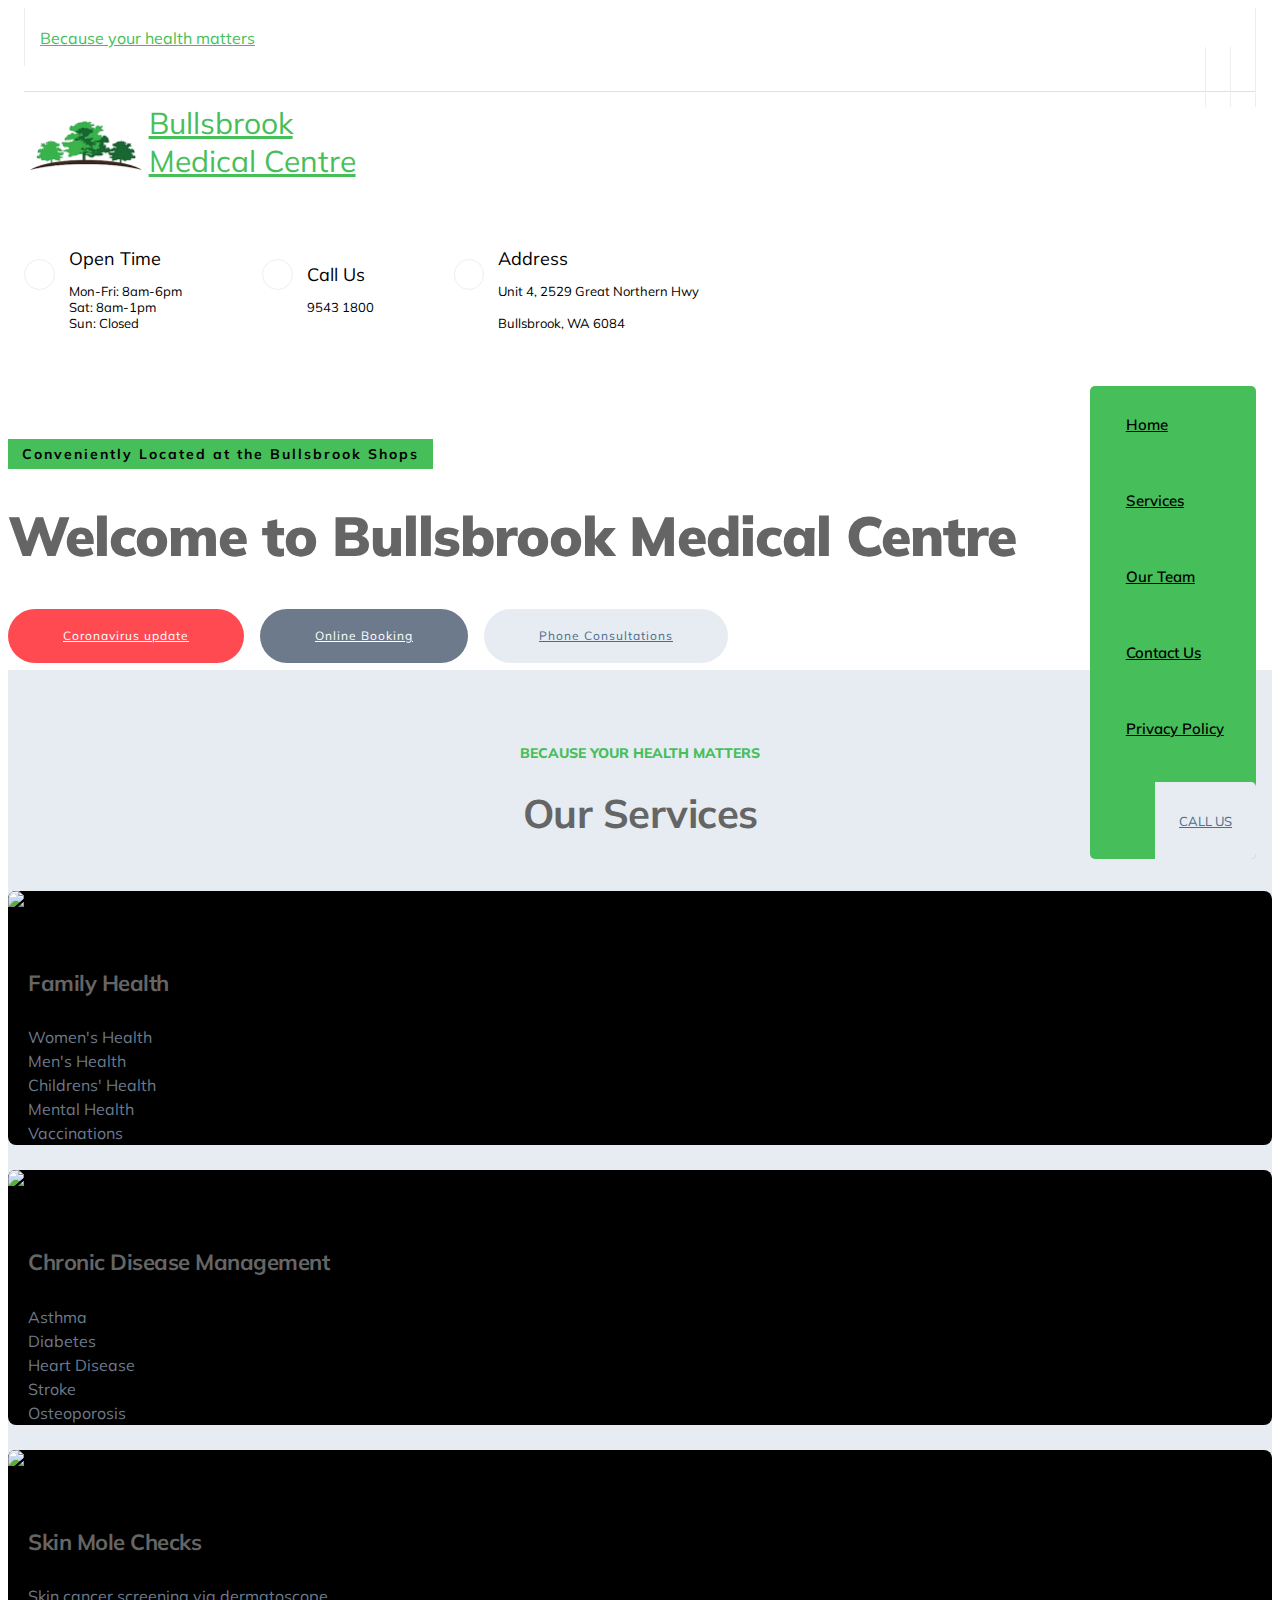
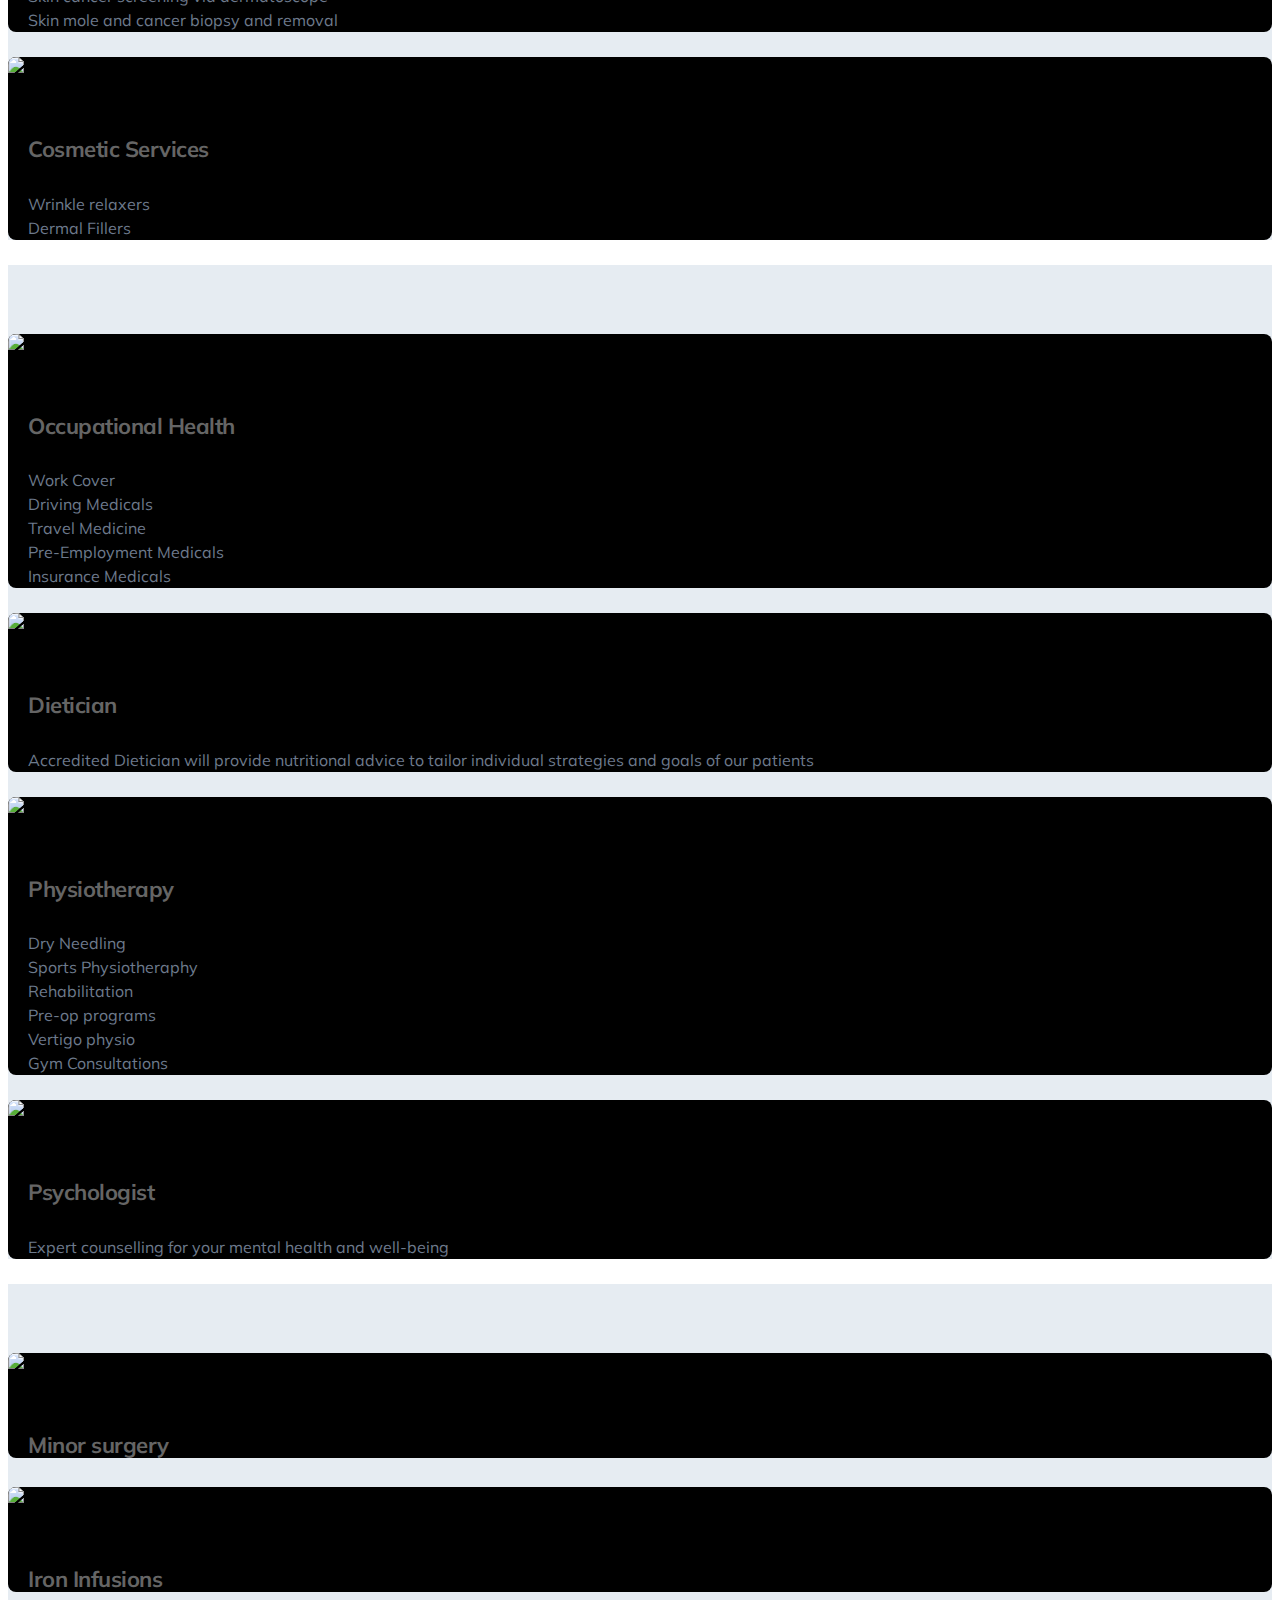
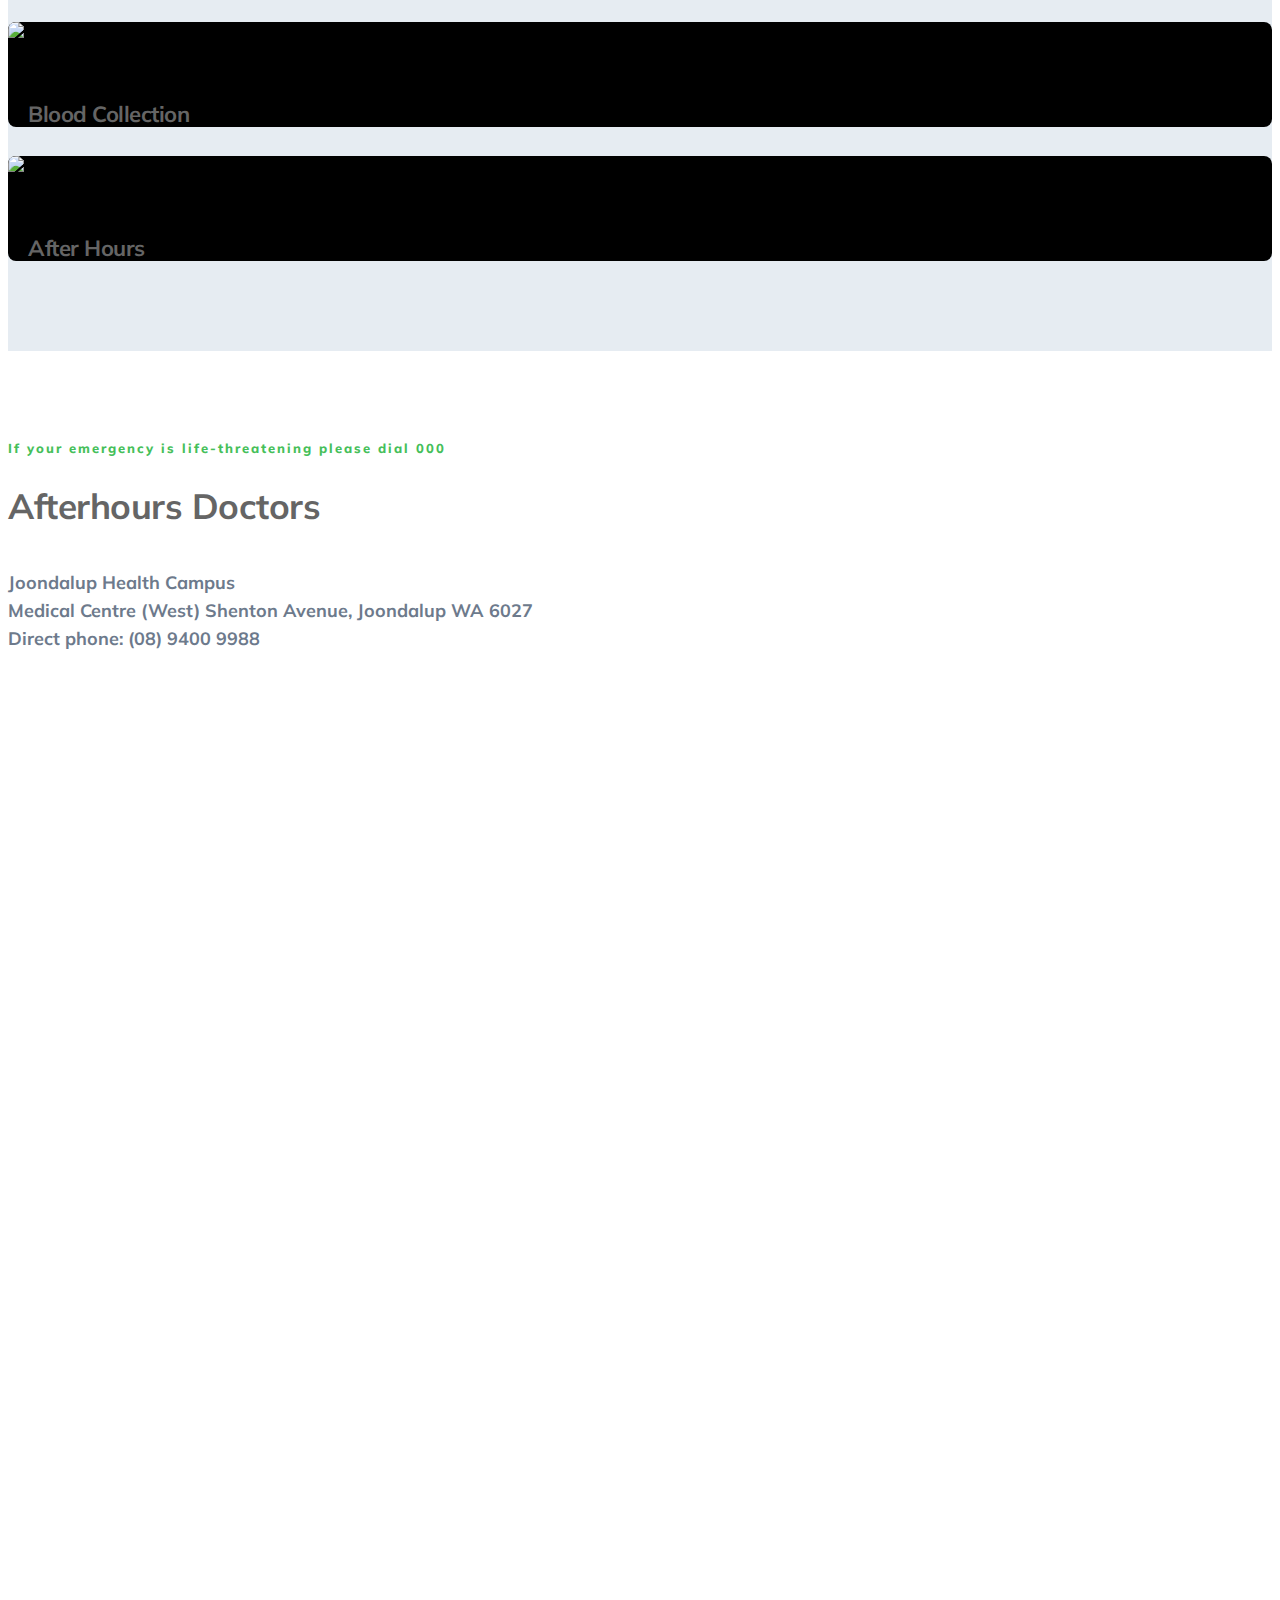
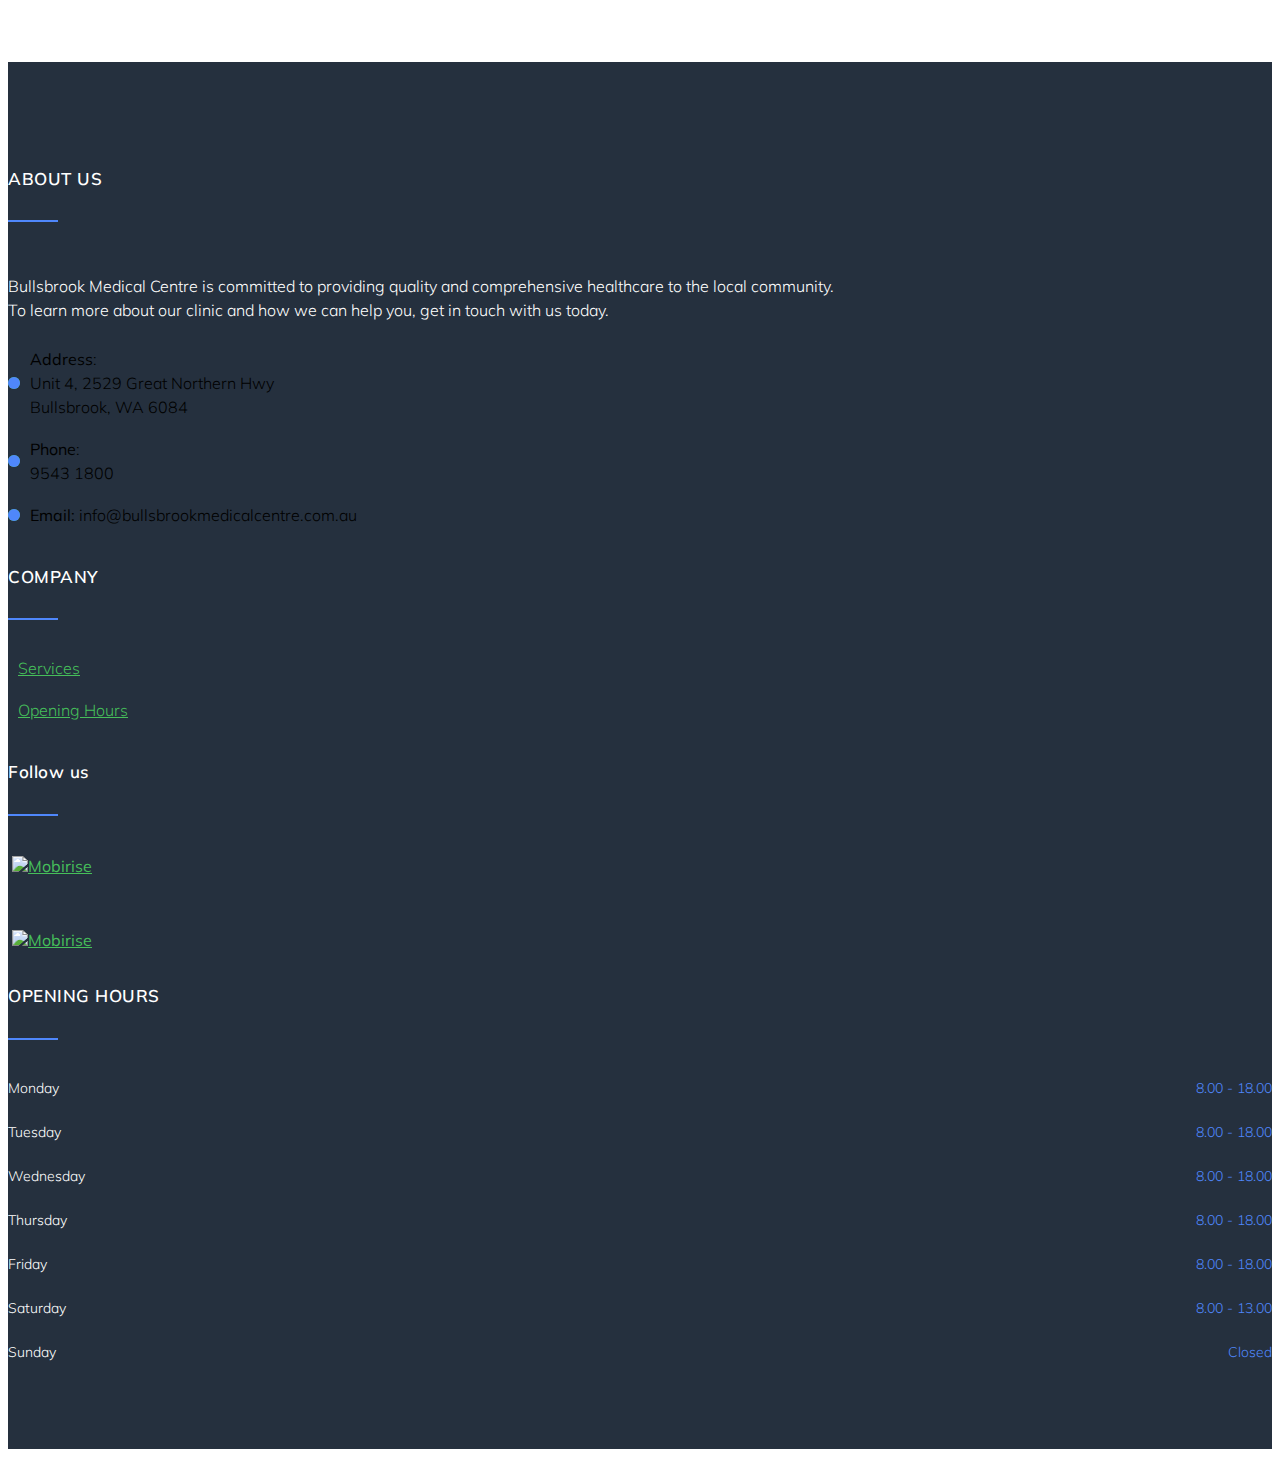
==== index.html @ 88a75a03 "create github pages" ====
<!DOCTYPE html>
<html  >
<head>
  <!-- Site made with Mobirise Website Builder v4.10.10, https://mobirise.com -->
  <meta charset="UTF-8">
  <meta http-equiv="X-UA-Compatible" content="IE=edge">
  <meta name="generator" content="Mobirise v4.10.10, mobirise.com">
  <meta name="viewport" content="width=device-width, initial-scale=1, minimum-scale=1">
  <link rel="shortcut icon" href="assets/images/imageedit-4-9015350032-252x123.png" type="image/x-icon">
  <meta name="description" content="">
  
  <title>Home</title>
  <link rel="preload" as="style" href="assets/web/assets/mobirise-icons2/mobirise2.css">
<link rel="stylesheet" href="assets/web/assets/mobirise-icons2/mobirise2.css">
  <link rel="preload" as="style" href="assets/web/assets/mobirise-icons/mobirise-icons.css">
<link rel="stylesheet" href="assets/web/assets/mobirise-icons/mobirise-icons.css">
  <link rel="preload" as="style" href="assets/bootstrap-material-design-font/css/material.css">
<link rel="stylesheet" href="assets/bootstrap-material-design-font/css/material.css">
  <link rel="preload" as="style" href="assets/font-awesome/css/font-awesome.css">
<link rel="stylesheet" href="assets/font-awesome/css/font-awesome.css">
  <link rel="preload" as="style" href="assets/tether/tether.min.css">
<link rel="stylesheet" href="assets/tether/tether.min.css">
  <link rel="preload" as="style" href="assets/bootstrap/css/bootstrap.min.css">
<link rel="stylesheet" href="assets/bootstrap/css/bootstrap.min.css">
  <link rel="preload" as="style" href="assets/bootstrap/css/bootstrap-grid.min.css">
<link rel="stylesheet" href="assets/bootstrap/css/bootstrap-grid.min.css">
  <link rel="preload" as="style" href="assets/bootstrap/css/bootstrap-reboot.min.css">
<link rel="stylesheet" href="assets/bootstrap/css/bootstrap-reboot.min.css">
  <link rel="stylesheet" href="assets/dropdown/css/style.css">
  <link rel="stylesheet" href="assets/theme/css/style.css">
  <link rel="preload" as="style" href="assets/mobirise/css/mbr-additional.css"><link rel="stylesheet" href="assets/mobirise/css/mbr-additional.css" type="text/css">
  
  
  
</head>
<body>
  <section class="menu02 cid-rWGqf2PyCt" once="menu" id="menu2-0">

    

    <nav class="navbar navbar-dropdown beta-menu align-items-center navbar-fixed-top navbar-toggleable-sm">
        <div class="collapse menu-content-top">
            <div class="container">
                <div class="d-flex justify-content-between">
                    <div class="pre-header-left">
                        <div class="content-left-side" data-app-modern-menu="true"><a class="content-link link mbr-black display-4" href="index.html">Because your health matters</a></div>
                    </div>
                    <div class="pre-header-right">
                        <div class="content-right-side" data-app-modern-menu="true"><div class="icons-block">
                                <a class="content-link link mbr-black display-4" href="https://www.facebook.com/bullsbrookmedicalcentre/?modal=suggested_action&notif_id=1538579217267409&notif_t=page_fan">
                                    <span class="fa fa-facebook-square mbr-iconfont mbr-iconfont-btn"></span>
                                </a>
                                
                                
                                <a class="content-link link mbr-black display-4" href="https://www.instagram.com/bullsbrook.medical.centre/">
                                    <span class="fa fa-instagram mbr-iconfont mbr-iconfont-btn"></span>
                                </a>
                            </div></div>
                    </div>
                </div>
            </div>
        </div>
        <div class="menu-content-middle">
            <div class="container">
                <div class="d-flex align-items-center">
                    <div class="menu-logo">
                        <div class="navbar-brand">
                            <span class="navbar-logo">
                                <a href="index.html">
                                    <img src="assets/images/imageedit-4-9015350032-252x123.png" alt="Mobirise" title="" style="height: 3.8rem;">
                                </a>
                            </span>
                            <span class="navbar-caption-wrap"><a href="index.html" class="brand-link mbr-black mbr-bold display-5">
                                    Bullsbrook <br>Medical Centre</a></span>
                        </div>
                        <button class="navbar-toggler" type="button" data-toggle="collapse" data-target="#navbarSupportedContent, #topLine" aria-controls="navbarSupportedContent" aria-expanded="false" aria-label="Toggle navigation">
                            <div class="hamburger">
                                <span></span>
                                <span></span>
                                <span></span>
                                <span></span>
                            </div>
                        </button>
                    </div>
                    <div class="menu-content-right">
                        <div class="info-widget">
                            <span class="widget-icon mbr-iconfont mdi-action-alarm-on"></span>
                            <div class="widget-content display-4">
                                <p class="widget-title mbr-fonts-style mbr-bold display-7">Open
                                    Time</p>
                                <p class="widget-text mbr-fonts-style display-4">Mon-Fri: 8am-6pm<br>Sat: 8am-1pm<br>Sun: Closed</p>
                            </div>
                        </div>
                        <div class="info-widget">
                            <span class="widget-icon mbr-iconfont mdi-action-perm-phone-msg"></span>
                            <div class="widget-content display-4">
                                <p class="widget-title mbr-fonts-style mbr-bold display-7">Call Us
                                </p>
                                <p class="widget-text mbr-fonts-style display-4">9543 1800</p>
                            </div>
                        </div>
                        <div class="info-widget">
                            <span class="widget-icon mbr-iconfont mdi-maps-navigation"></span>
                            <div class="widget-content">
                                <p class="widget-title mbr-fonts-style mbr-bold display-7">Address</p>
                                <p class="widget-text mbr-fonts-style display-4">Unit 4, 2529 Great Northern Hwy
<br>
<br>Bullsbrook, WA 6084&nbsp;</p>
                            </div>
                        </div>
                    </div>
                </div>
            </div>
        </div>
        <div class="menu-content-bottom order-1 order-lg-0 collapse navbar-collapse" id="navbarSupportedContent">
            <div class="container">
                <div class="menu-area-wrapper">
                    <div class="menu-area">
                        <div class="d-flex align-items-center justify-content-between">
                            <div class="navigation-top">
                                <div class="wrap">
                                    <ul class="navbar-nav nav-dropdown js-float-line align-items-center" data-app-modern-menu="true"><li class="nav-item">
                                            <a class="nav-link link display-4" href="#top">
                                                Home
                                            </a>
                                        </li>
                                        <li class="nav-item">
                                            <a class="nav-link link display-4" href="index.html#features6-16">
                                                Services</a>
                                        </li>
                                        
                                        <li class="nav-item dropdown">
                                            <a class="nav-link link dropdown-toggle display-4" href=" " data-toggle="dropdown-submenu" aria-expanded="false">
                                                Our Team</a><div class="dropdown-menu"><a class="dropdown-item display-4" href="page1.html">Dr Ben Banwait</a><a class="dropdown-item display-4" href="page2.html">Dr Yvette Bruce</a><a class="dropdown-item display-4" href="page3.html">Dr Rafal Francikiewicz</a><a class="dropdown-item display-4" href="page4.html">Dr Tariq Mian</a><a class="dropdown-item display-4" href="page5.html">Dr Ghazala Minhaj</a><a class="dropdown-item display-4" href="page6.html">Dr Carly Penfound</a><a class="dropdown-item display-4" href="page7.html">Mr Vijay Sourinathan</a></div>
                                        </li>
                                        
                                        <li class="nav-item">
                                            <a class="nav-link link display-4" href="index.html#footer1-1c">
                                                Contact Us
                                            </a>
                                        </li><li class="nav-item"><a class="nav-link link display-4" href="https://7eb3a200-0f75-4726-9796-7ee8ec0218b4.filesusr.com/ugd/131cdb_af0357d889624691bd035442ec44d85b.pdf">
                                                Privacy Policy</a></li></ul>
                                </div>
                            </div>
                            <div class="right-box">
                                <div class="ml-auto">
                                    <div class="navbar-buttons mbr-section-btn"><a class="content-link link display-4" href="https://mobirise.com">
                                            
                                        </a>
                                        <a class="content-link link display-4" href="https://mobirise.com">
                                            
                                        </a>
                                        <a class="btn btn-sm btn-warning display-4" href="tel:9543 1800">
                                            CALL US</a></div>
                                </div>
                            </div>
                        </div>
                    </div>
                </div>
            </div>
        </div>
    </nav>
</section>

<section class="header5 cid-rWGrDKCTkN mbr-fullscreen" id="header5-1">

    

    <div class="mbr-overlay" style="opacity: 0.5; background-color: rgb(255, 255, 255);">
    </div>

    <div class="container align-center">
        <div class="row">
            <div class="col-lg-12 col-md-12">
                <div class="wrap d-flex flex-column align-items-center">
                    <div class="w-100">
                        <p class="mbr-section-subtitle mbr-bold align-center pb-1 mbr-fonts-style display-4">
                            Conveniently Located at the Bullsbrook Shops</p>
                    </div>

                    <h1 class="mbr-section-title align-center mbr-fonts-style display-1">Welcome to Bullsbrook Medical Centre</h1>
                    
                    <div class="buttons-wrap d-flex mt-4">
                        <div class="mbr-section-btn align-center"><a class="btn btn-lg btn-danger display-4" href="https://healthywa.wa.gov.au/Articles/A_E/COVID-clinics">
                                Coronavirus update</a> <a class="btn btn-lg btn-info display-4" href="https://www.hotdoc.com.au/medical-centres/bullsbrook-WA-6084/bullsbrook-medical-centre/doctors">
                                Online Booking</a> <a class="btn btn-lg btn-warning display-4" href="https://www.hotdoc.com.au/medical-centres/bullsbrook-WA-6084/bullsbrook-medical-centre/doctors">
                                Phone Consultations</a></div>
                        
                    </div>
                </div>
            </div>
        </div>
    </div>
    
    <div>
        <div class="modalWindow" style="display: none;">
            <div class="modalWindow-container">
                <div class="modalWindow-video-container">
                    <div class="modalWindow-video">
                        <iframe width="100%" height="100%" frameborder="0" allowfullscreen="1" data-src="https://www.youtube.com/watch?v=J21qu_vspfg"></iframe>
                    </div>
                    <a class="close" role="button" data-dismiss="modal">
                        <span aria-hidden="true" class="mbri-close mbr-iconfont closeModal"></span>
                        <span class="sr-only">Close</span>
                    </a>
                </div>
            </div>
        </div>
    </div>
</section>

<section class="features6 cid-rWGBt5qxTJ" id="features6-16">

    

    

    <div class="container">
        <div class="contents">
            <h3 class="mbr-subtitle mbr-fonts-style mbr-bold display-4">BECAUSE YOUR HEALTH MATTERS</h3>
            <h1 class="mbr-section-title mbr-fonts-style mbr-bold display-2">Our Services</h1>
            
        </div>
        <div class="row justify-content-center">
            <div class="card col-12 col-md-6 col-lg-3">
                <div class="card-wrapper">
                    <div class="card-img">
                        <img src="assets/images/walking-1081723-1921-510x340.jpeg" alt="Mobirise" title="">
                        
                    </div>
                    <div class="card-box align-left">
                        <h4 class="card-title align-left pb-3 mbr-fonts-style mbr-bold display-5">Family Health</h4>
                        <p class="mbr-text align-left mbr-fonts-style mbr-regular display-4">Women's Health<br>Men's Health<br>Childrens' Health<br>Mental Health<br>Vaccinations</p>
                    </div>
                    
                </div>
            </div>

            <div class="card col-12 col-md-6 col-lg-3">
                <div class="card-wrapper">
                    <div class="card-img">
                        <img src="assets/images/inhaler-2520471-1920-510x338.jpeg" alt="Mobirise" title="">
                        
                    </div>
                    <div class="card-box align-left">
                        <h4 class="card-title pb-3 align-left mbr-fonts-style mbr-bold display-5">Chronic Disease Management</h4>
                        <p class="mbr-text align-left mbr-fonts-style mbr-regular display-4">Asthma<br>Diabetes<br>Heart Disease<br>Stroke<br>Osteoporosis</p>
                    </div>
                    
                </div>
            </div>

            <div class="card col-12 col-md-6 col-lg-3">
                <div class="card-wrapper">
                    <div class="card-img">
                        <img src="assets/images/molecheck-640w.webp" alt="Mobirise" title="">
                        
                    </div>
                    <div class="card-box align-left">
                        <h4 class="card-title align-left pb-3 mbr-fonts-style mbr-bold display-5">
                            Skin Mole Checks</h4>
                        <p class="mbr-text align-left mbr-fonts-style mbr-regular display-4">Skin cancer screening via dermatoscope<br>Skin mole and cancer biopsy and removal</p>
                    </div>
                    
                </div>
            </div>

            <div class="card col-12 col-md-6 col-lg-3">
                <div class="card-wrapper">
                    <div class="card-img">
                        <img src="assets/images/makeup-brush-1761648-1920-510x340.jpeg" alt="Mobirise" title="">
                        
                    </div>
                    <div class="card-box align-left">
                        <h4 class="card-title align-left pb-3 mbr-fonts-style mbr-bold display-5">Cosmetic Services</h4>
                        <p class="mbr-text align-left mbr-fonts-style mbr-regular display-4">Wrinkle relaxers<br>Dermal Fillers</p>
                    </div>
                    
                </div>
            </div>
        </div>
    </div>
</section>

<section class="features6 cid-rWGCpcVakw" id="features6-18">

    

    

    <div class="container">
        <div class="contents">
            
            
            
        </div>
        <div class="row justify-content-center">
            <div class="card col-12 col-md-6 col-lg-3">
                <div class="card-wrapper">
                    <div class="card-img">
                        <img src="assets/images/men-827301-1920-510x340.jpeg" alt="Mobirise" title="">
                        
                    </div>
                    <div class="card-box align-left">
                        <h4 class="card-title align-left pb-3 mbr-fonts-style mbr-bold display-5">Occupational Health</h4>
                        <p class="mbr-text align-left mbr-fonts-style mbr-regular display-4">Work Cover<br>Driving Medicals<br>Travel Medicine<br>Pre-Employment Medicals<br>Insurance Medicals</p>
                    </div>
                    
                </div>
            </div>

            <div class="card col-12 col-md-6 col-lg-3">
                <div class="card-wrapper">
                    <div class="card-img">
                        <img src="assets/images/background-2277-1920-510x340.jpeg" alt="Mobirise" title="">
                        
                    </div>
                    <div class="card-box align-left">
                        <h4 class="card-title pb-3 align-left mbr-fonts-style mbr-bold display-5">Dietician</h4>
                        <p class="mbr-text align-left mbr-fonts-style mbr-regular display-4">Accredited Dietician will provide nutritional advice to tailor individual strategies and goals of our patients</p>
                    </div>
                    
                </div>
            </div>

            <div class="card col-12 col-md-6 col-lg-3">
                <div class="card-wrapper">
                    <div class="card-img">
                        <img src="assets/images/dumbbells-2465478-1920-510x340.jpeg" alt="Mobirise" title="">
                        
                    </div>
                    <div class="card-box align-left">
                        <h4 class="card-title align-left pb-3 mbr-fonts-style mbr-bold display-5">
                            Physiotherapy</h4>
                        <p class="mbr-text align-left mbr-fonts-style mbr-regular display-4">Dry Needling<br>Sports Physiotheraphy<br>Rehabilitation<br>Pre-op programs<br>Vertigo physio<br>Gym Consultations</p>
                    </div>
                    
                </div>
            </div>

            <div class="card col-12 col-md-6 col-lg-3">
                <div class="card-wrapper">
                    <div class="card-img">
                        <img src="assets/images/hands-1885310-1920-510x340.jpeg" alt="Mobirise" title="">
                        
                    </div>
                    <div class="card-box align-left">
                        <h4 class="card-title align-left pb-3 mbr-fonts-style mbr-bold display-5">Psychologist</h4>
                        <p class="mbr-text align-left mbr-fonts-style mbr-regular display-4">Expert counselling for your mental health and well-being</p>
                    </div>
                    
                </div>
            </div>
        </div>
    </div>
</section>

<section class="features6 cid-rWGCf45N3o" id="features6-17">

    

    

    <div class="container">
        <div class="contents">
            
            
            
        </div>
        <div class="row justify-content-center">
            <div class="card col-12 col-md-6 col-lg-3">
                <div class="card-wrapper">
                    <div class="card-img">
                        <img src="assets/images/tweezers-510x340.jpeg" alt="Mobirise" title="">
                        
                    </div>
                    <div class="card-box align-left">
                        <h4 class="card-title align-left pb-3 mbr-fonts-style mbr-bold display-5">Minor surgery</h4>
                        
                    </div>
                    
                </div>
            </div>

            <div class="card col-12 col-md-6 col-lg-3">
                <div class="card-wrapper">
                    <div class="card-img">
                        <img src="assets/images/0-200x200.png" alt="Mobirise" title="">
                        
                    </div>
                    <div class="card-box align-left">
                        <h4 class="card-title pb-3 align-left mbr-fonts-style mbr-bold display-5">Iron Infusions</h4>
                        
                    </div>
                    
                </div>
            </div>

            <div class="card col-12 col-md-6 col-lg-3">
                <div class="card-wrapper">
                    <div class="card-img">
                        <img src="assets/images/analysis-2030265-1920-510x340.jpeg" alt="Mobirise" title="">
                        
                    </div>
                    <div class="card-box align-left">
                        <h4 class="card-title align-left pb-3 mbr-fonts-style mbr-bold display-5">
                            Blood Collection</h4>
                        
                    </div>
                    
                </div>
            </div>

            <div class="card col-12 col-md-6 col-lg-3">
                <div class="card-wrapper">
                    <div class="card-img">
                        <img src="assets/images/doctor-1015624-1920-510x299.jpeg" alt="Mobirise" title="">
                        
                    </div>
                    <div class="card-box align-left">
                        <h4 class="card-title align-left pb-3 mbr-fonts-style mbr-bold display-5">After Hours</h4>
                        
                    </div>
                    
                </div>
            </div>
        </div>
    </div>
</section>

<section class="content1 cid-rWGGWb4vdy" id="content1-1b">

    

    
    <div class="container">
        <div class="row align-items-center content-row">
            <div class="col-lg-5 wrap-block">
                <div class="contents">
                    <h2 class="mbr-subtitle mbr-fonts-style mbr-bold display-4">If your emergency is life-threatening please dial 000</h2>
                    <h1 class="mbr-section-title mbr-fonts-style mbr-bold display-2">Afterhours Doctors</h1>
                </div>
                
            </div>
            <div class="col-lg-7">
                
                <h4 class="mbr-section-text mbr-fonts-style mbr-light display-7">Joondalup Health Campus
<div>Medical Centre (West) Shenton Avenue, Joondalup WA 6027
</div><div>Direct phone: (08) 9400 9988</div></h4>
                <div class="outer-wrap">
                    <div class="widget-wrap d-inline-block">
                        
                    </div>
                </div>
            </div>
        </div>
    </div>
</section>

<section class="map1 cid-rWGGDpHfFn" id="map1-19">

    
    <div class="row mbr-justify-content-center">
        <div class="map-title col-sm-12 col-md-12 align-center">
            
        </div>
    </div>
    <div class="google-map"><iframe frameborder="0" style="border:0" src="https://www.google.com/maps/embed/v1/place?key=AIzaSyCy9r70T3NYf3PhvVflTo0_zdif2_IoIYs&amp;q=place_id:Ejg0LzI1MjkgR3JlYXQgTm9ydGhlcm4gSHd5LCBCdWxsc2Jyb29rIFdBIDYwODQsIEF1c3RyYWxpYSIdGhsKFgoUChIJA3GqFoVKzSsRf0Ui-ix-Yi0SATQ" allowfullscreen=""></iframe></div>
</section>

<section class="extClients cid-rWGGPSFMWp" id="clients1-1a">
    <!-- Block parameters controls (Blue "Gear" panel) -->
    
    <!-- End block parameters -->
    <div class="container-fluid">
        <div class="row justify-content-space-between">
            <div class="col-md-12">
                
            </div>
            <div class="col-lg-1 col-md-3 card">
                <img src="assets/images/gp-landscape-v2-chevron.webp" alt="" title="">
            </div>
            <div class="col-lg-1 col-md-3 card">
                <img src="assets/images/agpal-accredited-symbol-general-prac.webp" alt="" title="">
            </div>
            <div class="col-lg-1 col-md-3 card">
                <img src="assets/images/cropped-amawa-logo-250x131.jpg" alt="" title="">
            </div>
            <div class="col-lg-1 col-md-3 card">
                <img src="assets/images/logo-darkv2-250x98.png" alt="" title="">
            </div>
            <div class="col-lg-1 col-md-3 card">
                <img src="assets/images/wapha-250x131.jpg" alt="" title="">
            </div>
            
            
            
        </div>
    </div>
</section>

<section class="footer1 cid-rWGHs471q7" id="footer1-1c">

    

    
    <div class="container">
        <div class="media-container-row content text-white">

            <div class="col-12 col-md-6 col-lg-3">
                <h5 class="align-left widget-title mbr-semibold mbr-fonts-style display-7">
                    ABOUT US</h5>
                <div class="line-wrap align-left">
                    <div class="line"></div>
                </div>
                <p class="mbr-text mbr-normal mbr-fonts-style display-4">Bullsbrook Medical Centre is committed to providing quality and comprehensive healthcare to the local community.
<br>To learn more about our clinic and how we can help you,         get in touch with us today.</p>
                <div class="item">
                    <div class="card-img"><span class="mbr-iconfont img1 mobi-mbri-map-pin mobi-mbri"></span>
                    </div>
                    <div class="card-box">
                        <h4 class="item-title align-left mbr-fonts-style display-4"><strong>Address</strong>: <br>Unit 4, 2529 Great Northern Hwy
<div>Bullsbrook, WA 6084&nbsp;</div></h4>
                    </div>
                </div>
                <div class="item">
                    <div class="card-img"><span class="mbr-iconfont img1 mdi-communication-phone"></span></div>
                    <div class="card-box">
                        <h4 class="item-title align-left mbr-fonts-style display-4"><strong>Phone</strong>: <br>9543 1800</h4>
                    </div>
                </div>
                <div class="item">
                    <div class="card-img"><span class="mbr-iconfont img1 mobi-mbri-letter mobi-mbri"></span>
                    </div>
                    <div class="card-box">
                        <h4 class="item-title align-left mbr-fonts-style display-4"><strong>
                            Email: </strong>info@bullsbrookmedicalcentre.com.au</h4>
                    </div>
                </div>
                
                
            </div>
            <div class="col-12 col-md-6 col-lg-3">
                <h5 class="align-left widget-title mbr-semibold mbr-fonts-style display-7">
                    COMPANY</h5>
                <div class="line-wrap align-left">
                    <div class="line"></div>
                </div>

                <div class="link">
                    <div class="card-img"><span class="mbr-iconfont img2 mobi-mbri-arrow-next mobi-mbri"></span>
                    </div>
                    <div class="card-box">
                        <h4 class="link-title align-left mbr-fonts-style display-4"><a href="index.html#features6-16">Services</a></h4>
                    </div>
                </div>
                <div class="link">
                    <div class="card-img"><span class="mbr-iconfont img2 mobi-mbri-arrow-next mobi-mbri"></span></div>
                    <div class="card-box">
                        <h4 class="link-title align-left mbr-fonts-style display-4"><a href="index.html#footer1-1c">Opening Hours</a></h4>
                    </div>
                </div>
                

                

                
            </div>
            <div class="col-12 col-md-6 col-lg-3">
                <h5 class="align-left widget-title mbr-semibold mbr-fonts-style display-7">Follow us</h5>
                <div class="line-wrap align-left">
                    <div class="line"></div>
                </div>
                <div class="list">
                    <div class="list-item d-flex">
                        <a href="https://www.facebook.com/bullsbrookmedicalcentre/?modal=suggested_action&notif_id=1538579217267409&notif_t=page_fan"><img class="tips" src="assets/images/download-2-124x124.png" alt="Mobirise" title=""></a>
                        <div class="content d-flex flex-column justify-content-center">
                            <h4 class="link-wrap mbr-fonts-style display-4"></h4>
                            <h4 class="date-wrap mbr-fonts-style display-4"></h4>
                        </div>
                    </div>
                    <div class="list-item d-flex">
                        <a href="https://www.instagram.com/bullsbrook.medical.centre/"><img class="tips" src="assets/images/instagram-appicon-aug2017-124x124.png" alt="Mobirise" title=""></a>
                        <div class="content d-flex flex-column justify-content-center">
                            <h4 class="link-wrap mbr-fonts-style display-4"></h4><h4 class="date-wrap mbr-fonts-style display-4"></h4>
                        </div>
                    </div>
                </div>
            </div>
            <div class="col-12 col-md-6 col-lg-3">
                <h5 class="align-left widget-title mbr-semibold mbr-fonts-style display-7">
                    OPENING HOURS</h5>
                <div class="line-wrap align-left">
                    <div class="line"></div>
                </div>
                <div class="box-list mbr-fonts-style display-4">
                    
                    
                    
                    
                    
                    
                    
                    
                <li class="clearfix">Monday<span>8.00 - 18.00</span></li><li class="clearfix">Tuesday<span>8.00 - 18.00</span></li><li class="clearfix">Wednesday<span>8.00 - 18.00</span></li><li class="clearfix">Thursday<span>8.00 - 18.00</span></li><li class="clearfix">Friday<span>8.00 - 18.00</span></li><li class="clearfix">Saturday<span>8.00 - 13.00</span></li><li class="clearfix">Sunday<span>Closed</span></li></div>
            </div>
        </div>
    </div>
</section>


  <script src="assets/web/assets/jquery/jquery.min.js"></script>
  <script src="assets/tether/tether.min.js"></script>
  <script src="assets/popper/popper.min.js"></script>
  <script src="assets/bootstrap/js/bootstrap.min.js"></script>
  <script async src="assets/smoothscroll/smooth-scroll.js"></script>
  <script async src="assets/touchswipe/jquery.touch-swipe.min.js"></script>
  <script async src="assets/viewportchecker/jquery.viewportchecker.js"></script>
  <script async src="assets/dropdown/js/nav-dropdown.js"></script>
  <script async src="assets/dropdown/js/navbar-dropdown.js"></script>
  <script async src="assets/theme/js/script.js"></script>
  
  
</body>
</html>
---- assets/mobirise/css/mbr-additional.css ----
@import url(https://fonts.googleapis.com/css?family=Muli:200,200i,300,300i,400,400i,500,500i,600,600i,700,700i,800,800i,900,900i&display=swap);





body {
  font-family: Muli;
}
.display-1 {
  font-family: 'Muli', sans-serif;
  font-size: 3.4375rem;
}
.display-1 > .mbr-iconfont {
  font-size: 3.4375rem;
}
.display-2 {
  font-family: 'Muli', sans-serif;
  font-size: 2.5rem;
}
.display-2 > .mbr-iconfont {
  font-size: 2.5rem;
}
.display-4 {
  font-family: 'Muli', sans-serif;
  font-size: 0.875rem;
}
.display-4 > .mbr-iconfont {
  font-size: 0.875rem;
}
.display-5 {
  font-family: 'Muli', sans-serif;
  font-size: 1.875rem;
}
.display-5 > .mbr-iconfont {
  font-size: 1.875rem;
}
.display-7 {
  font-family: 'Muli', sans-serif;
  font-size: 1.125rem;
}
.display-7 > .mbr-iconfont {
  font-size: 1.125rem;
}
/* ---- Fluid typography for mobile devices ---- */
/* 1.4 - font scale ratio ( bootstrap == 1.42857 ) */
/* 100vw - current viewport width */
/* (48 - 20)  48 == 48rem == 768px, 20 == 20rem == 320px(minimal supported viewport) */
/* 0.65 - min scale variable, may vary */
@media (max-width: 768px) {
  .display-1 {
    font-size: 2.75rem;
    font-size: calc( 1.853125rem + (3.4375 - 1.853125) * ((100vw - 20rem) / (48 - 20)));
    line-height: calc( 1.4 * (1.853125rem + (3.4375 - 1.853125) * ((100vw - 20rem) / (48 - 20))));
  }
  .display-2 {
    font-size: 2rem;
    font-size: calc( 1.525rem + (2.5 - 1.525) * ((100vw - 20rem) / (48 - 20)));
    line-height: calc( 1.4 * (1.525rem + (2.5 - 1.525) * ((100vw - 20rem) / (48 - 20))));
  }
  .display-4 {
    font-size: 0.7rem;
    font-size: calc( 0.95625rem + (0.875 - 0.95625) * ((100vw - 20rem) / (48 - 20)));
    line-height: calc( 1.4 * (0.95625rem + (0.875 - 0.95625) * ((100vw - 20rem) / (48 - 20))));
  }
  .display-5 {
    font-size: 1.5rem;
    font-size: calc( 1.30625rem + (1.875 - 1.30625) * ((100vw - 20rem) / (48 - 20)));
    line-height: calc( 1.4 * (1.30625rem + (1.875 - 1.30625) * ((100vw - 20rem) / (48 - 20))));
  }
}
/* Buttons */
.btn {
  padding: 10px 15px;
  border-radius: 6px;
}
.btn-sm {
  padding: 5px 10px;
  border-radius: 6px;
}
.btn-md {
  padding: 15px 20px;
  border-radius: 6px;
}
.btn-lg {
  padding: 20px 25px;
  border-radius: 6px;
}
.bg-primary {
  background-color: #46bf5a !important;
}
.bg-success {
  background-color: #000000 !important;
}
.bg-info {
  background-color: #6d7a8c !important;
}
.bg-warning {
  background-color: #e6ecf2 !important;
}
.bg-danger {
  background-color: #ff4a52 !important;
}
.btn-primary,
.btn-primary:active,
.btn-primary.active {
  background-color: #46bf5a !important;
  border-color: #46bf5a !important;
  color: #ffffff !important;
}
.btn-primary:hover,
.btn-primary:focus,
.btn-primary.focus {
  color: #ffffff !important;
  background-color: #2f893e !important;
  border-color: #2f893e !important;
}
.btn-primary.disabled,
.btn-primary:disabled {
  color: #ffffff !important;
  background-color: #2f893e !important;
  border-color: #2f893e !important;
}
.btn-secondary,
.btn-secondary:active,
.btn-secondary.active {
  background-color: #656565 !important;
  border-color: #656565 !important;
  color: #ffffff !important;
}
.btn-secondary:hover,
.btn-secondary:focus,
.btn-secondary.focus {
  color: #ffffff !important;
  background-color: #3f3f3f !important;
  border-color: #3f3f3f !important;
}
.btn-secondary.disabled,
.btn-secondary:disabled {
  color: #ffffff !important;
  background-color: #3f3f3f !important;
  border-color: #3f3f3f !important;
}
.btn-info,
.btn-info:active,
.btn-info.active {
  background-color: #6d7a8c !important;
  border-color: #6d7a8c !important;
  color: #ffffff !important;
}
.btn-info:hover,
.btn-info:focus,
.btn-info.focus {
  color: #ffffff !important;
  background-color: #4c5561 !important;
  border-color: #4c5561 !important;
}
.btn-info.disabled,
.btn-info:disabled {
  color: #ffffff !important;
  background-color: #4c5561 !important;
  border-color: #4c5561 !important;
}
.btn-success,
.btn-success:active,
.btn-success.active {
  background-color: #000000 !important;
  border-color: #000000 !important;
  color: #ffffff !important;
}
.btn-success:hover,
.btn-success:focus,
.btn-success.focus {
  color: #ffffff !important;
  background-color: #000000 !important;
  border-color: #000000 !important;
}
.btn-success.disabled,
.btn-success:disabled {
  color: #ffffff !important;
  background-color: #000000 !important;
  border-color: #000000 !important;
}
.btn-warning,
.btn-warning:active,
.btn-warning.active {
  background-color: #e6ecf2 !important;
  border-color: #e6ecf2 !important;
  color: #4a6d8f !important;
}
.btn-warning:hover,
.btn-warning:focus,
.btn-warning.focus {
  color: #4a6d8f !important;
  background-color: #b4c6d8 !important;
  border-color: #b4c6d8 !important;
}
.btn-warning.disabled,
.btn-warning:disabled {
  color: #4a6d8f !important;
  background-color: #b4c6d8 !important;
  border-color: #b4c6d8 !important;
}
.btn-danger,
.btn-danger:active,
.btn-danger.active {
  background-color: #ff4a52 !important;
  border-color: #ff4a52 !important;
  color: #ffffff !important;
}
.btn-danger:hover,
.btn-danger:focus,
.btn-danger.focus {
  color: #ffffff !important;
  background-color: #fd000b !important;
  border-color: #fd000b !important;
}
.btn-danger.disabled,
.btn-danger:disabled {
  color: #ffffff !important;
  background-color: #fd000b !important;
  border-color: #fd000b !important;
}
.btn-white {
  color: #333333 !important;
}
.btn-white,
.btn-white:active,
.btn-white.active {
  background-color: #ffffff !important;
  border-color: #ffffff !important;
  color: #808080 !important;
}
.btn-white:hover,
.btn-white:focus,
.btn-white.focus {
  color: #808080 !important;
  background-color: #d9d9d9 !important;
  border-color: #d9d9d9 !important;
}
.btn-white.disabled,
.btn-white:disabled {
  color: #808080 !important;
  background-color: #d9d9d9 !important;
  border-color: #d9d9d9 !important;
}
.btn-black,
.btn-black:active,
.btn-black.active {
  background-color: #333333 !important;
  border-color: #333333 !important;
  color: #ffffff !important;
}
.btn-black:hover,
.btn-black:focus,
.btn-black.focus {
  color: #ffffff !important;
  background-color: #0d0d0d !important;
  border-color: #0d0d0d !important;
}
.btn-black.disabled,
.btn-black:disabled {
  color: #ffffff !important;
  background-color: #0d0d0d !important;
  border-color: #0d0d0d !important;
}
.btn-primary-outline,
.btn-primary-outline:active,
.btn-primary-outline.active {
  background: none;
  border-color: #297636;
  color: #297636;
}
.btn-primary-outline:hover,
.btn-primary-outline:focus,
.btn-primary-outline.focus {
  color: #ffffff;
  background-color: #46bf5a;
  border-color: #46bf5a;
}
.btn-primary-outline.disabled,
.btn-primary-outline:disabled {
  color: #ffffff !important;
  background-color: #46bf5a !important;
  border-color: #46bf5a !important;
}
.btn-secondary-outline,
.btn-secondary-outline:active,
.btn-secondary-outline.active {
  background: none;
  border-color: #323232;
  color: #323232;
}
.btn-secondary-outline:hover,
.btn-secondary-outline:focus,
.btn-secondary-outline.focus {
  color: #ffffff;
  background-color: #656565;
  border-color: #656565;
}
.btn-secondary-outline.disabled,
.btn-secondary-outline:disabled {
  color: #ffffff !important;
  background-color: #656565 !important;
  border-color: #656565 !important;
}
.btn-info-outline,
.btn-info-outline:active,
.btn-info-outline.active {
  background: none;
  border-color: #404853;
  color: #404853;
}
.btn-info-outline:hover,
.btn-info-outline:focus,
.btn-info-outline.focus {
  color: #ffffff;
  background-color: #6d7a8c;
  border-color: #6d7a8c;
}
.btn-info-outline.disabled,
.btn-info-outline:disabled {
  color: #ffffff !important;
  background-color: #6d7a8c !important;
  border-color: #6d7a8c !important;
}
.btn-success-outline,
.btn-success-outline:active,
.btn-success-outline.active {
  background: none;
  border-color: #000000;
  color: #000000;
}
.btn-success-outline:hover,
.btn-success-outline:focus,
.btn-success-outline.focus {
  color: #ffffff;
  background-color: #000000;
  border-color: #000000;
}
.btn-success-outline.disabled,
.btn-success-outline:disabled {
  color: #ffffff !important;
  background-color: #000000 !important;
  border-color: #000000 !important;
}
.btn-warning-outline,
.btn-warning-outline:active,
.btn-warning-outline.active {
  background: none;
  border-color: #a3b9cf;
  color: #a3b9cf;
}
.btn-warning-outline:hover,
.btn-warning-outline:focus,
.btn-warning-outline.focus {
  color: #4a6d8f;
  background-color: #e6ecf2;
  border-color: #e6ecf2;
}
.btn-warning-outline.disabled,
.btn-warning-outline:disabled {
  color: #4a6d8f !important;
  background-color: #e6ecf2 !important;
  border-color: #e6ecf2 !important;
}
.btn-danger-outline,
.btn-danger-outline:active,
.btn-danger-outline.active {
  background: none;
  border-color: #e3000a;
  color: #e3000a;
}
.btn-danger-outline:hover,
.btn-danger-outline:focus,
.btn-danger-outline.focus {
  color: #ffffff;
  background-color: #ff4a52;
  border-color: #ff4a52;
}
.btn-danger-outline.disabled,
.btn-danger-outline:disabled {
  color: #ffffff !important;
  background-color: #ff4a52 !important;
  border-color: #ff4a52 !important;
}
.btn-black-outline,
.btn-black-outline:active,
.btn-black-outline.active {
  background: none;
  border-color: #000000;
  color: #000000;
}
.btn-black-outline:hover,
.btn-black-outline:focus,
.btn-black-outline.focus {
  color: #ffffff;
  background-color: #333333;
  border-color: #333333;
}
.btn-black-outline.disabled,
.btn-black-outline:disabled {
  color: #ffffff !important;
  background-color: #333333 !important;
  border-color: #333333 !important;
}
.btn-white-outline,
.btn-white-outline:active,
.btn-white-outline.active {
  background: none;
  border-color: #ffffff;
  color: #ffffff;
}
.btn-white-outline:hover,
.btn-white-outline:focus,
.btn-white-outline.focus {
  color: #333333;
  background-color: #ffffff;
  border-color: #ffffff;
}
.text-primary {
  color: #46bf5a !important;
}
.text-secondary {
  color: #656565 !important;
}
.text-success {
  color: #000000 !important;
}
.text-info {
  color: #6d7a8c !important;
}
.text-warning {
  color: #e6ecf2 !important;
}
.text-danger {
  color: #ff4a52 !important;
}
.text-white {
  color: #ffffff !important;
}
.text-black {
  color: #000000 !important;
}
a.text-primary:hover,
a.text-primary:focus {
  color: #297636 !important;
}
a.text-secondary:hover,
a.text-secondary:focus {
  color: #323232 !important;
}
a.text-success:hover,
a.text-success:focus {
  color: #000000 !important;
}
a.text-info:hover,
a.text-info:focus {
  color: #404853 !important;
}
a.text-warning:hover,
a.text-warning:focus {
  color: #a3b9cf !important;
}
a.text-danger:hover,
a.text-danger:focus {
  color: #e3000a !important;
}
a.text-white:hover,
a.text-white:focus {
  color: #b3b3b3 !important;
}
a.text-black:hover,
a.text-black:focus {
  color: #4d4d4d !important;
}
.alert-success {
  background-color: #70c770;
}
.alert-info {
  background-color: #6d7a8c;
}
.alert-warning {
  background-color: #e6ecf2;
}
.alert-danger {
  background-color: #ff4a52;
}
.mbr-section-btn a.btn:not(.btn-form) {
  border-radius: 100px;
}
.mbr-section-btn a.btn:not(.btn-form):hover,
.mbr-section-btn a.btn:not(.btn-form):focus {
  box-shadow: none !important;
}
.mbr-gallery-filter li a {
  border-radius: 100px !important;
}
.mbr-gallery-filter li.active .btn {
  background-color: #46bf5a;
  border-color: #46bf5a;
  color: #ffffff;
}
.mbr-gallery-filter li.active .btn:focus {
  box-shadow: none;
}
.nav-tabs .nav-link {
  border-radius: 100px !important;
}
a,
a:hover {
  color: #46bf5a;
}
.mbr-plan-header.bg-primary .mbr-plan-subtitle,
.mbr-plan-header.bg-primary .mbr-plan-price-desc {
  color: #a5e0ae;
}
.mbr-plan-header.bg-success .mbr-plan-subtitle,
.mbr-plan-header.bg-success .mbr-plan-price-desc {
  color: #b3b3b3;
}
.mbr-plan-header.bg-info .mbr-plan-subtitle,
.mbr-plan-header.bg-info .mbr-plan-price-desc {
  color: #b4bbc5;
}
.mbr-plan-header.bg-warning .mbr-plan-subtitle,
.mbr-plan-header.bg-warning .mbr-plan-price-desc {
  color: #ffffff;
}
.mbr-plan-header.bg-danger .mbr-plan-subtitle,
.mbr-plan-header.bg-danger .mbr-plan-price-desc {
  color: #ffffff;
}
.scrollToTop_wraper {
  opacity: 0 !important;
}
.form-control {
  font-family: 'Muli', sans-serif;
  font-size: 1.125rem;
}
.form-control > .mbr-iconfont {
  font-size: 1.125rem;
}
blockquote {
  border-color: #46bf5a;
}
/* Forms */
.mbr-form .btn {
  margin: 0.4rem 0;
}
.mbr-form .input-group-btn a.btn {
  border-radius: 100px !important;
}
.mbr-form .input-group-btn button[type="submit"] {
  border-radius: 100px !important;
}
.btn-primary:hover {
  color: #46bf5a !important;
  background: white !important;
  border-color: white !important;
}
.form-control,
.jq-number__spin {
  background-color: #ffffff;
}
.jq-selectbox li:hover,
.jq-selectbox li.selected {
  background-color: #46bf5a;
  color: #ffffff;
}
.jq-selectbox .jq-selectbox__trigger-arrow,
.jq-number__spin.minus:after,
.jq-number__spin.plus:after {
  transition: 0.4s;
  border-top-color: currentColor;
  border-bottom-color: currentColor;
}
.jq-selectbox:hover .jq-selectbox__trigger-arrow,
.jq-number__spin.minus:hover:after,
.jq-number__spin.plus:hover:after {
  border-top-color: #46bf5a;
  border-bottom-color: #46bf5a;
}
.xdsoft_datetimepicker .xdsoft_calendar td.xdsoft_default,
.xdsoft_datetimepicker .xdsoft_calendar td.xdsoft_current,
.xdsoft_datetimepicker .xdsoft_timepicker .xdsoft_time_box > div > div.xdsoft_current {
  color: #000000 !important;
  background-color: #46bf5a !important;
  box-shadow: none !important;
}
.xdsoft_datetimepicker .xdsoft_calendar td:hover,
.xdsoft_datetimepicker .xdsoft_timepicker .xdsoft_time_box > div > div:hover {
  color: #ffffff !important;
  background: #656565 !important;
  box-shadow: none !important;
}
.lazy-bg {
  background-image: none !important;
}
.lazy-placeholder:not(section),
.lazy-none {
  display: block;
  position: relative;
  padding-bottom: 56.25%;
}
iframe.lazy-placeholder,
.lazy-placeholder:after {
  content: '';
  position: absolute;
  width: 200px;
  height: 200px;
  background: transparent no-repeat center;
  background-size: contain;
  top: 50%;
  left: 50%;
  transform: translateX(-50%) translateY(-50%);
  background-image: url("data:image/svg+xml;charset=UTF-8,%3csvg width='32' height='32' viewBox='0 0 64 64' xmlns='http://www.w3.org/2000/svg' stroke='%2346bf5a' %3e%3cg fill='none' fill-rule='evenodd'%3e%3cg transform='translate(16 16)' stroke-width='2'%3e%3ccircle stroke-opacity='.5' cx='16' cy='16' r='16'/%3e%3cpath d='M32 16c0-9.94-8.06-16-16-16'%3e%3canimateTransform attributeName='transform' type='rotate' from='0 16 16' to='360 16 16' dur='1s' repeatCount='indefinite'/%3e%3c/path%3e%3c/g%3e%3c/g%3e%3c/svg%3e");
}
section.lazy-placeholder:after {
  opacity: 0.5;
}
.cid-rWGqf2PyCt .navbar {
  background: #ffffff;
  -webkit-transition: all 0.3s;
  transition: all 0.3s;
  min-height: 77px;
}
@media (min-width: 1200px) {
  .cid-rWGqf2PyCt .navbar .dropdown .dropdown-menu .dropdown-item {
    padding: 0.835em 2.5385em 0.835em 3.5385em !important;
    margin: 0 !important;
  }
  .cid-rWGqf2PyCt .navbar .dropdown .dropdown-menu .dropdown-item:hover {
    padding: 0.835em 2.5385em 0.835em 3.8385em !important;
  }
}
.cid-rWGqf2PyCt .menu-logo {
  display: flex;
  position: relative;
  -webkit-box-align: center;
  align-items: center;
  margin-right: auto;
}
.cid-rWGqf2PyCt .menu-logo .navbar-brand {
  display: flex;
  padding: 0.5rem 0;
  -webkit-transition: padding 0.2s;
  transition: padding 0.2s;
  min-height: 3.8rem;
  -webkit-box-align: center;
  align-items: center;
}
.cid-rWGqf2PyCt .menu-logo .navbar-brand .navbar-caption-wrap {
  display: flex;
  -webkit-box-align: center;
  align-items: center;
  word-break: break-word;
  min-width: 7rem;
  margin: 0.3rem 0;
}
.cid-rWGqf2PyCt .menu-logo .navbar-brand .navbar-caption-wrap .navbar-caption {
  line-height: 1.2rem !important;
  padding-right: 2rem;
}
@media (max-width: 1200px) {
  .cid-rWGqf2PyCt .menu-logo .navbar-brand .navbar-caption-wrap a {
    color: #000000;
  }
}
.cid-rWGqf2PyCt .menu-logo .navbar-brand .navbar-logo {
  font-size: 4rem;
  -webkit-transition: font-size 0.25s;
  transition: font-size 0.25s;
}
.cid-rWGqf2PyCt .menu-logo .navbar-brand .navbar-logo img {
  display: flex;
}
.cid-rWGqf2PyCt .menu-logo .navbar-brand .navbar-logo .mbr-iconfont {
  -webkit-transition: font-size 0.25s;
  transition: font-size 0.25s;
}
.cid-rWGqf2PyCt .navbar-dropdown.bg-color.transparent.opened {
  background: #ffffff;
}
.cid-rWGqf2PyCt .navbar.opened {
  text-align: center;
  -webkit-box-orient: vertical;
  -webkit-box-direction: normal;
  flex-direction: column;
  margin-left: auto;
  max-width: 20rem;
  height: 100vh;
  -webkit-box-pack: start;
  justify-content: flex-start;
  -webkit-transition: all 0.4s;
  transition: all 0.4s;
  background: #232323 !important;
}
.cid-rWGqf2PyCt .navbar.opened .collapse .dropdown-item {
  color: #000000;
}
.cid-rWGqf2PyCt a {
  font-style: normal;
}
.cid-rWGqf2PyCt .nav-item span {
  padding-right: 0.4em;
  line-height: 0.5em;
  vertical-align: middle;
  position: relative;
  text-decoration: none;
}
.cid-rWGqf2PyCt .nav-item a {
  padding: 0.4rem 0 !important;
}
.cid-rWGqf2PyCt .nav-item .nav-link {
  color: #000000;
}
.cid-rWGqf2PyCt .nav-item .nav-link.display-4 {
  font-size: 15px;
}
.cid-rWGqf2PyCt .widget-icon {
  display: inline-block;
  padding: 0.9rem;
  font-size: 1.25rem;
  margin-right: 10px;
  color: #46bf5a;
  border-radius: 50%;
  border: 1px solid #eee;
}
.cid-rWGqf2PyCt .info-widget {
  padding-left: 2rem;
  padding-top: 0.5rem;
  padding-right: 3rem;
}
.cid-rWGqf2PyCt .menu-content-right {
  display: flex;
  padding: 28px 0;
  -webkit-box-align: center;
  align-items: center;
}
.cid-rWGqf2PyCt .menu-content-right .info-widget:last-child {
  padding-right: 0;
}
.cid-rWGqf2PyCt .menu-content-right .info-widget:first-child {
  padding-left: 0;
}
@media (max-width: 1200px) {
  .cid-rWGqf2PyCt .menu-content-right {
    display: none;
  }
}
.cid-rWGqf2PyCt .widget-content {
  display: inline-block;
  vertical-align: middle;
  text-align: left;
  padding-bottom: 0.7rem;
}
.cid-rWGqf2PyCt .widget-content .widget-title {
  margin-bottom: 7px;
}
.cid-rWGqf2PyCt .widget-content .widget-text {
  margin-bottom: 0;
}
.cid-rWGqf2PyCt .widget-content .widget-text.display-4 {
  font-size: 13px;
}
.cid-rWGqf2PyCt .right-box .navbar-buttons .content-link {
  color: #000000;
  border-left: 1px solid #000000;
}
.cid-rWGqf2PyCt .right-box .navbar-buttons .content-link:first-child {
  border-left: none !important;
}
.cid-rWGqf2PyCt .right-box .navbar-buttons .btn {
  margin: 0;
  padding: 1.89rem 1.5rem !important;
  border-radius: 0 5px 5px 0 !important;
}
.cid-rWGqf2PyCt .right-box .navbar-buttons .btn.display-4 {
  font-size: 13px;
}
@media (max-width: 1200px) {
  .cid-rWGqf2PyCt .right-box {
    display: none;
  }
}
.cid-rWGqf2PyCt .dropdown-item:before {
  color: #000000;
  font-family: Material-Design-Icons !important;
  content: "\e716";
  display: inline-block;
  width: 0;
  position: absolute;
  left: 1.125rem;
  top: 1.1rem;
  margin-right: 0.5rem;
  line-height: 1;
  font-size: inherit;
  vertical-align: middle;
  text-align: center;
  overflow: hidden;
  -webkit-transform: scale(0, 1);
  transform: scale(0, 1);
  -webkit-transition: all 0.25s ease-in-out;
  transition: all 0.25s ease-in-out;
}
.cid-rWGqf2PyCt .dropdown-item:hover:before {
  -webkit-transform: scale(1, 1);
  transform: scale(1, 1);
  width: 16px;
}
.cid-rWGqf2PyCt .content-text {
  margin-bottom: 0;
}
.cid-rWGqf2PyCt .navbar-nav {
  padding-left: 15px;
  position: relative;
  min-height: 60px;
  color: #000000;
  -webkit-box-orient: horizontal;
  -webkit-box-direction: normal;
  flex-direction: row;
}
@media (min-width: 1200px) {
  .cid-rWGqf2PyCt .navbar-nav .main-menu-animated-line {
    position: absolute;
    left: 0;
    width: 0;
    height: 0;
    z-index: 100;
    border-top: 4px solid #46bf5a;
    -webkit-transition: width 0.4s, left 0.6s cubic-bezier(0.19, 0.65, 0.02, 0.93);
    transition: width 0.4s, left 0.6s cubic-bezier(0.19, 0.65, 0.02, 0.93);
  }
  .cid-rWGqf2PyCt .navbar-nav .main-menu-animated-line.bottom {
    bottom: 0;
  }
  .cid-rWGqf2PyCt .navbar-nav .nav-item a {
    margin: 0 1.3rem !important;
  }
}
@media (max-width: 1200px) {
  .cid-rWGqf2PyCt .navbar-nav .nav-item a {
    margin: 0 !important;
  }
}
.cid-rWGqf2PyCt .navbar-nav .nav-item span {
  padding-right: 0.1rem;
}
.cid-rWGqf2PyCt .display-4 > .mbr-iconfont {
  font-size: 1.8em;
}
.cid-rWGqf2PyCt .display-4 > .btn > .mbr-iconfont {
  font-size: 1.43em;
}
.cid-rWGqf2PyCt .nav-dropdown .dropdown-item {
  font-weight: 400;
}
.cid-rWGqf2PyCt .navbar-buttons.mbr-section-btn {
  display: flex;
  -webkit-box-align: center;
  align-items: center;
  -webkit-box-pack: center;
  justify-content: center;
}
.cid-rWGqf2PyCt .navbar-buttons.mbr-section-btn > .mbr-iconfont {
  font-size: 17px !important;
  margin-right: 13px;
}
.cid-rWGqf2PyCt .navbar-buttons.mbr-section-btn .content-link {
  padding-left: 1rem;
  padding-right: 1rem;
}
.cid-rWGqf2PyCt .nav-dropdown .link {
  font-weight: 600;
}
.cid-rWGqf2PyCt .menu .navbar-brand .logo-text-part {
  vertical-align: top;
}
.cid-rWGqf2PyCt .content-left-side {
  text-align: center;
  padding-top: 3px;
  border-left: 1px solid #eee;
  border-right: 1px solid #eee;
  padding-left: 15px;
  padding-right: 15px;
}
@media (max-width: 575px) {
  .cid-rWGqf2PyCt .content-left-side {
    display: flex;
    -webkit-box-orient: vertical;
    -webkit-box-direction: normal;
    flex-direction: column;
    padding: 0.5rem 0;
  }
  .cid-rWGqf2PyCt .content-left-side .content-link {
    font-size: 0.8rem;
    margin: 0;
    padding-bottom: 1rem;
    display: flex;
    -webkit-box-pack: justify;
    justify-content: space-between;
  }
}
.cid-rWGqf2PyCt .content-left-side .content-link.display-4 {
  font-size: 16px !important;
}
.cid-rWGqf2PyCt .content-left-side .content-link {
  line-height: 55px;
}
.cid-rWGqf2PyCt .content-right-side {
  text-align: center;
}
@media (max-width: 575px) {
  .cid-rWGqf2PyCt .content-right-side {
    display: flex;
    -webkit-box-orient: vertical;
    -webkit-box-direction: normal;
    flex-direction: column;
    padding: 0.5rem 0;
  }
  .cid-rWGqf2PyCt .content-right-side .content-link {
    font-size: 0.8rem;
    margin: 0;
    padding-bottom: 1rem;
    display: flex;
    -webkit-box-pack: justify;
    justify-content: space-between;
  }
}
.cid-rWGqf2PyCt .menu-content-top {
  -webkit-transition: height 0.3s ease-in-out;
  transition: height 0.3s ease-in-out;
  padding-top: 0px;
}
.cid-rWGqf2PyCt .menu-content-bottom {
  padding-bottom: 0px;
}
.cid-rWGqf2PyCt .menu-content-top.show {
  display: block;
}
.cid-rWGqf2PyCt .pre-header-right {
  align-self: center;
}
.cid-rWGqf2PyCt .pre-header-right .content-right-side .content-link {
  border-right: 1px solid #eee;
  -webkit-transition: 0.3s all;
  transition: 0.3s all;
  padding: 21px 12px;
}
.cid-rWGqf2PyCt .pre-header-right .content-right-side .content-link:hover {
  -webkit-transition: 0.3s all;
  transition: 0.3s all;
  background-color: #46bf5a;
}
.cid-rWGqf2PyCt .pre-header-right .content-right-side .content-link:hover span {
  color: #000000;
}
.cid-rWGqf2PyCt .pre-header-right .content-right-side .content-link span {
  vertical-align: middle;
  font-size: 1.2rem;
  color: #777;
}
.cid-rWGqf2PyCt .pre-header-right .content-right-side .content-link:first-child {
  border-left: 1px solid #eee;
}
.cid-rWGqf2PyCt .pre-header-right .content-right-side .content-link:last-child {
  border-right: 1px solid #eee;
}
.cid-rWGqf2PyCt .navbar .menu-content-top {
  display: block;
  width: 100%;
}
@media (max-width: 1200px) {
  .cid-rWGqf2PyCt .content-left-side {
    text-align: center;
    padding-bottom: 1rem;
  }
  .cid-rWGqf2PyCt .navbar .menu-content-top {
    display: none;
  }
  .cid-rWGqf2PyCt .dropdown-item {
    padding: 0.235em 0 !important;
    margin: 0 !important;
    -webkit-transition: all 0.25s ease-in-out;
    -moz-transition: all 0.25s ease-in-out;
  }
  .cid-rWGqf2PyCt .dropdown-item:before {
    display: none;
  }
  .cid-rWGqf2PyCt .menu-logo {
    width: 100%;
    display: flex;
    -webkit-box-align: center;
    align-items: center;
    -webkit-box-pack: justify;
    justify-content: space-between;
  }
  .cid-rWGqf2PyCt img {
    height: 3.8rem !important;
  }
  .cid-rWGqf2PyCt .btn {
    display: flex;
  }
  .cid-rWGqf2PyCt button.navbar-toggler {
    display: block;
  }
  .cid-rWGqf2PyCt .navbar-brand {
    margin-left: 1rem !important;
    margin-top: 0.5rem;
  }
  .cid-rWGqf2PyCt .navbar-toggleable-sm {
    -webkit-box-orient: vertical;
    -webkit-box-direction: normal;
    flex-direction: column;
  }
  .cid-rWGqf2PyCt .navbar-collapse {
    display: none !important;
    padding-right: 0 !important;
  }
  .cid-rWGqf2PyCt .navbar-collapse.collapsing,
  .cid-rWGqf2PyCt .navbar-collapse.show {
    display: block !important;
  }
  .cid-rWGqf2PyCt .navbar-collapse.collapsing .navbar-nav,
  .cid-rWGqf2PyCt .navbar-collapse.show .navbar-nav {
    display: block;
    text-align: left;
  }
  .cid-rWGqf2PyCt .navbar-collapse.collapsing .navbar-nav .nav-item,
  .cid-rWGqf2PyCt .navbar-collapse.show .navbar-nav .nav-item {
    clear: both;
    padding: 0.5rem 0;
  }
  .cid-rWGqf2PyCt .navbar-collapse.collapsing .navbar-buttons,
  .cid-rWGqf2PyCt .navbar-collapse.show .navbar-buttons {
    text-align: center;
  }
  .cid-rWGqf2PyCt .navbar-collapse.collapsing .navbar-buttons:last-child,
  .cid-rWGqf2PyCt .navbar-collapse.show .navbar-buttons:last-child {
    margin-bottom: 1rem;
  }
  .cid-rWGqf2PyCt .dropdown .dropdown-menu {
    width: 100%;
    text-align: center;
    position: relative;
    opacity: 0;
    display: block;
    height: 0;
    visibility: hidden;
    padding: 0;
    -webkit-transition-duration: 0.5s;
    transition-duration: 0.5s;
    -webkit-transition-property: opacity, padding, height;
    transition-property: opacity, padding, height;
  }
  .cid-rWGqf2PyCt .dropdown.open > .dropdown-menu {
    position: relative;
    opacity: 1;
    height: auto;
    padding: 1.4rem 0;
    visibility: visible;
  }
  .cid-rWGqf2PyCt .dropdown .dropdown-submenu {
    left: 0;
    text-align: center;
    width: 100%;
  }
  .cid-rWGqf2PyCt .dropdown .dropdown-toggle[data-toggle="dropdown-submenu"]::after {
    margin-top: 0;
    position: inherit;
    right: 0;
    top: 50%;
    display: inline-block;
    width: 0;
    height: 0;
    margin-left: 0.3em;
    vertical-align: middle;
    content: "";
    border-top: 0.3em solid;
    border-right: 0.3em solid transparent;
    border-left: 0.3em solid transparent;
  }
  .cid-rWGqf2PyCt .menu-content-middle {
    width: 100%;
  }
}
@media (min-width: 1200px) {
  .cid-rWGqf2PyCt .menu-content-top .row {
    -webkit-box-pack: justify;
    justify-content: space-between;
    flex-wrap: nowrap;
  }
  .cid-rWGqf2PyCt .content-right-side {
    display: flex;
    -webkit-box-align: center;
    align-items: center;
    -webkit-box-pack: end;
    justify-content: flex-end;
    flex-basis: 70%;
    flex-shrink: 0;
    flex-wrap: wrap;
    text-align: right;
  }
  .cid-rWGqf2PyCt .content-left-side {
    display: flex;
    -webkit-box-align: center;
    align-items: center;
    -webkit-box-pack: start;
    justify-content: flex-start;
    flex-basis: 70%;
    flex-shrink: 0;
    flex-wrap: wrap;
    text-align: right;
  }
  .cid-rWGqf2PyCt .menu-content-top {
    border-bottom: 1px solid rgba(0, 0, 0, 0.12);
  }
  .cid-rWGqf2PyCt .navbar {
    display: block;
    padding: 0;
  }
  .cid-rWGqf2PyCt .navbar .menu-logo {
    margin-right: auto;
    display: flex;
    -webkit-box-align: center;
    align-items: center;
  }
  .cid-rWGqf2PyCt .navbar.navbar-toggleable-sm .navbar-collapse .navbar-nav .nav-item {
    -webkit-align-self: initial;
    align-self: auto;
    display: flex;
    -webkit-box-align: center;
    align-items: center;
    z-index: 101;
    min-height: 76px;
  }
  .cid-rWGqf2PyCt .navbar-toggler {
    display: none;
  }
}
.cid-rWGqf2PyCt .menu-area-wrapper {
  height: 39px;
  width: 100%;
}
.cid-rWGqf2PyCt .menu-area-wrapper .menu-area {
  background-color: #46bf5a;
  position: relative;
  z-index: 9;
  border-radius: 5px;
  line-height: normal !important;
}
@media (max-width: 1200px) {
  .cid-rWGqf2PyCt .menu-area-wrapper .menu-area {
    background: transparent;
  }
}
@media (max-width: 1200px) {
  .cid-rWGqf2PyCt .menu-area-wrapper {
    height: 100%;
  }
}
.cid-rWGqf2PyCt .navbar-short {
  background: transparent;
}
.cid-rWGqf2PyCt .navbar-short .menu-content-top,
.cid-rWGqf2PyCt .navbar-short .menu-content-middle {
  display: none;
}
@media (max-width: 1200px) {
  .cid-rWGqf2PyCt .navbar-short .menu-area-wrapper {
    margin-top: 5rem;
  }
}
.cid-rWGqf2PyCt .btn {
  padding: 0.7rem 1.5rem;
  display: inline-flex;
  -webkit-box-align: center;
  align-items: center;
}
.cid-rWGqf2PyCt .btn .mbr-iconfont {
  font-size: 1.2em;
}
.cid-rWGqf2PyCt .navbar-toggleable-sm .navbar-collapse {
  -webkit-box-pack: end;
  justify-content: flex-end;
}
@media (max-width: 1200px) {
  .cid-rWGqf2PyCt .navbar-toggleable-sm .navbar-collapse {
    width: 300px;
    height: 100%;
    margin-left: 1rem;
    margin-top: 1rem;
  }
}
.cid-rWGqf2PyCt .navbar-toggleable-sm .navbar-collapse .navbar-nav {
  flex-wrap: wrap;
  padding-left: 15px;
}
.cid-rWGqf2PyCt .navbar-toggleable-sm .navbar-collapse .navbar-nav .nav-item {
  -webkit-align-self: center;
  align-self: center;
}
.cid-rWGqf2PyCt .navbar-toggleable-sm .navbar-collapse .navbar-buttons {
  padding-left: 0;
  padding-bottom: 0;
}
.cid-rWGqf2PyCt .dropdown {
  color: #000000 !important;
}
.cid-rWGqf2PyCt .dropdown .dropdown-menu {
  background: #ffffff;
  display: none;
  position: absolute;
  border-top: 3px solid #46bf5a;
  min-width: 16.875rem;
  text-align: left;
  padding-top: 0;
  padding-bottom: 0;
  color: #000000 !important;
}
@media (max-width: 1200px) {
  .cid-rWGqf2PyCt .dropdown .dropdown-menu {
    overflow: hidden;
    border-top: none;
    background: #232323 !important;
  }
}
.cid-rWGqf2PyCt .dropdown .dropdown-menu .dropdown-item {
  -webkit-transition: all 0.25s ease-in-out;
  transition: all 0.25s ease-in-out;
  padding-left: 10px !important;
}
.cid-rWGqf2PyCt .dropdown .dropdown-menu .dropdown-item::after {
  right: 1rem;
}
.cid-rWGqf2PyCt .dropdown .dropdown-menu .dropdown-item:hover {
  background-color: #ffffff;
  color: #000000;
}
.cid-rWGqf2PyCt .dropdown .dropdown-menu .dropdown-item:hover .mbr-iconfont:before {
  -webkit-transform: scale(0, 1);
  transform: scale(0, 1);
}
@media (max-width: 1200px) {
  .cid-rWGqf2PyCt .dropdown .dropdown-menu .dropdown-item:hover {
    background-color: #232323;
  }
}
.cid-rWGqf2PyCt .dropdown .dropdown-menu .dropdown-item .mbr-iconfont {
  margin-left: -1.8rem;
  padding-right: 1rem;
  font-size: inherit;
}
.cid-rWGqf2PyCt .dropdown .dropdown-menu .dropdown-item .mbr-iconfont:before {
  color: #000000;
  display: inline-block;
  -webkit-transform: scale(1, 1);
  transform: scale(1, 1);
  -webkit-transition: all 0.25s ease-in-out;
  transition: all 0.25s ease-in-out;
}
.cid-rWGqf2PyCt .dropdown .dropdown-menu .dropdown-submenu {
  margin: 0;
}
.cid-rWGqf2PyCt .dropdown.open > .dropdown-menu {
  display: block;
}
.cid-rWGqf2PyCt .navbar-toggleable-sm.opened:after {
  position: absolute;
  width: 100vw;
  height: 100vh;
  content: "";
  background-color: rgba(0, 0, 0, 0.1);
  left: 0;
  bottom: 0;
  -webkit-transform: translateY(100%);
  transform: translateY(100%);
  z-index: 1000;
}
.cid-rWGqf2PyCt .navbar.navbar-short {
  min-height: 50px;
  -webkit-transition: all 0.3s;
  transition: all 0.3s;
}
.cid-rWGqf2PyCt .navbar.navbar-short .navbar-logo a {
  font-size: 2.5rem !important;
  line-height: 2.5rem;
  -webkit-transition: font-size 0.3s;
  transition: font-size 0.3s;
}
.cid-rWGqf2PyCt .navbar.navbar-short .navbar-logo a .mbr-iconfont {
  font-size: 2.5rem !important;
}
.cid-rWGqf2PyCt .navbar.navbar-short .navbar-logo a img {
  height: 3rem !important;
}
.cid-rWGqf2PyCt .navbar.navbar-short .navbar-brand {
  min-height: 3rem;
}
.cid-rWGqf2PyCt button.navbar-toggler.collapsed .hamburger span {
  height: 2px;
}
.cid-rWGqf2PyCt button.navbar-toggler {
  width: 31px;
  height: 18px;
  cursor: pointer;
  -webkit-transition: all 0.2s;
  transition: all 0.2s;
}
.cid-rWGqf2PyCt button.navbar-toggler:focus {
  outline: none;
}
.cid-rWGqf2PyCt button.navbar-toggler .hamburger span {
  position: absolute;
  right: 0;
  width: 30px;
  height: 2px;
  border-radius: 20px;
  border-right: 5px;
  background-color: #000000;
}
.cid-rWGqf2PyCt button.navbar-toggler .hamburger span:nth-child(1) {
  top: 0;
  -webkit-transition: all 0.2s;
  transition: all 0.2s;
}
.cid-rWGqf2PyCt button.navbar-toggler .hamburger span:nth-child(2) {
  top: 8px;
  -webkit-transition: all 0.15s;
  transition: all 0.15s;
}
.cid-rWGqf2PyCt button.navbar-toggler .hamburger span:nth-child(3) {
  top: 8px;
  -webkit-transition: all 0.15s;
  transition: all 0.15s;
}
.cid-rWGqf2PyCt button.navbar-toggler .hamburger span:nth-child(4) {
  top: 16px;
  -webkit-transition: all 0.2s;
  transition: all 0.2s;
}
.cid-rWGqf2PyCt nav.opened .hamburger span {
  height: 4px;
  background-color: #ffffff;
}
.cid-rWGqf2PyCt nav.opened .hamburger span:nth-child(1) {
  top: 8px;
  width: 0;
  opacity: 0;
  right: 50%;
  -webkit-transition: all 0.4s;
  transition: all 0.4s;
}
.cid-rWGqf2PyCt nav.opened .hamburger span:nth-child(2) {
  -webkit-transform: rotate(45deg);
  transform: rotate(45deg);
  -webkit-transition: all 0.25s;
  transition: all 0.25s;
}
.cid-rWGqf2PyCt nav.opened .hamburger span:nth-child(3) {
  -webkit-transform: rotate(-45deg);
  transform: rotate(-45deg);
  -webkit-transition: all 0.25s;
  transition: all 0.25s;
}
.cid-rWGqf2PyCt nav.opened .hamburger span:nth-child(4) {
  top: 8px;
  width: 0;
  opacity: 0;
  right: 50%;
  -webkit-transition: all 0.2s;
  transition: all 0.2s;
}
.cid-rWGqf2PyCt .collapsed.navbar {
  -webkit-box-orient: vertical;
  -webkit-box-direction: normal;
  flex-direction: column;
}
.cid-rWGqf2PyCt .collapsed .menu-logo {
  margin-right: 0;
}
.cid-rWGqf2PyCt .collapsed .btn {
  display: flex;
}
.cid-rWGqf2PyCt .collapsed .navbar-collapse {
  display: none !important;
  padding-right: 0 !important;
}
.cid-rWGqf2PyCt .collapsed .navbar-collapse.collapsing,
.cid-rWGqf2PyCt .collapsed .navbar-collapse.show {
  display: block !important;
  width: 100%;
}
.cid-rWGqf2PyCt .collapsed .navbar-collapse.collapsing .navbar-nav,
.cid-rWGqf2PyCt .collapsed .navbar-collapse.show .navbar-nav {
  display: block;
  text-align: left;
}
.cid-rWGqf2PyCt .collapsed .navbar-collapse.collapsing .navbar-nav .nav-item,
.cid-rWGqf2PyCt .collapsed .navbar-collapse.show .navbar-nav .nav-item {
  clear: both;
}
.cid-rWGqf2PyCt .collapsed .navbar-collapse.collapsing .navbar-buttons,
.cid-rWGqf2PyCt .collapsed .navbar-collapse.show .navbar-buttons {
  text-align: center;
}
.cid-rWGqf2PyCt .collapsed .navbar-collapse.collapsing .navbar-buttons:last-child,
.cid-rWGqf2PyCt .collapsed .navbar-collapse.show .navbar-buttons:last-child {
  margin-bottom: 1rem;
}
@media (min-width: 1200px) {
  .cid-rWGqf2PyCt .collapsed:not(.navbar-short) .navbar-collapse {
    max-height: calc(100vh - 3.8rem  - 3.5rem);
  }
  .cid-rWGqf2PyCt .collapsed .dropdown .dropdown-menu {
    overflow: hidden;
  }
}
.cid-rWGqf2PyCt .collapsed button.navbar-toggler {
  display: block;
  -webkit-align-self: center;
  align-self: center;
}
.cid-rWGqf2PyCt .collapsed .navbar-brand {
  margin-left: 1rem !important;
  margin-top: 0.5rem;
}
.cid-rWGqf2PyCt .collapsed .navbar-toggleable-sm {
  -webkit-box-orient: vertical;
  -webkit-box-direction: normal;
  flex-direction: column;
}
.cid-rWGqf2PyCt .collapsed .dropdown .dropdown-menu {
  width: 100%;
  text-align: center;
  position: relative;
  opacity: 0;
  display: block;
  height: 0;
  visibility: hidden;
  padding: 0;
  -webkit-transition-duration: 0.25s;
  transition-duration: 0.25s;
  -webkit-transition-property: opacity, padding, height;
  transition-property: opacity, padding, height;
}
.cid-rWGqf2PyCt .collapsed .dropdown.open > .dropdown-menu {
  position: relative;
  opacity: 1;
  height: auto;
  padding: 1.4rem 0;
  visibility: visible;
}
.cid-rWGqf2PyCt .collapsed .dropdown .dropdown-submenu {
  left: 0;
  text-align: center;
  width: 100%;
}
.cid-rWGqf2PyCt .collapsed .dropdown .dropdown-toggle[data-toggle="dropdown-submenu"]::after {
  margin-top: 0;
  position: inherit;
  right: 0;
  top: 50%;
  display: inline-block;
  width: 0;
  height: 0;
  margin-left: 0.3em;
  vertical-align: middle;
  content: "";
  border-top: 0.3em solid;
  border-right: 0.3em solid transparent;
  border-left: 0.3em solid transparent;
}
.cid-rWGqf2PyCt .collapsed .dropdown-item:before {
  display: none;
}
.cid-rWGqf2PyCt .navbar-dropdown {
  padding: 0rem 1rem;
  flex-wrap: nowrap;
}
.cid-rWGqf2PyCt .navbar-collapse {
  flex-basis: auto;
  display: flex;
}
.cid-rWGqf2PyCt .nav-link:focus {
  outline: none;
}
.cid-rWGqf2PyCt .navbar-toggler {
  position: relative;
}
.cid-rWGqf2PyCt .dropdown-item.active,
.cid-rWGqf2PyCt .dropdown-item:active {
  background-color: #ffffff;
  color: auto;
}
.cid-rWGqf2PyCt .dropdown-item:hover {
  color: #ffffff;
}
.cid-rWGrDKCTkN {
  background-image: url("../../../assets/images/medical-563427-1920-1920x1280.jpeg");
}
.cid-rWGrDKCTkN .mbr-section-subtitle {
  color: #46bf5a;
  font-weight: 700;
  line-height: 20px;
  letter-spacing: 2px;
  background-color: #46bf5a;
  padding: 5px 14px;
  color: #000000;
  display: table;
}
.cid-rWGrDKCTkN .mbr-section-title {
  color: #656565;
  font-weight: 900;
  line-height: 60px;
  letter-spacing: -1px;
}
.cid-rWGrDKCTkN .mbr-section-title .accent-word {
  color: #46bf5a;
}
.cid-rWGrDKCTkN .mbr-text {
  color: #6d7a8c;
}
.cid-rWGrDKCTkN .content-link {
  display: flex;
  -webkit-box-pack: justify;
  justify-content: space-between;
  -webkit-box-align: center;
  align-items: center;
  color: #656565;
  margin-left: 0.6rem;
}
.cid-rWGrDKCTkN .content-link span {
  margin-right: 15px;
  margin-left: 20px;
  padding: 10px;
  border-radius: 100%;
  color: #46bf5a;
  background-color: #ffffff;
  font-size: 2.475rem;
}
.cid-rWGrDKCTkN .mbr-section-btn {
  display: flex;
}
.cid-rWGrDKCTkN .mbr-section-btn .btn {
  border-radius: 4px;
  line-height: 24px;
  letter-spacing: 1px;
  margin: 0.4rem 1rem 0.4rem 0rem !important;
  padding: 15px 55px !important;
}
.cid-rWGrDKCTkN .mbr-section-btn .btn-primary:hover {
  background-color: #656565 !important;
  border-color: #656565 !important;
  color: #000000 !important;
}
.cid-rWGrDKCTkN .mbr-section-btn.display-4,
.cid-rWGrDKCTkN .btn.display-4 {
  font-size: 12px !important;
}
.cid-rWGrDKCTkN .video-wrap {
  cursor: pointer;
  margin-left: 14px;
}
.cid-rWGrDKCTkN .video-wrap .mbr-media {
  z-index: 70;
  height: 100%;
  -o-object-fit: cover;
  object-fit: cover;
  background-repeat: no-repeat;
  background-size: cover;
  cursor: pointer;
}
.cid-rWGrDKCTkN .video-wrap .mbr-media span {
  font-size: 20px;
  cursor: pointer;
  display: inline-block;
  -webkit-transition: all 0.25s;
  transition: all 0.25s;
  color: #46bf5a;
  position: absolute;
  top: 50%;
  left: 50%;
  -webkit-transform: translate(-50%, -50%);
  transform: translate(-50%, -50%);
}
.cid-rWGrDKCTkN .video-wrap .mbr-media span.mbri-play:before {
  position: absolute;
  left: 50%;
  -webkit-transform: translateX(-35%);
  transform: translateX(-35%);
}
.cid-rWGrDKCTkN .video-wrap .icon-wrap {
  background-color: #ffffff;
  width: 3.7em;
  height: 3.7em;
  border-radius: 50%;
  max-width: 100% !important;
  line-height: 1.6em !important;
  text-align: center;
  display: inline-block;
  border: 2px solid transparent;
  box-sizing: content-box;
  position: relative;
}
.cid-rWGrDKCTkN .video-wrap .mbr-text {
  line-height: 22px;
  font-weight: 800;
  letter-spacing: 0px;
  color: #656565;
}
.cid-rWGrDKCTkN .video-wrap .mbr-text.display-4 {
  font-size: 13px;
}
.cid-rWGrDKCTkN .modalWindow {
  position: fixed;
  z-index: 5000;
  left: 0;
  top: 0;
  background-color: rgba(61, 61, 61, 0.65);
  width: 100%;
  height: 100%;
}
.cid-rWGrDKCTkN .modalWindow .modalWindow-container {
  display: table-cell;
  vertical-align: middle;
}
.cid-rWGrDKCTkN .modalWindow .modalWindow-video {
  height: calc(44.9943757vw);
  width: 80vw;
  margin: 0 auto;
}
.cid-rWGrDKCTkN a.close {
  position: absolute;
  right: 4vw;
  top: 4vh;
  color: #000000;
  z-index: 5000000;
  font-size: 37px;
  background: #000;
  padding: 20px;
  border-radius: 50%;
}
.cid-rWGrDKCTkN a.close:hover {
  color: #000000;
}
@media (max-width: 991px) {
  .cid-rWGrDKCTkN .separator,
  .cid-rWGrDKCTkN .sep-holder,
  .cid-rWGrDKCTkN .sep-line {
    display: none !important;
  }
}
@media (max-width: 768px) {
  .cid-rWGrDKCTkN .mbr-section-subtitle {
    margin-left: auto;
    margin-right: auto;
  }
  .cid-rWGrDKCTkN .buttons-wrap {
    -webkit-box-orient: vertical;
    -webkit-box-direction: normal;
    flex-direction: column;
  }
  .cid-rWGrDKCTkN .buttons-wrap .video-wrap {
    margin-left: 0;
    margin-top: 15px;
  }
}
.cid-rWGBt5qxTJ {
  padding-top: 60px;
  padding-bottom: 0px;
  background-color: #e6ecf2;
}
.cid-rWGBt5qxTJ .contents {
  text-align: center;
  margin-bottom: 54px;
}
.cid-rWGBt5qxTJ .contents .mbr-subtitle {
  color: #46bf5a;
  margin-bottom: 10px;
  font-weight: 800;
}
.cid-rWGBt5qxTJ .contents .mbfr-subtitle.display-4 {
  font-size: 13px;
  line-height: 24px;
  letter-spacing: 2px;
}
.cid-rWGBt5qxTJ .contents .mbr-section-title {
  margin-bottom: 20px;
  color: #656565;
  font-weight: 700;
}
.cid-rWGBt5qxTJ .contents .mbr-section-title.display-2 {
  line-height: 48px;
  letter-spacing: -0.5px;
}
.cid-rWGBt5qxTJ .contents .mbr-section-text {
  line-height: 1.5;
  margin-top: 20px;
  color: #6d7a8c;
}
.cid-rWGBt5qxTJ .contents .mbr-section-text.display-7 {
  line-height: 28px;
  letter-spacing: 0;
  font-weight: 400;
}
.cid-rWGBt5qxTJ .card-wrapper {
  height: 100%;
  background-color: #000000;
  border-radius: 8px;
}
.cid-rWGBt5qxTJ .card-wrapper .card-box {
  padding-top: 30px;
  padding-left: 20px;
  padding-right: 20px;
}
.cid-rWGBt5qxTJ .card-wrapper .card-box .card-title {
  color: #656565;
  -webkit-transition: 0.3s all;
  transition: 0.3s all;
  font-weight: 700;
}
.cid-rWGBt5qxTJ .card-wrapper .card-box .card-title:hover {
  color: #46bf5a;
  -webkit-transition: 0.3s all;
  transition: 0.3s all;
}
.cid-rWGBt5qxTJ .card-wrapper .card-box .card-title.display-5 {
  font-size: 22px;
  line-height: 26px;
  letter-spacing: -0.5px;
}
.cid-rWGBt5qxTJ .card-wrapper .card-box .mbr-text {
  margin-bottom: 25px;
  line-height: 1.5;
  color: #6d7a8c;
  font-weight: 400;
}
.cid-rWGBt5qxTJ .card-wrapper .card-box .mbr-text.display-4 {
  font-size: 16px;
}
.cid-rWGBt5qxTJ .card-wrapper .card-box .mbr-iconfont {
  padding-left: 0.2rem;
}
.cid-rWGBt5qxTJ .card-wrapper .card-img img {
  -webkit-transition: all 0.3s;
  transition: all 0.3s;
  border-radius: 8px 8px 0 0;
}
.cid-rWGBt5qxTJ .card-wrapper .card-img .meta-category {
  background-color: #4f87fb;
  display: inline-block;
  padding: 6px 25px;
  color: #fff;
  position: absolute;
  top: 20px;
  right: 35px;
  text-transform: uppercase;
  font-size: 12px;
  font-weight: 700;
  letter-spacing: 0.5px;
  z-index: 9;
  border-radius: 15px;
}
.cid-rWGBt5qxTJ .card-wrapper .card-img .meta-category .btn:hover {
  color: currentColor !important;
}
.cid-rWGBt5qxTJ .btn[class*="-outline"] {
  border: none;
  padding: 0;
  margin: 0 !important;
  box-shadow: none !important;
}
.cid-rWGBt5qxTJ .btn[class*="-outline"] span {
  -webkit-box-ordinal-group: 3;
  order: 2;
  font-size: 0.8rem;
  font-weight: 900;
  -webkit-transition: padding 0.3s !important;
  transition: padding 0.3s !important;
}
.cid-rWGBt5qxTJ .btn[class*="-outline"]:hover span {
  padding-left: 10px;
}
.cid-rWGBt5qxTJ .btn[class*="-outline"]:hover {
  background-color: transparent !important;
  color: #46bf5a !important;
  box-shadow: none !important;
}
.cid-rWGBt5qxTJ .btn[class*="-outline"]:active,
.cid-rWGBt5qxTJ .btn[class*="-outline"]:focus {
  background-color: transparent !important;
  box-shadow: none !important;
}
.cid-rWGBt5qxTJ .ico-wrap {
  display: flex;
  -webkit-box-pack: justify;
  justify-content: space-between;
  padding: 35px 20px 30px 20px;
  border-radius: 10px;
}
.cid-rWGBt5qxTJ .ico-wrap .ico-box {
  display: flex;
  -webkit-box-align: center;
  align-items: center;
  padding: 0px;
}
.cid-rWGBt5qxTJ .ico-wrap .ico-box span {
  color: #46bf5a;
}
.cid-rWGBt5qxTJ .ico-wrap .ico-box p {
  margin: 0;
  color: #a0a9b6;
  line-height: 1.5;
  font-weight: 400;
}
.cid-rWGBt5qxTJ .ico-wrap .ico-box p.display-4 {
  font-size: 13px;
}
@media (max-width: 1200px) {
  .cid-rWGBt5qxTJ .ico-wrap {
    -webkit-box-orient: vertical;
    -webkit-box-direction: normal;
    flex-direction: column;
    -webkit-box-align: center;
    align-items: center;
  }
  .cid-rWGBt5qxTJ .ico-wrap .ico-box {
    margin-bottom: 10px;
  }
}
@media (max-width: 991px) {
  .cid-rWGBt5qxTJ .card {
    margin-bottom: 15px;
  }
}
.cid-rWGCpcVakw {
  padding-top: 15px;
  padding-bottom: 0px;
  background-color: #e6ecf2;
}
.cid-rWGCpcVakw .contents {
  text-align: center;
  margin-bottom: 54px;
}
.cid-rWGCpcVakw .contents .mbr-subtitle {
  color: #46bf5a;
  margin-bottom: 10px;
  font-weight: 800;
}
.cid-rWGCpcVakw .contents .mbfr-subtitle.display-4 {
  font-size: 13px;
  line-height: 24px;
  letter-spacing: 2px;
}
.cid-rWGCpcVakw .contents .mbr-section-title {
  margin-bottom: 20px;
  color: #656565;
  font-weight: 700;
}
.cid-rWGCpcVakw .contents .mbr-section-title.display-2 {
  line-height: 48px;
  letter-spacing: -0.5px;
}
.cid-rWGCpcVakw .contents .mbr-section-text {
  line-height: 1.5;
  margin-top: 20px;
  color: #6d7a8c;
}
.cid-rWGCpcVakw .contents .mbr-section-text.display-7 {
  line-height: 28px;
  letter-spacing: 0;
  font-weight: 400;
}
.cid-rWGCpcVakw .card-wrapper {
  height: 100%;
  background-color: #000000;
  border-radius: 8px;
}
.cid-rWGCpcVakw .card-wrapper .card-box {
  padding-top: 30px;
  padding-left: 20px;
  padding-right: 20px;
}
.cid-rWGCpcVakw .card-wrapper .card-box .card-title {
  color: #656565;
  -webkit-transition: 0.3s all;
  transition: 0.3s all;
  font-weight: 700;
}
.cid-rWGCpcVakw .card-wrapper .card-box .card-title:hover {
  color: #46bf5a;
  -webkit-transition: 0.3s all;
  transition: 0.3s all;
}
.cid-rWGCpcVakw .card-wrapper .card-box .card-title.display-5 {
  font-size: 22px;
  line-height: 26px;
  letter-spacing: -0.5px;
}
.cid-rWGCpcVakw .card-wrapper .card-box .mbr-text {
  margin-bottom: 25px;
  line-height: 1.5;
  color: #6d7a8c;
  font-weight: 400;
}
.cid-rWGCpcVakw .card-wrapper .card-box .mbr-text.display-4 {
  font-size: 16px;
}
.cid-rWGCpcVakw .card-wrapper .card-box .mbr-iconfont {
  padding-left: 0.2rem;
}
.cid-rWGCpcVakw .card-wrapper .card-img img {
  -webkit-transition: all 0.3s;
  transition: all 0.3s;
  border-radius: 8px 8px 0 0;
}
.cid-rWGCpcVakw .card-wrapper .card-img .meta-category {
  background-color: #4f87fb;
  display: inline-block;
  padding: 6px 25px;
  color: #fff;
  position: absolute;
  top: 20px;
  right: 35px;
  text-transform: uppercase;
  font-size: 12px;
  font-weight: 700;
  letter-spacing: 0.5px;
  z-index: 9;
  border-radius: 15px;
}
.cid-rWGCpcVakw .card-wrapper .card-img .meta-category .btn:hover {
  color: currentColor !important;
}
.cid-rWGCpcVakw .btn[class*="-outline"] {
  border: none;
  padding: 0;
  margin: 0 !important;
  box-shadow: none !important;
}
.cid-rWGCpcVakw .btn[class*="-outline"] span {
  -webkit-box-ordinal-group: 3;
  order: 2;
  font-size: 0.8rem;
  font-weight: 900;
  -webkit-transition: padding 0.3s !important;
  transition: padding 0.3s !important;
}
.cid-rWGCpcVakw .btn[class*="-outline"]:hover span {
  padding-left: 10px;
}
.cid-rWGCpcVakw .btn[class*="-outline"]:hover {
  background-color: transparent !important;
  color: #46bf5a !important;
  box-shadow: none !important;
}
.cid-rWGCpcVakw .btn[class*="-outline"]:active,
.cid-rWGCpcVakw .btn[class*="-outline"]:focus {
  background-color: transparent !important;
  box-shadow: none !important;
}
.cid-rWGCpcVakw .ico-wrap {
  display: flex;
  -webkit-box-pack: justify;
  justify-content: space-between;
  padding: 35px 20px 30px 20px;
  border-radius: 10px;
}
.cid-rWGCpcVakw .ico-wrap .ico-box {
  display: flex;
  -webkit-box-align: center;
  align-items: center;
  padding: 0px;
}
.cid-rWGCpcVakw .ico-wrap .ico-box span {
  color: #46bf5a;
}
.cid-rWGCpcVakw .ico-wrap .ico-box p {
  margin: 0;
  color: #a0a9b6;
  line-height: 1.5;
  font-weight: 400;
}
.cid-rWGCpcVakw .ico-wrap .ico-box p.display-4 {
  font-size: 13px;
}
@media (max-width: 1200px) {
  .cid-rWGCpcVakw .ico-wrap {
    -webkit-box-orient: vertical;
    -webkit-box-direction: normal;
    flex-direction: column;
    -webkit-box-align: center;
    align-items: center;
  }
  .cid-rWGCpcVakw .ico-wrap .ico-box {
    margin-bottom: 10px;
  }
}
@media (max-width: 991px) {
  .cid-rWGCpcVakw .card {
    margin-bottom: 15px;
  }
}
.cid-rWGCf45N3o {
  padding-top: 15px;
  padding-bottom: 60px;
  background-color: #e6ecf2;
}
.cid-rWGCf45N3o .contents {
  text-align: center;
  margin-bottom: 54px;
}
.cid-rWGCf45N3o .contents .mbr-subtitle {
  color: #46bf5a;
  margin-bottom: 10px;
  font-weight: 800;
}
.cid-rWGCf45N3o .contents .mbfr-subtitle.display-4 {
  font-size: 13px;
  line-height: 24px;
  letter-spacing: 2px;
}
.cid-rWGCf45N3o .contents .mbr-section-title {
  margin-bottom: 20px;
  color: #656565;
  font-weight: 700;
}
.cid-rWGCf45N3o .contents .mbr-section-title.display-2 {
  line-height: 48px;
  letter-spacing: -0.5px;
}
.cid-rWGCf45N3o .contents .mbr-section-text {
  line-height: 1.5;
  margin-top: 20px;
  color: #6d7a8c;
}
.cid-rWGCf45N3o .contents .mbr-section-text.display-7 {
  line-height: 28px;
  letter-spacing: 0;
  font-weight: 400;
}
.cid-rWGCf45N3o .card-wrapper {
  height: 100%;
  background-color: #000000;
  border-radius: 8px;
}
.cid-rWGCf45N3o .card-wrapper .card-box {
  padding-top: 30px;
  padding-left: 20px;
  padding-right: 20px;
}
.cid-rWGCf45N3o .card-wrapper .card-box .card-title {
  color: #656565;
  -webkit-transition: 0.3s all;
  transition: 0.3s all;
  font-weight: 700;
}
.cid-rWGCf45N3o .card-wrapper .card-box .card-title:hover {
  color: #46bf5a;
  -webkit-transition: 0.3s all;
  transition: 0.3s all;
}
.cid-rWGCf45N3o .card-wrapper .card-box .card-title.display-5 {
  font-size: 22px;
  line-height: 26px;
  letter-spacing: -0.5px;
}
.cid-rWGCf45N3o .card-wrapper .card-box .mbr-text {
  margin-bottom: 25px;
  line-height: 1.5;
  color: #6d7a8c;
  font-weight: 400;
}
.cid-rWGCf45N3o .card-wrapper .card-box .mbr-text.display-4 {
  font-size: 16px;
}
.cid-rWGCf45N3o .card-wrapper .card-box .mbr-iconfont {
  padding-left: 0.2rem;
}
.cid-rWGCf45N3o .card-wrapper .card-img img {
  -webkit-transition: all 0.3s;
  transition: all 0.3s;
  border-radius: 8px 8px 0 0;
}
.cid-rWGCf45N3o .card-wrapper .card-img .meta-category {
  background-color: #4f87fb;
  display: inline-block;
  padding: 6px 25px;
  color: #fff;
  position: absolute;
  top: 20px;
  right: 35px;
  text-transform: uppercase;
  font-size: 12px;
  font-weight: 700;
  letter-spacing: 0.5px;
  z-index: 9;
  border-radius: 15px;
}
.cid-rWGCf45N3o .card-wrapper .card-img .meta-category .btn:hover {
  color: currentColor !important;
}
.cid-rWGCf45N3o .btn[class*="-outline"] {
  border: none;
  padding: 0;
  margin: 0 !important;
  box-shadow: none !important;
}
.cid-rWGCf45N3o .btn[class*="-outline"] span {
  -webkit-box-ordinal-group: 3;
  order: 2;
  font-size: 0.8rem;
  font-weight: 900;
  -webkit-transition: padding 0.3s !important;
  transition: padding 0.3s !important;
}
.cid-rWGCf45N3o .btn[class*="-outline"]:hover span {
  padding-left: 10px;
}
.cid-rWGCf45N3o .btn[class*="-outline"]:hover {
  background-color: transparent !important;
  color: #46bf5a !important;
  box-shadow: none !important;
}
.cid-rWGCf45N3o .btn[class*="-outline"]:active,
.cid-rWGCf45N3o .btn[class*="-outline"]:focus {
  background-color: transparent !important;
  box-shadow: none !important;
}
.cid-rWGCf45N3o .ico-wrap {
  display: flex;
  -webkit-box-pack: justify;
  justify-content: space-between;
  padding: 35px 20px 30px 20px;
  border-radius: 10px;
}
.cid-rWGCf45N3o .ico-wrap .ico-box {
  display: flex;
  -webkit-box-align: center;
  align-items: center;
  padding: 0px;
}
.cid-rWGCf45N3o .ico-wrap .ico-box span {
  color: #46bf5a;
}
.cid-rWGCf45N3o .ico-wrap .ico-box p {
  margin: 0;
  color: #a0a9b6;
  line-height: 1.5;
  font-weight: 400;
}
.cid-rWGCf45N3o .ico-wrap .ico-box p.display-4 {
  font-size: 13px;
}
@media (max-width: 1200px) {
  .cid-rWGCf45N3o .ico-wrap {
    -webkit-box-orient: vertical;
    -webkit-box-direction: normal;
    flex-direction: column;
    -webkit-box-align: center;
    align-items: center;
  }
  .cid-rWGCf45N3o .ico-wrap .ico-box {
    margin-bottom: 10px;
  }
}
@media (max-width: 991px) {
  .cid-rWGCf45N3o .card {
    margin-bottom: 15px;
  }
}
.cid-rWGGWb4vdy {
  padding-top: 75px;
  padding-bottom: 75px;
  background-color: #ffffff;
}
.cid-rWGGWb4vdy .icon-transition span {
  padding: 0.1rem 0.9rem;
  border-radius: 50%;
  color: #ffffff;
  display: block;
  height: 3em;
  line-height: 3em;
  width: 3em;
  background: #ffffff none repeat scroll 0 0;
  -webkit-transition: all 0.3s ease-out 0s;
  transition: all 0.3s ease-out 0s;
  font-size: 14px;
}
.cid-rWGGWb4vdy .wrap-block .contents {
  margin-bottom: 40px;
}
.cid-rWGGWb4vdy .mbr-subtitle {
  color: #46bf5a;
  margin-bottom: 10px;
  font-weight: 800;
}
.cid-rWGGWb4vdy .mbr-subtitle.display-4 {
  font-size: 13px;
  line-height: 24px;
  letter-spacing: 2px;
}
.cid-rWGGWb4vdy .mbr-section-title {
  margin-bottom: 10px;
  color: #656565;
  font-weight: 700;
}
.cid-rWGGWb4vdy .mbr-section-title.display-2 {
  font-size: 35px;
  line-height: 45px;
  letter-spacing: -0.5px;
}
.cid-rWGGWb4vdy .mbr-section-text {
  color: #6d7a8c;
  line-height: 28px;
  margin-top: 10px;
}
.cid-rWGGWb4vdy .boldSubtitle {
  color: #656565;
}
.cid-rWGGWb4vdy .info-widget {
  padding-top: 0.5rem;
}
.cid-rWGGWb4vdy .info-widget .widget-icon {
  display: inline-block;
  font-size: 1.75rem;
  color: #46bf5a;
  margin-right: 15px;
}
.cid-rWGGWb4vdy .info-widget .signature {
  width: 35%;
  height: 75px;
  display: inline-block;
  margin-right: 15px;
  object-fit: contain;
}
.cid-rWGGWb4vdy .info-widget .widget-content {
  vertical-align: middle;
  display: inline-block;
}
.cid-rWGGWb4vdy .info-widget .widget-content .widget-title {
  color: #656565;
  margin-bottom: 0;
  font-weight: 700;
}
.cid-rWGGWb4vdy .info-widget .widget-content .widget-title.display-7 {
  font-size: 16px;
  line-height: 26px;
  letter-spacing: -0.5px;
}
.cid-rWGGWb4vdy .info-widget .widget-content .widget-text {
  margin-bottom: 0;
  color: #7e7e7e;
  font-weight: 700;
}
.cid-rWGGWb4vdy .info-widget .widget-content .widget-text.display-4 {
  line-height: 24px;
  letter-spacing: -0.5px;
}
.cid-rWGGWb4vdy .info-widget--right {
  margin-top: 30px;
  padding-top: 0;
}
.cid-rWGGWb4vdy .info-widget--right .widget-content .widget-title {
  margin-bottom: 0 !important;
  color: #656565;
  font-weight: 700;
}
.cid-rWGGWb4vdy .info-widget--right .widget-content .widget-title.display-7 {
  font-size: 18px;
  line-height: 28px;
  letter-spacing: -0.5px;
}
@media (max-width: 500px) {
  .cid-rWGGWb4vdy .wrap-block {
    padding: 3rem 1rem;
  }
}
@media (max-width: 767px) {
  .cid-rWGGWb4vdy .mbr-section-title,
  .cid-rWGGWb4vdy .mbr-section-subtitle,
  .cid-rWGGWb4vdy .mbr-text {
    text-align: left !important;
  }
  .cid-rWGGWb4vdy .social-list {
    text-align: left !important;
  }
}
.cid-rWGGDpHfFn {
  padding-top: 0px;
  padding-bottom: 0px;
  background-color: #ffffff;
}
.cid-rWGGDpHfFn .mbr-section-title {
  margin-bottom: 30px;
  color: #656565;
}
.cid-rWGGDpHfFn .mbr-section-title.display-2 {
  line-height: 48px;
  letter-spacing: -0.5px;
}
.cid-rWGGDpHfFn .google-map {
  height: 30rem;
  position: relative;
  width: 100%;
}
.cid-rWGGDpHfFn .google-map iframe {
  height: 100%;
  width: 100%;
}
.cid-rWGGDpHfFn .google-map [data-state-details] {
  color: #6b6763;
  font-family: Montserrat;
  height: 1.5em;
  margin-top: -0.75em;
  padding-left: 1.25rem;
  padding-right: 1.25rem;
  position: absolute;
  text-align: center;
  top: 50%;
  width: 100%;
}
.cid-rWGGDpHfFn .google-map[data-state] {
  background: #e9e5dc;
}
.cid-rWGGDpHfFn .google-map[data-state="loading"] [data-state-details] {
  display: none;
}
.cid-rWGGDpHfFn .map-placeholder {
  display: none;
}
.cid-rWGGDpHfFn h4 {
  padding-top: 5rem;
  color: #767676;
  text-align: center;
}
.cid-rWGGPSFMWp {
  padding-top: 45px;
  padding-bottom: 45px;
  background: #ffffff;
}
.cid-rWGGPSFMWp img {
  width: 125px;
  margin: auto;
}
.cid-rWGGPSFMWp .card {
  -webkit-transition: opacity 0.3s;
  transition: opacity 0.3s;
  height: fit-content;
  padding: 1rem 0rem;
  margin-bottom: 1rem;
}
.cid-rWGGPSFMWp .mbr-section-title {
  color: #656565;
  margin-bottom: 10px;
}
.cid-rWGGPSFMWp .mbr-section-title.display-2 {
  line-height: 48px;
  letter-spacing: -0.5px;
}
.cid-rWGGPSFMWp .row {
  -webkit-box-pack: justify;
  justify-content: space-between;
}
@media (min-width: 992px) {
  .cid-rWGGPSFMWp .col-lg-1 {
    -webkit-box-flex: 0;
    flex: 0 0 12.5%;
    max-width: 12.5%;
  }
}
.cid-rWGGPSFMWp .row {
  -webkit-box-pack: center !important;
  justify-content: center !important;
}
@media (max-width: 768px) {
  .cid-rWGGPSFMWp .mbr-section-title {
    text-align: center;
  }
}
.cid-rWGHs471q7 {
  padding-top: 75px;
  padding-bottom: 75px;
  background-color: #25303e;
}
.cid-rWGHs471q7 section {
  position: relative;
}
.cid-rWGHs471q7 .widget-title {
  font-weight: 600;
}
.cid-rWGHs471q7 .widget-title.display-7 {
  font-size: 17px;
  line-height: 27px;
  letter-spacing: 0.5px;
}
.cid-rWGHs471q7 .mbr-text.display-4 {
  font-size: 16px;
  line-height: 1.5;
  font-weight: 300;
}
.cid-rWGHs471q7 .item .card-box .item-title {
  font-weight: 300;
}
.cid-rWGHs471q7 .item .card-box .item-title.display-4 {
  font-size: 16px;
  line-height: 1.5;
}
.cid-rWGHs471q7 .item .card-img {
  width: auto;
  background-color: #46bf5a;
  border-radius: 100%;
}
.cid-rWGHs471q7 .item .card-img .img1 {
  display: block;
  padding: 6px;
  font-size: 13px;
}
.cid-rWGHs471q7 img {
  height: 100px;
  padding-right: 8px;
}
.cid-rWGHs471q7 .img1 {
  color: #ffffff;
  background-color: #4f87fb;
  border-radius: 50%;
}
.cid-rWGHs471q7 .img2 {
  color: #ffffff;
  font-size: 10px;
}
.cid-rWGHs471q7 .line {
  width: 50px;
  height: 2px;
  display: inline-block;
  background: #4f87fb;
  -webkit-transition: background 0.3s;
  transition: background 0.3s;
  margin-bottom: 2rem;
}
@media (max-width: 992px) {
  .cid-rWGHs471q7 .content > div:not(:last-child) {
    margin-bottom: 2rem;
  }
}
.cid-rWGHs471q7 .content .link-wrap {
  font-weight: 300;
  color: #fff;
}
.cid-rWGHs471q7 .content .link-wrap.display-4 {
  font-size: 16px;
  line-height: 1.5;
}
.cid-rWGHs471q7 .content .date-wrap {
  color: #46bf5a;
  font-weight: 500;
}
.cid-rWGHs471q7 .content .date-wrap.display-4 {
  font-size: 13px;
  line-height: 17px;
}
.cid-rWGHs471q7 .item,
.cid-rWGHs471q7 .link {
  display: flex;
  -webkit-box-align: center;
  align-items: center;
  padding-bottom: 0.5rem;
  margin-bottom: 0.6rem;
}
.cid-rWGHs471q7 .item h4,
.cid-rWGHs471q7 .link h4 {
  padding-left: 10px;
  margin: 0;
}
.cid-rWGHs471q7 .link .card-img {
  padding-bottom: 3px;
}
.cid-rWGHs471q7 .link .card-box .link-title {
  font-weight: 300;
}
.cid-rWGHs471q7 .link .card-box .link-title a:hover {
  -webkit-transition: all 0.3s;
  transition: all 0.3s;
  color: #46bf5a !important;
}
.cid-rWGHs471q7 .link .card-box .link-title.display-4 {
  font-size: 16px;
  line-height: 1.5;
}
.cid-rWGHs471q7 .card-img {
  width: auto;
}
@media (max-width: 767px) {
  .cid-rWGHs471q7 h5 {
    text-align: left !important;
  }
  .cid-rWGHs471q7 .line-wrap {
    text-align: left !important;
  }
}
.cid-rWGHs471q7 .item-title {
  color: #000000;
}
.cid-rWGHs471q7 .tips {
  height: 70px;
  width: 70px;
  margin: 4px;
  -o-object-fit: cover;
  object-fit: cover;
}
.cid-rWGHs471q7 .btn[class*="-outline"] {
  border: none;
  padding: 0;
  margin: 0 !important;
  box-shadow: none !important;
  text-align: left;
  line-height: 1.5;
}
.cid-rWGHs471q7 .btn[class*="-outline"] span {
  -webkit-box-ordinal-group: 3;
  order: 2;
  font-size: 0.8rem;
  font-weight: 900;
  -webkit-transition: padding 0.3s !important;
  transition: padding 0.3s !important;
}
.cid-rWGHs471q7 .btn[class*="-outline"]:hover {
  background-color: transparent !important;
  color: #46bf5a !important;
  box-shadow: none !important;
}
.cid-rWGHs471q7 .btn[class*="-outline"]:active,
.cid-rWGHs471q7 .btn[class*="-outline"]:focus {
  background-color: transparent !important;
  box-shadow: none !important;
}
.cid-rWGHs471q7 .list .list-item:first-child {
  padding-bottom: 15px;
}
.cid-rWGHs471q7 .list .list-item:last-child {
  margin-top: 10px;
}
.cid-rWGHs471q7 .box-list {
  padding-left: 0;
  list-style: none;
  margin-bottom: 0;
  font-weight: 300;
}
.cid-rWGHs471q7 .box-list li {
  padding: 10px 0 10px;
  color: #ffffff;
}
.cid-rWGHs471q7 .box-list li:first-child {
  padding-top: 0;
}
.cid-rWGHs471q7 .box-list li:last-child {
  border-bottom: none;
}
.cid-rWGHs471q7 .box-list li span {
  float: right;
  text-align: right;
  padding-left: 0.5rem;
  color: #4f87fb;
}
.cid-rWGHs471q7 .box-list.display-4 {
  line-height: 24px;
}
.cid-rWGHs471q7 .mbr-text {
  line-height: 1.5;
  margin-bottom: 25px;
}
.cid-rWGqf2PyCt .navbar {
  background: #ffffff;
  -webkit-transition: all 0.3s;
  transition: all 0.3s;
  min-height: 77px;
}
@media (min-width: 1200px) {
  .cid-rWGqf2PyCt .navbar .dropdown .dropdown-menu .dropdown-item {
    padding: 0.835em 2.5385em 0.835em 3.5385em !important;
    margin: 0 !important;
  }
  .cid-rWGqf2PyCt .navbar .dropdown .dropdown-menu .dropdown-item:hover {
    padding: 0.835em 2.5385em 0.835em 3.8385em !important;
  }
}
.cid-rWGqf2PyCt .menu-logo {
  display: flex;
  position: relative;
  -webkit-box-align: center;
  align-items: center;
  margin-right: auto;
}
.cid-rWGqf2PyCt .menu-logo .navbar-brand {
  display: flex;
  padding: 0.5rem 0;
  -webkit-transition: padding 0.2s;
  transition: padding 0.2s;
  min-height: 3.8rem;
  -webkit-box-align: center;
  align-items: center;
}
.cid-rWGqf2PyCt .menu-logo .navbar-brand .navbar-caption-wrap {
  display: flex;
  -webkit-box-align: center;
  align-items: center;
  word-break: break-word;
  min-width: 7rem;
  margin: 0.3rem 0;
}
.cid-rWGqf2PyCt .menu-logo .navbar-brand .navbar-caption-wrap .navbar-caption {
  line-height: 1.2rem !important;
  padding-right: 2rem;
}
@media (max-width: 1200px) {
  .cid-rWGqf2PyCt .menu-logo .navbar-brand .navbar-caption-wrap a {
    color: #000000;
  }
}
.cid-rWGqf2PyCt .menu-logo .navbar-brand .navbar-logo {
  font-size: 4rem;
  -webkit-transition: font-size 0.25s;
  transition: font-size 0.25s;
}
.cid-rWGqf2PyCt .menu-logo .navbar-brand .navbar-logo img {
  display: flex;
}
.cid-rWGqf2PyCt .menu-logo .navbar-brand .navbar-logo .mbr-iconfont {
  -webkit-transition: font-size 0.25s;
  transition: font-size 0.25s;
}
.cid-rWGqf2PyCt .navbar-dropdown.bg-color.transparent.opened {
  background: #ffffff;
}
.cid-rWGqf2PyCt .navbar.opened {
  text-align: center;
  -webkit-box-orient: vertical;
  -webkit-box-direction: normal;
  flex-direction: column;
  margin-left: auto;
  max-width: 20rem;
  height: 100vh;
  -webkit-box-pack: start;
  justify-content: flex-start;
  -webkit-transition: all 0.4s;
  transition: all 0.4s;
  background: #232323 !important;
}
.cid-rWGqf2PyCt .navbar.opened .collapse .dropdown-item {
  color: #000000;
}
.cid-rWGqf2PyCt a {
  font-style: normal;
}
.cid-rWGqf2PyCt .nav-item span {
  padding-right: 0.4em;
  line-height: 0.5em;
  vertical-align: middle;
  position: relative;
  text-decoration: none;
}
.cid-rWGqf2PyCt .nav-item a {
  padding: 0.4rem 0 !important;
}
.cid-rWGqf2PyCt .nav-item .nav-link {
  color: #000000;
}
.cid-rWGqf2PyCt .nav-item .nav-link.display-4 {
  font-size: 15px;
}
.cid-rWGqf2PyCt .widget-icon {
  display: inline-block;
  padding: 0.9rem;
  font-size: 1.25rem;
  margin-right: 10px;
  color: #46bf5a;
  border-radius: 50%;
  border: 1px solid #eee;
}
.cid-rWGqf2PyCt .info-widget {
  padding-left: 2rem;
  padding-top: 0.5rem;
  padding-right: 3rem;
}
.cid-rWGqf2PyCt .menu-content-right {
  display: flex;
  padding: 28px 0;
  -webkit-box-align: center;
  align-items: center;
}
.cid-rWGqf2PyCt .menu-content-right .info-widget:last-child {
  padding-right: 0;
}
.cid-rWGqf2PyCt .menu-content-right .info-widget:first-child {
  padding-left: 0;
}
@media (max-width: 1200px) {
  .cid-rWGqf2PyCt .menu-content-right {
    display: none;
  }
}
.cid-rWGqf2PyCt .widget-content {
  display: inline-block;
  vertical-align: middle;
  text-align: left;
  padding-bottom: 0.7rem;
}
.cid-rWGqf2PyCt .widget-content .widget-title {
  margin-bottom: 7px;
}
.cid-rWGqf2PyCt .widget-content .widget-text {
  margin-bottom: 0;
}
.cid-rWGqf2PyCt .widget-content .widget-text.display-4 {
  font-size: 13px;
}
.cid-rWGqf2PyCt .right-box .navbar-buttons .content-link {
  color: #000000;
  border-left: 1px solid #000000;
}
.cid-rWGqf2PyCt .right-box .navbar-buttons .content-link:first-child {
  border-left: none !important;
}
.cid-rWGqf2PyCt .right-box .navbar-buttons .btn {
  margin: 0;
  padding: 1.89rem 1.5rem !important;
  border-radius: 0 5px 5px 0 !important;
}
.cid-rWGqf2PyCt .right-box .navbar-buttons .btn.display-4 {
  font-size: 13px;
}
@media (max-width: 1200px) {
  .cid-rWGqf2PyCt .right-box {
    display: none;
  }
}
.cid-rWGqf2PyCt .dropdown-item:before {
  color: #000000;
  font-family: Material-Design-Icons !important;
  content: "\e716";
  display: inline-block;
  width: 0;
  position: absolute;
  left: 1.125rem;
  top: 1.1rem;
  margin-right: 0.5rem;
  line-height: 1;
  font-size: inherit;
  vertical-align: middle;
  text-align: center;
  overflow: hidden;
  -webkit-transform: scale(0, 1);
  transform: scale(0, 1);
  -webkit-transition: all 0.25s ease-in-out;
  transition: all 0.25s ease-in-out;
}
.cid-rWGqf2PyCt .dropdown-item:hover:before {
  -webkit-transform: scale(1, 1);
  transform: scale(1, 1);
  width: 16px;
}
.cid-rWGqf2PyCt .content-text {
  margin-bottom: 0;
}
.cid-rWGqf2PyCt .navbar-nav {
  padding-left: 15px;
  position: relative;
  min-height: 60px;
  color: #000000;
  -webkit-box-orient: horizontal;
  -webkit-box-direction: normal;
  flex-direction: row;
}
@media (min-width: 1200px) {
  .cid-rWGqf2PyCt .navbar-nav .main-menu-animated-line {
    position: absolute;
    left: 0;
    width: 0;
    height: 0;
    z-index: 100;
    border-top: 4px solid #46bf5a;
    -webkit-transition: width 0.4s, left 0.6s cubic-bezier(0.19, 0.65, 0.02, 0.93);
    transition: width 0.4s, left 0.6s cubic-bezier(0.19, 0.65, 0.02, 0.93);
  }
  .cid-rWGqf2PyCt .navbar-nav .main-menu-animated-line.bottom {
    bottom: 0;
  }
  .cid-rWGqf2PyCt .navbar-nav .nav-item a {
    margin: 0 1.3rem !important;
  }
}
@media (max-width: 1200px) {
  .cid-rWGqf2PyCt .navbar-nav .nav-item a {
    margin: 0 !important;
  }
}
.cid-rWGqf2PyCt .navbar-nav .nav-item span {
  padding-right: 0.1rem;
}
.cid-rWGqf2PyCt .display-4 > .mbr-iconfont {
  font-size: 1.8em;
}
.cid-rWGqf2PyCt .display-4 > .btn > .mbr-iconfont {
  font-size: 1.43em;
}
.cid-rWGqf2PyCt .nav-dropdown .dropdown-item {
  font-weight: 400;
}
.cid-rWGqf2PyCt .navbar-buttons.mbr-section-btn {
  display: flex;
  -webkit-box-align: center;
  align-items: center;
  -webkit-box-pack: center;
  justify-content: center;
}
.cid-rWGqf2PyCt .navbar-buttons.mbr-section-btn > .mbr-iconfont {
  font-size: 17px !important;
  margin-right: 13px;
}
.cid-rWGqf2PyCt .navbar-buttons.mbr-section-btn .content-link {
  padding-left: 1rem;
  padding-right: 1rem;
}
.cid-rWGqf2PyCt .nav-dropdown .link {
  font-weight: 600;
}
.cid-rWGqf2PyCt .menu .navbar-brand .logo-text-part {
  vertical-align: top;
}
.cid-rWGqf2PyCt .content-left-side {
  text-align: center;
  padding-top: 3px;
  border-left: 1px solid #eee;
  border-right: 1px solid #eee;
  padding-left: 15px;
  padding-right: 15px;
}
@media (max-width: 575px) {
  .cid-rWGqf2PyCt .content-left-side {
    display: flex;
    -webkit-box-orient: vertical;
    -webkit-box-direction: normal;
    flex-direction: column;
    padding: 0.5rem 0;
  }
  .cid-rWGqf2PyCt .content-left-side .content-link {
    font-size: 0.8rem;
    margin: 0;
    padding-bottom: 1rem;
    display: flex;
    -webkit-box-pack: justify;
    justify-content: space-between;
  }
}
.cid-rWGqf2PyCt .content-left-side .content-link.display-4 {
  font-size: 16px !important;
}
.cid-rWGqf2PyCt .content-left-side .content-link {
  line-height: 55px;
}
.cid-rWGqf2PyCt .content-right-side {
  text-align: center;
}
@media (max-width: 575px) {
  .cid-rWGqf2PyCt .content-right-side {
    display: flex;
    -webkit-box-orient: vertical;
    -webkit-box-direction: normal;
    flex-direction: column;
    padding: 0.5rem 0;
  }
  .cid-rWGqf2PyCt .content-right-side .content-link {
    font-size: 0.8rem;
    margin: 0;
    padding-bottom: 1rem;
    display: flex;
    -webkit-box-pack: justify;
    justify-content: space-between;
  }
}
.cid-rWGqf2PyCt .menu-content-top {
  -webkit-transition: height 0.3s ease-in-out;
  transition: height 0.3s ease-in-out;
  padding-top: 0px;
}
.cid-rWGqf2PyCt .menu-content-bottom {
  padding-bottom: 0px;
}
.cid-rWGqf2PyCt .menu-content-top.show {
  display: block;
}
.cid-rWGqf2PyCt .pre-header-right {
  align-self: center;
}
.cid-rWGqf2PyCt .pre-header-right .content-right-side .content-link {
  border-right: 1px solid #eee;
  -webkit-transition: 0.3s all;
  transition: 0.3s all;
  padding: 21px 12px;
}
.cid-rWGqf2PyCt .pre-header-right .content-right-side .content-link:hover {
  -webkit-transition: 0.3s all;
  transition: 0.3s all;
  background-color: #46bf5a;
}
.cid-rWGqf2PyCt .pre-header-right .content-right-side .content-link:hover span {
  color: #000000;
}
.cid-rWGqf2PyCt .pre-header-right .content-right-side .content-link span {
  vertical-align: middle;
  font-size: 1.2rem;
  color: #777;
}
.cid-rWGqf2PyCt .pre-header-right .content-right-side .content-link:first-child {
  border-left: 1px solid #eee;
}
.cid-rWGqf2PyCt .pre-header-right .content-right-side .content-link:last-child {
  border-right: 1px solid #eee;
}
.cid-rWGqf2PyCt .navbar .menu-content-top {
  display: block;
  width: 100%;
}
@media (max-width: 1200px) {
  .cid-rWGqf2PyCt .content-left-side {
    text-align: center;
    padding-bottom: 1rem;
  }
  .cid-rWGqf2PyCt .navbar .menu-content-top {
    display: none;
  }
  .cid-rWGqf2PyCt .dropdown-item {
    padding: 0.235em 0 !important;
    margin: 0 !important;
    -webkit-transition: all 0.25s ease-in-out;
    -moz-transition: all 0.25s ease-in-out;
  }
  .cid-rWGqf2PyCt .dropdown-item:before {
    display: none;
  }
  .cid-rWGqf2PyCt .menu-logo {
    width: 100%;
    display: flex;
    -webkit-box-align: center;
    align-items: center;
    -webkit-box-pack: justify;
    justify-content: space-between;
  }
  .cid-rWGqf2PyCt img {
    height: 3.8rem !important;
  }
  .cid-rWGqf2PyCt .btn {
    display: flex;
  }
  .cid-rWGqf2PyCt button.navbar-toggler {
    display: block;
  }
  .cid-rWGqf2PyCt .navbar-brand {
    margin-left: 1rem !important;
    margin-top: 0.5rem;
  }
  .cid-rWGqf2PyCt .navbar-toggleable-sm {
    -webkit-box-orient: vertical;
    -webkit-box-direction: normal;
    flex-direction: column;
  }
  .cid-rWGqf2PyCt .navbar-collapse {
    display: none !important;
    padding-right: 0 !important;
  }
  .cid-rWGqf2PyCt .navbar-collapse.collapsing,
  .cid-rWGqf2PyCt .navbar-collapse.show {
    display: block !important;
  }
  .cid-rWGqf2PyCt .navbar-collapse.collapsing .navbar-nav,
  .cid-rWGqf2PyCt .navbar-collapse.show .navbar-nav {
    display: block;
    text-align: left;
  }
  .cid-rWGqf2PyCt .navbar-collapse.collapsing .navbar-nav .nav-item,
  .cid-rWGqf2PyCt .navbar-collapse.show .navbar-nav .nav-item {
    clear: both;
    padding: 0.5rem 0;
  }
  .cid-rWGqf2PyCt .navbar-collapse.collapsing .navbar-buttons,
  .cid-rWGqf2PyCt .navbar-collapse.show .navbar-buttons {
    text-align: center;
  }
  .cid-rWGqf2PyCt .navbar-collapse.collapsing .navbar-buttons:last-child,
  .cid-rWGqf2PyCt .navbar-collapse.show .navbar-buttons:last-child {
    margin-bottom: 1rem;
  }
  .cid-rWGqf2PyCt .dropdown .dropdown-menu {
    width: 100%;
    text-align: center;
    position: relative;
    opacity: 0;
    display: block;
    height: 0;
    visibility: hidden;
    padding: 0;
    -webkit-transition-duration: 0.5s;
    transition-duration: 0.5s;
    -webkit-transition-property: opacity, padding, height;
    transition-property: opacity, padding, height;
  }
  .cid-rWGqf2PyCt .dropdown.open > .dropdown-menu {
    position: relative;
    opacity: 1;
    height: auto;
    padding: 1.4rem 0;
    visibility: visible;
  }
  .cid-rWGqf2PyCt .dropdown .dropdown-submenu {
    left: 0;
    text-align: center;
    width: 100%;
  }
  .cid-rWGqf2PyCt .dropdown .dropdown-toggle[data-toggle="dropdown-submenu"]::after {
    margin-top: 0;
    position: inherit;
    right: 0;
    top: 50%;
    display: inline-block;
    width: 0;
    height: 0;
    margin-left: 0.3em;
    vertical-align: middle;
    content: "";
    border-top: 0.3em solid;
    border-right: 0.3em solid transparent;
    border-left: 0.3em solid transparent;
  }
  .cid-rWGqf2PyCt .menu-content-middle {
    width: 100%;
  }
}
@media (min-width: 1200px) {
  .cid-rWGqf2PyCt .menu-content-top .row {
    -webkit-box-pack: justify;
    justify-content: space-between;
    flex-wrap: nowrap;
  }
  .cid-rWGqf2PyCt .content-right-side {
    display: flex;
    -webkit-box-align: center;
    align-items: center;
    -webkit-box-pack: end;
    justify-content: flex-end;
    flex-basis: 70%;
    flex-shrink: 0;
    flex-wrap: wrap;
    text-align: right;
  }
  .cid-rWGqf2PyCt .content-left-side {
    display: flex;
    -webkit-box-align: center;
    align-items: center;
    -webkit-box-pack: start;
    justify-content: flex-start;
    flex-basis: 70%;
    flex-shrink: 0;
    flex-wrap: wrap;
    text-align: right;
  }
  .cid-rWGqf2PyCt .menu-content-top {
    border-bottom: 1px solid rgba(0, 0, 0, 0.12);
  }
  .cid-rWGqf2PyCt .navbar {
    display: block;
    padding: 0;
  }
  .cid-rWGqf2PyCt .navbar .menu-logo {
    margin-right: auto;
    display: flex;
    -webkit-box-align: center;
    align-items: center;
  }
  .cid-rWGqf2PyCt .navbar.navbar-toggleable-sm .navbar-collapse .navbar-nav .nav-item {
    -webkit-align-self: initial;
    align-self: auto;
    display: flex;
    -webkit-box-align: center;
    align-items: center;
    z-index: 101;
    min-height: 76px;
  }
  .cid-rWGqf2PyCt .navbar-toggler {
    display: none;
  }
}
.cid-rWGqf2PyCt .menu-area-wrapper {
  height: 39px;
  width: 100%;
}
.cid-rWGqf2PyCt .menu-area-wrapper .menu-area {
  background-color: #46bf5a;
  position: relative;
  z-index: 9;
  border-radius: 5px;
  line-height: normal !important;
}
@media (max-width: 1200px) {
  .cid-rWGqf2PyCt .menu-area-wrapper .menu-area {
    background: transparent;
  }
}
@media (max-width: 1200px) {
  .cid-rWGqf2PyCt .menu-area-wrapper {
    height: 100%;
  }
}
.cid-rWGqf2PyCt .navbar-short {
  background: transparent;
}
.cid-rWGqf2PyCt .navbar-short .menu-content-top,
.cid-rWGqf2PyCt .navbar-short .menu-content-middle {
  display: none;
}
@media (max-width: 1200px) {
  .cid-rWGqf2PyCt .navbar-short .menu-area-wrapper {
    margin-top: 5rem;
  }
}
.cid-rWGqf2PyCt .btn {
  padding: 0.7rem 1.5rem;
  display: inline-flex;
  -webkit-box-align: center;
  align-items: center;
}
.cid-rWGqf2PyCt .btn .mbr-iconfont {
  font-size: 1.2em;
}
.cid-rWGqf2PyCt .navbar-toggleable-sm .navbar-collapse {
  -webkit-box-pack: end;
  justify-content: flex-end;
}
@media (max-width: 1200px) {
  .cid-rWGqf2PyCt .navbar-toggleable-sm .navbar-collapse {
    width: 300px;
    height: 100%;
    margin-left: 1rem;
    margin-top: 1rem;
  }
}
.cid-rWGqf2PyCt .navbar-toggleable-sm .navbar-collapse .navbar-nav {
  flex-wrap: wrap;
  padding-left: 15px;
}
.cid-rWGqf2PyCt .navbar-toggleable-sm .navbar-collapse .navbar-nav .nav-item {
  -webkit-align-self: center;
  align-self: center;
}
.cid-rWGqf2PyCt .navbar-toggleable-sm .navbar-collapse .navbar-buttons {
  padding-left: 0;
  padding-bottom: 0;
}
.cid-rWGqf2PyCt .dropdown {
  color: #000000 !important;
}
.cid-rWGqf2PyCt .dropdown .dropdown-menu {
  background: #ffffff;
  display: none;
  position: absolute;
  border-top: 3px solid #46bf5a;
  min-width: 16.875rem;
  text-align: left;
  padding-top: 0;
  padding-bottom: 0;
  color: #000000 !important;
}
@media (max-width: 1200px) {
  .cid-rWGqf2PyCt .dropdown .dropdown-menu {
    overflow: hidden;
    border-top: none;
    background: #232323 !important;
  }
}
.cid-rWGqf2PyCt .dropdown .dropdown-menu .dropdown-item {
  -webkit-transition: all 0.25s ease-in-out;
  transition: all 0.25s ease-in-out;
  padding-left: 10px !important;
}
.cid-rWGqf2PyCt .dropdown .dropdown-menu .dropdown-item::after {
  right: 1rem;
}
.cid-rWGqf2PyCt .dropdown .dropdown-menu .dropdown-item:hover {
  background-color: #ffffff;
  color: #000000;
}
.cid-rWGqf2PyCt .dropdown .dropdown-menu .dropdown-item:hover .mbr-iconfont:before {
  -webkit-transform: scale(0, 1);
  transform: scale(0, 1);
}
@media (max-width: 1200px) {
  .cid-rWGqf2PyCt .dropdown .dropdown-menu .dropdown-item:hover {
    background-color: #232323;
  }
}
.cid-rWGqf2PyCt .dropdown .dropdown-menu .dropdown-item .mbr-iconfont {
  margin-left: -1.8rem;
  padding-right: 1rem;
  font-size: inherit;
}
.cid-rWGqf2PyCt .dropdown .dropdown-menu .dropdown-item .mbr-iconfont:before {
  color: #000000;
  display: inline-block;
  -webkit-transform: scale(1, 1);
  transform: scale(1, 1);
  -webkit-transition: all 0.25s ease-in-out;
  transition: all 0.25s ease-in-out;
}
.cid-rWGqf2PyCt .dropdown .dropdown-menu .dropdown-submenu {
  margin: 0;
}
.cid-rWGqf2PyCt .dropdown.open > .dropdown-menu {
  display: block;
}
.cid-rWGqf2PyCt .navbar-toggleable-sm.opened:after {
  position: absolute;
  width: 100vw;
  height: 100vh;
  content: "";
  background-color: rgba(0, 0, 0, 0.1);
  left: 0;
  bottom: 0;
  -webkit-transform: translateY(100%);
  transform: translateY(100%);
  z-index: 1000;
}
.cid-rWGqf2PyCt .navbar.navbar-short {
  min-height: 50px;
  -webkit-transition: all 0.3s;
  transition: all 0.3s;
}
.cid-rWGqf2PyCt .navbar.navbar-short .navbar-logo a {
  font-size: 2.5rem !important;
  line-height: 2.5rem;
  -webkit-transition: font-size 0.3s;
  transition: font-size 0.3s;
}
.cid-rWGqf2PyCt .navbar.navbar-short .navbar-logo a .mbr-iconfont {
  font-size: 2.5rem !important;
}
.cid-rWGqf2PyCt .navbar.navbar-short .navbar-logo a img {
  height: 3rem !important;
}
.cid-rWGqf2PyCt .navbar.navbar-short .navbar-brand {
  min-height: 3rem;
}
.cid-rWGqf2PyCt button.navbar-toggler.collapsed .hamburger span {
  height: 2px;
}
.cid-rWGqf2PyCt button.navbar-toggler {
  width: 31px;
  height: 18px;
  cursor: pointer;
  -webkit-transition: all 0.2s;
  transition: all 0.2s;
}
.cid-rWGqf2PyCt button.navbar-toggler:focus {
  outline: none;
}
.cid-rWGqf2PyCt button.navbar-toggler .hamburger span {
  position: absolute;
  right: 0;
  width: 30px;
  height: 2px;
  border-radius: 20px;
  border-right: 5px;
  background-color: #000000;
}
.cid-rWGqf2PyCt button.navbar-toggler .hamburger span:nth-child(1) {
  top: 0;
  -webkit-transition: all 0.2s;
  transition: all 0.2s;
}
.cid-rWGqf2PyCt button.navbar-toggler .hamburger span:nth-child(2) {
  top: 8px;
  -webkit-transition: all 0.15s;
  transition: all 0.15s;
}
.cid-rWGqf2PyCt button.navbar-toggler .hamburger span:nth-child(3) {
  top: 8px;
  -webkit-transition: all 0.15s;
  transition: all 0.15s;
}
.cid-rWGqf2PyCt button.navbar-toggler .hamburger span:nth-child(4) {
  top: 16px;
  -webkit-transition: all 0.2s;
  transition: all 0.2s;
}
.cid-rWGqf2PyCt nav.opened .hamburger span {
  height: 4px;
  background-color: #ffffff;
}
.cid-rWGqf2PyCt nav.opened .hamburger span:nth-child(1) {
  top: 8px;
  width: 0;
  opacity: 0;
  right: 50%;
  -webkit-transition: all 0.4s;
  transition: all 0.4s;
}
.cid-rWGqf2PyCt nav.opened .hamburger span:nth-child(2) {
  -webkit-transform: rotate(45deg);
  transform: rotate(45deg);
  -webkit-transition: all 0.25s;
  transition: all 0.25s;
}
.cid-rWGqf2PyCt nav.opened .hamburger span:nth-child(3) {
  -webkit-transform: rotate(-45deg);
  transform: rotate(-45deg);
  -webkit-transition: all 0.25s;
  transition: all 0.25s;
}
.cid-rWGqf2PyCt nav.opened .hamburger span:nth-child(4) {
  top: 8px;
  width: 0;
  opacity: 0;
  right: 50%;
  -webkit-transition: all 0.2s;
  transition: all 0.2s;
}
.cid-rWGqf2PyCt .collapsed.navbar {
  -webkit-box-orient: vertical;
  -webkit-box-direction: normal;
  flex-direction: column;
}
.cid-rWGqf2PyCt .collapsed .menu-logo {
  margin-right: 0;
}
.cid-rWGqf2PyCt .collapsed .btn {
  display: flex;
}
.cid-rWGqf2PyCt .collapsed .navbar-collapse {
  display: none !important;
  padding-right: 0 !important;
}
.cid-rWGqf2PyCt .collapsed .navbar-collapse.collapsing,
.cid-rWGqf2PyCt .collapsed .navbar-collapse.show {
  display: block !important;
  width: 100%;
}
.cid-rWGqf2PyCt .collapsed .navbar-collapse.collapsing .navbar-nav,
.cid-rWGqf2PyCt .collapsed .navbar-collapse.show .navbar-nav {
  display: block;
  text-align: left;
}
.cid-rWGqf2PyCt .collapsed .navbar-collapse.collapsing .navbar-nav .nav-item,
.cid-rWGqf2PyCt .collapsed .navbar-collapse.show .navbar-nav .nav-item {
  clear: both;
}
.cid-rWGqf2PyCt .collapsed .navbar-collapse.collapsing .navbar-buttons,
.cid-rWGqf2PyCt .collapsed .navbar-collapse.show .navbar-buttons {
  text-align: center;
}
.cid-rWGqf2PyCt .collapsed .navbar-collapse.collapsing .navbar-buttons:last-child,
.cid-rWGqf2PyCt .collapsed .navbar-collapse.show .navbar-buttons:last-child {
  margin-bottom: 1rem;
}
@media (min-width: 1200px) {
  .cid-rWGqf2PyCt .collapsed:not(.navbar-short) .navbar-collapse {
    max-height: calc(100vh - 3.8rem  - 3.5rem);
  }
  .cid-rWGqf2PyCt .collapsed .dropdown .dropdown-menu {
    overflow: hidden;
  }
}
.cid-rWGqf2PyCt .collapsed button.navbar-toggler {
  display: block;
  -webkit-align-self: center;
  align-self: center;
}
.cid-rWGqf2PyCt .collapsed .navbar-brand {
  margin-left: 1rem !important;
  margin-top: 0.5rem;
}
.cid-rWGqf2PyCt .collapsed .navbar-toggleable-sm {
  -webkit-box-orient: vertical;
  -webkit-box-direction: normal;
  flex-direction: column;
}
.cid-rWGqf2PyCt .collapsed .dropdown .dropdown-menu {
  width: 100%;
  text-align: center;
  position: relative;
  opacity: 0;
  display: block;
  height: 0;
  visibility: hidden;
  padding: 0;
  -webkit-transition-duration: 0.25s;
  transition-duration: 0.25s;
  -webkit-transition-property: opacity, padding, height;
  transition-property: opacity, padding, height;
}
.cid-rWGqf2PyCt .collapsed .dropdown.open > .dropdown-menu {
  position: relative;
  opacity: 1;
  height: auto;
  padding: 1.4rem 0;
  visibility: visible;
}
.cid-rWGqf2PyCt .collapsed .dropdown .dropdown-submenu {
  left: 0;
  text-align: center;
  width: 100%;
}
.cid-rWGqf2PyCt .collapsed .dropdown .dropdown-toggle[data-toggle="dropdown-submenu"]::after {
  margin-top: 0;
  position: inherit;
  right: 0;
  top: 50%;
  display: inline-block;
  width: 0;
  height: 0;
  margin-left: 0.3em;
  vertical-align: middle;
  content: "";
  border-top: 0.3em solid;
  border-right: 0.3em solid transparent;
  border-left: 0.3em solid transparent;
}
.cid-rWGqf2PyCt .collapsed .dropdown-item:before {
  display: none;
}
.cid-rWGqf2PyCt .navbar-dropdown {
  padding: 0rem 1rem;
  flex-wrap: nowrap;
}
.cid-rWGqf2PyCt .navbar-collapse {
  flex-basis: auto;
  display: flex;
}
.cid-rWGqf2PyCt .nav-link:focus {
  outline: none;
}
.cid-rWGqf2PyCt .navbar-toggler {
  position: relative;
}
.cid-rWGqf2PyCt .dropdown-item.active,
.cid-rWGqf2PyCt .dropdown-item:active {
  background-color: #ffffff;
  color: auto;
}
.cid-rWGqf2PyCt .dropdown-item:hover {
  color: #ffffff;
}
.cid-rWGvs2PgHd {
  padding-top: 120px;
  padding-bottom: 120px;
  background-image: url("../../../assets/images/background1.jpg");
}
.cid-rWGvs2PgHd .mbr-text,
.cid-rWGvs2PgHd .mbr-section-title {
  letter-spacing: -0.5px;
}
.cid-rWGvs2PgHd .img span {
  font-size: 80px;
  color: #000000;
}
.cid-rWGvs2PgHd .mbr-text,
.cid-rWGvs2PgHd .mbr-section-btn,
.cid-rWGvs2PgHd .mbr-section-title {
  color: #000000;
}
.cid-rWGvs2PgHd .mbr-text {
  margin-bottom: 0;
  font-weight: 700;
}
.cid-rWGvs2PgHd .mbr-text.display-7 {
  line-height: 28px;
  letter-spacing: -0.5px;
}
.cid-rWGvs2PgHd .mbr-section-title {
  font-weight: 700;
}
.cid-rWGvs2PgHd .mbr-section-title.display-2 {
  line-height: 50px;
  letter-spacing: -0.5px;
}
.cid-rWGvs2PgHd .btn {
  border-radius: 4px;
  padding-top: 12px;
  padding-bottom: 12px;
  padding-left: 40px;
  padding-right: 40px;
  letter-spacing: 1px;
  line-height: 24px;
  border-width: 2px;
}
@media (max-width: 768px) {
  .cid-rWGvs2PgHd .mbr-section-title,
  .cid-rWGvs2PgHd .mbr-text,
  .cid-rWGvs2PgHd .mbr-section-btn {
    text-align: left;
  }
}
.cid-rWGxH1CPuF {
  padding-top: 75px;
  padding-bottom: 75px;
  background-color: #78e68a;
  background: linear-gradient(to bottom, #78e68a, #278637);
}
.cid-rWGxH1CPuF .mbr-section-subtitle {
  color: #ffffff;
  font-weight: 700;
  line-height: 20px;
  letter-spacing: 2px;
  width: 100%;
}
.cid-rWGxH1CPuF .mbr-section-title {
  color: #ffffff;
  font-weight: 700;
  width: 100%;
}
.cid-rWGxH1CPuF .mbr-section-title.display-2 {
  font-size: 48px;
  line-height: 55px;
  letter-spacing: -0.5px;
}
.cid-rWGxH1CPuF .mbr-text {
  color: #000000;
  font-weight: 400;
  width: 100;
}
.cid-rWGxH1CPuF .mbr-text.display-7 {
  font-size: 20px;
  line-height: 30px;
}
.cid-rWGxH1CPuF .content-link {
  display: flex;
  -webkit-box-pack: justify;
  justify-content: space-between;
  -webkit-box-align: center;
  align-items: center;
  color: #656565;
  margin-left: 0.6rem;
}
.cid-rWGxH1CPuF .content-link span {
  margin-right: 15px;
  margin-left: 20px;
  padding: 10px;
  border-radius: 100%;
  color: #ffffff;
  background-color: #ffffff;
  font-size: 2.475rem;
}
.cid-rWGxH1CPuF .mbr-section-btn .btn {
  border-radius: 3px;
  line-height: 24px;
  letter-spacing: 1px;
  padding: 12px 40px !important;
  margin-right: 20px;
}
.cid-rWGxH1CPuF .mbr-section-btn.display-4,
.cid-rWGxH1CPuF .btn.display-4 {
  font-size: 12px !important;
}
@media (max-width: 991px) {
  .cid-rWGxH1CPuF .separator,
  .cid-rWGxH1CPuF .sep-holder,
  .cid-rWGxH1CPuF .sep-line {
    display: none !important;
  }
}
@media (max-width: 768px) {
  .cid-rWGxH1CPuF .buttons-wrap {
    -webkit-box-orient: vertical;
    -webkit-box-direction: normal;
    flex-direction: column;
  }
}
.cid-rWGvlBPuYq {
  padding-top: 45px;
  padding-bottom: 60px;
  background-color: #ffffff;
}
.cid-rWGvlBPuYq .team-left-inner .featured-wrapper img {
  max-width: 100%;
  height: auto;
  box-shadow: 0 0 50px rgba(79, 110, 173, 0.1);
  border-radius: 4px;
}
.cid-rWGvlBPuYq .team-left-inner .team-info-block {
  padding: 30px;
  border-bottom: 1px solid #e5e8ef;
}
.cid-rWGvlBPuYq .team-left-inner .team-info-block .team-title {
  color: #656565;
  font-weight: 800;
  margin-bottom: 5px;
  letter-spacing: -0.5px;
  line-height: 30px;
}
.cid-rWGvlBPuYq .team-left-inner .team-info-block .team-designation {
  color: #46bf5a;
  line-height: 26px;
  margin-bottom: 20px;
  font-weight: 600;
  letter-spacing: 0;
}
.cid-rWGvlBPuYq .team-left-inner .team-info-block .short-description p {
  line-height: 1.5;
  font-weight: 400;
  color: #6d7a8c;
}
.cid-rWGvlBPuYq .team-left-inner .team-info-block .personal-title {
  color: #46bf5a;
  font-size: 22px !important;
}
.cid-rWGvlBPuYq .team-left-inner .team-info-block .single-team-info {
  position: relative;
  list-style: none;
  margin: 0;
  padding: 0;
  margin-top: 30px;
  line-height: 1.5;
}
.cid-rWGvlBPuYq .team-left-inner .team-info-block .single-team-info label {
  display: inline-block;
  width: 110px;
  font-weight: 700;
  margin-bottom: 1rem;
}
.cid-rWGvlBPuYq .team-left-inner .team-info-block .display-7 {
  font-size: 24px;
}
.cid-rWGvlBPuYq .team-left-inner .team-info-block .display-4 {
  font-size: 16px;
}
.cid-rWGvlBPuYq .team-left-inner .team-info-block .social span {
  font-size: 1.1rem;
  padding: 17px;
  -webkit-transition: 0.3s all;
  transition: 0.3s all;
  border-radius: 4px;
  color: #46bf5a;
  margin-right: 10px;
}
.cid-rWGvlBPuYq .team-left-inner .team-info-block .social span:hover {
  background-color: #46bf5a;
  color: #fff;
  -webkit-transition: 0.3s all;
  transition: 0.3s all;
}
.cid-rWGvlBPuYq .team-left-inner .team-info-block:last-child {
  border: none;
}
.cid-rWGvlBPuYq .entry-content .text-box {
  padding: 0rem;
}
.cid-rWGvlBPuYq .entry-content .text-box .display-4 {
  font-size: 16px;
}
.cid-rWGvlBPuYq .entry-content .text-box .card-title {
  color: #656565;
  margin-bottom: 30px;
  font-weight: 700;
}
.cid-rWGvlBPuYq .entry-content .text-box .card-title.display-5 {
  font-size: 30px;
  line-height: 40px;
  letter-spacing: -0.5px;
}
.cid-rWGvlBPuYq .entry-content .text-box .doc-descr {
  line-height: 1.5;
  margin-bottom: 35px;
  color: #6d7a8c;
}
.cid-rWGvlBPuYq .entry-content .capabilities {
  margin-bottom: 35px;
}
.cid-rWGvlBPuYq .entry-content .capabilities-title {
  color: #656565;
  line-height: 40px;
  letter-spacing: -0.5px;
  margin-bottom: 30px;
}
.cid-rWGvlBPuYq .entry-content .capabilities .list {
  list-style-type: none;
  line-height: 1.5;
  padding-left: 0;
  margin-bottom: 0;
}
.cid-rWGvlBPuYq .entry-content .capabilities .list li {
  margin-bottom: 15px;
  color: #6d7a8c;
}
.cid-rWGvlBPuYq .entry-content .capabilities .list li span {
  color: #4f87fb;
  margin-right: 10px;
}
.cid-rWGvlBPuYq .entry-content .capabilities-text {
  color: #6d7a8c;
  padding-top: 10px;
}
.cid-rWGvlBPuYq .entry-content .capabilities .display-4 {
  font-size: 16px;
  line-height: 1.5;
}
.cid-rWGvlBPuYq .entry-content .contact {
  margin-top: 30px;
}
.cid-rWGvlBPuYq .entry-content .contact-title {
  margin-bottom: 30px;
  color: #656565;
}
.cid-rWGvlBPuYq .entry-content .contact .mbr-form .btn {
  -webkit-box-pack: justify;
  justify-content: space-between;
  border-width: 2px;
  border-radius: 4px;
  border-color: #46bf5a;
  color: #46bf5a;
  padding: 13px 22px;
  font-weight: 500;
  line-height: 30px;
  letter-spacing: 1px;
}
.cid-rWGvlBPuYq .entry-content .contact .mbr-form .btn:hover {
  color: #000000;
}
.cid-rWGvlBPuYq .entry-content .contact .btn.display-4 {
  font-size: 13px;
}
.cid-rWGvlBPuYq .entry-content .contact .btn-black {
  background-color: #28303f !important;
  border-color: #28303f !important;
}
.cid-rWGvlBPuYq .entry-content .contact .btn-black:hover {
  background-color: #46bf5a !important;
  border-color: #46bf5a !important;
}
.cid-rWGvlBPuYq .progress_elements {
  margin: 0 auto;
  margin-top: 30px;
}
.cid-rWGvlBPuYq .progress_elements .title-wrap {
  display: flex;
  -webkit-box-pack: justify;
  justify-content: space-between;
  -webkit-justify-content: space-between;
}
.cid-rWGvlBPuYq .progress_elements .title-wrap .progressbar-title p {
  margin-bottom: 0.5rem;
}
.cid-rWGvlBPuYq .progress_elements .progress {
  width: 100%;
  height: 6px;
  position: relative;
  overflow: visible;
}
.cid-rWGvlBPuYq .progress_elements .progress::after {
  content: "";
  position: absolute;
  width: 15px;
  height: 15px;
  border-radius: 50%;
  background: #fff;
  top: -4px;
}
.cid-rWGvlBPuYq .progress_elements .progress-primary {
  background: rgba(206, 206, 206, 0.4);
  border: none;
  outline: none;
}
.cid-rWGvlBPuYq .progress_elements .progress1 progress::after {
  left: 81%;
  border: 3px solid #4f87fb;
}
.cid-rWGvlBPuYq .progress_elements .progress2 progress::after {
  left: 70%;
  border: 3px solid #4f87fb;
}
.cid-rWGvlBPuYq .progress_elements .progress3 progress::after {
  left: 78%;
  border: 3px solid #4f87fb;
}
.cid-rWGvlBPuYq .progress_elements .progress4 progress::after {
  left: 53%;
  border: 3px solid #4f87fb;
}
.cid-rWGvlBPuYq progress[value]::-webkit-progress-bar {
  background: rgba(255, 255, 255, 0.1);
}
.cid-rWGvlBPuYq .progress1 progress::-webkit-progress-value {
  background: #4f87fb;
}
.cid-rWGvlBPuYq .progress2 progress::-webkit-progress-value {
  background: #4f87fb;
}
.cid-rWGvlBPuYq .progress3 progress::-webkit-progress-value {
  background: #4f87fb;
}
.cid-rWGvlBPuYq .progress4 progress::-webkit-progress-value {
  background: #4f87fb;
}
.cid-rWGvlBPuYq .progress-primary::-webkit-progress-bar {
  background: rgba(206, 206, 206, 0.4);
}
.cid-rWGvlBPuYq .progressbar-title p {
  color: #6d7a8c;
}
.cid-rWGy4o7bUE .navbar {
  background: #ffffff;
  -webkit-transition: all 0.3s;
  transition: all 0.3s;
  min-height: 77px;
}
@media (min-width: 1200px) {
  .cid-rWGy4o7bUE .navbar .dropdown .dropdown-menu .dropdown-item {
    padding: 0.835em 2.5385em 0.835em 3.5385em !important;
    margin: 0 !important;
  }
  .cid-rWGy4o7bUE .navbar .dropdown .dropdown-menu .dropdown-item:hover {
    padding: 0.835em 2.5385em 0.835em 3.8385em !important;
  }
}
.cid-rWGy4o7bUE .menu-logo {
  display: flex;
  position: relative;
  -webkit-box-align: center;
  align-items: center;
  margin-right: auto;
}
.cid-rWGy4o7bUE .menu-logo .navbar-brand {
  display: flex;
  padding: 0.5rem 0;
  -webkit-transition: padding 0.2s;
  transition: padding 0.2s;
  min-height: 3.8rem;
  -webkit-box-align: center;
  align-items: center;
}
.cid-rWGy4o7bUE .menu-logo .navbar-brand .navbar-caption-wrap {
  display: flex;
  -webkit-box-align: center;
  align-items: center;
  word-break: break-word;
  min-width: 7rem;
  margin: 0.3rem 0;
}
.cid-rWGy4o7bUE .menu-logo .navbar-brand .navbar-caption-wrap .navbar-caption {
  line-height: 1.2rem !important;
  padding-right: 2rem;
}
@media (max-width: 1200px) {
  .cid-rWGy4o7bUE .menu-logo .navbar-brand .navbar-caption-wrap a {
    color: #000000;
  }
}
.cid-rWGy4o7bUE .menu-logo .navbar-brand .navbar-logo {
  font-size: 4rem;
  -webkit-transition: font-size 0.25s;
  transition: font-size 0.25s;
}
.cid-rWGy4o7bUE .menu-logo .navbar-brand .navbar-logo img {
  display: flex;
}
.cid-rWGy4o7bUE .menu-logo .navbar-brand .navbar-logo .mbr-iconfont {
  -webkit-transition: font-size 0.25s;
  transition: font-size 0.25s;
}
.cid-rWGy4o7bUE .navbar-dropdown.bg-color.transparent.opened {
  background: #ffffff;
}
.cid-rWGy4o7bUE .navbar.opened {
  text-align: center;
  -webkit-box-orient: vertical;
  -webkit-box-direction: normal;
  flex-direction: column;
  margin-left: auto;
  max-width: 20rem;
  height: 100vh;
  -webkit-box-pack: start;
  justify-content: flex-start;
  -webkit-transition: all 0.4s;
  transition: all 0.4s;
  background: #232323 !important;
}
.cid-rWGy4o7bUE .navbar.opened .collapse .dropdown-item {
  color: #000000;
}
.cid-rWGy4o7bUE a {
  font-style: normal;
}
.cid-rWGy4o7bUE .nav-item span {
  padding-right: 0.4em;
  line-height: 0.5em;
  vertical-align: middle;
  position: relative;
  text-decoration: none;
}
.cid-rWGy4o7bUE .nav-item a {
  padding: 0.4rem 0 !important;
}
.cid-rWGy4o7bUE .nav-item .nav-link {
  color: #000000;
}
.cid-rWGy4o7bUE .nav-item .nav-link.display-4 {
  font-size: 15px;
}
.cid-rWGy4o7bUE .widget-icon {
  display: inline-block;
  padding: 0.9rem;
  font-size: 1.25rem;
  margin-right: 10px;
  color: #46bf5a;
  border-radius: 50%;
  border: 1px solid #eee;
}
.cid-rWGy4o7bUE .info-widget {
  padding-left: 2rem;
  padding-top: 0.5rem;
  padding-right: 3rem;
}
.cid-rWGy4o7bUE .menu-content-right {
  display: flex;
  padding: 28px 0;
  -webkit-box-align: center;
  align-items: center;
}
.cid-rWGy4o7bUE .menu-content-right .info-widget:last-child {
  padding-right: 0;
}
.cid-rWGy4o7bUE .menu-content-right .info-widget:first-child {
  padding-left: 0;
}
@media (max-width: 1200px) {
  .cid-rWGy4o7bUE .menu-content-right {
    display: none;
  }
}
.cid-rWGy4o7bUE .widget-content {
  display: inline-block;
  vertical-align: middle;
  text-align: left;
  padding-bottom: 0.7rem;
}
.cid-rWGy4o7bUE .widget-content .widget-title {
  margin-bottom: 7px;
}
.cid-rWGy4o7bUE .widget-content .widget-text {
  margin-bottom: 0;
}
.cid-rWGy4o7bUE .widget-content .widget-text.display-4 {
  font-size: 13px;
}
.cid-rWGy4o7bUE .right-box .navbar-buttons .content-link {
  color: #000000;
  border-left: 1px solid #000000;
}
.cid-rWGy4o7bUE .right-box .navbar-buttons .content-link:first-child {
  border-left: none !important;
}
.cid-rWGy4o7bUE .right-box .navbar-buttons .btn {
  margin: 0;
  padding: 1.89rem 1.5rem !important;
  border-radius: 0 5px 5px 0 !important;
}
.cid-rWGy4o7bUE .right-box .navbar-buttons .btn.display-4 {
  font-size: 13px;
}
@media (max-width: 1200px) {
  .cid-rWGy4o7bUE .right-box {
    display: none;
  }
}
.cid-rWGy4o7bUE .dropdown-item:before {
  color: #000000;
  font-family: Material-Design-Icons !important;
  content: "\e716";
  display: inline-block;
  width: 0;
  position: absolute;
  left: 1.125rem;
  top: 1.1rem;
  margin-right: 0.5rem;
  line-height: 1;
  font-size: inherit;
  vertical-align: middle;
  text-align: center;
  overflow: hidden;
  -webkit-transform: scale(0, 1);
  transform: scale(0, 1);
  -webkit-transition: all 0.25s ease-in-out;
  transition: all 0.25s ease-in-out;
}
.cid-rWGy4o7bUE .dropdown-item:hover:before {
  -webkit-transform: scale(1, 1);
  transform: scale(1, 1);
  width: 16px;
}
.cid-rWGy4o7bUE .content-text {
  margin-bottom: 0;
}
.cid-rWGy4o7bUE .navbar-nav {
  padding-left: 15px;
  position: relative;
  min-height: 60px;
  color: #000000;
  -webkit-box-orient: horizontal;
  -webkit-box-direction: normal;
  flex-direction: row;
}
@media (min-width: 1200px) {
  .cid-rWGy4o7bUE .navbar-nav .main-menu-animated-line {
    position: absolute;
    left: 0;
    width: 0;
    height: 0;
    z-index: 100;
    border-top: 4px solid #46bf5a;
    -webkit-transition: width 0.4s, left 0.6s cubic-bezier(0.19, 0.65, 0.02, 0.93);
    transition: width 0.4s, left 0.6s cubic-bezier(0.19, 0.65, 0.02, 0.93);
  }
  .cid-rWGy4o7bUE .navbar-nav .main-menu-animated-line.bottom {
    bottom: 0;
  }
  .cid-rWGy4o7bUE .navbar-nav .nav-item a {
    margin: 0 1.3rem !important;
  }
}
@media (max-width: 1200px) {
  .cid-rWGy4o7bUE .navbar-nav .nav-item a {
    margin: 0 !important;
  }
}
.cid-rWGy4o7bUE .navbar-nav .nav-item span {
  padding-right: 0.1rem;
}
.cid-rWGy4o7bUE .display-4 > .mbr-iconfont {
  font-size: 1.8em;
}
.cid-rWGy4o7bUE .display-4 > .btn > .mbr-iconfont {
  font-size: 1.43em;
}
.cid-rWGy4o7bUE .nav-dropdown .dropdown-item {
  font-weight: 400;
}
.cid-rWGy4o7bUE .navbar-buttons.mbr-section-btn {
  display: flex;
  -webkit-box-align: center;
  align-items: center;
  -webkit-box-pack: center;
  justify-content: center;
}
.cid-rWGy4o7bUE .navbar-buttons.mbr-section-btn > .mbr-iconfont {
  font-size: 17px !important;
  margin-right: 13px;
}
.cid-rWGy4o7bUE .navbar-buttons.mbr-section-btn .content-link {
  padding-left: 1rem;
  padding-right: 1rem;
}
.cid-rWGy4o7bUE .nav-dropdown .link {
  font-weight: 600;
}
.cid-rWGy4o7bUE .menu .navbar-brand .logo-text-part {
  vertical-align: top;
}
.cid-rWGy4o7bUE .content-left-side {
  text-align: center;
  padding-top: 3px;
  border-left: 1px solid #eee;
  border-right: 1px solid #eee;
  padding-left: 15px;
  padding-right: 15px;
}
@media (max-width: 575px) {
  .cid-rWGy4o7bUE .content-left-side {
    display: flex;
    -webkit-box-orient: vertical;
    -webkit-box-direction: normal;
    flex-direction: column;
    padding: 0.5rem 0;
  }
  .cid-rWGy4o7bUE .content-left-side .content-link {
    font-size: 0.8rem;
    margin: 0;
    padding-bottom: 1rem;
    display: flex;
    -webkit-box-pack: justify;
    justify-content: space-between;
  }
}
.cid-rWGy4o7bUE .content-left-side .content-link.display-4 {
  font-size: 16px !important;
}
.cid-rWGy4o7bUE .content-left-side .content-link {
  line-height: 55px;
}
.cid-rWGy4o7bUE .content-right-side {
  text-align: center;
}
@media (max-width: 575px) {
  .cid-rWGy4o7bUE .content-right-side {
    display: flex;
    -webkit-box-orient: vertical;
    -webkit-box-direction: normal;
    flex-direction: column;
    padding: 0.5rem 0;
  }
  .cid-rWGy4o7bUE .content-right-side .content-link {
    font-size: 0.8rem;
    margin: 0;
    padding-bottom: 1rem;
    display: flex;
    -webkit-box-pack: justify;
    justify-content: space-between;
  }
}
.cid-rWGy4o7bUE .menu-content-top {
  -webkit-transition: height 0.3s ease-in-out;
  transition: height 0.3s ease-in-out;
  padding-top: 0px;
}
.cid-rWGy4o7bUE .menu-content-bottom {
  padding-bottom: 0px;
}
.cid-rWGy4o7bUE .menu-content-top.show {
  display: block;
}
.cid-rWGy4o7bUE .pre-header-right {
  align-self: center;
}
.cid-rWGy4o7bUE .pre-header-right .content-right-side .content-link {
  border-right: 1px solid #eee;
  -webkit-transition: 0.3s all;
  transition: 0.3s all;
  padding: 21px 12px;
}
.cid-rWGy4o7bUE .pre-header-right .content-right-side .content-link:hover {
  -webkit-transition: 0.3s all;
  transition: 0.3s all;
  background-color: #46bf5a;
}
.cid-rWGy4o7bUE .pre-header-right .content-right-side .content-link:hover span {
  color: #000000;
}
.cid-rWGy4o7bUE .pre-header-right .content-right-side .content-link span {
  vertical-align: middle;
  font-size: 1.2rem;
  color: #777;
}
.cid-rWGy4o7bUE .pre-header-right .content-right-side .content-link:first-child {
  border-left: 1px solid #eee;
}
.cid-rWGy4o7bUE .pre-header-right .content-right-side .content-link:last-child {
  border-right: 1px solid #eee;
}
.cid-rWGy4o7bUE .navbar .menu-content-top {
  display: block;
  width: 100%;
}
@media (max-width: 1200px) {
  .cid-rWGy4o7bUE .content-left-side {
    text-align: center;
    padding-bottom: 1rem;
  }
  .cid-rWGy4o7bUE .navbar .menu-content-top {
    display: none;
  }
  .cid-rWGy4o7bUE .dropdown-item {
    padding: 0.235em 0 !important;
    margin: 0 !important;
    -webkit-transition: all 0.25s ease-in-out;
    -moz-transition: all 0.25s ease-in-out;
  }
  .cid-rWGy4o7bUE .dropdown-item:before {
    display: none;
  }
  .cid-rWGy4o7bUE .menu-logo {
    width: 100%;
    display: flex;
    -webkit-box-align: center;
    align-items: center;
    -webkit-box-pack: justify;
    justify-content: space-between;
  }
  .cid-rWGy4o7bUE img {
    height: 3.8rem !important;
  }
  .cid-rWGy4o7bUE .btn {
    display: flex;
  }
  .cid-rWGy4o7bUE button.navbar-toggler {
    display: block;
  }
  .cid-rWGy4o7bUE .navbar-brand {
    margin-left: 1rem !important;
    margin-top: 0.5rem;
  }
  .cid-rWGy4o7bUE .navbar-toggleable-sm {
    -webkit-box-orient: vertical;
    -webkit-box-direction: normal;
    flex-direction: column;
  }
  .cid-rWGy4o7bUE .navbar-collapse {
    display: none !important;
    padding-right: 0 !important;
  }
  .cid-rWGy4o7bUE .navbar-collapse.collapsing,
  .cid-rWGy4o7bUE .navbar-collapse.show {
    display: block !important;
  }
  .cid-rWGy4o7bUE .navbar-collapse.collapsing .navbar-nav,
  .cid-rWGy4o7bUE .navbar-collapse.show .navbar-nav {
    display: block;
    text-align: left;
  }
  .cid-rWGy4o7bUE .navbar-collapse.collapsing .navbar-nav .nav-item,
  .cid-rWGy4o7bUE .navbar-collapse.show .navbar-nav .nav-item {
    clear: both;
    padding: 0.5rem 0;
  }
  .cid-rWGy4o7bUE .navbar-collapse.collapsing .navbar-buttons,
  .cid-rWGy4o7bUE .navbar-collapse.show .navbar-buttons {
    text-align: center;
  }
  .cid-rWGy4o7bUE .navbar-collapse.collapsing .navbar-buttons:last-child,
  .cid-rWGy4o7bUE .navbar-collapse.show .navbar-buttons:last-child {
    margin-bottom: 1rem;
  }
  .cid-rWGy4o7bUE .dropdown .dropdown-menu {
    width: 100%;
    text-align: center;
    position: relative;
    opacity: 0;
    display: block;
    height: 0;
    visibility: hidden;
    padding: 0;
    -webkit-transition-duration: 0.5s;
    transition-duration: 0.5s;
    -webkit-transition-property: opacity, padding, height;
    transition-property: opacity, padding, height;
  }
  .cid-rWGy4o7bUE .dropdown.open > .dropdown-menu {
    position: relative;
    opacity: 1;
    height: auto;
    padding: 1.4rem 0;
    visibility: visible;
  }
  .cid-rWGy4o7bUE .dropdown .dropdown-submenu {
    left: 0;
    text-align: center;
    width: 100%;
  }
  .cid-rWGy4o7bUE .dropdown .dropdown-toggle[data-toggle="dropdown-submenu"]::after {
    margin-top: 0;
    position: inherit;
    right: 0;
    top: 50%;
    display: inline-block;
    width: 0;
    height: 0;
    margin-left: 0.3em;
    vertical-align: middle;
    content: "";
    border-top: 0.3em solid;
    border-right: 0.3em solid transparent;
    border-left: 0.3em solid transparent;
  }
  .cid-rWGy4o7bUE .menu-content-middle {
    width: 100%;
  }
}
@media (min-width: 1200px) {
  .cid-rWGy4o7bUE .menu-content-top .row {
    -webkit-box-pack: justify;
    justify-content: space-between;
    flex-wrap: nowrap;
  }
  .cid-rWGy4o7bUE .content-right-side {
    display: flex;
    -webkit-box-align: center;
    align-items: center;
    -webkit-box-pack: end;
    justify-content: flex-end;
    flex-basis: 70%;
    flex-shrink: 0;
    flex-wrap: wrap;
    text-align: right;
  }
  .cid-rWGy4o7bUE .content-left-side {
    display: flex;
    -webkit-box-align: center;
    align-items: center;
    -webkit-box-pack: start;
    justify-content: flex-start;
    flex-basis: 70%;
    flex-shrink: 0;
    flex-wrap: wrap;
    text-align: right;
  }
  .cid-rWGy4o7bUE .menu-content-top {
    border-bottom: 1px solid rgba(0, 0, 0, 0.12);
  }
  .cid-rWGy4o7bUE .navbar {
    display: block;
    padding: 0;
  }
  .cid-rWGy4o7bUE .navbar .menu-logo {
    margin-right: auto;
    display: flex;
    -webkit-box-align: center;
    align-items: center;
  }
  .cid-rWGy4o7bUE .navbar.navbar-toggleable-sm .navbar-collapse .navbar-nav .nav-item {
    -webkit-align-self: initial;
    align-self: auto;
    display: flex;
    -webkit-box-align: center;
    align-items: center;
    z-index: 101;
    min-height: 76px;
  }
  .cid-rWGy4o7bUE .navbar-toggler {
    display: none;
  }
}
.cid-rWGy4o7bUE .menu-area-wrapper {
  height: 39px;
  width: 100%;
}
.cid-rWGy4o7bUE .menu-area-wrapper .menu-area {
  background-color: #46bf5a;
  position: relative;
  z-index: 9;
  border-radius: 5px;
  line-height: normal !important;
}
@media (max-width: 1200px) {
  .cid-rWGy4o7bUE .menu-area-wrapper .menu-area {
    background: transparent;
  }
}
@media (max-width: 1200px) {
  .cid-rWGy4o7bUE .menu-area-wrapper {
    height: 100%;
  }
}
.cid-rWGy4o7bUE .navbar-short {
  background: transparent;
}
.cid-rWGy4o7bUE .navbar-short .menu-content-top,
.cid-rWGy4o7bUE .navbar-short .menu-content-middle {
  display: none;
}
@media (max-width: 1200px) {
  .cid-rWGy4o7bUE .navbar-short .menu-area-wrapper {
    margin-top: 5rem;
  }
}
.cid-rWGy4o7bUE .btn {
  padding: 0.7rem 1.5rem;
  display: inline-flex;
  -webkit-box-align: center;
  align-items: center;
}
.cid-rWGy4o7bUE .btn .mbr-iconfont {
  font-size: 1.2em;
}
.cid-rWGy4o7bUE .navbar-toggleable-sm .navbar-collapse {
  -webkit-box-pack: end;
  justify-content: flex-end;
}
@media (max-width: 1200px) {
  .cid-rWGy4o7bUE .navbar-toggleable-sm .navbar-collapse {
    width: 300px;
    height: 100%;
    margin-left: 1rem;
    margin-top: 1rem;
  }
}
.cid-rWGy4o7bUE .navbar-toggleable-sm .navbar-collapse .navbar-nav {
  flex-wrap: wrap;
  padding-left: 15px;
}
.cid-rWGy4o7bUE .navbar-toggleable-sm .navbar-collapse .navbar-nav .nav-item {
  -webkit-align-self: center;
  align-self: center;
}
.cid-rWGy4o7bUE .navbar-toggleable-sm .navbar-collapse .navbar-buttons {
  padding-left: 0;
  padding-bottom: 0;
}
.cid-rWGy4o7bUE .dropdown {
  color: #000000 !important;
}
.cid-rWGy4o7bUE .dropdown .dropdown-menu {
  background: #ffffff;
  display: none;
  position: absolute;
  border-top: 3px solid #46bf5a;
  min-width: 16.875rem;
  text-align: left;
  padding-top: 0;
  padding-bottom: 0;
  color: #000000 !important;
}
@media (max-width: 1200px) {
  .cid-rWGy4o7bUE .dropdown .dropdown-menu {
    overflow: hidden;
    border-top: none;
    background: #232323 !important;
  }
}
.cid-rWGy4o7bUE .dropdown .dropdown-menu .dropdown-item {
  -webkit-transition: all 0.25s ease-in-out;
  transition: all 0.25s ease-in-out;
  padding-left: 10px !important;
}
.cid-rWGy4o7bUE .dropdown .dropdown-menu .dropdown-item::after {
  right: 1rem;
}
.cid-rWGy4o7bUE .dropdown .dropdown-menu .dropdown-item:hover {
  background-color: #ffffff;
  color: #000000;
}
.cid-rWGy4o7bUE .dropdown .dropdown-menu .dropdown-item:hover .mbr-iconfont:before {
  -webkit-transform: scale(0, 1);
  transform: scale(0, 1);
}
@media (max-width: 1200px) {
  .cid-rWGy4o7bUE .dropdown .dropdown-menu .dropdown-item:hover {
    background-color: #232323;
  }
}
.cid-rWGy4o7bUE .dropdown .dropdown-menu .dropdown-item .mbr-iconfont {
  margin-left: -1.8rem;
  padding-right: 1rem;
  font-size: inherit;
}
.cid-rWGy4o7bUE .dropdown .dropdown-menu .dropdown-item .mbr-iconfont:before {
  color: #000000;
  display: inline-block;
  -webkit-transform: scale(1, 1);
  transform: scale(1, 1);
  -webkit-transition: all 0.25s ease-in-out;
  transition: all 0.25s ease-in-out;
}
.cid-rWGy4o7bUE .dropdown .dropdown-menu .dropdown-submenu {
  margin: 0;
}
.cid-rWGy4o7bUE .dropdown.open > .dropdown-menu {
  display: block;
}
.cid-rWGy4o7bUE .navbar-toggleable-sm.opened:after {
  position: absolute;
  width: 100vw;
  height: 100vh;
  content: "";
  background-color: rgba(0, 0, 0, 0.1);
  left: 0;
  bottom: 0;
  -webkit-transform: translateY(100%);
  transform: translateY(100%);
  z-index: 1000;
}
.cid-rWGy4o7bUE .navbar.navbar-short {
  min-height: 50px;
  -webkit-transition: all 0.3s;
  transition: all 0.3s;
}
.cid-rWGy4o7bUE .navbar.navbar-short .navbar-logo a {
  font-size: 2.5rem !important;
  line-height: 2.5rem;
  -webkit-transition: font-size 0.3s;
  transition: font-size 0.3s;
}
.cid-rWGy4o7bUE .navbar.navbar-short .navbar-logo a .mbr-iconfont {
  font-size: 2.5rem !important;
}
.cid-rWGy4o7bUE .navbar.navbar-short .navbar-logo a img {
  height: 3rem !important;
}
.cid-rWGy4o7bUE .navbar.navbar-short .navbar-brand {
  min-height: 3rem;
}
.cid-rWGy4o7bUE button.navbar-toggler.collapsed .hamburger span {
  height: 2px;
}
.cid-rWGy4o7bUE button.navbar-toggler {
  width: 31px;
  height: 18px;
  cursor: pointer;
  -webkit-transition: all 0.2s;
  transition: all 0.2s;
}
.cid-rWGy4o7bUE button.navbar-toggler:focus {
  outline: none;
}
.cid-rWGy4o7bUE button.navbar-toggler .hamburger span {
  position: absolute;
  right: 0;
  width: 30px;
  height: 2px;
  border-radius: 20px;
  border-right: 5px;
  background-color: #000000;
}
.cid-rWGy4o7bUE button.navbar-toggler .hamburger span:nth-child(1) {
  top: 0;
  -webkit-transition: all 0.2s;
  transition: all 0.2s;
}
.cid-rWGy4o7bUE button.navbar-toggler .hamburger span:nth-child(2) {
  top: 8px;
  -webkit-transition: all 0.15s;
  transition: all 0.15s;
}
.cid-rWGy4o7bUE button.navbar-toggler .hamburger span:nth-child(3) {
  top: 8px;
  -webkit-transition: all 0.15s;
  transition: all 0.15s;
}
.cid-rWGy4o7bUE button.navbar-toggler .hamburger span:nth-child(4) {
  top: 16px;
  -webkit-transition: all 0.2s;
  transition: all 0.2s;
}
.cid-rWGy4o7bUE nav.opened .hamburger span {
  height: 4px;
  background-color: #ffffff;
}
.cid-rWGy4o7bUE nav.opened .hamburger span:nth-child(1) {
  top: 8px;
  width: 0;
  opacity: 0;
  right: 50%;
  -webkit-transition: all 0.4s;
  transition: all 0.4s;
}
.cid-rWGy4o7bUE nav.opened .hamburger span:nth-child(2) {
  -webkit-transform: rotate(45deg);
  transform: rotate(45deg);
  -webkit-transition: all 0.25s;
  transition: all 0.25s;
}
.cid-rWGy4o7bUE nav.opened .hamburger span:nth-child(3) {
  -webkit-transform: rotate(-45deg);
  transform: rotate(-45deg);
  -webkit-transition: all 0.25s;
  transition: all 0.25s;
}
.cid-rWGy4o7bUE nav.opened .hamburger span:nth-child(4) {
  top: 8px;
  width: 0;
  opacity: 0;
  right: 50%;
  -webkit-transition: all 0.2s;
  transition: all 0.2s;
}
.cid-rWGy4o7bUE .collapsed.navbar {
  -webkit-box-orient: vertical;
  -webkit-box-direction: normal;
  flex-direction: column;
}
.cid-rWGy4o7bUE .collapsed .menu-logo {
  margin-right: 0;
}
.cid-rWGy4o7bUE .collapsed .btn {
  display: flex;
}
.cid-rWGy4o7bUE .collapsed .navbar-collapse {
  display: none !important;
  padding-right: 0 !important;
}
.cid-rWGy4o7bUE .collapsed .navbar-collapse.collapsing,
.cid-rWGy4o7bUE .collapsed .navbar-collapse.show {
  display: block !important;
  width: 100%;
}
.cid-rWGy4o7bUE .collapsed .navbar-collapse.collapsing .navbar-nav,
.cid-rWGy4o7bUE .collapsed .navbar-collapse.show .navbar-nav {
  display: block;
  text-align: left;
}
.cid-rWGy4o7bUE .collapsed .navbar-collapse.collapsing .navbar-nav .nav-item,
.cid-rWGy4o7bUE .collapsed .navbar-collapse.show .navbar-nav .nav-item {
  clear: both;
}
.cid-rWGy4o7bUE .collapsed .navbar-collapse.collapsing .navbar-buttons,
.cid-rWGy4o7bUE .collapsed .navbar-collapse.show .navbar-buttons {
  text-align: center;
}
.cid-rWGy4o7bUE .collapsed .navbar-collapse.collapsing .navbar-buttons:last-child,
.cid-rWGy4o7bUE .collapsed .navbar-collapse.show .navbar-buttons:last-child {
  margin-bottom: 1rem;
}
@media (min-width: 1200px) {
  .cid-rWGy4o7bUE .collapsed:not(.navbar-short) .navbar-collapse {
    max-height: calc(100vh - 3.8rem  - 3.5rem);
  }
  .cid-rWGy4o7bUE .collapsed .dropdown .dropdown-menu {
    overflow: hidden;
  }
}
.cid-rWGy4o7bUE .collapsed button.navbar-toggler {
  display: block;
  -webkit-align-self: center;
  align-self: center;
}
.cid-rWGy4o7bUE .collapsed .navbar-brand {
  margin-left: 1rem !important;
  margin-top: 0.5rem;
}
.cid-rWGy4o7bUE .collapsed .navbar-toggleable-sm {
  -webkit-box-orient: vertical;
  -webkit-box-direction: normal;
  flex-direction: column;
}
.cid-rWGy4o7bUE .collapsed .dropdown .dropdown-menu {
  width: 100%;
  text-align: center;
  position: relative;
  opacity: 0;
  display: block;
  height: 0;
  visibility: hidden;
  padding: 0;
  -webkit-transition-duration: 0.25s;
  transition-duration: 0.25s;
  -webkit-transition-property: opacity, padding, height;
  transition-property: opacity, padding, height;
}
.cid-rWGy4o7bUE .collapsed .dropdown.open > .dropdown-menu {
  position: relative;
  opacity: 1;
  height: auto;
  padding: 1.4rem 0;
  visibility: visible;
}
.cid-rWGy4o7bUE .collapsed .dropdown .dropdown-submenu {
  left: 0;
  text-align: center;
  width: 100%;
}
.cid-rWGy4o7bUE .collapsed .dropdown .dropdown-toggle[data-toggle="dropdown-submenu"]::after {
  margin-top: 0;
  position: inherit;
  right: 0;
  top: 50%;
  display: inline-block;
  width: 0;
  height: 0;
  margin-left: 0.3em;
  vertical-align: middle;
  content: "";
  border-top: 0.3em solid;
  border-right: 0.3em solid transparent;
  border-left: 0.3em solid transparent;
}
.cid-rWGy4o7bUE .collapsed .dropdown-item:before {
  display: none;
}
.cid-rWGy4o7bUE .navbar-dropdown {
  padding: 0rem 1rem;
  flex-wrap: nowrap;
}
.cid-rWGy4o7bUE .navbar-collapse {
  flex-basis: auto;
  display: flex;
}
.cid-rWGy4o7bUE .nav-link:focus {
  outline: none;
}
.cid-rWGy4o7bUE .navbar-toggler {
  position: relative;
}
.cid-rWGy4o7bUE .dropdown-item.active,
.cid-rWGy4o7bUE .dropdown-item:active {
  background-color: #ffffff;
  color: auto;
}
.cid-rWGy4o7bUE .dropdown-item:hover {
  color: #ffffff;
}
.cid-rWGy4oSCzs {
  padding-top: 120px;
  padding-bottom: 120px;
  background-image: url("../../../assets/images/background1.jpg");
}
.cid-rWGy4oSCzs .mbr-text,
.cid-rWGy4oSCzs .mbr-section-title {
  letter-spacing: -0.5px;
}
.cid-rWGy4oSCzs .img span {
  font-size: 80px;
  color: #000000;
}
.cid-rWGy4oSCzs .mbr-text,
.cid-rWGy4oSCzs .mbr-section-btn,
.cid-rWGy4oSCzs .mbr-section-title {
  color: #000000;
}
.cid-rWGy4oSCzs .mbr-text {
  margin-bottom: 0;
  font-weight: 700;
}
.cid-rWGy4oSCzs .mbr-text.display-7 {
  line-height: 28px;
  letter-spacing: -0.5px;
}
.cid-rWGy4oSCzs .mbr-section-title {
  font-weight: 700;
}
.cid-rWGy4oSCzs .mbr-section-title.display-2 {
  line-height: 50px;
  letter-spacing: -0.5px;
}
.cid-rWGy4oSCzs .btn {
  border-radius: 4px;
  padding-top: 12px;
  padding-bottom: 12px;
  padding-left: 40px;
  padding-right: 40px;
  letter-spacing: 1px;
  line-height: 24px;
  border-width: 2px;
}
@media (max-width: 768px) {
  .cid-rWGy4oSCzs .mbr-section-title,
  .cid-rWGy4oSCzs .mbr-text,
  .cid-rWGy4oSCzs .mbr-section-btn {
    text-align: left;
  }
}
.cid-rWGy4pti6x {
  padding-top: 75px;
  padding-bottom: 75px;
  background-color: #78e68a;
  background: linear-gradient(to bottom, #78e68a, #278637);
}
.cid-rWGy4pti6x .mbr-section-subtitle {
  color: #ffffff;
  font-weight: 700;
  line-height: 20px;
  letter-spacing: 2px;
  width: 100%;
}
.cid-rWGy4pti6x .mbr-section-title {
  color: #ffffff;
  font-weight: 700;
  width: 100%;
}
.cid-rWGy4pti6x .mbr-section-title.display-2 {
  font-size: 48px;
  line-height: 55px;
  letter-spacing: -0.5px;
}
.cid-rWGy4pti6x .mbr-text {
  color: #000000;
  font-weight: 400;
  width: 100;
}
.cid-rWGy4pti6x .mbr-text.display-7 {
  font-size: 20px;
  line-height: 30px;
}
.cid-rWGy4pti6x .content-link {
  display: flex;
  -webkit-box-pack: justify;
  justify-content: space-between;
  -webkit-box-align: center;
  align-items: center;
  color: #656565;
  margin-left: 0.6rem;
}
.cid-rWGy4pti6x .content-link span {
  margin-right: 15px;
  margin-left: 20px;
  padding: 10px;
  border-radius: 100%;
  color: #ffffff;
  background-color: #ffffff;
  font-size: 2.475rem;
}
.cid-rWGy4pti6x .mbr-section-btn .btn {
  border-radius: 3px;
  line-height: 24px;
  letter-spacing: 1px;
  padding: 12px 40px !important;
  margin-right: 20px;
}
.cid-rWGy4pti6x .mbr-section-btn.display-4,
.cid-rWGy4pti6x .btn.display-4 {
  font-size: 12px !important;
}
@media (max-width: 991px) {
  .cid-rWGy4pti6x .separator,
  .cid-rWGy4pti6x .sep-holder,
  .cid-rWGy4pti6x .sep-line {
    display: none !important;
  }
}
@media (max-width: 768px) {
  .cid-rWGy4pti6x .buttons-wrap {
    -webkit-box-orient: vertical;
    -webkit-box-direction: normal;
    flex-direction: column;
  }
}
.cid-rWGy4pYt76 {
  padding-top: 45px;
  padding-bottom: 60px;
  background-color: #ffffff;
}
.cid-rWGy4pYt76 .team-left-inner .featured-wrapper img {
  max-width: 100%;
  height: auto;
  box-shadow: 0 0 50px rgba(79, 110, 173, 0.1);
  border-radius: 4px;
}
.cid-rWGy4pYt76 .team-left-inner .team-info-block {
  padding: 30px;
  border-bottom: 1px solid #e5e8ef;
}
.cid-rWGy4pYt76 .team-left-inner .team-info-block .team-title {
  color: #656565;
  font-weight: 800;
  margin-bottom: 5px;
  letter-spacing: -0.5px;
  line-height: 30px;
}
.cid-rWGy4pYt76 .team-left-inner .team-info-block .team-designation {
  color: #46bf5a;
  line-height: 26px;
  margin-bottom: 20px;
  font-weight: 600;
  letter-spacing: 0;
}
.cid-rWGy4pYt76 .team-left-inner .team-info-block .short-description p {
  line-height: 1.5;
  font-weight: 400;
  color: #6d7a8c;
}
.cid-rWGy4pYt76 .team-left-inner .team-info-block .personal-title {
  color: #46bf5a;
  font-size: 22px !important;
}
.cid-rWGy4pYt76 .team-left-inner .team-info-block .single-team-info {
  position: relative;
  list-style: none;
  margin: 0;
  padding: 0;
  margin-top: 30px;
  line-height: 1.5;
}
.cid-rWGy4pYt76 .team-left-inner .team-info-block .single-team-info label {
  display: inline-block;
  width: 110px;
  font-weight: 700;
  margin-bottom: 1rem;
}
.cid-rWGy4pYt76 .team-left-inner .team-info-block .display-7 {
  font-size: 24px;
}
.cid-rWGy4pYt76 .team-left-inner .team-info-block .display-4 {
  font-size: 16px;
}
.cid-rWGy4pYt76 .team-left-inner .team-info-block .social span {
  font-size: 1.1rem;
  padding: 17px;
  -webkit-transition: 0.3s all;
  transition: 0.3s all;
  border-radius: 4px;
  color: #46bf5a;
  margin-right: 10px;
}
.cid-rWGy4pYt76 .team-left-inner .team-info-block .social span:hover {
  background-color: #46bf5a;
  color: #fff;
  -webkit-transition: 0.3s all;
  transition: 0.3s all;
}
.cid-rWGy4pYt76 .team-left-inner .team-info-block:last-child {
  border: none;
}
.cid-rWGy4pYt76 .entry-content .text-box {
  padding: 0rem;
}
.cid-rWGy4pYt76 .entry-content .text-box .display-4 {
  font-size: 16px;
}
.cid-rWGy4pYt76 .entry-content .text-box .card-title {
  color: #656565;
  margin-bottom: 30px;
  font-weight: 700;
}
.cid-rWGy4pYt76 .entry-content .text-box .card-title.display-5 {
  font-size: 30px;
  line-height: 40px;
  letter-spacing: -0.5px;
}
.cid-rWGy4pYt76 .entry-content .text-box .doc-descr {
  line-height: 1.5;
  margin-bottom: 35px;
  color: #6d7a8c;
}
.cid-rWGy4pYt76 .entry-content .capabilities {
  margin-bottom: 35px;
}
.cid-rWGy4pYt76 .entry-content .capabilities-title {
  color: #656565;
  line-height: 40px;
  letter-spacing: -0.5px;
  margin-bottom: 30px;
}
.cid-rWGy4pYt76 .entry-content .capabilities .list {
  list-style-type: none;
  line-height: 1.5;
  padding-left: 0;
  margin-bottom: 0;
}
.cid-rWGy4pYt76 .entry-content .capabilities .list li {
  margin-bottom: 15px;
  color: #6d7a8c;
}
.cid-rWGy4pYt76 .entry-content .capabilities .list li span {
  color: #4f87fb;
  margin-right: 10px;
}
.cid-rWGy4pYt76 .entry-content .capabilities-text {
  color: #6d7a8c;
  padding-top: 10px;
}
.cid-rWGy4pYt76 .entry-content .capabilities .display-4 {
  font-size: 16px;
  line-height: 1.5;
}
.cid-rWGy4pYt76 .entry-content .contact {
  margin-top: 30px;
}
.cid-rWGy4pYt76 .entry-content .contact-title {
  margin-bottom: 30px;
  color: #656565;
}
.cid-rWGy4pYt76 .entry-content .contact .mbr-form .btn {
  -webkit-box-pack: justify;
  justify-content: space-between;
  border-width: 2px;
  border-radius: 4px;
  border-color: #46bf5a;
  color: #46bf5a;
  padding: 13px 22px;
  font-weight: 500;
  line-height: 30px;
  letter-spacing: 1px;
}
.cid-rWGy4pYt76 .entry-content .contact .mbr-form .btn:hover {
  color: #000000;
}
.cid-rWGy4pYt76 .entry-content .contact .btn.display-4 {
  font-size: 13px;
}
.cid-rWGy4pYt76 .entry-content .contact .btn-black {
  background-color: #28303f !important;
  border-color: #28303f !important;
}
.cid-rWGy4pYt76 .entry-content .contact .btn-black:hover {
  background-color: #46bf5a !important;
  border-color: #46bf5a !important;
}
.cid-rWGy4pYt76 .progress_elements {
  margin: 0 auto;
  margin-top: 30px;
}
.cid-rWGy4pYt76 .progress_elements .title-wrap {
  display: flex;
  -webkit-box-pack: justify;
  justify-content: space-between;
  -webkit-justify-content: space-between;
}
.cid-rWGy4pYt76 .progress_elements .title-wrap .progressbar-title p {
  margin-bottom: 0.5rem;
}
.cid-rWGy4pYt76 .progress_elements .progress {
  width: 100%;
  height: 6px;
  position: relative;
  overflow: visible;
}
.cid-rWGy4pYt76 .progress_elements .progress::after {
  content: "";
  position: absolute;
  width: 15px;
  height: 15px;
  border-radius: 50%;
  background: #fff;
  top: -4px;
}
.cid-rWGy4pYt76 .progress_elements .progress-primary {
  background: rgba(206, 206, 206, 0.4);
  border: none;
  outline: none;
}
.cid-rWGy4pYt76 .progress_elements .progress1 progress::after {
  left: 81%;
  border: 3px solid #4f87fb;
}
.cid-rWGy4pYt76 .progress_elements .progress2 progress::after {
  left: 70%;
  border: 3px solid #4f87fb;
}
.cid-rWGy4pYt76 .progress_elements .progress3 progress::after {
  left: 78%;
  border: 3px solid #4f87fb;
}
.cid-rWGy4pYt76 .progress_elements .progress4 progress::after {
  left: 53%;
  border: 3px solid #4f87fb;
}
.cid-rWGy4pYt76 progress[value]::-webkit-progress-bar {
  background: rgba(255, 255, 255, 0.1);
}
.cid-rWGy4pYt76 .progress1 progress::-webkit-progress-value {
  background: #4f87fb;
}
.cid-rWGy4pYt76 .progress2 progress::-webkit-progress-value {
  background: #4f87fb;
}
.cid-rWGy4pYt76 .progress3 progress::-webkit-progress-value {
  background: #4f87fb;
}
.cid-rWGy4pYt76 .progress4 progress::-webkit-progress-value {
  background: #4f87fb;
}
.cid-rWGy4pYt76 .progress-primary::-webkit-progress-bar {
  background: rgba(206, 206, 206, 0.4);
}
.cid-rWGy4pYt76 .progressbar-title p {
  color: #6d7a8c;
}
.cid-rWGyxUKj4f .navbar {
  background: #ffffff;
  -webkit-transition: all 0.3s;
  transition: all 0.3s;
  min-height: 77px;
}
@media (min-width: 1200px) {
  .cid-rWGyxUKj4f .navbar .dropdown .dropdown-menu .dropdown-item {
    padding: 0.835em 2.5385em 0.835em 3.5385em !important;
    margin: 0 !important;
  }
  .cid-rWGyxUKj4f .navbar .dropdown .dropdown-menu .dropdown-item:hover {
    padding: 0.835em 2.5385em 0.835em 3.8385em !important;
  }
}
.cid-rWGyxUKj4f .menu-logo {
  display: flex;
  position: relative;
  -webkit-box-align: center;
  align-items: center;
  margin-right: auto;
}
.cid-rWGyxUKj4f .menu-logo .navbar-brand {
  display: flex;
  padding: 0.5rem 0;
  -webkit-transition: padding 0.2s;
  transition: padding 0.2s;
  min-height: 3.8rem;
  -webkit-box-align: center;
  align-items: center;
}
.cid-rWGyxUKj4f .menu-logo .navbar-brand .navbar-caption-wrap {
  display: flex;
  -webkit-box-align: center;
  align-items: center;
  word-break: break-word;
  min-width: 7rem;
  margin: 0.3rem 0;
}
.cid-rWGyxUKj4f .menu-logo .navbar-brand .navbar-caption-wrap .navbar-caption {
  line-height: 1.2rem !important;
  padding-right: 2rem;
}
@media (max-width: 1200px) {
  .cid-rWGyxUKj4f .menu-logo .navbar-brand .navbar-caption-wrap a {
    color: #000000;
  }
}
.cid-rWGyxUKj4f .menu-logo .navbar-brand .navbar-logo {
  font-size: 4rem;
  -webkit-transition: font-size 0.25s;
  transition: font-size 0.25s;
}
.cid-rWGyxUKj4f .menu-logo .navbar-brand .navbar-logo img {
  display: flex;
}
.cid-rWGyxUKj4f .menu-logo .navbar-brand .navbar-logo .mbr-iconfont {
  -webkit-transition: font-size 0.25s;
  transition: font-size 0.25s;
}
.cid-rWGyxUKj4f .navbar-dropdown.bg-color.transparent.opened {
  background: #ffffff;
}
.cid-rWGyxUKj4f .navbar.opened {
  text-align: center;
  -webkit-box-orient: vertical;
  -webkit-box-direction: normal;
  flex-direction: column;
  margin-left: auto;
  max-width: 20rem;
  height: 100vh;
  -webkit-box-pack: start;
  justify-content: flex-start;
  -webkit-transition: all 0.4s;
  transition: all 0.4s;
  background: #232323 !important;
}
.cid-rWGyxUKj4f .navbar.opened .collapse .dropdown-item {
  color: #000000;
}
.cid-rWGyxUKj4f a {
  font-style: normal;
}
.cid-rWGyxUKj4f .nav-item span {
  padding-right: 0.4em;
  line-height: 0.5em;
  vertical-align: middle;
  position: relative;
  text-decoration: none;
}
.cid-rWGyxUKj4f .nav-item a {
  padding: 0.4rem 0 !important;
}
.cid-rWGyxUKj4f .nav-item .nav-link {
  color: #000000;
}
.cid-rWGyxUKj4f .nav-item .nav-link.display-4 {
  font-size: 15px;
}
.cid-rWGyxUKj4f .widget-icon {
  display: inline-block;
  padding: 0.9rem;
  font-size: 1.25rem;
  margin-right: 10px;
  color: #46bf5a;
  border-radius: 50%;
  border: 1px solid #eee;
}
.cid-rWGyxUKj4f .info-widget {
  padding-left: 2rem;
  padding-top: 0.5rem;
  padding-right: 3rem;
}
.cid-rWGyxUKj4f .menu-content-right {
  display: flex;
  padding: 28px 0;
  -webkit-box-align: center;
  align-items: center;
}
.cid-rWGyxUKj4f .menu-content-right .info-widget:last-child {
  padding-right: 0;
}
.cid-rWGyxUKj4f .menu-content-right .info-widget:first-child {
  padding-left: 0;
}
@media (max-width: 1200px) {
  .cid-rWGyxUKj4f .menu-content-right {
    display: none;
  }
}
.cid-rWGyxUKj4f .widget-content {
  display: inline-block;
  vertical-align: middle;
  text-align: left;
  padding-bottom: 0.7rem;
}
.cid-rWGyxUKj4f .widget-content .widget-title {
  margin-bottom: 7px;
}
.cid-rWGyxUKj4f .widget-content .widget-text {
  margin-bottom: 0;
}
.cid-rWGyxUKj4f .widget-content .widget-text.display-4 {
  font-size: 13px;
}
.cid-rWGyxUKj4f .right-box .navbar-buttons .content-link {
  color: #000000;
  border-left: 1px solid #000000;
}
.cid-rWGyxUKj4f .right-box .navbar-buttons .content-link:first-child {
  border-left: none !important;
}
.cid-rWGyxUKj4f .right-box .navbar-buttons .btn {
  margin: 0;
  padding: 1.89rem 1.5rem !important;
  border-radius: 0 5px 5px 0 !important;
}
.cid-rWGyxUKj4f .right-box .navbar-buttons .btn.display-4 {
  font-size: 13px;
}
@media (max-width: 1200px) {
  .cid-rWGyxUKj4f .right-box {
    display: none;
  }
}
.cid-rWGyxUKj4f .dropdown-item:before {
  color: #000000;
  font-family: Material-Design-Icons !important;
  content: "\e716";
  display: inline-block;
  width: 0;
  position: absolute;
  left: 1.125rem;
  top: 1.1rem;
  margin-right: 0.5rem;
  line-height: 1;
  font-size: inherit;
  vertical-align: middle;
  text-align: center;
  overflow: hidden;
  -webkit-transform: scale(0, 1);
  transform: scale(0, 1);
  -webkit-transition: all 0.25s ease-in-out;
  transition: all 0.25s ease-in-out;
}
.cid-rWGyxUKj4f .dropdown-item:hover:before {
  -webkit-transform: scale(1, 1);
  transform: scale(1, 1);
  width: 16px;
}
.cid-rWGyxUKj4f .content-text {
  margin-bottom: 0;
}
.cid-rWGyxUKj4f .navbar-nav {
  padding-left: 15px;
  position: relative;
  min-height: 60px;
  color: #000000;
  -webkit-box-orient: horizontal;
  -webkit-box-direction: normal;
  flex-direction: row;
}
@media (min-width: 1200px) {
  .cid-rWGyxUKj4f .navbar-nav .main-menu-animated-line {
    position: absolute;
    left: 0;
    width: 0;
    height: 0;
    z-index: 100;
    border-top: 4px solid #46bf5a;
    -webkit-transition: width 0.4s, left 0.6s cubic-bezier(0.19, 0.65, 0.02, 0.93);
    transition: width 0.4s, left 0.6s cubic-bezier(0.19, 0.65, 0.02, 0.93);
  }
  .cid-rWGyxUKj4f .navbar-nav .main-menu-animated-line.bottom {
    bottom: 0;
  }
  .cid-rWGyxUKj4f .navbar-nav .nav-item a {
    margin: 0 1.3rem !important;
  }
}
@media (max-width: 1200px) {
  .cid-rWGyxUKj4f .navbar-nav .nav-item a {
    margin: 0 !important;
  }
}
.cid-rWGyxUKj4f .navbar-nav .nav-item span {
  padding-right: 0.1rem;
}
.cid-rWGyxUKj4f .display-4 > .mbr-iconfont {
  font-size: 1.8em;
}
.cid-rWGyxUKj4f .display-4 > .btn > .mbr-iconfont {
  font-size: 1.43em;
}
.cid-rWGyxUKj4f .nav-dropdown .dropdown-item {
  font-weight: 400;
}
.cid-rWGyxUKj4f .navbar-buttons.mbr-section-btn {
  display: flex;
  -webkit-box-align: center;
  align-items: center;
  -webkit-box-pack: center;
  justify-content: center;
}
.cid-rWGyxUKj4f .navbar-buttons.mbr-section-btn > .mbr-iconfont {
  font-size: 17px !important;
  margin-right: 13px;
}
.cid-rWGyxUKj4f .navbar-buttons.mbr-section-btn .content-link {
  padding-left: 1rem;
  padding-right: 1rem;
}
.cid-rWGyxUKj4f .nav-dropdown .link {
  font-weight: 600;
}
.cid-rWGyxUKj4f .menu .navbar-brand .logo-text-part {
  vertical-align: top;
}
.cid-rWGyxUKj4f .content-left-side {
  text-align: center;
  padding-top: 3px;
  border-left: 1px solid #eee;
  border-right: 1px solid #eee;
  padding-left: 15px;
  padding-right: 15px;
}
@media (max-width: 575px) {
  .cid-rWGyxUKj4f .content-left-side {
    display: flex;
    -webkit-box-orient: vertical;
    -webkit-box-direction: normal;
    flex-direction: column;
    padding: 0.5rem 0;
  }
  .cid-rWGyxUKj4f .content-left-side .content-link {
    font-size: 0.8rem;
    margin: 0;
    padding-bottom: 1rem;
    display: flex;
    -webkit-box-pack: justify;
    justify-content: space-between;
  }
}
.cid-rWGyxUKj4f .content-left-side .content-link.display-4 {
  font-size: 16px !important;
}
.cid-rWGyxUKj4f .content-left-side .content-link {
  line-height: 55px;
}
.cid-rWGyxUKj4f .content-right-side {
  text-align: center;
}
@media (max-width: 575px) {
  .cid-rWGyxUKj4f .content-right-side {
    display: flex;
    -webkit-box-orient: vertical;
    -webkit-box-direction: normal;
    flex-direction: column;
    padding: 0.5rem 0;
  }
  .cid-rWGyxUKj4f .content-right-side .content-link {
    font-size: 0.8rem;
    margin: 0;
    padding-bottom: 1rem;
    display: flex;
    -webkit-box-pack: justify;
    justify-content: space-between;
  }
}
.cid-rWGyxUKj4f .menu-content-top {
  -webkit-transition: height 0.3s ease-in-out;
  transition: height 0.3s ease-in-out;
  padding-top: 0px;
}
.cid-rWGyxUKj4f .menu-content-bottom {
  padding-bottom: 0px;
}
.cid-rWGyxUKj4f .menu-content-top.show {
  display: block;
}
.cid-rWGyxUKj4f .pre-header-right {
  align-self: center;
}
.cid-rWGyxUKj4f .pre-header-right .content-right-side .content-link {
  border-right: 1px solid #eee;
  -webkit-transition: 0.3s all;
  transition: 0.3s all;
  padding: 21px 12px;
}
.cid-rWGyxUKj4f .pre-header-right .content-right-side .content-link:hover {
  -webkit-transition: 0.3s all;
  transition: 0.3s all;
  background-color: #46bf5a;
}
.cid-rWGyxUKj4f .pre-header-right .content-right-side .content-link:hover span {
  color: #000000;
}
.cid-rWGyxUKj4f .pre-header-right .content-right-side .content-link span {
  vertical-align: middle;
  font-size: 1.2rem;
  color: #777;
}
.cid-rWGyxUKj4f .pre-header-right .content-right-side .content-link:first-child {
  border-left: 1px solid #eee;
}
.cid-rWGyxUKj4f .pre-header-right .content-right-side .content-link:last-child {
  border-right: 1px solid #eee;
}
.cid-rWGyxUKj4f .navbar .menu-content-top {
  display: block;
  width: 100%;
}
@media (max-width: 1200px) {
  .cid-rWGyxUKj4f .content-left-side {
    text-align: center;
    padding-bottom: 1rem;
  }
  .cid-rWGyxUKj4f .navbar .menu-content-top {
    display: none;
  }
  .cid-rWGyxUKj4f .dropdown-item {
    padding: 0.235em 0 !important;
    margin: 0 !important;
    -webkit-transition: all 0.25s ease-in-out;
    -moz-transition: all 0.25s ease-in-out;
  }
  .cid-rWGyxUKj4f .dropdown-item:before {
    display: none;
  }
  .cid-rWGyxUKj4f .menu-logo {
    width: 100%;
    display: flex;
    -webkit-box-align: center;
    align-items: center;
    -webkit-box-pack: justify;
    justify-content: space-between;
  }
  .cid-rWGyxUKj4f img {
    height: 3.8rem !important;
  }
  .cid-rWGyxUKj4f .btn {
    display: flex;
  }
  .cid-rWGyxUKj4f button.navbar-toggler {
    display: block;
  }
  .cid-rWGyxUKj4f .navbar-brand {
    margin-left: 1rem !important;
    margin-top: 0.5rem;
  }
  .cid-rWGyxUKj4f .navbar-toggleable-sm {
    -webkit-box-orient: vertical;
    -webkit-box-direction: normal;
    flex-direction: column;
  }
  .cid-rWGyxUKj4f .navbar-collapse {
    display: none !important;
    padding-right: 0 !important;
  }
  .cid-rWGyxUKj4f .navbar-collapse.collapsing,
  .cid-rWGyxUKj4f .navbar-collapse.show {
    display: block !important;
  }
  .cid-rWGyxUKj4f .navbar-collapse.collapsing .navbar-nav,
  .cid-rWGyxUKj4f .navbar-collapse.show .navbar-nav {
    display: block;
    text-align: left;
  }
  .cid-rWGyxUKj4f .navbar-collapse.collapsing .navbar-nav .nav-item,
  .cid-rWGyxUKj4f .navbar-collapse.show .navbar-nav .nav-item {
    clear: both;
    padding: 0.5rem 0;
  }
  .cid-rWGyxUKj4f .navbar-collapse.collapsing .navbar-buttons,
  .cid-rWGyxUKj4f .navbar-collapse.show .navbar-buttons {
    text-align: center;
  }
  .cid-rWGyxUKj4f .navbar-collapse.collapsing .navbar-buttons:last-child,
  .cid-rWGyxUKj4f .navbar-collapse.show .navbar-buttons:last-child {
    margin-bottom: 1rem;
  }
  .cid-rWGyxUKj4f .dropdown .dropdown-menu {
    width: 100%;
    text-align: center;
    position: relative;
    opacity: 0;
    display: block;
    height: 0;
    visibility: hidden;
    padding: 0;
    -webkit-transition-duration: 0.5s;
    transition-duration: 0.5s;
    -webkit-transition-property: opacity, padding, height;
    transition-property: opacity, padding, height;
  }
  .cid-rWGyxUKj4f .dropdown.open > .dropdown-menu {
    position: relative;
    opacity: 1;
    height: auto;
    padding: 1.4rem 0;
    visibility: visible;
  }
  .cid-rWGyxUKj4f .dropdown .dropdown-submenu {
    left: 0;
    text-align: center;
    width: 100%;
  }
  .cid-rWGyxUKj4f .dropdown .dropdown-toggle[data-toggle="dropdown-submenu"]::after {
    margin-top: 0;
    position: inherit;
    right: 0;
    top: 50%;
    display: inline-block;
    width: 0;
    height: 0;
    margin-left: 0.3em;
    vertical-align: middle;
    content: "";
    border-top: 0.3em solid;
    border-right: 0.3em solid transparent;
    border-left: 0.3em solid transparent;
  }
  .cid-rWGyxUKj4f .menu-content-middle {
    width: 100%;
  }
}
@media (min-width: 1200px) {
  .cid-rWGyxUKj4f .menu-content-top .row {
    -webkit-box-pack: justify;
    justify-content: space-between;
    flex-wrap: nowrap;
  }
  .cid-rWGyxUKj4f .content-right-side {
    display: flex;
    -webkit-box-align: center;
    align-items: center;
    -webkit-box-pack: end;
    justify-content: flex-end;
    flex-basis: 70%;
    flex-shrink: 0;
    flex-wrap: wrap;
    text-align: right;
  }
  .cid-rWGyxUKj4f .content-left-side {
    display: flex;
    -webkit-box-align: center;
    align-items: center;
    -webkit-box-pack: start;
    justify-content: flex-start;
    flex-basis: 70%;
    flex-shrink: 0;
    flex-wrap: wrap;
    text-align: right;
  }
  .cid-rWGyxUKj4f .menu-content-top {
    border-bottom: 1px solid rgba(0, 0, 0, 0.12);
  }
  .cid-rWGyxUKj4f .navbar {
    display: block;
    padding: 0;
  }
  .cid-rWGyxUKj4f .navbar .menu-logo {
    margin-right: auto;
    display: flex;
    -webkit-box-align: center;
    align-items: center;
  }
  .cid-rWGyxUKj4f .navbar.navbar-toggleable-sm .navbar-collapse .navbar-nav .nav-item {
    -webkit-align-self: initial;
    align-self: auto;
    display: flex;
    -webkit-box-align: center;
    align-items: center;
    z-index: 101;
    min-height: 76px;
  }
  .cid-rWGyxUKj4f .navbar-toggler {
    display: none;
  }
}
.cid-rWGyxUKj4f .menu-area-wrapper {
  height: 39px;
  width: 100%;
}
.cid-rWGyxUKj4f .menu-area-wrapper .menu-area {
  background-color: #46bf5a;
  position: relative;
  z-index: 9;
  border-radius: 5px;
  line-height: normal !important;
}
@media (max-width: 1200px) {
  .cid-rWGyxUKj4f .menu-area-wrapper .menu-area {
    background: transparent;
  }
}
@media (max-width: 1200px) {
  .cid-rWGyxUKj4f .menu-area-wrapper {
    height: 100%;
  }
}
.cid-rWGyxUKj4f .navbar-short {
  background: transparent;
}
.cid-rWGyxUKj4f .navbar-short .menu-content-top,
.cid-rWGyxUKj4f .navbar-short .menu-content-middle {
  display: none;
}
@media (max-width: 1200px) {
  .cid-rWGyxUKj4f .navbar-short .menu-area-wrapper {
    margin-top: 5rem;
  }
}
.cid-rWGyxUKj4f .btn {
  padding: 0.7rem 1.5rem;
  display: inline-flex;
  -webkit-box-align: center;
  align-items: center;
}
.cid-rWGyxUKj4f .btn .mbr-iconfont {
  font-size: 1.2em;
}
.cid-rWGyxUKj4f .navbar-toggleable-sm .navbar-collapse {
  -webkit-box-pack: end;
  justify-content: flex-end;
}
@media (max-width: 1200px) {
  .cid-rWGyxUKj4f .navbar-toggleable-sm .navbar-collapse {
    width: 300px;
    height: 100%;
    margin-left: 1rem;
    margin-top: 1rem;
  }
}
.cid-rWGyxUKj4f .navbar-toggleable-sm .navbar-collapse .navbar-nav {
  flex-wrap: wrap;
  padding-left: 15px;
}
.cid-rWGyxUKj4f .navbar-toggleable-sm .navbar-collapse .navbar-nav .nav-item {
  -webkit-align-self: center;
  align-self: center;
}
.cid-rWGyxUKj4f .navbar-toggleable-sm .navbar-collapse .navbar-buttons {
  padding-left: 0;
  padding-bottom: 0;
}
.cid-rWGyxUKj4f .dropdown {
  color: #000000 !important;
}
.cid-rWGyxUKj4f .dropdown .dropdown-menu {
  background: #ffffff;
  display: none;
  position: absolute;
  border-top: 3px solid #46bf5a;
  min-width: 16.875rem;
  text-align: left;
  padding-top: 0;
  padding-bottom: 0;
  color: #000000 !important;
}
@media (max-width: 1200px) {
  .cid-rWGyxUKj4f .dropdown .dropdown-menu {
    overflow: hidden;
    border-top: none;
    background: #232323 !important;
  }
}
.cid-rWGyxUKj4f .dropdown .dropdown-menu .dropdown-item {
  -webkit-transition: all 0.25s ease-in-out;
  transition: all 0.25s ease-in-out;
  padding-left: 10px !important;
}
.cid-rWGyxUKj4f .dropdown .dropdown-menu .dropdown-item::after {
  right: 1rem;
}
.cid-rWGyxUKj4f .dropdown .dropdown-menu .dropdown-item:hover {
  background-color: #ffffff;
  color: #000000;
}
.cid-rWGyxUKj4f .dropdown .dropdown-menu .dropdown-item:hover .mbr-iconfont:before {
  -webkit-transform: scale(0, 1);
  transform: scale(0, 1);
}
@media (max-width: 1200px) {
  .cid-rWGyxUKj4f .dropdown .dropdown-menu .dropdown-item:hover {
    background-color: #232323;
  }
}
.cid-rWGyxUKj4f .dropdown .dropdown-menu .dropdown-item .mbr-iconfont {
  margin-left: -1.8rem;
  padding-right: 1rem;
  font-size: inherit;
}
.cid-rWGyxUKj4f .dropdown .dropdown-menu .dropdown-item .mbr-iconfont:before {
  color: #000000;
  display: inline-block;
  -webkit-transform: scale(1, 1);
  transform: scale(1, 1);
  -webkit-transition: all 0.25s ease-in-out;
  transition: all 0.25s ease-in-out;
}
.cid-rWGyxUKj4f .dropdown .dropdown-menu .dropdown-submenu {
  margin: 0;
}
.cid-rWGyxUKj4f .dropdown.open > .dropdown-menu {
  display: block;
}
.cid-rWGyxUKj4f .navbar-toggleable-sm.opened:after {
  position: absolute;
  width: 100vw;
  height: 100vh;
  content: "";
  background-color: rgba(0, 0, 0, 0.1);
  left: 0;
  bottom: 0;
  -webkit-transform: translateY(100%);
  transform: translateY(100%);
  z-index: 1000;
}
.cid-rWGyxUKj4f .navbar.navbar-short {
  min-height: 50px;
  -webkit-transition: all 0.3s;
  transition: all 0.3s;
}
.cid-rWGyxUKj4f .navbar.navbar-short .navbar-logo a {
  font-size: 2.5rem !important;
  line-height: 2.5rem;
  -webkit-transition: font-size 0.3s;
  transition: font-size 0.3s;
}
.cid-rWGyxUKj4f .navbar.navbar-short .navbar-logo a .mbr-iconfont {
  font-size: 2.5rem !important;
}
.cid-rWGyxUKj4f .navbar.navbar-short .navbar-logo a img {
  height: 3rem !important;
}
.cid-rWGyxUKj4f .navbar.navbar-short .navbar-brand {
  min-height: 3rem;
}
.cid-rWGyxUKj4f button.navbar-toggler.collapsed .hamburger span {
  height: 2px;
}
.cid-rWGyxUKj4f button.navbar-toggler {
  width: 31px;
  height: 18px;
  cursor: pointer;
  -webkit-transition: all 0.2s;
  transition: all 0.2s;
}
.cid-rWGyxUKj4f button.navbar-toggler:focus {
  outline: none;
}
.cid-rWGyxUKj4f button.navbar-toggler .hamburger span {
  position: absolute;
  right: 0;
  width: 30px;
  height: 2px;
  border-radius: 20px;
  border-right: 5px;
  background-color: #000000;
}
.cid-rWGyxUKj4f button.navbar-toggler .hamburger span:nth-child(1) {
  top: 0;
  -webkit-transition: all 0.2s;
  transition: all 0.2s;
}
.cid-rWGyxUKj4f button.navbar-toggler .hamburger span:nth-child(2) {
  top: 8px;
  -webkit-transition: all 0.15s;
  transition: all 0.15s;
}
.cid-rWGyxUKj4f button.navbar-toggler .hamburger span:nth-child(3) {
  top: 8px;
  -webkit-transition: all 0.15s;
  transition: all 0.15s;
}
.cid-rWGyxUKj4f button.navbar-toggler .hamburger span:nth-child(4) {
  top: 16px;
  -webkit-transition: all 0.2s;
  transition: all 0.2s;
}
.cid-rWGyxUKj4f nav.opened .hamburger span {
  height: 4px;
  background-color: #ffffff;
}
.cid-rWGyxUKj4f nav.opened .hamburger span:nth-child(1) {
  top: 8px;
  width: 0;
  opacity: 0;
  right: 50%;
  -webkit-transition: all 0.4s;
  transition: all 0.4s;
}
.cid-rWGyxUKj4f nav.opened .hamburger span:nth-child(2) {
  -webkit-transform: rotate(45deg);
  transform: rotate(45deg);
  -webkit-transition: all 0.25s;
  transition: all 0.25s;
}
.cid-rWGyxUKj4f nav.opened .hamburger span:nth-child(3) {
  -webkit-transform: rotate(-45deg);
  transform: rotate(-45deg);
  -webkit-transition: all 0.25s;
  transition: all 0.25s;
}
.cid-rWGyxUKj4f nav.opened .hamburger span:nth-child(4) {
  top: 8px;
  width: 0;
  opacity: 0;
  right: 50%;
  -webkit-transition: all 0.2s;
  transition: all 0.2s;
}
.cid-rWGyxUKj4f .collapsed.navbar {
  -webkit-box-orient: vertical;
  -webkit-box-direction: normal;
  flex-direction: column;
}
.cid-rWGyxUKj4f .collapsed .menu-logo {
  margin-right: 0;
}
.cid-rWGyxUKj4f .collapsed .btn {
  display: flex;
}
.cid-rWGyxUKj4f .collapsed .navbar-collapse {
  display: none !important;
  padding-right: 0 !important;
}
.cid-rWGyxUKj4f .collapsed .navbar-collapse.collapsing,
.cid-rWGyxUKj4f .collapsed .navbar-collapse.show {
  display: block !important;
  width: 100%;
}
.cid-rWGyxUKj4f .collapsed .navbar-collapse.collapsing .navbar-nav,
.cid-rWGyxUKj4f .collapsed .navbar-collapse.show .navbar-nav {
  display: block;
  text-align: left;
}
.cid-rWGyxUKj4f .collapsed .navbar-collapse.collapsing .navbar-nav .nav-item,
.cid-rWGyxUKj4f .collapsed .navbar-collapse.show .navbar-nav .nav-item {
  clear: both;
}
.cid-rWGyxUKj4f .collapsed .navbar-collapse.collapsing .navbar-buttons,
.cid-rWGyxUKj4f .collapsed .navbar-collapse.show .navbar-buttons {
  text-align: center;
}
.cid-rWGyxUKj4f .collapsed .navbar-collapse.collapsing .navbar-buttons:last-child,
.cid-rWGyxUKj4f .collapsed .navbar-collapse.show .navbar-buttons:last-child {
  margin-bottom: 1rem;
}
@media (min-width: 1200px) {
  .cid-rWGyxUKj4f .collapsed:not(.navbar-short) .navbar-collapse {
    max-height: calc(100vh - 3.8rem  - 3.5rem);
  }
  .cid-rWGyxUKj4f .collapsed .dropdown .dropdown-menu {
    overflow: hidden;
  }
}
.cid-rWGyxUKj4f .collapsed button.navbar-toggler {
  display: block;
  -webkit-align-self: center;
  align-self: center;
}
.cid-rWGyxUKj4f .collapsed .navbar-brand {
  margin-left: 1rem !important;
  margin-top: 0.5rem;
}
.cid-rWGyxUKj4f .collapsed .navbar-toggleable-sm {
  -webkit-box-orient: vertical;
  -webkit-box-direction: normal;
  flex-direction: column;
}
.cid-rWGyxUKj4f .collapsed .dropdown .dropdown-menu {
  width: 100%;
  text-align: center;
  position: relative;
  opacity: 0;
  display: block;
  height: 0;
  visibility: hidden;
  padding: 0;
  -webkit-transition-duration: 0.25s;
  transition-duration: 0.25s;
  -webkit-transition-property: opacity, padding, height;
  transition-property: opacity, padding, height;
}
.cid-rWGyxUKj4f .collapsed .dropdown.open > .dropdown-menu {
  position: relative;
  opacity: 1;
  height: auto;
  padding: 1.4rem 0;
  visibility: visible;
}
.cid-rWGyxUKj4f .collapsed .dropdown .dropdown-submenu {
  left: 0;
  text-align: center;
  width: 100%;
}
.cid-rWGyxUKj4f .collapsed .dropdown .dropdown-toggle[data-toggle="dropdown-submenu"]::after {
  margin-top: 0;
  position: inherit;
  right: 0;
  top: 50%;
  display: inline-block;
  width: 0;
  height: 0;
  margin-left: 0.3em;
  vertical-align: middle;
  content: "";
  border-top: 0.3em solid;
  border-right: 0.3em solid transparent;
  border-left: 0.3em solid transparent;
}
.cid-rWGyxUKj4f .collapsed .dropdown-item:before {
  display: none;
}
.cid-rWGyxUKj4f .navbar-dropdown {
  padding: 0rem 1rem;
  flex-wrap: nowrap;
}
.cid-rWGyxUKj4f .navbar-collapse {
  flex-basis: auto;
  display: flex;
}
.cid-rWGyxUKj4f .nav-link:focus {
  outline: none;
}
.cid-rWGyxUKj4f .navbar-toggler {
  position: relative;
}
.cid-rWGyxUKj4f .dropdown-item.active,
.cid-rWGyxUKj4f .dropdown-item:active {
  background-color: #ffffff;
  color: auto;
}
.cid-rWGyxUKj4f .dropdown-item:hover {
  color: #ffffff;
}
.cid-rWGyxVAKzU {
  padding-top: 120px;
  padding-bottom: 120px;
  background-image: url("../../../assets/images/background1.jpg");
}
.cid-rWGyxVAKzU .mbr-text,
.cid-rWGyxVAKzU .mbr-section-title {
  letter-spacing: -0.5px;
}
.cid-rWGyxVAKzU .img span {
  font-size: 80px;
  color: #000000;
}
.cid-rWGyxVAKzU .mbr-text,
.cid-rWGyxVAKzU .mbr-section-btn,
.cid-rWGyxVAKzU .mbr-section-title {
  color: #000000;
}
.cid-rWGyxVAKzU .mbr-text {
  margin-bottom: 0;
  font-weight: 700;
}
.cid-rWGyxVAKzU .mbr-text.display-7 {
  line-height: 28px;
  letter-spacing: -0.5px;
}
.cid-rWGyxVAKzU .mbr-section-title {
  font-weight: 700;
}
.cid-rWGyxVAKzU .mbr-section-title.display-2 {
  line-height: 50px;
  letter-spacing: -0.5px;
}
.cid-rWGyxVAKzU .btn {
  border-radius: 4px;
  padding-top: 12px;
  padding-bottom: 12px;
  padding-left: 40px;
  padding-right: 40px;
  letter-spacing: 1px;
  line-height: 24px;
  border-width: 2px;
}
@media (max-width: 768px) {
  .cid-rWGyxVAKzU .mbr-section-title,
  .cid-rWGyxVAKzU .mbr-text,
  .cid-rWGyxVAKzU .mbr-section-btn {
    text-align: left;
  }
}
.cid-rWGyxW4pbu {
  padding-top: 75px;
  padding-bottom: 75px;
  background-color: #78e68a;
  background: linear-gradient(to bottom, #78e68a, #278637);
}
.cid-rWGyxW4pbu .mbr-section-subtitle {
  color: #ffffff;
  font-weight: 700;
  line-height: 20px;
  letter-spacing: 2px;
  width: 100%;
}
.cid-rWGyxW4pbu .mbr-section-title {
  color: #ffffff;
  font-weight: 700;
  width: 100%;
}
.cid-rWGyxW4pbu .mbr-section-title.display-2 {
  font-size: 48px;
  line-height: 55px;
  letter-spacing: -0.5px;
}
.cid-rWGyxW4pbu .mbr-text {
  color: #000000;
  font-weight: 400;
  width: 100;
}
.cid-rWGyxW4pbu .mbr-text.display-7 {
  font-size: 20px;
  line-height: 30px;
}
.cid-rWGyxW4pbu .content-link {
  display: flex;
  -webkit-box-pack: justify;
  justify-content: space-between;
  -webkit-box-align: center;
  align-items: center;
  color: #656565;
  margin-left: 0.6rem;
}
.cid-rWGyxW4pbu .content-link span {
  margin-right: 15px;
  margin-left: 20px;
  padding: 10px;
  border-radius: 100%;
  color: #ffffff;
  background-color: #ffffff;
  font-size: 2.475rem;
}
.cid-rWGyxW4pbu .mbr-section-btn .btn {
  border-radius: 3px;
  line-height: 24px;
  letter-spacing: 1px;
  padding: 12px 40px !important;
  margin-right: 20px;
}
.cid-rWGyxW4pbu .mbr-section-btn.display-4,
.cid-rWGyxW4pbu .btn.display-4 {
  font-size: 12px !important;
}
@media (max-width: 991px) {
  .cid-rWGyxW4pbu .separator,
  .cid-rWGyxW4pbu .sep-holder,
  .cid-rWGyxW4pbu .sep-line {
    display: none !important;
  }
}
@media (max-width: 768px) {
  .cid-rWGyxW4pbu .buttons-wrap {
    -webkit-box-orient: vertical;
    -webkit-box-direction: normal;
    flex-direction: column;
  }
}
.cid-rWGyxWDg6Q {
  padding-top: 45px;
  padding-bottom: 60px;
  background-color: #ffffff;
}
.cid-rWGyxWDg6Q .team-left-inner .featured-wrapper img {
  max-width: 100%;
  height: auto;
  box-shadow: 0 0 50px rgba(79, 110, 173, 0.1);
  border-radius: 4px;
}
.cid-rWGyxWDg6Q .team-left-inner .team-info-block {
  padding: 30px;
  border-bottom: 1px solid #e5e8ef;
}
.cid-rWGyxWDg6Q .team-left-inner .team-info-block .team-title {
  color: #656565;
  font-weight: 800;
  margin-bottom: 5px;
  letter-spacing: -0.5px;
  line-height: 30px;
}
.cid-rWGyxWDg6Q .team-left-inner .team-info-block .team-designation {
  color: #46bf5a;
  line-height: 26px;
  margin-bottom: 20px;
  font-weight: 600;
  letter-spacing: 0;
}
.cid-rWGyxWDg6Q .team-left-inner .team-info-block .short-description p {
  line-height: 1.5;
  font-weight: 400;
  color: #6d7a8c;
}
.cid-rWGyxWDg6Q .team-left-inner .team-info-block .personal-title {
  color: #46bf5a;
  font-size: 22px !important;
}
.cid-rWGyxWDg6Q .team-left-inner .team-info-block .single-team-info {
  position: relative;
  list-style: none;
  margin: 0;
  padding: 0;
  margin-top: 30px;
  line-height: 1.5;
}
.cid-rWGyxWDg6Q .team-left-inner .team-info-block .single-team-info label {
  display: inline-block;
  width: 110px;
  font-weight: 700;
  margin-bottom: 1rem;
}
.cid-rWGyxWDg6Q .team-left-inner .team-info-block .display-7 {
  font-size: 24px;
}
.cid-rWGyxWDg6Q .team-left-inner .team-info-block .display-4 {
  font-size: 16px;
}
.cid-rWGyxWDg6Q .team-left-inner .team-info-block .social span {
  font-size: 1.1rem;
  padding: 17px;
  -webkit-transition: 0.3s all;
  transition: 0.3s all;
  border-radius: 4px;
  color: #46bf5a;
  margin-right: 10px;
}
.cid-rWGyxWDg6Q .team-left-inner .team-info-block .social span:hover {
  background-color: #46bf5a;
  color: #fff;
  -webkit-transition: 0.3s all;
  transition: 0.3s all;
}
.cid-rWGyxWDg6Q .team-left-inner .team-info-block:last-child {
  border: none;
}
.cid-rWGyxWDg6Q .entry-content .text-box {
  padding: 0rem;
}
.cid-rWGyxWDg6Q .entry-content .text-box .display-4 {
  font-size: 16px;
}
.cid-rWGyxWDg6Q .entry-content .text-box .card-title {
  color: #656565;
  margin-bottom: 30px;
  font-weight: 700;
}
.cid-rWGyxWDg6Q .entry-content .text-box .card-title.display-5 {
  font-size: 30px;
  line-height: 40px;
  letter-spacing: -0.5px;
}
.cid-rWGyxWDg6Q .entry-content .text-box .doc-descr {
  line-height: 1.5;
  margin-bottom: 35px;
  color: #6d7a8c;
}
.cid-rWGyxWDg6Q .entry-content .capabilities {
  margin-bottom: 35px;
}
.cid-rWGyxWDg6Q .entry-content .capabilities-title {
  color: #656565;
  line-height: 40px;
  letter-spacing: -0.5px;
  margin-bottom: 30px;
}
.cid-rWGyxWDg6Q .entry-content .capabilities .list {
  list-style-type: none;
  line-height: 1.5;
  padding-left: 0;
  margin-bottom: 0;
}
.cid-rWGyxWDg6Q .entry-content .capabilities .list li {
  margin-bottom: 15px;
  color: #6d7a8c;
}
.cid-rWGyxWDg6Q .entry-content .capabilities .list li span {
  color: #4f87fb;
  margin-right: 10px;
}
.cid-rWGyxWDg6Q .entry-content .capabilities-text {
  color: #6d7a8c;
  padding-top: 10px;
}
.cid-rWGyxWDg6Q .entry-content .capabilities .display-4 {
  font-size: 16px;
  line-height: 1.5;
}
.cid-rWGyxWDg6Q .entry-content .contact {
  margin-top: 30px;
}
.cid-rWGyxWDg6Q .entry-content .contact-title {
  margin-bottom: 30px;
  color: #656565;
}
.cid-rWGyxWDg6Q .entry-content .contact .mbr-form .btn {
  -webkit-box-pack: justify;
  justify-content: space-between;
  border-width: 2px;
  border-radius: 4px;
  border-color: #46bf5a;
  color: #46bf5a;
  padding: 13px 22px;
  font-weight: 500;
  line-height: 30px;
  letter-spacing: 1px;
}
.cid-rWGyxWDg6Q .entry-content .contact .mbr-form .btn:hover {
  color: #000000;
}
.cid-rWGyxWDg6Q .entry-content .contact .btn.display-4 {
  font-size: 13px;
}
.cid-rWGyxWDg6Q .entry-content .contact .btn-black {
  background-color: #28303f !important;
  border-color: #28303f !important;
}
.cid-rWGyxWDg6Q .entry-content .contact .btn-black:hover {
  background-color: #46bf5a !important;
  border-color: #46bf5a !important;
}
.cid-rWGyxWDg6Q .progress_elements {
  margin: 0 auto;
  margin-top: 30px;
}
.cid-rWGyxWDg6Q .progress_elements .title-wrap {
  display: flex;
  -webkit-box-pack: justify;
  justify-content: space-between;
  -webkit-justify-content: space-between;
}
.cid-rWGyxWDg6Q .progress_elements .title-wrap .progressbar-title p {
  margin-bottom: 0.5rem;
}
.cid-rWGyxWDg6Q .progress_elements .progress {
  width: 100%;
  height: 6px;
  position: relative;
  overflow: visible;
}
.cid-rWGyxWDg6Q .progress_elements .progress::after {
  content: "";
  position: absolute;
  width: 15px;
  height: 15px;
  border-radius: 50%;
  background: #fff;
  top: -4px;
}
.cid-rWGyxWDg6Q .progress_elements .progress-primary {
  background: rgba(206, 206, 206, 0.4);
  border: none;
  outline: none;
}
.cid-rWGyxWDg6Q .progress_elements .progress1 progress::after {
  left: 81%;
  border: 3px solid #4f87fb;
}
.cid-rWGyxWDg6Q .progress_elements .progress2 progress::after {
  left: 70%;
  border: 3px solid #4f87fb;
}
.cid-rWGyxWDg6Q .progress_elements .progress3 progress::after {
  left: 78%;
  border: 3px solid #4f87fb;
}
.cid-rWGyxWDg6Q .progress_elements .progress4 progress::after {
  left: 53%;
  border: 3px solid #4f87fb;
}
.cid-rWGyxWDg6Q progress[value]::-webkit-progress-bar {
  background: rgba(255, 255, 255, 0.1);
}
.cid-rWGyxWDg6Q .progress1 progress::-webkit-progress-value {
  background: #4f87fb;
}
.cid-rWGyxWDg6Q .progress2 progress::-webkit-progress-value {
  background: #4f87fb;
}
.cid-rWGyxWDg6Q .progress3 progress::-webkit-progress-value {
  background: #4f87fb;
}
.cid-rWGyxWDg6Q .progress4 progress::-webkit-progress-value {
  background: #4f87fb;
}
.cid-rWGyxWDg6Q .progress-primary::-webkit-progress-bar {
  background: rgba(206, 206, 206, 0.4);
}
.cid-rWGyxWDg6Q .progressbar-title p {
  color: #6d7a8c;
}
.cid-rWGyMFfK8w .navbar {
  background: #ffffff;
  -webkit-transition: all 0.3s;
  transition: all 0.3s;
  min-height: 77px;
}
@media (min-width: 1200px) {
  .cid-rWGyMFfK8w .navbar .dropdown .dropdown-menu .dropdown-item {
    padding: 0.835em 2.5385em 0.835em 3.5385em !important;
    margin: 0 !important;
  }
  .cid-rWGyMFfK8w .navbar .dropdown .dropdown-menu .dropdown-item:hover {
    padding: 0.835em 2.5385em 0.835em 3.8385em !important;
  }
}
.cid-rWGyMFfK8w .menu-logo {
  display: flex;
  position: relative;
  -webkit-box-align: center;
  align-items: center;
  margin-right: auto;
}
.cid-rWGyMFfK8w .menu-logo .navbar-brand {
  display: flex;
  padding: 0.5rem 0;
  -webkit-transition: padding 0.2s;
  transition: padding 0.2s;
  min-height: 3.8rem;
  -webkit-box-align: center;
  align-items: center;
}
.cid-rWGyMFfK8w .menu-logo .navbar-brand .navbar-caption-wrap {
  display: flex;
  -webkit-box-align: center;
  align-items: center;
  word-break: break-word;
  min-width: 7rem;
  margin: 0.3rem 0;
}
.cid-rWGyMFfK8w .menu-logo .navbar-brand .navbar-caption-wrap .navbar-caption {
  line-height: 1.2rem !important;
  padding-right: 2rem;
}
@media (max-width: 1200px) {
  .cid-rWGyMFfK8w .menu-logo .navbar-brand .navbar-caption-wrap a {
    color: #000000;
  }
}
.cid-rWGyMFfK8w .menu-logo .navbar-brand .navbar-logo {
  font-size: 4rem;
  -webkit-transition: font-size 0.25s;
  transition: font-size 0.25s;
}
.cid-rWGyMFfK8w .menu-logo .navbar-brand .navbar-logo img {
  display: flex;
}
.cid-rWGyMFfK8w .menu-logo .navbar-brand .navbar-logo .mbr-iconfont {
  -webkit-transition: font-size 0.25s;
  transition: font-size 0.25s;
}
.cid-rWGyMFfK8w .navbar-dropdown.bg-color.transparent.opened {
  background: #ffffff;
}
.cid-rWGyMFfK8w .navbar.opened {
  text-align: center;
  -webkit-box-orient: vertical;
  -webkit-box-direction: normal;
  flex-direction: column;
  margin-left: auto;
  max-width: 20rem;
  height: 100vh;
  -webkit-box-pack: start;
  justify-content: flex-start;
  -webkit-transition: all 0.4s;
  transition: all 0.4s;
  background: #232323 !important;
}
.cid-rWGyMFfK8w .navbar.opened .collapse .dropdown-item {
  color: #000000;
}
.cid-rWGyMFfK8w a {
  font-style: normal;
}
.cid-rWGyMFfK8w .nav-item span {
  padding-right: 0.4em;
  line-height: 0.5em;
  vertical-align: middle;
  position: relative;
  text-decoration: none;
}
.cid-rWGyMFfK8w .nav-item a {
  padding: 0.4rem 0 !important;
}
.cid-rWGyMFfK8w .nav-item .nav-link {
  color: #000000;
}
.cid-rWGyMFfK8w .nav-item .nav-link.display-4 {
  font-size: 15px;
}
.cid-rWGyMFfK8w .widget-icon {
  display: inline-block;
  padding: 0.9rem;
  font-size: 1.25rem;
  margin-right: 10px;
  color: #46bf5a;
  border-radius: 50%;
  border: 1px solid #eee;
}
.cid-rWGyMFfK8w .info-widget {
  padding-left: 2rem;
  padding-top: 0.5rem;
  padding-right: 3rem;
}
.cid-rWGyMFfK8w .menu-content-right {
  display: flex;
  padding: 28px 0;
  -webkit-box-align: center;
  align-items: center;
}
.cid-rWGyMFfK8w .menu-content-right .info-widget:last-child {
  padding-right: 0;
}
.cid-rWGyMFfK8w .menu-content-right .info-widget:first-child {
  padding-left: 0;
}
@media (max-width: 1200px) {
  .cid-rWGyMFfK8w .menu-content-right {
    display: none;
  }
}
.cid-rWGyMFfK8w .widget-content {
  display: inline-block;
  vertical-align: middle;
  text-align: left;
  padding-bottom: 0.7rem;
}
.cid-rWGyMFfK8w .widget-content .widget-title {
  margin-bottom: 7px;
}
.cid-rWGyMFfK8w .widget-content .widget-text {
  margin-bottom: 0;
}
.cid-rWGyMFfK8w .widget-content .widget-text.display-4 {
  font-size: 13px;
}
.cid-rWGyMFfK8w .right-box .navbar-buttons .content-link {
  color: #000000;
  border-left: 1px solid #000000;
}
.cid-rWGyMFfK8w .right-box .navbar-buttons .content-link:first-child {
  border-left: none !important;
}
.cid-rWGyMFfK8w .right-box .navbar-buttons .btn {
  margin: 0;
  padding: 1.89rem 1.5rem !important;
  border-radius: 0 5px 5px 0 !important;
}
.cid-rWGyMFfK8w .right-box .navbar-buttons .btn.display-4 {
  font-size: 13px;
}
@media (max-width: 1200px) {
  .cid-rWGyMFfK8w .right-box {
    display: none;
  }
}
.cid-rWGyMFfK8w .dropdown-item:before {
  color: #000000;
  font-family: Material-Design-Icons !important;
  content: "\e716";
  display: inline-block;
  width: 0;
  position: absolute;
  left: 1.125rem;
  top: 1.1rem;
  margin-right: 0.5rem;
  line-height: 1;
  font-size: inherit;
  vertical-align: middle;
  text-align: center;
  overflow: hidden;
  -webkit-transform: scale(0, 1);
  transform: scale(0, 1);
  -webkit-transition: all 0.25s ease-in-out;
  transition: all 0.25s ease-in-out;
}
.cid-rWGyMFfK8w .dropdown-item:hover:before {
  -webkit-transform: scale(1, 1);
  transform: scale(1, 1);
  width: 16px;
}
.cid-rWGyMFfK8w .content-text {
  margin-bottom: 0;
}
.cid-rWGyMFfK8w .navbar-nav {
  padding-left: 15px;
  position: relative;
  min-height: 60px;
  color: #000000;
  -webkit-box-orient: horizontal;
  -webkit-box-direction: normal;
  flex-direction: row;
}
@media (min-width: 1200px) {
  .cid-rWGyMFfK8w .navbar-nav .main-menu-animated-line {
    position: absolute;
    left: 0;
    width: 0;
    height: 0;
    z-index: 100;
    border-top: 4px solid #46bf5a;
    -webkit-transition: width 0.4s, left 0.6s cubic-bezier(0.19, 0.65, 0.02, 0.93);
    transition: width 0.4s, left 0.6s cubic-bezier(0.19, 0.65, 0.02, 0.93);
  }
  .cid-rWGyMFfK8w .navbar-nav .main-menu-animated-line.bottom {
    bottom: 0;
  }
  .cid-rWGyMFfK8w .navbar-nav .nav-item a {
    margin: 0 1.3rem !important;
  }
}
@media (max-width: 1200px) {
  .cid-rWGyMFfK8w .navbar-nav .nav-item a {
    margin: 0 !important;
  }
}
.cid-rWGyMFfK8w .navbar-nav .nav-item span {
  padding-right: 0.1rem;
}
.cid-rWGyMFfK8w .display-4 > .mbr-iconfont {
  font-size: 1.8em;
}
.cid-rWGyMFfK8w .display-4 > .btn > .mbr-iconfont {
  font-size: 1.43em;
}
.cid-rWGyMFfK8w .nav-dropdown .dropdown-item {
  font-weight: 400;
}
.cid-rWGyMFfK8w .navbar-buttons.mbr-section-btn {
  display: flex;
  -webkit-box-align: center;
  align-items: center;
  -webkit-box-pack: center;
  justify-content: center;
}
.cid-rWGyMFfK8w .navbar-buttons.mbr-section-btn > .mbr-iconfont {
  font-size: 17px !important;
  margin-right: 13px;
}
.cid-rWGyMFfK8w .navbar-buttons.mbr-section-btn .content-link {
  padding-left: 1rem;
  padding-right: 1rem;
}
.cid-rWGyMFfK8w .nav-dropdown .link {
  font-weight: 600;
}
.cid-rWGyMFfK8w .menu .navbar-brand .logo-text-part {
  vertical-align: top;
}
.cid-rWGyMFfK8w .content-left-side {
  text-align: center;
  padding-top: 3px;
  border-left: 1px solid #eee;
  border-right: 1px solid #eee;
  padding-left: 15px;
  padding-right: 15px;
}
@media (max-width: 575px) {
  .cid-rWGyMFfK8w .content-left-side {
    display: flex;
    -webkit-box-orient: vertical;
    -webkit-box-direction: normal;
    flex-direction: column;
    padding: 0.5rem 0;
  }
  .cid-rWGyMFfK8w .content-left-side .content-link {
    font-size: 0.8rem;
    margin: 0;
    padding-bottom: 1rem;
    display: flex;
    -webkit-box-pack: justify;
    justify-content: space-between;
  }
}
.cid-rWGyMFfK8w .content-left-side .content-link.display-4 {
  font-size: 16px !important;
}
.cid-rWGyMFfK8w .content-left-side .content-link {
  line-height: 55px;
}
.cid-rWGyMFfK8w .content-right-side {
  text-align: center;
}
@media (max-width: 575px) {
  .cid-rWGyMFfK8w .content-right-side {
    display: flex;
    -webkit-box-orient: vertical;
    -webkit-box-direction: normal;
    flex-direction: column;
    padding: 0.5rem 0;
  }
  .cid-rWGyMFfK8w .content-right-side .content-link {
    font-size: 0.8rem;
    margin: 0;
    padding-bottom: 1rem;
    display: flex;
    -webkit-box-pack: justify;
    justify-content: space-between;
  }
}
.cid-rWGyMFfK8w .menu-content-top {
  -webkit-transition: height 0.3s ease-in-out;
  transition: height 0.3s ease-in-out;
  padding-top: 0px;
}
.cid-rWGyMFfK8w .menu-content-bottom {
  padding-bottom: 0px;
}
.cid-rWGyMFfK8w .menu-content-top.show {
  display: block;
}
.cid-rWGyMFfK8w .pre-header-right {
  align-self: center;
}
.cid-rWGyMFfK8w .pre-header-right .content-right-side .content-link {
  border-right: 1px solid #eee;
  -webkit-transition: 0.3s all;
  transition: 0.3s all;
  padding: 21px 12px;
}
.cid-rWGyMFfK8w .pre-header-right .content-right-side .content-link:hover {
  -webkit-transition: 0.3s all;
  transition: 0.3s all;
  background-color: #46bf5a;
}
.cid-rWGyMFfK8w .pre-header-right .content-right-side .content-link:hover span {
  color: #000000;
}
.cid-rWGyMFfK8w .pre-header-right .content-right-side .content-link span {
  vertical-align: middle;
  font-size: 1.2rem;
  color: #777;
}
.cid-rWGyMFfK8w .pre-header-right .content-right-side .content-link:first-child {
  border-left: 1px solid #eee;
}
.cid-rWGyMFfK8w .pre-header-right .content-right-side .content-link:last-child {
  border-right: 1px solid #eee;
}
.cid-rWGyMFfK8w .navbar .menu-content-top {
  display: block;
  width: 100%;
}
@media (max-width: 1200px) {
  .cid-rWGyMFfK8w .content-left-side {
    text-align: center;
    padding-bottom: 1rem;
  }
  .cid-rWGyMFfK8w .navbar .menu-content-top {
    display: none;
  }
  .cid-rWGyMFfK8w .dropdown-item {
    padding: 0.235em 0 !important;
    margin: 0 !important;
    -webkit-transition: all 0.25s ease-in-out;
    -moz-transition: all 0.25s ease-in-out;
  }
  .cid-rWGyMFfK8w .dropdown-item:before {
    display: none;
  }
  .cid-rWGyMFfK8w .menu-logo {
    width: 100%;
    display: flex;
    -webkit-box-align: center;
    align-items: center;
    -webkit-box-pack: justify;
    justify-content: space-between;
  }
  .cid-rWGyMFfK8w img {
    height: 3.8rem !important;
  }
  .cid-rWGyMFfK8w .btn {
    display: flex;
  }
  .cid-rWGyMFfK8w button.navbar-toggler {
    display: block;
  }
  .cid-rWGyMFfK8w .navbar-brand {
    margin-left: 1rem !important;
    margin-top: 0.5rem;
  }
  .cid-rWGyMFfK8w .navbar-toggleable-sm {
    -webkit-box-orient: vertical;
    -webkit-box-direction: normal;
    flex-direction: column;
  }
  .cid-rWGyMFfK8w .navbar-collapse {
    display: none !important;
    padding-right: 0 !important;
  }
  .cid-rWGyMFfK8w .navbar-collapse.collapsing,
  .cid-rWGyMFfK8w .navbar-collapse.show {
    display: block !important;
  }
  .cid-rWGyMFfK8w .navbar-collapse.collapsing .navbar-nav,
  .cid-rWGyMFfK8w .navbar-collapse.show .navbar-nav {
    display: block;
    text-align: left;
  }
  .cid-rWGyMFfK8w .navbar-collapse.collapsing .navbar-nav .nav-item,
  .cid-rWGyMFfK8w .navbar-collapse.show .navbar-nav .nav-item {
    clear: both;
    padding: 0.5rem 0;
  }
  .cid-rWGyMFfK8w .navbar-collapse.collapsing .navbar-buttons,
  .cid-rWGyMFfK8w .navbar-collapse.show .navbar-buttons {
    text-align: center;
  }
  .cid-rWGyMFfK8w .navbar-collapse.collapsing .navbar-buttons:last-child,
  .cid-rWGyMFfK8w .navbar-collapse.show .navbar-buttons:last-child {
    margin-bottom: 1rem;
  }
  .cid-rWGyMFfK8w .dropdown .dropdown-menu {
    width: 100%;
    text-align: center;
    position: relative;
    opacity: 0;
    display: block;
    height: 0;
    visibility: hidden;
    padding: 0;
    -webkit-transition-duration: 0.5s;
    transition-duration: 0.5s;
    -webkit-transition-property: opacity, padding, height;
    transition-property: opacity, padding, height;
  }
  .cid-rWGyMFfK8w .dropdown.open > .dropdown-menu {
    position: relative;
    opacity: 1;
    height: auto;
    padding: 1.4rem 0;
    visibility: visible;
  }
  .cid-rWGyMFfK8w .dropdown .dropdown-submenu {
    left: 0;
    text-align: center;
    width: 100%;
  }
  .cid-rWGyMFfK8w .dropdown .dropdown-toggle[data-toggle="dropdown-submenu"]::after {
    margin-top: 0;
    position: inherit;
    right: 0;
    top: 50%;
    display: inline-block;
    width: 0;
    height: 0;
    margin-left: 0.3em;
    vertical-align: middle;
    content: "";
    border-top: 0.3em solid;
    border-right: 0.3em solid transparent;
    border-left: 0.3em solid transparent;
  }
  .cid-rWGyMFfK8w .menu-content-middle {
    width: 100%;
  }
}
@media (min-width: 1200px) {
  .cid-rWGyMFfK8w .menu-content-top .row {
    -webkit-box-pack: justify;
    justify-content: space-between;
    flex-wrap: nowrap;
  }
  .cid-rWGyMFfK8w .content-right-side {
    display: flex;
    -webkit-box-align: center;
    align-items: center;
    -webkit-box-pack: end;
    justify-content: flex-end;
    flex-basis: 70%;
    flex-shrink: 0;
    flex-wrap: wrap;
    text-align: right;
  }
  .cid-rWGyMFfK8w .content-left-side {
    display: flex;
    -webkit-box-align: center;
    align-items: center;
    -webkit-box-pack: start;
    justify-content: flex-start;
    flex-basis: 70%;
    flex-shrink: 0;
    flex-wrap: wrap;
    text-align: right;
  }
  .cid-rWGyMFfK8w .menu-content-top {
    border-bottom: 1px solid rgba(0, 0, 0, 0.12);
  }
  .cid-rWGyMFfK8w .navbar {
    display: block;
    padding: 0;
  }
  .cid-rWGyMFfK8w .navbar .menu-logo {
    margin-right: auto;
    display: flex;
    -webkit-box-align: center;
    align-items: center;
  }
  .cid-rWGyMFfK8w .navbar.navbar-toggleable-sm .navbar-collapse .navbar-nav .nav-item {
    -webkit-align-self: initial;
    align-self: auto;
    display: flex;
    -webkit-box-align: center;
    align-items: center;
    z-index: 101;
    min-height: 76px;
  }
  .cid-rWGyMFfK8w .navbar-toggler {
    display: none;
  }
}
.cid-rWGyMFfK8w .menu-area-wrapper {
  height: 39px;
  width: 100%;
}
.cid-rWGyMFfK8w .menu-area-wrapper .menu-area {
  background-color: #46bf5a;
  position: relative;
  z-index: 9;
  border-radius: 5px;
  line-height: normal !important;
}
@media (max-width: 1200px) {
  .cid-rWGyMFfK8w .menu-area-wrapper .menu-area {
    background: transparent;
  }
}
@media (max-width: 1200px) {
  .cid-rWGyMFfK8w .menu-area-wrapper {
    height: 100%;
  }
}
.cid-rWGyMFfK8w .navbar-short {
  background: transparent;
}
.cid-rWGyMFfK8w .navbar-short .menu-content-top,
.cid-rWGyMFfK8w .navbar-short .menu-content-middle {
  display: none;
}
@media (max-width: 1200px) {
  .cid-rWGyMFfK8w .navbar-short .menu-area-wrapper {
    margin-top: 5rem;
  }
}
.cid-rWGyMFfK8w .btn {
  padding: 0.7rem 1.5rem;
  display: inline-flex;
  -webkit-box-align: center;
  align-items: center;
}
.cid-rWGyMFfK8w .btn .mbr-iconfont {
  font-size: 1.2em;
}
.cid-rWGyMFfK8w .navbar-toggleable-sm .navbar-collapse {
  -webkit-box-pack: end;
  justify-content: flex-end;
}
@media (max-width: 1200px) {
  .cid-rWGyMFfK8w .navbar-toggleable-sm .navbar-collapse {
    width: 300px;
    height: 100%;
    margin-left: 1rem;
    margin-top: 1rem;
  }
}
.cid-rWGyMFfK8w .navbar-toggleable-sm .navbar-collapse .navbar-nav {
  flex-wrap: wrap;
  padding-left: 15px;
}
.cid-rWGyMFfK8w .navbar-toggleable-sm .navbar-collapse .navbar-nav .nav-item {
  -webkit-align-self: center;
  align-self: center;
}
.cid-rWGyMFfK8w .navbar-toggleable-sm .navbar-collapse .navbar-buttons {
  padding-left: 0;
  padding-bottom: 0;
}
.cid-rWGyMFfK8w .dropdown {
  color: #000000 !important;
}
.cid-rWGyMFfK8w .dropdown .dropdown-menu {
  background: #ffffff;
  display: none;
  position: absolute;
  border-top: 3px solid #46bf5a;
  min-width: 16.875rem;
  text-align: left;
  padding-top: 0;
  padding-bottom: 0;
  color: #000000 !important;
}
@media (max-width: 1200px) {
  .cid-rWGyMFfK8w .dropdown .dropdown-menu {
    overflow: hidden;
    border-top: none;
    background: #232323 !important;
  }
}
.cid-rWGyMFfK8w .dropdown .dropdown-menu .dropdown-item {
  -webkit-transition: all 0.25s ease-in-out;
  transition: all 0.25s ease-in-out;
  padding-left: 10px !important;
}
.cid-rWGyMFfK8w .dropdown .dropdown-menu .dropdown-item::after {
  right: 1rem;
}
.cid-rWGyMFfK8w .dropdown .dropdown-menu .dropdown-item:hover {
  background-color: #ffffff;
  color: #000000;
}
.cid-rWGyMFfK8w .dropdown .dropdown-menu .dropdown-item:hover .mbr-iconfont:before {
  -webkit-transform: scale(0, 1);
  transform: scale(0, 1);
}
@media (max-width: 1200px) {
  .cid-rWGyMFfK8w .dropdown .dropdown-menu .dropdown-item:hover {
    background-color: #232323;
  }
}
.cid-rWGyMFfK8w .dropdown .dropdown-menu .dropdown-item .mbr-iconfont {
  margin-left: -1.8rem;
  padding-right: 1rem;
  font-size: inherit;
}
.cid-rWGyMFfK8w .dropdown .dropdown-menu .dropdown-item .mbr-iconfont:before {
  color: #000000;
  display: inline-block;
  -webkit-transform: scale(1, 1);
  transform: scale(1, 1);
  -webkit-transition: all 0.25s ease-in-out;
  transition: all 0.25s ease-in-out;
}
.cid-rWGyMFfK8w .dropdown .dropdown-menu .dropdown-submenu {
  margin: 0;
}
.cid-rWGyMFfK8w .dropdown.open > .dropdown-menu {
  display: block;
}
.cid-rWGyMFfK8w .navbar-toggleable-sm.opened:after {
  position: absolute;
  width: 100vw;
  height: 100vh;
  content: "";
  background-color: rgba(0, 0, 0, 0.1);
  left: 0;
  bottom: 0;
  -webkit-transform: translateY(100%);
  transform: translateY(100%);
  z-index: 1000;
}
.cid-rWGyMFfK8w .navbar.navbar-short {
  min-height: 50px;
  -webkit-transition: all 0.3s;
  transition: all 0.3s;
}
.cid-rWGyMFfK8w .navbar.navbar-short .navbar-logo a {
  font-size: 2.5rem !important;
  line-height: 2.5rem;
  -webkit-transition: font-size 0.3s;
  transition: font-size 0.3s;
}
.cid-rWGyMFfK8w .navbar.navbar-short .navbar-logo a .mbr-iconfont {
  font-size: 2.5rem !important;
}
.cid-rWGyMFfK8w .navbar.navbar-short .navbar-logo a img {
  height: 3rem !important;
}
.cid-rWGyMFfK8w .navbar.navbar-short .navbar-brand {
  min-height: 3rem;
}
.cid-rWGyMFfK8w button.navbar-toggler.collapsed .hamburger span {
  height: 2px;
}
.cid-rWGyMFfK8w button.navbar-toggler {
  width: 31px;
  height: 18px;
  cursor: pointer;
  -webkit-transition: all 0.2s;
  transition: all 0.2s;
}
.cid-rWGyMFfK8w button.navbar-toggler:focus {
  outline: none;
}
.cid-rWGyMFfK8w button.navbar-toggler .hamburger span {
  position: absolute;
  right: 0;
  width: 30px;
  height: 2px;
  border-radius: 20px;
  border-right: 5px;
  background-color: #000000;
}
.cid-rWGyMFfK8w button.navbar-toggler .hamburger span:nth-child(1) {
  top: 0;
  -webkit-transition: all 0.2s;
  transition: all 0.2s;
}
.cid-rWGyMFfK8w button.navbar-toggler .hamburger span:nth-child(2) {
  top: 8px;
  -webkit-transition: all 0.15s;
  transition: all 0.15s;
}
.cid-rWGyMFfK8w button.navbar-toggler .hamburger span:nth-child(3) {
  top: 8px;
  -webkit-transition: all 0.15s;
  transition: all 0.15s;
}
.cid-rWGyMFfK8w button.navbar-toggler .hamburger span:nth-child(4) {
  top: 16px;
  -webkit-transition: all 0.2s;
  transition: all 0.2s;
}
.cid-rWGyMFfK8w nav.opened .hamburger span {
  height: 4px;
  background-color: #ffffff;
}
.cid-rWGyMFfK8w nav.opened .hamburger span:nth-child(1) {
  top: 8px;
  width: 0;
  opacity: 0;
  right: 50%;
  -webkit-transition: all 0.4s;
  transition: all 0.4s;
}
.cid-rWGyMFfK8w nav.opened .hamburger span:nth-child(2) {
  -webkit-transform: rotate(45deg);
  transform: rotate(45deg);
  -webkit-transition: all 0.25s;
  transition: all 0.25s;
}
.cid-rWGyMFfK8w nav.opened .hamburger span:nth-child(3) {
  -webkit-transform: rotate(-45deg);
  transform: rotate(-45deg);
  -webkit-transition: all 0.25s;
  transition: all 0.25s;
}
.cid-rWGyMFfK8w nav.opened .hamburger span:nth-child(4) {
  top: 8px;
  width: 0;
  opacity: 0;
  right: 50%;
  -webkit-transition: all 0.2s;
  transition: all 0.2s;
}
.cid-rWGyMFfK8w .collapsed.navbar {
  -webkit-box-orient: vertical;
  -webkit-box-direction: normal;
  flex-direction: column;
}
.cid-rWGyMFfK8w .collapsed .menu-logo {
  margin-right: 0;
}
.cid-rWGyMFfK8w .collapsed .btn {
  display: flex;
}
.cid-rWGyMFfK8w .collapsed .navbar-collapse {
  display: none !important;
  padding-right: 0 !important;
}
.cid-rWGyMFfK8w .collapsed .navbar-collapse.collapsing,
.cid-rWGyMFfK8w .collapsed .navbar-collapse.show {
  display: block !important;
  width: 100%;
}
.cid-rWGyMFfK8w .collapsed .navbar-collapse.collapsing .navbar-nav,
.cid-rWGyMFfK8w .collapsed .navbar-collapse.show .navbar-nav {
  display: block;
  text-align: left;
}
.cid-rWGyMFfK8w .collapsed .navbar-collapse.collapsing .navbar-nav .nav-item,
.cid-rWGyMFfK8w .collapsed .navbar-collapse.show .navbar-nav .nav-item {
  clear: both;
}
.cid-rWGyMFfK8w .collapsed .navbar-collapse.collapsing .navbar-buttons,
.cid-rWGyMFfK8w .collapsed .navbar-collapse.show .navbar-buttons {
  text-align: center;
}
.cid-rWGyMFfK8w .collapsed .navbar-collapse.collapsing .navbar-buttons:last-child,
.cid-rWGyMFfK8w .collapsed .navbar-collapse.show .navbar-buttons:last-child {
  margin-bottom: 1rem;
}
@media (min-width: 1200px) {
  .cid-rWGyMFfK8w .collapsed:not(.navbar-short) .navbar-collapse {
    max-height: calc(100vh - 3.8rem  - 3.5rem);
  }
  .cid-rWGyMFfK8w .collapsed .dropdown .dropdown-menu {
    overflow: hidden;
  }
}
.cid-rWGyMFfK8w .collapsed button.navbar-toggler {
  display: block;
  -webkit-align-self: center;
  align-self: center;
}
.cid-rWGyMFfK8w .collapsed .navbar-brand {
  margin-left: 1rem !important;
  margin-top: 0.5rem;
}
.cid-rWGyMFfK8w .collapsed .navbar-toggleable-sm {
  -webkit-box-orient: vertical;
  -webkit-box-direction: normal;
  flex-direction: column;
}
.cid-rWGyMFfK8w .collapsed .dropdown .dropdown-menu {
  width: 100%;
  text-align: center;
  position: relative;
  opacity: 0;
  display: block;
  height: 0;
  visibility: hidden;
  padding: 0;
  -webkit-transition-duration: 0.25s;
  transition-duration: 0.25s;
  -webkit-transition-property: opacity, padding, height;
  transition-property: opacity, padding, height;
}
.cid-rWGyMFfK8w .collapsed .dropdown.open > .dropdown-menu {
  position: relative;
  opacity: 1;
  height: auto;
  padding: 1.4rem 0;
  visibility: visible;
}
.cid-rWGyMFfK8w .collapsed .dropdown .dropdown-submenu {
  left: 0;
  text-align: center;
  width: 100%;
}
.cid-rWGyMFfK8w .collapsed .dropdown .dropdown-toggle[data-toggle="dropdown-submenu"]::after {
  margin-top: 0;
  position: inherit;
  right: 0;
  top: 50%;
  display: inline-block;
  width: 0;
  height: 0;
  margin-left: 0.3em;
  vertical-align: middle;
  content: "";
  border-top: 0.3em solid;
  border-right: 0.3em solid transparent;
  border-left: 0.3em solid transparent;
}
.cid-rWGyMFfK8w .collapsed .dropdown-item:before {
  display: none;
}
.cid-rWGyMFfK8w .navbar-dropdown {
  padding: 0rem 1rem;
  flex-wrap: nowrap;
}
.cid-rWGyMFfK8w .navbar-collapse {
  flex-basis: auto;
  display: flex;
}
.cid-rWGyMFfK8w .nav-link:focus {
  outline: none;
}
.cid-rWGyMFfK8w .navbar-toggler {
  position: relative;
}
.cid-rWGyMFfK8w .dropdown-item.active,
.cid-rWGyMFfK8w .dropdown-item:active {
  background-color: #ffffff;
  color: auto;
}
.cid-rWGyMFfK8w .dropdown-item:hover {
  color: #ffffff;
}
.cid-rWGyMFJcXK {
  padding-top: 120px;
  padding-bottom: 120px;
  background-image: url("../../../assets/images/background1.jpg");
}
.cid-rWGyMFJcXK .mbr-text,
.cid-rWGyMFJcXK .mbr-section-title {
  letter-spacing: -0.5px;
}
.cid-rWGyMFJcXK .img span {
  font-size: 80px;
  color: #000000;
}
.cid-rWGyMFJcXK .mbr-text,
.cid-rWGyMFJcXK .mbr-section-btn,
.cid-rWGyMFJcXK .mbr-section-title {
  color: #000000;
}
.cid-rWGyMFJcXK .mbr-text {
  margin-bottom: 0;
  font-weight: 700;
}
.cid-rWGyMFJcXK .mbr-text.display-7 {
  line-height: 28px;
  letter-spacing: -0.5px;
}
.cid-rWGyMFJcXK .mbr-section-title {
  font-weight: 700;
}
.cid-rWGyMFJcXK .mbr-section-title.display-2 {
  line-height: 50px;
  letter-spacing: -0.5px;
}
.cid-rWGyMFJcXK .btn {
  border-radius: 4px;
  padding-top: 12px;
  padding-bottom: 12px;
  padding-left: 40px;
  padding-right: 40px;
  letter-spacing: 1px;
  line-height: 24px;
  border-width: 2px;
}
@media (max-width: 768px) {
  .cid-rWGyMFJcXK .mbr-section-title,
  .cid-rWGyMFJcXK .mbr-text,
  .cid-rWGyMFJcXK .mbr-section-btn {
    text-align: left;
  }
}
.cid-rWGyMGbia5 {
  padding-top: 75px;
  padding-bottom: 75px;
  background-color: #78e68a;
  background: linear-gradient(to bottom, #78e68a, #278637);
}
.cid-rWGyMGbia5 .mbr-section-subtitle {
  color: #ffffff;
  font-weight: 700;
  line-height: 20px;
  letter-spacing: 2px;
  width: 100%;
}
.cid-rWGyMGbia5 .mbr-section-title {
  color: #ffffff;
  font-weight: 700;
  width: 100%;
}
.cid-rWGyMGbia5 .mbr-section-title.display-2 {
  font-size: 48px;
  line-height: 55px;
  letter-spacing: -0.5px;
}
.cid-rWGyMGbia5 .mbr-text {
  color: #000000;
  font-weight: 400;
  width: 100;
}
.cid-rWGyMGbia5 .mbr-text.display-7 {
  font-size: 20px;
  line-height: 30px;
}
.cid-rWGyMGbia5 .content-link {
  display: flex;
  -webkit-box-pack: justify;
  justify-content: space-between;
  -webkit-box-align: center;
  align-items: center;
  color: #656565;
  margin-left: 0.6rem;
}
.cid-rWGyMGbia5 .content-link span {
  margin-right: 15px;
  margin-left: 20px;
  padding: 10px;
  border-radius: 100%;
  color: #ffffff;
  background-color: #ffffff;
  font-size: 2.475rem;
}
.cid-rWGyMGbia5 .mbr-section-btn .btn {
  border-radius: 3px;
  line-height: 24px;
  letter-spacing: 1px;
  padding: 12px 40px !important;
  margin-right: 20px;
}
.cid-rWGyMGbia5 .mbr-section-btn.display-4,
.cid-rWGyMGbia5 .btn.display-4 {
  font-size: 12px !important;
}
@media (max-width: 991px) {
  .cid-rWGyMGbia5 .separator,
  .cid-rWGyMGbia5 .sep-holder,
  .cid-rWGyMGbia5 .sep-line {
    display: none !important;
  }
}
@media (max-width: 768px) {
  .cid-rWGyMGbia5 .buttons-wrap {
    -webkit-box-orient: vertical;
    -webkit-box-direction: normal;
    flex-direction: column;
  }
}
.cid-rWGyMGIMMI {
  padding-top: 45px;
  padding-bottom: 60px;
  background-color: #ffffff;
}
.cid-rWGyMGIMMI .team-left-inner .featured-wrapper img {
  max-width: 100%;
  height: auto;
  box-shadow: 0 0 50px rgba(79, 110, 173, 0.1);
  border-radius: 4px;
}
.cid-rWGyMGIMMI .team-left-inner .team-info-block {
  padding: 30px;
  border-bottom: 1px solid #e5e8ef;
}
.cid-rWGyMGIMMI .team-left-inner .team-info-block .team-title {
  color: #656565;
  font-weight: 800;
  margin-bottom: 5px;
  letter-spacing: -0.5px;
  line-height: 30px;
}
.cid-rWGyMGIMMI .team-left-inner .team-info-block .team-designation {
  color: #46bf5a;
  line-height: 26px;
  margin-bottom: 20px;
  font-weight: 600;
  letter-spacing: 0;
}
.cid-rWGyMGIMMI .team-left-inner .team-info-block .short-description p {
  line-height: 1.5;
  font-weight: 400;
  color: #6d7a8c;
}
.cid-rWGyMGIMMI .team-left-inner .team-info-block .personal-title {
  color: #46bf5a;
  font-size: 22px !important;
}
.cid-rWGyMGIMMI .team-left-inner .team-info-block .single-team-info {
  position: relative;
  list-style: none;
  margin: 0;
  padding: 0;
  margin-top: 30px;
  line-height: 1.5;
}
.cid-rWGyMGIMMI .team-left-inner .team-info-block .single-team-info label {
  display: inline-block;
  width: 110px;
  font-weight: 700;
  margin-bottom: 1rem;
}
.cid-rWGyMGIMMI .team-left-inner .team-info-block .display-7 {
  font-size: 24px;
}
.cid-rWGyMGIMMI .team-left-inner .team-info-block .display-4 {
  font-size: 16px;
}
.cid-rWGyMGIMMI .team-left-inner .team-info-block .social span {
  font-size: 1.1rem;
  padding: 17px;
  -webkit-transition: 0.3s all;
  transition: 0.3s all;
  border-radius: 4px;
  color: #46bf5a;
  margin-right: 10px;
}
.cid-rWGyMGIMMI .team-left-inner .team-info-block .social span:hover {
  background-color: #46bf5a;
  color: #fff;
  -webkit-transition: 0.3s all;
  transition: 0.3s all;
}
.cid-rWGyMGIMMI .team-left-inner .team-info-block:last-child {
  border: none;
}
.cid-rWGyMGIMMI .entry-content .text-box {
  padding: 0rem;
}
.cid-rWGyMGIMMI .entry-content .text-box .display-4 {
  font-size: 16px;
}
.cid-rWGyMGIMMI .entry-content .text-box .card-title {
  color: #656565;
  margin-bottom: 30px;
  font-weight: 700;
}
.cid-rWGyMGIMMI .entry-content .text-box .card-title.display-5 {
  font-size: 30px;
  line-height: 40px;
  letter-spacing: -0.5px;
}
.cid-rWGyMGIMMI .entry-content .text-box .doc-descr {
  line-height: 1.5;
  margin-bottom: 35px;
  color: #6d7a8c;
}
.cid-rWGyMGIMMI .entry-content .capabilities {
  margin-bottom: 35px;
}
.cid-rWGyMGIMMI .entry-content .capabilities-title {
  color: #656565;
  line-height: 40px;
  letter-spacing: -0.5px;
  margin-bottom: 30px;
}
.cid-rWGyMGIMMI .entry-content .capabilities .list {
  list-style-type: none;
  line-height: 1.5;
  padding-left: 0;
  margin-bottom: 0;
}
.cid-rWGyMGIMMI .entry-content .capabilities .list li {
  margin-bottom: 15px;
  color: #6d7a8c;
}
.cid-rWGyMGIMMI .entry-content .capabilities .list li span {
  color: #4f87fb;
  margin-right: 10px;
}
.cid-rWGyMGIMMI .entry-content .capabilities-text {
  color: #6d7a8c;
  padding-top: 10px;
}
.cid-rWGyMGIMMI .entry-content .capabilities .display-4 {
  font-size: 16px;
  line-height: 1.5;
}
.cid-rWGyMGIMMI .entry-content .contact {
  margin-top: 30px;
}
.cid-rWGyMGIMMI .entry-content .contact-title {
  margin-bottom: 30px;
  color: #656565;
}
.cid-rWGyMGIMMI .entry-content .contact .mbr-form .btn {
  -webkit-box-pack: justify;
  justify-content: space-between;
  border-width: 2px;
  border-radius: 4px;
  border-color: #46bf5a;
  color: #46bf5a;
  padding: 13px 22px;
  font-weight: 500;
  line-height: 30px;
  letter-spacing: 1px;
}
.cid-rWGyMGIMMI .entry-content .contact .mbr-form .btn:hover {
  color: #000000;
}
.cid-rWGyMGIMMI .entry-content .contact .btn.display-4 {
  font-size: 13px;
}
.cid-rWGyMGIMMI .entry-content .contact .btn-black {
  background-color: #28303f !important;
  border-color: #28303f !important;
}
.cid-rWGyMGIMMI .entry-content .contact .btn-black:hover {
  background-color: #46bf5a !important;
  border-color: #46bf5a !important;
}
.cid-rWGyMGIMMI .progress_elements {
  margin: 0 auto;
  margin-top: 30px;
}
.cid-rWGyMGIMMI .progress_elements .title-wrap {
  display: flex;
  -webkit-box-pack: justify;
  justify-content: space-between;
  -webkit-justify-content: space-between;
}
.cid-rWGyMGIMMI .progress_elements .title-wrap .progressbar-title p {
  margin-bottom: 0.5rem;
}
.cid-rWGyMGIMMI .progress_elements .progress {
  width: 100%;
  height: 6px;
  position: relative;
  overflow: visible;
}
.cid-rWGyMGIMMI .progress_elements .progress::after {
  content: "";
  position: absolute;
  width: 15px;
  height: 15px;
  border-radius: 50%;
  background: #fff;
  top: -4px;
}
.cid-rWGyMGIMMI .progress_elements .progress-primary {
  background: rgba(206, 206, 206, 0.4);
  border: none;
  outline: none;
}
.cid-rWGyMGIMMI .progress_elements .progress1 progress::after {
  left: 81%;
  border: 3px solid #4f87fb;
}
.cid-rWGyMGIMMI .progress_elements .progress2 progress::after {
  left: 70%;
  border: 3px solid #4f87fb;
}
.cid-rWGyMGIMMI .progress_elements .progress3 progress::after {
  left: 78%;
  border: 3px solid #4f87fb;
}
.cid-rWGyMGIMMI .progress_elements .progress4 progress::after {
  left: 53%;
  border: 3px solid #4f87fb;
}
.cid-rWGyMGIMMI progress[value]::-webkit-progress-bar {
  background: rgba(255, 255, 255, 0.1);
}
.cid-rWGyMGIMMI .progress1 progress::-webkit-progress-value {
  background: #4f87fb;
}
.cid-rWGyMGIMMI .progress2 progress::-webkit-progress-value {
  background: #4f87fb;
}
.cid-rWGyMGIMMI .progress3 progress::-webkit-progress-value {
  background: #4f87fb;
}
.cid-rWGyMGIMMI .progress4 progress::-webkit-progress-value {
  background: #4f87fb;
}
.cid-rWGyMGIMMI .progress-primary::-webkit-progress-bar {
  background: rgba(206, 206, 206, 0.4);
}
.cid-rWGyMGIMMI .progressbar-title p {
  color: #6d7a8c;
}
.cid-rWGz4QtHtG .navbar {
  background: #ffffff;
  -webkit-transition: all 0.3s;
  transition: all 0.3s;
  min-height: 77px;
}
@media (min-width: 1200px) {
  .cid-rWGz4QtHtG .navbar .dropdown .dropdown-menu .dropdown-item {
    padding: 0.835em 2.5385em 0.835em 3.5385em !important;
    margin: 0 !important;
  }
  .cid-rWGz4QtHtG .navbar .dropdown .dropdown-menu .dropdown-item:hover {
    padding: 0.835em 2.5385em 0.835em 3.8385em !important;
  }
}
.cid-rWGz4QtHtG .menu-logo {
  display: flex;
  position: relative;
  -webkit-box-align: center;
  align-items: center;
  margin-right: auto;
}
.cid-rWGz4QtHtG .menu-logo .navbar-brand {
  display: flex;
  padding: 0.5rem 0;
  -webkit-transition: padding 0.2s;
  transition: padding 0.2s;
  min-height: 3.8rem;
  -webkit-box-align: center;
  align-items: center;
}
.cid-rWGz4QtHtG .menu-logo .navbar-brand .navbar-caption-wrap {
  display: flex;
  -webkit-box-align: center;
  align-items: center;
  word-break: break-word;
  min-width: 7rem;
  margin: 0.3rem 0;
}
.cid-rWGz4QtHtG .menu-logo .navbar-brand .navbar-caption-wrap .navbar-caption {
  line-height: 1.2rem !important;
  padding-right: 2rem;
}
@media (max-width: 1200px) {
  .cid-rWGz4QtHtG .menu-logo .navbar-brand .navbar-caption-wrap a {
    color: #000000;
  }
}
.cid-rWGz4QtHtG .menu-logo .navbar-brand .navbar-logo {
  font-size: 4rem;
  -webkit-transition: font-size 0.25s;
  transition: font-size 0.25s;
}
.cid-rWGz4QtHtG .menu-logo .navbar-brand .navbar-logo img {
  display: flex;
}
.cid-rWGz4QtHtG .menu-logo .navbar-brand .navbar-logo .mbr-iconfont {
  -webkit-transition: font-size 0.25s;
  transition: font-size 0.25s;
}
.cid-rWGz4QtHtG .navbar-dropdown.bg-color.transparent.opened {
  background: #ffffff;
}
.cid-rWGz4QtHtG .navbar.opened {
  text-align: center;
  -webkit-box-orient: vertical;
  -webkit-box-direction: normal;
  flex-direction: column;
  margin-left: auto;
  max-width: 20rem;
  height: 100vh;
  -webkit-box-pack: start;
  justify-content: flex-start;
  -webkit-transition: all 0.4s;
  transition: all 0.4s;
  background: #232323 !important;
}
.cid-rWGz4QtHtG .navbar.opened .collapse .dropdown-item {
  color: #000000;
}
.cid-rWGz4QtHtG a {
  font-style: normal;
}
.cid-rWGz4QtHtG .nav-item span {
  padding-right: 0.4em;
  line-height: 0.5em;
  vertical-align: middle;
  position: relative;
  text-decoration: none;
}
.cid-rWGz4QtHtG .nav-item a {
  padding: 0.4rem 0 !important;
}
.cid-rWGz4QtHtG .nav-item .nav-link {
  color: #000000;
}
.cid-rWGz4QtHtG .nav-item .nav-link.display-4 {
  font-size: 15px;
}
.cid-rWGz4QtHtG .widget-icon {
  display: inline-block;
  padding: 0.9rem;
  font-size: 1.25rem;
  margin-right: 10px;
  color: #46bf5a;
  border-radius: 50%;
  border: 1px solid #eee;
}
.cid-rWGz4QtHtG .info-widget {
  padding-left: 2rem;
  padding-top: 0.5rem;
  padding-right: 3rem;
}
.cid-rWGz4QtHtG .menu-content-right {
  display: flex;
  padding: 28px 0;
  -webkit-box-align: center;
  align-items: center;
}
.cid-rWGz4QtHtG .menu-content-right .info-widget:last-child {
  padding-right: 0;
}
.cid-rWGz4QtHtG .menu-content-right .info-widget:first-child {
  padding-left: 0;
}
@media (max-width: 1200px) {
  .cid-rWGz4QtHtG .menu-content-right {
    display: none;
  }
}
.cid-rWGz4QtHtG .widget-content {
  display: inline-block;
  vertical-align: middle;
  text-align: left;
  padding-bottom: 0.7rem;
}
.cid-rWGz4QtHtG .widget-content .widget-title {
  margin-bottom: 7px;
}
.cid-rWGz4QtHtG .widget-content .widget-text {
  margin-bottom: 0;
}
.cid-rWGz4QtHtG .widget-content .widget-text.display-4 {
  font-size: 13px;
}
.cid-rWGz4QtHtG .right-box .navbar-buttons .content-link {
  color: #000000;
  border-left: 1px solid #000000;
}
.cid-rWGz4QtHtG .right-box .navbar-buttons .content-link:first-child {
  border-left: none !important;
}
.cid-rWGz4QtHtG .right-box .navbar-buttons .btn {
  margin: 0;
  padding: 1.89rem 1.5rem !important;
  border-radius: 0 5px 5px 0 !important;
}
.cid-rWGz4QtHtG .right-box .navbar-buttons .btn.display-4 {
  font-size: 13px;
}
@media (max-width: 1200px) {
  .cid-rWGz4QtHtG .right-box {
    display: none;
  }
}
.cid-rWGz4QtHtG .dropdown-item:before {
  color: #000000;
  font-family: Material-Design-Icons !important;
  content: "\e716";
  display: inline-block;
  width: 0;
  position: absolute;
  left: 1.125rem;
  top: 1.1rem;
  margin-right: 0.5rem;
  line-height: 1;
  font-size: inherit;
  vertical-align: middle;
  text-align: center;
  overflow: hidden;
  -webkit-transform: scale(0, 1);
  transform: scale(0, 1);
  -webkit-transition: all 0.25s ease-in-out;
  transition: all 0.25s ease-in-out;
}
.cid-rWGz4QtHtG .dropdown-item:hover:before {
  -webkit-transform: scale(1, 1);
  transform: scale(1, 1);
  width: 16px;
}
.cid-rWGz4QtHtG .content-text {
  margin-bottom: 0;
}
.cid-rWGz4QtHtG .navbar-nav {
  padding-left: 15px;
  position: relative;
  min-height: 60px;
  color: #000000;
  -webkit-box-orient: horizontal;
  -webkit-box-direction: normal;
  flex-direction: row;
}
@media (min-width: 1200px) {
  .cid-rWGz4QtHtG .navbar-nav .main-menu-animated-line {
    position: absolute;
    left: 0;
    width: 0;
    height: 0;
    z-index: 100;
    border-top: 4px solid #46bf5a;
    -webkit-transition: width 0.4s, left 0.6s cubic-bezier(0.19, 0.65, 0.02, 0.93);
    transition: width 0.4s, left 0.6s cubic-bezier(0.19, 0.65, 0.02, 0.93);
  }
  .cid-rWGz4QtHtG .navbar-nav .main-menu-animated-line.bottom {
    bottom: 0;
  }
  .cid-rWGz4QtHtG .navbar-nav .nav-item a {
    margin: 0 1.3rem !important;
  }
}
@media (max-width: 1200px) {
  .cid-rWGz4QtHtG .navbar-nav .nav-item a {
    margin: 0 !important;
  }
}
.cid-rWGz4QtHtG .navbar-nav .nav-item span {
  padding-right: 0.1rem;
}
.cid-rWGz4QtHtG .display-4 > .mbr-iconfont {
  font-size: 1.8em;
}
.cid-rWGz4QtHtG .display-4 > .btn > .mbr-iconfont {
  font-size: 1.43em;
}
.cid-rWGz4QtHtG .nav-dropdown .dropdown-item {
  font-weight: 400;
}
.cid-rWGz4QtHtG .navbar-buttons.mbr-section-btn {
  display: flex;
  -webkit-box-align: center;
  align-items: center;
  -webkit-box-pack: center;
  justify-content: center;
}
.cid-rWGz4QtHtG .navbar-buttons.mbr-section-btn > .mbr-iconfont {
  font-size: 17px !important;
  margin-right: 13px;
}
.cid-rWGz4QtHtG .navbar-buttons.mbr-section-btn .content-link {
  padding-left: 1rem;
  padding-right: 1rem;
}
.cid-rWGz4QtHtG .nav-dropdown .link {
  font-weight: 600;
}
.cid-rWGz4QtHtG .menu .navbar-brand .logo-text-part {
  vertical-align: top;
}
.cid-rWGz4QtHtG .content-left-side {
  text-align: center;
  padding-top: 3px;
  border-left: 1px solid #eee;
  border-right: 1px solid #eee;
  padding-left: 15px;
  padding-right: 15px;
}
@media (max-width: 575px) {
  .cid-rWGz4QtHtG .content-left-side {
    display: flex;
    -webkit-box-orient: vertical;
    -webkit-box-direction: normal;
    flex-direction: column;
    padding: 0.5rem 0;
  }
  .cid-rWGz4QtHtG .content-left-side .content-link {
    font-size: 0.8rem;
    margin: 0;
    padding-bottom: 1rem;
    display: flex;
    -webkit-box-pack: justify;
    justify-content: space-between;
  }
}
.cid-rWGz4QtHtG .content-left-side .content-link.display-4 {
  font-size: 16px !important;
}
.cid-rWGz4QtHtG .content-left-side .content-link {
  line-height: 55px;
}
.cid-rWGz4QtHtG .content-right-side {
  text-align: center;
}
@media (max-width: 575px) {
  .cid-rWGz4QtHtG .content-right-side {
    display: flex;
    -webkit-box-orient: vertical;
    -webkit-box-direction: normal;
    flex-direction: column;
    padding: 0.5rem 0;
  }
  .cid-rWGz4QtHtG .content-right-side .content-link {
    font-size: 0.8rem;
    margin: 0;
    padding-bottom: 1rem;
    display: flex;
    -webkit-box-pack: justify;
    justify-content: space-between;
  }
}
.cid-rWGz4QtHtG .menu-content-top {
  -webkit-transition: height 0.3s ease-in-out;
  transition: height 0.3s ease-in-out;
  padding-top: 0px;
}
.cid-rWGz4QtHtG .menu-content-bottom {
  padding-bottom: 0px;
}
.cid-rWGz4QtHtG .menu-content-top.show {
  display: block;
}
.cid-rWGz4QtHtG .pre-header-right {
  align-self: center;
}
.cid-rWGz4QtHtG .pre-header-right .content-right-side .content-link {
  border-right: 1px solid #eee;
  -webkit-transition: 0.3s all;
  transition: 0.3s all;
  padding: 21px 12px;
}
.cid-rWGz4QtHtG .pre-header-right .content-right-side .content-link:hover {
  -webkit-transition: 0.3s all;
  transition: 0.3s all;
  background-color: #46bf5a;
}
.cid-rWGz4QtHtG .pre-header-right .content-right-side .content-link:hover span {
  color: #000000;
}
.cid-rWGz4QtHtG .pre-header-right .content-right-side .content-link span {
  vertical-align: middle;
  font-size: 1.2rem;
  color: #777;
}
.cid-rWGz4QtHtG .pre-header-right .content-right-side .content-link:first-child {
  border-left: 1px solid #eee;
}
.cid-rWGz4QtHtG .pre-header-right .content-right-side .content-link:last-child {
  border-right: 1px solid #eee;
}
.cid-rWGz4QtHtG .navbar .menu-content-top {
  display: block;
  width: 100%;
}
@media (max-width: 1200px) {
  .cid-rWGz4QtHtG .content-left-side {
    text-align: center;
    padding-bottom: 1rem;
  }
  .cid-rWGz4QtHtG .navbar .menu-content-top {
    display: none;
  }
  .cid-rWGz4QtHtG .dropdown-item {
    padding: 0.235em 0 !important;
    margin: 0 !important;
    -webkit-transition: all 0.25s ease-in-out;
    -moz-transition: all 0.25s ease-in-out;
  }
  .cid-rWGz4QtHtG .dropdown-item:before {
    display: none;
  }
  .cid-rWGz4QtHtG .menu-logo {
    width: 100%;
    display: flex;
    -webkit-box-align: center;
    align-items: center;
    -webkit-box-pack: justify;
    justify-content: space-between;
  }
  .cid-rWGz4QtHtG img {
    height: 3.8rem !important;
  }
  .cid-rWGz4QtHtG .btn {
    display: flex;
  }
  .cid-rWGz4QtHtG button.navbar-toggler {
    display: block;
  }
  .cid-rWGz4QtHtG .navbar-brand {
    margin-left: 1rem !important;
    margin-top: 0.5rem;
  }
  .cid-rWGz4QtHtG .navbar-toggleable-sm {
    -webkit-box-orient: vertical;
    -webkit-box-direction: normal;
    flex-direction: column;
  }
  .cid-rWGz4QtHtG .navbar-collapse {
    display: none !important;
    padding-right: 0 !important;
  }
  .cid-rWGz4QtHtG .navbar-collapse.collapsing,
  .cid-rWGz4QtHtG .navbar-collapse.show {
    display: block !important;
  }
  .cid-rWGz4QtHtG .navbar-collapse.collapsing .navbar-nav,
  .cid-rWGz4QtHtG .navbar-collapse.show .navbar-nav {
    display: block;
    text-align: left;
  }
  .cid-rWGz4QtHtG .navbar-collapse.collapsing .navbar-nav .nav-item,
  .cid-rWGz4QtHtG .navbar-collapse.show .navbar-nav .nav-item {
    clear: both;
    padding: 0.5rem 0;
  }
  .cid-rWGz4QtHtG .navbar-collapse.collapsing .navbar-buttons,
  .cid-rWGz4QtHtG .navbar-collapse.show .navbar-buttons {
    text-align: center;
  }
  .cid-rWGz4QtHtG .navbar-collapse.collapsing .navbar-buttons:last-child,
  .cid-rWGz4QtHtG .navbar-collapse.show .navbar-buttons:last-child {
    margin-bottom: 1rem;
  }
  .cid-rWGz4QtHtG .dropdown .dropdown-menu {
    width: 100%;
    text-align: center;
    position: relative;
    opacity: 0;
    display: block;
    height: 0;
    visibility: hidden;
    padding: 0;
    -webkit-transition-duration: 0.5s;
    transition-duration: 0.5s;
    -webkit-transition-property: opacity, padding, height;
    transition-property: opacity, padding, height;
  }
  .cid-rWGz4QtHtG .dropdown.open > .dropdown-menu {
    position: relative;
    opacity: 1;
    height: auto;
    padding: 1.4rem 0;
    visibility: visible;
  }
  .cid-rWGz4QtHtG .dropdown .dropdown-submenu {
    left: 0;
    text-align: center;
    width: 100%;
  }
  .cid-rWGz4QtHtG .dropdown .dropdown-toggle[data-toggle="dropdown-submenu"]::after {
    margin-top: 0;
    position: inherit;
    right: 0;
    top: 50%;
    display: inline-block;
    width: 0;
    height: 0;
    margin-left: 0.3em;
    vertical-align: middle;
    content: "";
    border-top: 0.3em solid;
    border-right: 0.3em solid transparent;
    border-left: 0.3em solid transparent;
  }
  .cid-rWGz4QtHtG .menu-content-middle {
    width: 100%;
  }
}
@media (min-width: 1200px) {
  .cid-rWGz4QtHtG .menu-content-top .row {
    -webkit-box-pack: justify;
    justify-content: space-between;
    flex-wrap: nowrap;
  }
  .cid-rWGz4QtHtG .content-right-side {
    display: flex;
    -webkit-box-align: center;
    align-items: center;
    -webkit-box-pack: end;
    justify-content: flex-end;
    flex-basis: 70%;
    flex-shrink: 0;
    flex-wrap: wrap;
    text-align: right;
  }
  .cid-rWGz4QtHtG .content-left-side {
    display: flex;
    -webkit-box-align: center;
    align-items: center;
    -webkit-box-pack: start;
    justify-content: flex-start;
    flex-basis: 70%;
    flex-shrink: 0;
    flex-wrap: wrap;
    text-align: right;
  }
  .cid-rWGz4QtHtG .menu-content-top {
    border-bottom: 1px solid rgba(0, 0, 0, 0.12);
  }
  .cid-rWGz4QtHtG .navbar {
    display: block;
    padding: 0;
  }
  .cid-rWGz4QtHtG .navbar .menu-logo {
    margin-right: auto;
    display: flex;
    -webkit-box-align: center;
    align-items: center;
  }
  .cid-rWGz4QtHtG .navbar.navbar-toggleable-sm .navbar-collapse .navbar-nav .nav-item {
    -webkit-align-self: initial;
    align-self: auto;
    display: flex;
    -webkit-box-align: center;
    align-items: center;
    z-index: 101;
    min-height: 76px;
  }
  .cid-rWGz4QtHtG .navbar-toggler {
    display: none;
  }
}
.cid-rWGz4QtHtG .menu-area-wrapper {
  height: 39px;
  width: 100%;
}
.cid-rWGz4QtHtG .menu-area-wrapper .menu-area {
  background-color: #46bf5a;
  position: relative;
  z-index: 9;
  border-radius: 5px;
  line-height: normal !important;
}
@media (max-width: 1200px) {
  .cid-rWGz4QtHtG .menu-area-wrapper .menu-area {
    background: transparent;
  }
}
@media (max-width: 1200px) {
  .cid-rWGz4QtHtG .menu-area-wrapper {
    height: 100%;
  }
}
.cid-rWGz4QtHtG .navbar-short {
  background: transparent;
}
.cid-rWGz4QtHtG .navbar-short .menu-content-top,
.cid-rWGz4QtHtG .navbar-short .menu-content-middle {
  display: none;
}
@media (max-width: 1200px) {
  .cid-rWGz4QtHtG .navbar-short .menu-area-wrapper {
    margin-top: 5rem;
  }
}
.cid-rWGz4QtHtG .btn {
  padding: 0.7rem 1.5rem;
  display: inline-flex;
  -webkit-box-align: center;
  align-items: center;
}
.cid-rWGz4QtHtG .btn .mbr-iconfont {
  font-size: 1.2em;
}
.cid-rWGz4QtHtG .navbar-toggleable-sm .navbar-collapse {
  -webkit-box-pack: end;
  justify-content: flex-end;
}
@media (max-width: 1200px) {
  .cid-rWGz4QtHtG .navbar-toggleable-sm .navbar-collapse {
    width: 300px;
    height: 100%;
    margin-left: 1rem;
    margin-top: 1rem;
  }
}
.cid-rWGz4QtHtG .navbar-toggleable-sm .navbar-collapse .navbar-nav {
  flex-wrap: wrap;
  padding-left: 15px;
}
.cid-rWGz4QtHtG .navbar-toggleable-sm .navbar-collapse .navbar-nav .nav-item {
  -webkit-align-self: center;
  align-self: center;
}
.cid-rWGz4QtHtG .navbar-toggleable-sm .navbar-collapse .navbar-buttons {
  padding-left: 0;
  padding-bottom: 0;
}
.cid-rWGz4QtHtG .dropdown {
  color: #000000 !important;
}
.cid-rWGz4QtHtG .dropdown .dropdown-menu {
  background: #ffffff;
  display: none;
  position: absolute;
  border-top: 3px solid #46bf5a;
  min-width: 16.875rem;
  text-align: left;
  padding-top: 0;
  padding-bottom: 0;
  color: #000000 !important;
}
@media (max-width: 1200px) {
  .cid-rWGz4QtHtG .dropdown .dropdown-menu {
    overflow: hidden;
    border-top: none;
    background: #232323 !important;
  }
}
.cid-rWGz4QtHtG .dropdown .dropdown-menu .dropdown-item {
  -webkit-transition: all 0.25s ease-in-out;
  transition: all 0.25s ease-in-out;
  padding-left: 10px !important;
}
.cid-rWGz4QtHtG .dropdown .dropdown-menu .dropdown-item::after {
  right: 1rem;
}
.cid-rWGz4QtHtG .dropdown .dropdown-menu .dropdown-item:hover {
  background-color: #ffffff;
  color: #000000;
}
.cid-rWGz4QtHtG .dropdown .dropdown-menu .dropdown-item:hover .mbr-iconfont:before {
  -webkit-transform: scale(0, 1);
  transform: scale(0, 1);
}
@media (max-width: 1200px) {
  .cid-rWGz4QtHtG .dropdown .dropdown-menu .dropdown-item:hover {
    background-color: #232323;
  }
}
.cid-rWGz4QtHtG .dropdown .dropdown-menu .dropdown-item .mbr-iconfont {
  margin-left: -1.8rem;
  padding-right: 1rem;
  font-size: inherit;
}
.cid-rWGz4QtHtG .dropdown .dropdown-menu .dropdown-item .mbr-iconfont:before {
  color: #000000;
  display: inline-block;
  -webkit-transform: scale(1, 1);
  transform: scale(1, 1);
  -webkit-transition: all 0.25s ease-in-out;
  transition: all 0.25s ease-in-out;
}
.cid-rWGz4QtHtG .dropdown .dropdown-menu .dropdown-submenu {
  margin: 0;
}
.cid-rWGz4QtHtG .dropdown.open > .dropdown-menu {
  display: block;
}
.cid-rWGz4QtHtG .navbar-toggleable-sm.opened:after {
  position: absolute;
  width: 100vw;
  height: 100vh;
  content: "";
  background-color: rgba(0, 0, 0, 0.1);
  left: 0;
  bottom: 0;
  -webkit-transform: translateY(100%);
  transform: translateY(100%);
  z-index: 1000;
}
.cid-rWGz4QtHtG .navbar.navbar-short {
  min-height: 50px;
  -webkit-transition: all 0.3s;
  transition: all 0.3s;
}
.cid-rWGz4QtHtG .navbar.navbar-short .navbar-logo a {
  font-size: 2.5rem !important;
  line-height: 2.5rem;
  -webkit-transition: font-size 0.3s;
  transition: font-size 0.3s;
}
.cid-rWGz4QtHtG .navbar.navbar-short .navbar-logo a .mbr-iconfont {
  font-size: 2.5rem !important;
}
.cid-rWGz4QtHtG .navbar.navbar-short .navbar-logo a img {
  height: 3rem !important;
}
.cid-rWGz4QtHtG .navbar.navbar-short .navbar-brand {
  min-height: 3rem;
}
.cid-rWGz4QtHtG button.navbar-toggler.collapsed .hamburger span {
  height: 2px;
}
.cid-rWGz4QtHtG button.navbar-toggler {
  width: 31px;
  height: 18px;
  cursor: pointer;
  -webkit-transition: all 0.2s;
  transition: all 0.2s;
}
.cid-rWGz4QtHtG button.navbar-toggler:focus {
  outline: none;
}
.cid-rWGz4QtHtG button.navbar-toggler .hamburger span {
  position: absolute;
  right: 0;
  width: 30px;
  height: 2px;
  border-radius: 20px;
  border-right: 5px;
  background-color: #000000;
}
.cid-rWGz4QtHtG button.navbar-toggler .hamburger span:nth-child(1) {
  top: 0;
  -webkit-transition: all 0.2s;
  transition: all 0.2s;
}
.cid-rWGz4QtHtG button.navbar-toggler .hamburger span:nth-child(2) {
  top: 8px;
  -webkit-transition: all 0.15s;
  transition: all 0.15s;
}
.cid-rWGz4QtHtG button.navbar-toggler .hamburger span:nth-child(3) {
  top: 8px;
  -webkit-transition: all 0.15s;
  transition: all 0.15s;
}
.cid-rWGz4QtHtG button.navbar-toggler .hamburger span:nth-child(4) {
  top: 16px;
  -webkit-transition: all 0.2s;
  transition: all 0.2s;
}
.cid-rWGz4QtHtG nav.opened .hamburger span {
  height: 4px;
  background-color: #ffffff;
}
.cid-rWGz4QtHtG nav.opened .hamburger span:nth-child(1) {
  top: 8px;
  width: 0;
  opacity: 0;
  right: 50%;
  -webkit-transition: all 0.4s;
  transition: all 0.4s;
}
.cid-rWGz4QtHtG nav.opened .hamburger span:nth-child(2) {
  -webkit-transform: rotate(45deg);
  transform: rotate(45deg);
  -webkit-transition: all 0.25s;
  transition: all 0.25s;
}
.cid-rWGz4QtHtG nav.opened .hamburger span:nth-child(3) {
  -webkit-transform: rotate(-45deg);
  transform: rotate(-45deg);
  -webkit-transition: all 0.25s;
  transition: all 0.25s;
}
.cid-rWGz4QtHtG nav.opened .hamburger span:nth-child(4) {
  top: 8px;
  width: 0;
  opacity: 0;
  right: 50%;
  -webkit-transition: all 0.2s;
  transition: all 0.2s;
}
.cid-rWGz4QtHtG .collapsed.navbar {
  -webkit-box-orient: vertical;
  -webkit-box-direction: normal;
  flex-direction: column;
}
.cid-rWGz4QtHtG .collapsed .menu-logo {
  margin-right: 0;
}
.cid-rWGz4QtHtG .collapsed .btn {
  display: flex;
}
.cid-rWGz4QtHtG .collapsed .navbar-collapse {
  display: none !important;
  padding-right: 0 !important;
}
.cid-rWGz4QtHtG .collapsed .navbar-collapse.collapsing,
.cid-rWGz4QtHtG .collapsed .navbar-collapse.show {
  display: block !important;
  width: 100%;
}
.cid-rWGz4QtHtG .collapsed .navbar-collapse.collapsing .navbar-nav,
.cid-rWGz4QtHtG .collapsed .navbar-collapse.show .navbar-nav {
  display: block;
  text-align: left;
}
.cid-rWGz4QtHtG .collapsed .navbar-collapse.collapsing .navbar-nav .nav-item,
.cid-rWGz4QtHtG .collapsed .navbar-collapse.show .navbar-nav .nav-item {
  clear: both;
}
.cid-rWGz4QtHtG .collapsed .navbar-collapse.collapsing .navbar-buttons,
.cid-rWGz4QtHtG .collapsed .navbar-collapse.show .navbar-buttons {
  text-align: center;
}
.cid-rWGz4QtHtG .collapsed .navbar-collapse.collapsing .navbar-buttons:last-child,
.cid-rWGz4QtHtG .collapsed .navbar-collapse.show .navbar-buttons:last-child {
  margin-bottom: 1rem;
}
@media (min-width: 1200px) {
  .cid-rWGz4QtHtG .collapsed:not(.navbar-short) .navbar-collapse {
    max-height: calc(100vh - 3.8rem  - 3.5rem);
  }
  .cid-rWGz4QtHtG .collapsed .dropdown .dropdown-menu {
    overflow: hidden;
  }
}
.cid-rWGz4QtHtG .collapsed button.navbar-toggler {
  display: block;
  -webkit-align-self: center;
  align-self: center;
}
.cid-rWGz4QtHtG .collapsed .navbar-brand {
  margin-left: 1rem !important;
  margin-top: 0.5rem;
}
.cid-rWGz4QtHtG .collapsed .navbar-toggleable-sm {
  -webkit-box-orient: vertical;
  -webkit-box-direction: normal;
  flex-direction: column;
}
.cid-rWGz4QtHtG .collapsed .dropdown .dropdown-menu {
  width: 100%;
  text-align: center;
  position: relative;
  opacity: 0;
  display: block;
  height: 0;
  visibility: hidden;
  padding: 0;
  -webkit-transition-duration: 0.25s;
  transition-duration: 0.25s;
  -webkit-transition-property: opacity, padding, height;
  transition-property: opacity, padding, height;
}
.cid-rWGz4QtHtG .collapsed .dropdown.open > .dropdown-menu {
  position: relative;
  opacity: 1;
  height: auto;
  padding: 1.4rem 0;
  visibility: visible;
}
.cid-rWGz4QtHtG .collapsed .dropdown .dropdown-submenu {
  left: 0;
  text-align: center;
  width: 100%;
}
.cid-rWGz4QtHtG .collapsed .dropdown .dropdown-toggle[data-toggle="dropdown-submenu"]::after {
  margin-top: 0;
  position: inherit;
  right: 0;
  top: 50%;
  display: inline-block;
  width: 0;
  height: 0;
  margin-left: 0.3em;
  vertical-align: middle;
  content: "";
  border-top: 0.3em solid;
  border-right: 0.3em solid transparent;
  border-left: 0.3em solid transparent;
}
.cid-rWGz4QtHtG .collapsed .dropdown-item:before {
  display: none;
}
.cid-rWGz4QtHtG .navbar-dropdown {
  padding: 0rem 1rem;
  flex-wrap: nowrap;
}
.cid-rWGz4QtHtG .navbar-collapse {
  flex-basis: auto;
  display: flex;
}
.cid-rWGz4QtHtG .nav-link:focus {
  outline: none;
}
.cid-rWGz4QtHtG .navbar-toggler {
  position: relative;
}
.cid-rWGz4QtHtG .dropdown-item.active,
.cid-rWGz4QtHtG .dropdown-item:active {
  background-color: #ffffff;
  color: auto;
}
.cid-rWGz4QtHtG .dropdown-item:hover {
  color: #ffffff;
}
.cid-rWGz4R9DPh {
  padding-top: 120px;
  padding-bottom: 120px;
  background-image: url("../../../assets/images/background1.jpg");
}
.cid-rWGz4R9DPh .mbr-text,
.cid-rWGz4R9DPh .mbr-section-title {
  letter-spacing: -0.5px;
}
.cid-rWGz4R9DPh .img span {
  font-size: 80px;
  color: #000000;
}
.cid-rWGz4R9DPh .mbr-text,
.cid-rWGz4R9DPh .mbr-section-btn,
.cid-rWGz4R9DPh .mbr-section-title {
  color: #000000;
}
.cid-rWGz4R9DPh .mbr-text {
  margin-bottom: 0;
  font-weight: 700;
}
.cid-rWGz4R9DPh .mbr-text.display-7 {
  line-height: 28px;
  letter-spacing: -0.5px;
}
.cid-rWGz4R9DPh .mbr-section-title {
  font-weight: 700;
}
.cid-rWGz4R9DPh .mbr-section-title.display-2 {
  line-height: 50px;
  letter-spacing: -0.5px;
}
.cid-rWGz4R9DPh .btn {
  border-radius: 4px;
  padding-top: 12px;
  padding-bottom: 12px;
  padding-left: 40px;
  padding-right: 40px;
  letter-spacing: 1px;
  line-height: 24px;
  border-width: 2px;
}
@media (max-width: 768px) {
  .cid-rWGz4R9DPh .mbr-section-title,
  .cid-rWGz4R9DPh .mbr-text,
  .cid-rWGz4R9DPh .mbr-section-btn {
    text-align: left;
  }
}
.cid-rWGz4Rz1sc {
  padding-top: 75px;
  padding-bottom: 75px;
  background-color: #78e68a;
  background: linear-gradient(to bottom, #78e68a, #278637);
}
.cid-rWGz4Rz1sc .mbr-section-subtitle {
  color: #ffffff;
  font-weight: 700;
  line-height: 20px;
  letter-spacing: 2px;
  width: 100%;
}
.cid-rWGz4Rz1sc .mbr-section-title {
  color: #ffffff;
  font-weight: 700;
  width: 100%;
}
.cid-rWGz4Rz1sc .mbr-section-title.display-2 {
  font-size: 48px;
  line-height: 55px;
  letter-spacing: -0.5px;
}
.cid-rWGz4Rz1sc .mbr-text {
  color: #000000;
  font-weight: 400;
  width: 100;
}
.cid-rWGz4Rz1sc .mbr-text.display-7 {
  font-size: 20px;
  line-height: 30px;
}
.cid-rWGz4Rz1sc .content-link {
  display: flex;
  -webkit-box-pack: justify;
  justify-content: space-between;
  -webkit-box-align: center;
  align-items: center;
  color: #656565;
  margin-left: 0.6rem;
}
.cid-rWGz4Rz1sc .content-link span {
  margin-right: 15px;
  margin-left: 20px;
  padding: 10px;
  border-radius: 100%;
  color: #ffffff;
  background-color: #ffffff;
  font-size: 2.475rem;
}
.cid-rWGz4Rz1sc .mbr-section-btn .btn {
  border-radius: 3px;
  line-height: 24px;
  letter-spacing: 1px;
  padding: 12px 40px !important;
  margin-right: 20px;
}
.cid-rWGz4Rz1sc .mbr-section-btn.display-4,
.cid-rWGz4Rz1sc .btn.display-4 {
  font-size: 12px !important;
}
@media (max-width: 991px) {
  .cid-rWGz4Rz1sc .separator,
  .cid-rWGz4Rz1sc .sep-holder,
  .cid-rWGz4Rz1sc .sep-line {
    display: none !important;
  }
}
@media (max-width: 768px) {
  .cid-rWGz4Rz1sc .buttons-wrap {
    -webkit-box-orient: vertical;
    -webkit-box-direction: normal;
    flex-direction: column;
  }
}
.cid-rWGz4S1AJ1 {
  padding-top: 45px;
  padding-bottom: 60px;
  background-color: #ffffff;
}
.cid-rWGz4S1AJ1 .team-left-inner .featured-wrapper img {
  max-width: 100%;
  height: auto;
  box-shadow: 0 0 50px rgba(79, 110, 173, 0.1);
  border-radius: 4px;
}
.cid-rWGz4S1AJ1 .team-left-inner .team-info-block {
  padding: 30px;
  border-bottom: 1px solid #e5e8ef;
}
.cid-rWGz4S1AJ1 .team-left-inner .team-info-block .team-title {
  color: #656565;
  font-weight: 800;
  margin-bottom: 5px;
  letter-spacing: -0.5px;
  line-height: 30px;
}
.cid-rWGz4S1AJ1 .team-left-inner .team-info-block .team-designation {
  color: #46bf5a;
  line-height: 26px;
  margin-bottom: 20px;
  font-weight: 600;
  letter-spacing: 0;
}
.cid-rWGz4S1AJ1 .team-left-inner .team-info-block .short-description p {
  line-height: 1.5;
  font-weight: 400;
  color: #6d7a8c;
}
.cid-rWGz4S1AJ1 .team-left-inner .team-info-block .personal-title {
  color: #46bf5a;
  font-size: 22px !important;
}
.cid-rWGz4S1AJ1 .team-left-inner .team-info-block .single-team-info {
  position: relative;
  list-style: none;
  margin: 0;
  padding: 0;
  margin-top: 30px;
  line-height: 1.5;
}
.cid-rWGz4S1AJ1 .team-left-inner .team-info-block .single-team-info label {
  display: inline-block;
  width: 110px;
  font-weight: 700;
  margin-bottom: 1rem;
}
.cid-rWGz4S1AJ1 .team-left-inner .team-info-block .display-7 {
  font-size: 24px;
}
.cid-rWGz4S1AJ1 .team-left-inner .team-info-block .display-4 {
  font-size: 16px;
}
.cid-rWGz4S1AJ1 .team-left-inner .team-info-block .social span {
  font-size: 1.1rem;
  padding: 17px;
  -webkit-transition: 0.3s all;
  transition: 0.3s all;
  border-radius: 4px;
  color: #46bf5a;
  margin-right: 10px;
}
.cid-rWGz4S1AJ1 .team-left-inner .team-info-block .social span:hover {
  background-color: #46bf5a;
  color: #fff;
  -webkit-transition: 0.3s all;
  transition: 0.3s all;
}
.cid-rWGz4S1AJ1 .team-left-inner .team-info-block:last-child {
  border: none;
}
.cid-rWGz4S1AJ1 .entry-content .text-box {
  padding: 0rem;
}
.cid-rWGz4S1AJ1 .entry-content .text-box .display-4 {
  font-size: 16px;
}
.cid-rWGz4S1AJ1 .entry-content .text-box .card-title {
  color: #656565;
  margin-bottom: 30px;
  font-weight: 700;
}
.cid-rWGz4S1AJ1 .entry-content .text-box .card-title.display-5 {
  font-size: 30px;
  line-height: 40px;
  letter-spacing: -0.5px;
}
.cid-rWGz4S1AJ1 .entry-content .text-box .doc-descr {
  line-height: 1.5;
  margin-bottom: 35px;
  color: #6d7a8c;
}
.cid-rWGz4S1AJ1 .entry-content .capabilities {
  margin-bottom: 35px;
}
.cid-rWGz4S1AJ1 .entry-content .capabilities-title {
  color: #656565;
  line-height: 40px;
  letter-spacing: -0.5px;
  margin-bottom: 30px;
}
.cid-rWGz4S1AJ1 .entry-content .capabilities .list {
  list-style-type: none;
  line-height: 1.5;
  padding-left: 0;
  margin-bottom: 0;
}
.cid-rWGz4S1AJ1 .entry-content .capabilities .list li {
  margin-bottom: 15px;
  color: #6d7a8c;
}
.cid-rWGz4S1AJ1 .entry-content .capabilities .list li span {
  color: #4f87fb;
  margin-right: 10px;
}
.cid-rWGz4S1AJ1 .entry-content .capabilities-text {
  color: #6d7a8c;
  padding-top: 10px;
}
.cid-rWGz4S1AJ1 .entry-content .capabilities .display-4 {
  font-size: 16px;
  line-height: 1.5;
}
.cid-rWGz4S1AJ1 .entry-content .contact {
  margin-top: 30px;
}
.cid-rWGz4S1AJ1 .entry-content .contact-title {
  margin-bottom: 30px;
  color: #656565;
}
.cid-rWGz4S1AJ1 .entry-content .contact .mbr-form .btn {
  -webkit-box-pack: justify;
  justify-content: space-between;
  border-width: 2px;
  border-radius: 4px;
  border-color: #46bf5a;
  color: #46bf5a;
  padding: 13px 22px;
  font-weight: 500;
  line-height: 30px;
  letter-spacing: 1px;
}
.cid-rWGz4S1AJ1 .entry-content .contact .mbr-form .btn:hover {
  color: #000000;
}
.cid-rWGz4S1AJ1 .entry-content .contact .btn.display-4 {
  font-size: 13px;
}
.cid-rWGz4S1AJ1 .entry-content .contact .btn-black {
  background-color: #28303f !important;
  border-color: #28303f !important;
}
.cid-rWGz4S1AJ1 .entry-content .contact .btn-black:hover {
  background-color: #46bf5a !important;
  border-color: #46bf5a !important;
}
.cid-rWGz4S1AJ1 .progress_elements {
  margin: 0 auto;
  margin-top: 30px;
}
.cid-rWGz4S1AJ1 .progress_elements .title-wrap {
  display: flex;
  -webkit-box-pack: justify;
  justify-content: space-between;
  -webkit-justify-content: space-between;
}
.cid-rWGz4S1AJ1 .progress_elements .title-wrap .progressbar-title p {
  margin-bottom: 0.5rem;
}
.cid-rWGz4S1AJ1 .progress_elements .progress {
  width: 100%;
  height: 6px;
  position: relative;
  overflow: visible;
}
.cid-rWGz4S1AJ1 .progress_elements .progress::after {
  content: "";
  position: absolute;
  width: 15px;
  height: 15px;
  border-radius: 50%;
  background: #fff;
  top: -4px;
}
.cid-rWGz4S1AJ1 .progress_elements .progress-primary {
  background: rgba(206, 206, 206, 0.4);
  border: none;
  outline: none;
}
.cid-rWGz4S1AJ1 .progress_elements .progress1 progress::after {
  left: 81%;
  border: 3px solid #4f87fb;
}
.cid-rWGz4S1AJ1 .progress_elements .progress2 progress::after {
  left: 70%;
  border: 3px solid #4f87fb;
}
.cid-rWGz4S1AJ1 .progress_elements .progress3 progress::after {
  left: 78%;
  border: 3px solid #4f87fb;
}
.cid-rWGz4S1AJ1 .progress_elements .progress4 progress::after {
  left: 53%;
  border: 3px solid #4f87fb;
}
.cid-rWGz4S1AJ1 progress[value]::-webkit-progress-bar {
  background: rgba(255, 255, 255, 0.1);
}
.cid-rWGz4S1AJ1 .progress1 progress::-webkit-progress-value {
  background: #4f87fb;
}
.cid-rWGz4S1AJ1 .progress2 progress::-webkit-progress-value {
  background: #4f87fb;
}
.cid-rWGz4S1AJ1 .progress3 progress::-webkit-progress-value {
  background: #4f87fb;
}
.cid-rWGz4S1AJ1 .progress4 progress::-webkit-progress-value {
  background: #4f87fb;
}
.cid-rWGz4S1AJ1 .progress-primary::-webkit-progress-bar {
  background: rgba(206, 206, 206, 0.4);
}
.cid-rWGz4S1AJ1 .progressbar-title p {
  color: #6d7a8c;
}
.cid-rWGzEmEfgX .navbar {
  background: #ffffff;
  -webkit-transition: all 0.3s;
  transition: all 0.3s;
  min-height: 77px;
}
@media (min-width: 1200px) {
  .cid-rWGzEmEfgX .navbar .dropdown .dropdown-menu .dropdown-item {
    padding: 0.835em 2.5385em 0.835em 3.5385em !important;
    margin: 0 !important;
  }
  .cid-rWGzEmEfgX .navbar .dropdown .dropdown-menu .dropdown-item:hover {
    padding: 0.835em 2.5385em 0.835em 3.8385em !important;
  }
}
.cid-rWGzEmEfgX .menu-logo {
  display: flex;
  position: relative;
  -webkit-box-align: center;
  align-items: center;
  margin-right: auto;
}
.cid-rWGzEmEfgX .menu-logo .navbar-brand {
  display: flex;
  padding: 0.5rem 0;
  -webkit-transition: padding 0.2s;
  transition: padding 0.2s;
  min-height: 3.8rem;
  -webkit-box-align: center;
  align-items: center;
}
.cid-rWGzEmEfgX .menu-logo .navbar-brand .navbar-caption-wrap {
  display: flex;
  -webkit-box-align: center;
  align-items: center;
  word-break: break-word;
  min-width: 7rem;
  margin: 0.3rem 0;
}
.cid-rWGzEmEfgX .menu-logo .navbar-brand .navbar-caption-wrap .navbar-caption {
  line-height: 1.2rem !important;
  padding-right: 2rem;
}
@media (max-width: 1200px) {
  .cid-rWGzEmEfgX .menu-logo .navbar-brand .navbar-caption-wrap a {
    color: #000000;
  }
}
.cid-rWGzEmEfgX .menu-logo .navbar-brand .navbar-logo {
  font-size: 4rem;
  -webkit-transition: font-size 0.25s;
  transition: font-size 0.25s;
}
.cid-rWGzEmEfgX .menu-logo .navbar-brand .navbar-logo img {
  display: flex;
}
.cid-rWGzEmEfgX .menu-logo .navbar-brand .navbar-logo .mbr-iconfont {
  -webkit-transition: font-size 0.25s;
  transition: font-size 0.25s;
}
.cid-rWGzEmEfgX .navbar-dropdown.bg-color.transparent.opened {
  background: #ffffff;
}
.cid-rWGzEmEfgX .navbar.opened {
  text-align: center;
  -webkit-box-orient: vertical;
  -webkit-box-direction: normal;
  flex-direction: column;
  margin-left: auto;
  max-width: 20rem;
  height: 100vh;
  -webkit-box-pack: start;
  justify-content: flex-start;
  -webkit-transition: all 0.4s;
  transition: all 0.4s;
  background: #232323 !important;
}
.cid-rWGzEmEfgX .navbar.opened .collapse .dropdown-item {
  color: #000000;
}
.cid-rWGzEmEfgX a {
  font-style: normal;
}
.cid-rWGzEmEfgX .nav-item span {
  padding-right: 0.4em;
  line-height: 0.5em;
  vertical-align: middle;
  position: relative;
  text-decoration: none;
}
.cid-rWGzEmEfgX .nav-item a {
  padding: 0.4rem 0 !important;
}
.cid-rWGzEmEfgX .nav-item .nav-link {
  color: #000000;
}
.cid-rWGzEmEfgX .nav-item .nav-link.display-4 {
  font-size: 15px;
}
.cid-rWGzEmEfgX .widget-icon {
  display: inline-block;
  padding: 0.9rem;
  font-size: 1.25rem;
  margin-right: 10px;
  color: #46bf5a;
  border-radius: 50%;
  border: 1px solid #eee;
}
.cid-rWGzEmEfgX .info-widget {
  padding-left: 2rem;
  padding-top: 0.5rem;
  padding-right: 3rem;
}
.cid-rWGzEmEfgX .menu-content-right {
  display: flex;
  padding: 28px 0;
  -webkit-box-align: center;
  align-items: center;
}
.cid-rWGzEmEfgX .menu-content-right .info-widget:last-child {
  padding-right: 0;
}
.cid-rWGzEmEfgX .menu-content-right .info-widget:first-child {
  padding-left: 0;
}
@media (max-width: 1200px) {
  .cid-rWGzEmEfgX .menu-content-right {
    display: none;
  }
}
.cid-rWGzEmEfgX .widget-content {
  display: inline-block;
  vertical-align: middle;
  text-align: left;
  padding-bottom: 0.7rem;
}
.cid-rWGzEmEfgX .widget-content .widget-title {
  margin-bottom: 7px;
}
.cid-rWGzEmEfgX .widget-content .widget-text {
  margin-bottom: 0;
}
.cid-rWGzEmEfgX .widget-content .widget-text.display-4 {
  font-size: 13px;
}
.cid-rWGzEmEfgX .right-box .navbar-buttons .content-link {
  color: #000000;
  border-left: 1px solid #000000;
}
.cid-rWGzEmEfgX .right-box .navbar-buttons .content-link:first-child {
  border-left: none !important;
}
.cid-rWGzEmEfgX .right-box .navbar-buttons .btn {
  margin: 0;
  padding: 1.89rem 1.5rem !important;
  border-radius: 0 5px 5px 0 !important;
}
.cid-rWGzEmEfgX .right-box .navbar-buttons .btn.display-4 {
  font-size: 13px;
}
@media (max-width: 1200px) {
  .cid-rWGzEmEfgX .right-box {
    display: none;
  }
}
.cid-rWGzEmEfgX .dropdown-item:before {
  color: #000000;
  font-family: Material-Design-Icons !important;
  content: "\e716";
  display: inline-block;
  width: 0;
  position: absolute;
  left: 1.125rem;
  top: 1.1rem;
  margin-right: 0.5rem;
  line-height: 1;
  font-size: inherit;
  vertical-align: middle;
  text-align: center;
  overflow: hidden;
  -webkit-transform: scale(0, 1);
  transform: scale(0, 1);
  -webkit-transition: all 0.25s ease-in-out;
  transition: all 0.25s ease-in-out;
}
.cid-rWGzEmEfgX .dropdown-item:hover:before {
  -webkit-transform: scale(1, 1);
  transform: scale(1, 1);
  width: 16px;
}
.cid-rWGzEmEfgX .content-text {
  margin-bottom: 0;
}
.cid-rWGzEmEfgX .navbar-nav {
  padding-left: 15px;
  position: relative;
  min-height: 60px;
  color: #000000;
  -webkit-box-orient: horizontal;
  -webkit-box-direction: normal;
  flex-direction: row;
}
@media (min-width: 1200px) {
  .cid-rWGzEmEfgX .navbar-nav .main-menu-animated-line {
    position: absolute;
    left: 0;
    width: 0;
    height: 0;
    z-index: 100;
    border-top: 4px solid #46bf5a;
    -webkit-transition: width 0.4s, left 0.6s cubic-bezier(0.19, 0.65, 0.02, 0.93);
    transition: width 0.4s, left 0.6s cubic-bezier(0.19, 0.65, 0.02, 0.93);
  }
  .cid-rWGzEmEfgX .navbar-nav .main-menu-animated-line.bottom {
    bottom: 0;
  }
  .cid-rWGzEmEfgX .navbar-nav .nav-item a {
    margin: 0 1.3rem !important;
  }
}
@media (max-width: 1200px) {
  .cid-rWGzEmEfgX .navbar-nav .nav-item a {
    margin: 0 !important;
  }
}
.cid-rWGzEmEfgX .navbar-nav .nav-item span {
  padding-right: 0.1rem;
}
.cid-rWGzEmEfgX .display-4 > .mbr-iconfont {
  font-size: 1.8em;
}
.cid-rWGzEmEfgX .display-4 > .btn > .mbr-iconfont {
  font-size: 1.43em;
}
.cid-rWGzEmEfgX .nav-dropdown .dropdown-item {
  font-weight: 400;
}
.cid-rWGzEmEfgX .navbar-buttons.mbr-section-btn {
  display: flex;
  -webkit-box-align: center;
  align-items: center;
  -webkit-box-pack: center;
  justify-content: center;
}
.cid-rWGzEmEfgX .navbar-buttons.mbr-section-btn > .mbr-iconfont {
  font-size: 17px !important;
  margin-right: 13px;
}
.cid-rWGzEmEfgX .navbar-buttons.mbr-section-btn .content-link {
  padding-left: 1rem;
  padding-right: 1rem;
}
.cid-rWGzEmEfgX .nav-dropdown .link {
  font-weight: 600;
}
.cid-rWGzEmEfgX .menu .navbar-brand .logo-text-part {
  vertical-align: top;
}
.cid-rWGzEmEfgX .content-left-side {
  text-align: center;
  padding-top: 3px;
  border-left: 1px solid #eee;
  border-right: 1px solid #eee;
  padding-left: 15px;
  padding-right: 15px;
}
@media (max-width: 575px) {
  .cid-rWGzEmEfgX .content-left-side {
    display: flex;
    -webkit-box-orient: vertical;
    -webkit-box-direction: normal;
    flex-direction: column;
    padding: 0.5rem 0;
  }
  .cid-rWGzEmEfgX .content-left-side .content-link {
    font-size: 0.8rem;
    margin: 0;
    padding-bottom: 1rem;
    display: flex;
    -webkit-box-pack: justify;
    justify-content: space-between;
  }
}
.cid-rWGzEmEfgX .content-left-side .content-link.display-4 {
  font-size: 16px !important;
}
.cid-rWGzEmEfgX .content-left-side .content-link {
  line-height: 55px;
}
.cid-rWGzEmEfgX .content-right-side {
  text-align: center;
}
@media (max-width: 575px) {
  .cid-rWGzEmEfgX .content-right-side {
    display: flex;
    -webkit-box-orient: vertical;
    -webkit-box-direction: normal;
    flex-direction: column;
    padding: 0.5rem 0;
  }
  .cid-rWGzEmEfgX .content-right-side .content-link {
    font-size: 0.8rem;
    margin: 0;
    padding-bottom: 1rem;
    display: flex;
    -webkit-box-pack: justify;
    justify-content: space-between;
  }
}
.cid-rWGzEmEfgX .menu-content-top {
  -webkit-transition: height 0.3s ease-in-out;
  transition: height 0.3s ease-in-out;
  padding-top: 0px;
}
.cid-rWGzEmEfgX .menu-content-bottom {
  padding-bottom: 0px;
}
.cid-rWGzEmEfgX .menu-content-top.show {
  display: block;
}
.cid-rWGzEmEfgX .pre-header-right {
  align-self: center;
}
.cid-rWGzEmEfgX .pre-header-right .content-right-side .content-link {
  border-right: 1px solid #eee;
  -webkit-transition: 0.3s all;
  transition: 0.3s all;
  padding: 21px 12px;
}
.cid-rWGzEmEfgX .pre-header-right .content-right-side .content-link:hover {
  -webkit-transition: 0.3s all;
  transition: 0.3s all;
  background-color: #46bf5a;
}
.cid-rWGzEmEfgX .pre-header-right .content-right-side .content-link:hover span {
  color: #000000;
}
.cid-rWGzEmEfgX .pre-header-right .content-right-side .content-link span {
  vertical-align: middle;
  font-size: 1.2rem;
  color: #777;
}
.cid-rWGzEmEfgX .pre-header-right .content-right-side .content-link:first-child {
  border-left: 1px solid #eee;
}
.cid-rWGzEmEfgX .pre-header-right .content-right-side .content-link:last-child {
  border-right: 1px solid #eee;
}
.cid-rWGzEmEfgX .navbar .menu-content-top {
  display: block;
  width: 100%;
}
@media (max-width: 1200px) {
  .cid-rWGzEmEfgX .content-left-side {
    text-align: center;
    padding-bottom: 1rem;
  }
  .cid-rWGzEmEfgX .navbar .menu-content-top {
    display: none;
  }
  .cid-rWGzEmEfgX .dropdown-item {
    padding: 0.235em 0 !important;
    margin: 0 !important;
    -webkit-transition: all 0.25s ease-in-out;
    -moz-transition: all 0.25s ease-in-out;
  }
  .cid-rWGzEmEfgX .dropdown-item:before {
    display: none;
  }
  .cid-rWGzEmEfgX .menu-logo {
    width: 100%;
    display: flex;
    -webkit-box-align: center;
    align-items: center;
    -webkit-box-pack: justify;
    justify-content: space-between;
  }
  .cid-rWGzEmEfgX img {
    height: 3.8rem !important;
  }
  .cid-rWGzEmEfgX .btn {
    display: flex;
  }
  .cid-rWGzEmEfgX button.navbar-toggler {
    display: block;
  }
  .cid-rWGzEmEfgX .navbar-brand {
    margin-left: 1rem !important;
    margin-top: 0.5rem;
  }
  .cid-rWGzEmEfgX .navbar-toggleable-sm {
    -webkit-box-orient: vertical;
    -webkit-box-direction: normal;
    flex-direction: column;
  }
  .cid-rWGzEmEfgX .navbar-collapse {
    display: none !important;
    padding-right: 0 !important;
  }
  .cid-rWGzEmEfgX .navbar-collapse.collapsing,
  .cid-rWGzEmEfgX .navbar-collapse.show {
    display: block !important;
  }
  .cid-rWGzEmEfgX .navbar-collapse.collapsing .navbar-nav,
  .cid-rWGzEmEfgX .navbar-collapse.show .navbar-nav {
    display: block;
    text-align: left;
  }
  .cid-rWGzEmEfgX .navbar-collapse.collapsing .navbar-nav .nav-item,
  .cid-rWGzEmEfgX .navbar-collapse.show .navbar-nav .nav-item {
    clear: both;
    padding: 0.5rem 0;
  }
  .cid-rWGzEmEfgX .navbar-collapse.collapsing .navbar-buttons,
  .cid-rWGzEmEfgX .navbar-collapse.show .navbar-buttons {
    text-align: center;
  }
  .cid-rWGzEmEfgX .navbar-collapse.collapsing .navbar-buttons:last-child,
  .cid-rWGzEmEfgX .navbar-collapse.show .navbar-buttons:last-child {
    margin-bottom: 1rem;
  }
  .cid-rWGzEmEfgX .dropdown .dropdown-menu {
    width: 100%;
    text-align: center;
    position: relative;
    opacity: 0;
    display: block;
    height: 0;
    visibility: hidden;
    padding: 0;
    -webkit-transition-duration: 0.5s;
    transition-duration: 0.5s;
    -webkit-transition-property: opacity, padding, height;
    transition-property: opacity, padding, height;
  }
  .cid-rWGzEmEfgX .dropdown.open > .dropdown-menu {
    position: relative;
    opacity: 1;
    height: auto;
    padding: 1.4rem 0;
    visibility: visible;
  }
  .cid-rWGzEmEfgX .dropdown .dropdown-submenu {
    left: 0;
    text-align: center;
    width: 100%;
  }
  .cid-rWGzEmEfgX .dropdown .dropdown-toggle[data-toggle="dropdown-submenu"]::after {
    margin-top: 0;
    position: inherit;
    right: 0;
    top: 50%;
    display: inline-block;
    width: 0;
    height: 0;
    margin-left: 0.3em;
    vertical-align: middle;
    content: "";
    border-top: 0.3em solid;
    border-right: 0.3em solid transparent;
    border-left: 0.3em solid transparent;
  }
  .cid-rWGzEmEfgX .menu-content-middle {
    width: 100%;
  }
}
@media (min-width: 1200px) {
  .cid-rWGzEmEfgX .menu-content-top .row {
    -webkit-box-pack: justify;
    justify-content: space-between;
    flex-wrap: nowrap;
  }
  .cid-rWGzEmEfgX .content-right-side {
    display: flex;
    -webkit-box-align: center;
    align-items: center;
    -webkit-box-pack: end;
    justify-content: flex-end;
    flex-basis: 70%;
    flex-shrink: 0;
    flex-wrap: wrap;
    text-align: right;
  }
  .cid-rWGzEmEfgX .content-left-side {
    display: flex;
    -webkit-box-align: center;
    align-items: center;
    -webkit-box-pack: start;
    justify-content: flex-start;
    flex-basis: 70%;
    flex-shrink: 0;
    flex-wrap: wrap;
    text-align: right;
  }
  .cid-rWGzEmEfgX .menu-content-top {
    border-bottom: 1px solid rgba(0, 0, 0, 0.12);
  }
  .cid-rWGzEmEfgX .navbar {
    display: block;
    padding: 0;
  }
  .cid-rWGzEmEfgX .navbar .menu-logo {
    margin-right: auto;
    display: flex;
    -webkit-box-align: center;
    align-items: center;
  }
  .cid-rWGzEmEfgX .navbar.navbar-toggleable-sm .navbar-collapse .navbar-nav .nav-item {
    -webkit-align-self: initial;
    align-self: auto;
    display: flex;
    -webkit-box-align: center;
    align-items: center;
    z-index: 101;
    min-height: 76px;
  }
  .cid-rWGzEmEfgX .navbar-toggler {
    display: none;
  }
}
.cid-rWGzEmEfgX .menu-area-wrapper {
  height: 39px;
  width: 100%;
}
.cid-rWGzEmEfgX .menu-area-wrapper .menu-area {
  background-color: #46bf5a;
  position: relative;
  z-index: 9;
  border-radius: 5px;
  line-height: normal !important;
}
@media (max-width: 1200px) {
  .cid-rWGzEmEfgX .menu-area-wrapper .menu-area {
    background: transparent;
  }
}
@media (max-width: 1200px) {
  .cid-rWGzEmEfgX .menu-area-wrapper {
    height: 100%;
  }
}
.cid-rWGzEmEfgX .navbar-short {
  background: transparent;
}
.cid-rWGzEmEfgX .navbar-short .menu-content-top,
.cid-rWGzEmEfgX .navbar-short .menu-content-middle {
  display: none;
}
@media (max-width: 1200px) {
  .cid-rWGzEmEfgX .navbar-short .menu-area-wrapper {
    margin-top: 5rem;
  }
}
.cid-rWGzEmEfgX .btn {
  padding: 0.7rem 1.5rem;
  display: inline-flex;
  -webkit-box-align: center;
  align-items: center;
}
.cid-rWGzEmEfgX .btn .mbr-iconfont {
  font-size: 1.2em;
}
.cid-rWGzEmEfgX .navbar-toggleable-sm .navbar-collapse {
  -webkit-box-pack: end;
  justify-content: flex-end;
}
@media (max-width: 1200px) {
  .cid-rWGzEmEfgX .navbar-toggleable-sm .navbar-collapse {
    width: 300px;
    height: 100%;
    margin-left: 1rem;
    margin-top: 1rem;
  }
}
.cid-rWGzEmEfgX .navbar-toggleable-sm .navbar-collapse .navbar-nav {
  flex-wrap: wrap;
  padding-left: 15px;
}
.cid-rWGzEmEfgX .navbar-toggleable-sm .navbar-collapse .navbar-nav .nav-item {
  -webkit-align-self: center;
  align-self: center;
}
.cid-rWGzEmEfgX .navbar-toggleable-sm .navbar-collapse .navbar-buttons {
  padding-left: 0;
  padding-bottom: 0;
}
.cid-rWGzEmEfgX .dropdown {
  color: #000000 !important;
}
.cid-rWGzEmEfgX .dropdown .dropdown-menu {
  background: #ffffff;
  display: none;
  position: absolute;
  border-top: 3px solid #46bf5a;
  min-width: 16.875rem;
  text-align: left;
  padding-top: 0;
  padding-bottom: 0;
  color: #000000 !important;
}
@media (max-width: 1200px) {
  .cid-rWGzEmEfgX .dropdown .dropdown-menu {
    overflow: hidden;
    border-top: none;
    background: #232323 !important;
  }
}
.cid-rWGzEmEfgX .dropdown .dropdown-menu .dropdown-item {
  -webkit-transition: all 0.25s ease-in-out;
  transition: all 0.25s ease-in-out;
  padding-left: 10px !important;
}
.cid-rWGzEmEfgX .dropdown .dropdown-menu .dropdown-item::after {
  right: 1rem;
}
.cid-rWGzEmEfgX .dropdown .dropdown-menu .dropdown-item:hover {
  background-color: #ffffff;
  color: #000000;
}
.cid-rWGzEmEfgX .dropdown .dropdown-menu .dropdown-item:hover .mbr-iconfont:before {
  -webkit-transform: scale(0, 1);
  transform: scale(0, 1);
}
@media (max-width: 1200px) {
  .cid-rWGzEmEfgX .dropdown .dropdown-menu .dropdown-item:hover {
    background-color: #232323;
  }
}
.cid-rWGzEmEfgX .dropdown .dropdown-menu .dropdown-item .mbr-iconfont {
  margin-left: -1.8rem;
  padding-right: 1rem;
  font-size: inherit;
}
.cid-rWGzEmEfgX .dropdown .dropdown-menu .dropdown-item .mbr-iconfont:before {
  color: #000000;
  display: inline-block;
  -webkit-transform: scale(1, 1);
  transform: scale(1, 1);
  -webkit-transition: all 0.25s ease-in-out;
  transition: all 0.25s ease-in-out;
}
.cid-rWGzEmEfgX .dropdown .dropdown-menu .dropdown-submenu {
  margin: 0;
}
.cid-rWGzEmEfgX .dropdown.open > .dropdown-menu {
  display: block;
}
.cid-rWGzEmEfgX .navbar-toggleable-sm.opened:after {
  position: absolute;
  width: 100vw;
  height: 100vh;
  content: "";
  background-color: rgba(0, 0, 0, 0.1);
  left: 0;
  bottom: 0;
  -webkit-transform: translateY(100%);
  transform: translateY(100%);
  z-index: 1000;
}
.cid-rWGzEmEfgX .navbar.navbar-short {
  min-height: 50px;
  -webkit-transition: all 0.3s;
  transition: all 0.3s;
}
.cid-rWGzEmEfgX .navbar.navbar-short .navbar-logo a {
  font-size: 2.5rem !important;
  line-height: 2.5rem;
  -webkit-transition: font-size 0.3s;
  transition: font-size 0.3s;
}
.cid-rWGzEmEfgX .navbar.navbar-short .navbar-logo a .mbr-iconfont {
  font-size: 2.5rem !important;
}
.cid-rWGzEmEfgX .navbar.navbar-short .navbar-logo a img {
  height: 3rem !important;
}
.cid-rWGzEmEfgX .navbar.navbar-short .navbar-brand {
  min-height: 3rem;
}
.cid-rWGzEmEfgX button.navbar-toggler.collapsed .hamburger span {
  height: 2px;
}
.cid-rWGzEmEfgX button.navbar-toggler {
  width: 31px;
  height: 18px;
  cursor: pointer;
  -webkit-transition: all 0.2s;
  transition: all 0.2s;
}
.cid-rWGzEmEfgX button.navbar-toggler:focus {
  outline: none;
}
.cid-rWGzEmEfgX button.navbar-toggler .hamburger span {
  position: absolute;
  right: 0;
  width: 30px;
  height: 2px;
  border-radius: 20px;
  border-right: 5px;
  background-color: #000000;
}
.cid-rWGzEmEfgX button.navbar-toggler .hamburger span:nth-child(1) {
  top: 0;
  -webkit-transition: all 0.2s;
  transition: all 0.2s;
}
.cid-rWGzEmEfgX button.navbar-toggler .hamburger span:nth-child(2) {
  top: 8px;
  -webkit-transition: all 0.15s;
  transition: all 0.15s;
}
.cid-rWGzEmEfgX button.navbar-toggler .hamburger span:nth-child(3) {
  top: 8px;
  -webkit-transition: all 0.15s;
  transition: all 0.15s;
}
.cid-rWGzEmEfgX button.navbar-toggler .hamburger span:nth-child(4) {
  top: 16px;
  -webkit-transition: all 0.2s;
  transition: all 0.2s;
}
.cid-rWGzEmEfgX nav.opened .hamburger span {
  height: 4px;
  background-color: #ffffff;
}
.cid-rWGzEmEfgX nav.opened .hamburger span:nth-child(1) {
  top: 8px;
  width: 0;
  opacity: 0;
  right: 50%;
  -webkit-transition: all 0.4s;
  transition: all 0.4s;
}
.cid-rWGzEmEfgX nav.opened .hamburger span:nth-child(2) {
  -webkit-transform: rotate(45deg);
  transform: rotate(45deg);
  -webkit-transition: all 0.25s;
  transition: all 0.25s;
}
.cid-rWGzEmEfgX nav.opened .hamburger span:nth-child(3) {
  -webkit-transform: rotate(-45deg);
  transform: rotate(-45deg);
  -webkit-transition: all 0.25s;
  transition: all 0.25s;
}
.cid-rWGzEmEfgX nav.opened .hamburger span:nth-child(4) {
  top: 8px;
  width: 0;
  opacity: 0;
  right: 50%;
  -webkit-transition: all 0.2s;
  transition: all 0.2s;
}
.cid-rWGzEmEfgX .collapsed.navbar {
  -webkit-box-orient: vertical;
  -webkit-box-direction: normal;
  flex-direction: column;
}
.cid-rWGzEmEfgX .collapsed .menu-logo {
  margin-right: 0;
}
.cid-rWGzEmEfgX .collapsed .btn {
  display: flex;
}
.cid-rWGzEmEfgX .collapsed .navbar-collapse {
  display: none !important;
  padding-right: 0 !important;
}
.cid-rWGzEmEfgX .collapsed .navbar-collapse.collapsing,
.cid-rWGzEmEfgX .collapsed .navbar-collapse.show {
  display: block !important;
  width: 100%;
}
.cid-rWGzEmEfgX .collapsed .navbar-collapse.collapsing .navbar-nav,
.cid-rWGzEmEfgX .collapsed .navbar-collapse.show .navbar-nav {
  display: block;
  text-align: left;
}
.cid-rWGzEmEfgX .collapsed .navbar-collapse.collapsing .navbar-nav .nav-item,
.cid-rWGzEmEfgX .collapsed .navbar-collapse.show .navbar-nav .nav-item {
  clear: both;
}
.cid-rWGzEmEfgX .collapsed .navbar-collapse.collapsing .navbar-buttons,
.cid-rWGzEmEfgX .collapsed .navbar-collapse.show .navbar-buttons {
  text-align: center;
}
.cid-rWGzEmEfgX .collapsed .navbar-collapse.collapsing .navbar-buttons:last-child,
.cid-rWGzEmEfgX .collapsed .navbar-collapse.show .navbar-buttons:last-child {
  margin-bottom: 1rem;
}
@media (min-width: 1200px) {
  .cid-rWGzEmEfgX .collapsed:not(.navbar-short) .navbar-collapse {
    max-height: calc(100vh - 3.8rem  - 3.5rem);
  }
  .cid-rWGzEmEfgX .collapsed .dropdown .dropdown-menu {
    overflow: hidden;
  }
}
.cid-rWGzEmEfgX .collapsed button.navbar-toggler {
  display: block;
  -webkit-align-self: center;
  align-self: center;
}
.cid-rWGzEmEfgX .collapsed .navbar-brand {
  margin-left: 1rem !important;
  margin-top: 0.5rem;
}
.cid-rWGzEmEfgX .collapsed .navbar-toggleable-sm {
  -webkit-box-orient: vertical;
  -webkit-box-direction: normal;
  flex-direction: column;
}
.cid-rWGzEmEfgX .collapsed .dropdown .dropdown-menu {
  width: 100%;
  text-align: center;
  position: relative;
  opacity: 0;
  display: block;
  height: 0;
  visibility: hidden;
  padding: 0;
  -webkit-transition-duration: 0.25s;
  transition-duration: 0.25s;
  -webkit-transition-property: opacity, padding, height;
  transition-property: opacity, padding, height;
}
.cid-rWGzEmEfgX .collapsed .dropdown.open > .dropdown-menu {
  position: relative;
  opacity: 1;
  height: auto;
  padding: 1.4rem 0;
  visibility: visible;
}
.cid-rWGzEmEfgX .collapsed .dropdown .dropdown-submenu {
  left: 0;
  text-align: center;
  width: 100%;
}
.cid-rWGzEmEfgX .collapsed .dropdown .dropdown-toggle[data-toggle="dropdown-submenu"]::after {
  margin-top: 0;
  position: inherit;
  right: 0;
  top: 50%;
  display: inline-block;
  width: 0;
  height: 0;
  margin-left: 0.3em;
  vertical-align: middle;
  content: "";
  border-top: 0.3em solid;
  border-right: 0.3em solid transparent;
  border-left: 0.3em solid transparent;
}
.cid-rWGzEmEfgX .collapsed .dropdown-item:before {
  display: none;
}
.cid-rWGzEmEfgX .navbar-dropdown {
  padding: 0rem 1rem;
  flex-wrap: nowrap;
}
.cid-rWGzEmEfgX .navbar-collapse {
  flex-basis: auto;
  display: flex;
}
.cid-rWGzEmEfgX .nav-link:focus {
  outline: none;
}
.cid-rWGzEmEfgX .navbar-toggler {
  position: relative;
}
.cid-rWGzEmEfgX .dropdown-item.active,
.cid-rWGzEmEfgX .dropdown-item:active {
  background-color: #ffffff;
  color: auto;
}
.cid-rWGzEmEfgX .dropdown-item:hover {
  color: #ffffff;
}
.cid-rWGzEnbob1 {
  padding-top: 120px;
  padding-bottom: 120px;
  background-image: url("../../../assets/images/background1.jpg");
}
.cid-rWGzEnbob1 .mbr-text,
.cid-rWGzEnbob1 .mbr-section-title {
  letter-spacing: -0.5px;
}
.cid-rWGzEnbob1 .img span {
  font-size: 80px;
  color: #000000;
}
.cid-rWGzEnbob1 .mbr-text,
.cid-rWGzEnbob1 .mbr-section-btn,
.cid-rWGzEnbob1 .mbr-section-title {
  color: #000000;
}
.cid-rWGzEnbob1 .mbr-text {
  margin-bottom: 0;
  font-weight: 700;
}
.cid-rWGzEnbob1 .mbr-text.display-7 {
  line-height: 28px;
  letter-spacing: -0.5px;
}
.cid-rWGzEnbob1 .mbr-section-title {
  font-weight: 700;
}
.cid-rWGzEnbob1 .mbr-section-title.display-2 {
  line-height: 50px;
  letter-spacing: -0.5px;
}
.cid-rWGzEnbob1 .btn {
  border-radius: 4px;
  padding-top: 12px;
  padding-bottom: 12px;
  padding-left: 40px;
  padding-right: 40px;
  letter-spacing: 1px;
  line-height: 24px;
  border-width: 2px;
}
@media (max-width: 768px) {
  .cid-rWGzEnbob1 .mbr-section-title,
  .cid-rWGzEnbob1 .mbr-text,
  .cid-rWGzEnbob1 .mbr-section-btn {
    text-align: left;
  }
}
.cid-rWGzEnxEBQ {
  padding-top: 75px;
  padding-bottom: 75px;
  background-color: #78e68a;
  background: linear-gradient(to bottom, #78e68a, #278637);
}
.cid-rWGzEnxEBQ .mbr-section-subtitle {
  color: #ffffff;
  font-weight: 700;
  line-height: 20px;
  letter-spacing: 2px;
  width: 100%;
}
.cid-rWGzEnxEBQ .mbr-section-title {
  color: #ffffff;
  font-weight: 700;
  width: 100%;
}
.cid-rWGzEnxEBQ .mbr-section-title.display-2 {
  font-size: 48px;
  line-height: 55px;
  letter-spacing: -0.5px;
}
.cid-rWGzEnxEBQ .mbr-text {
  color: #000000;
  font-weight: 400;
  width: 100;
}
.cid-rWGzEnxEBQ .mbr-text.display-7 {
  font-size: 20px;
  line-height: 30px;
}
.cid-rWGzEnxEBQ .content-link {
  display: flex;
  -webkit-box-pack: justify;
  justify-content: space-between;
  -webkit-box-align: center;
  align-items: center;
  color: #656565;
  margin-left: 0.6rem;
}
.cid-rWGzEnxEBQ .content-link span {
  margin-right: 15px;
  margin-left: 20px;
  padding: 10px;
  border-radius: 100%;
  color: #ffffff;
  background-color: #ffffff;
  font-size: 2.475rem;
}
.cid-rWGzEnxEBQ .mbr-section-btn .btn {
  border-radius: 3px;
  line-height: 24px;
  letter-spacing: 1px;
  padding: 12px 40px !important;
  margin-right: 20px;
}
.cid-rWGzEnxEBQ .mbr-section-btn.display-4,
.cid-rWGzEnxEBQ .btn.display-4 {
  font-size: 12px !important;
}
@media (max-width: 991px) {
  .cid-rWGzEnxEBQ .separator,
  .cid-rWGzEnxEBQ .sep-holder,
  .cid-rWGzEnxEBQ .sep-line {
    display: none !important;
  }
}
@media (max-width: 768px) {
  .cid-rWGzEnxEBQ .buttons-wrap {
    -webkit-box-orient: vertical;
    -webkit-box-direction: normal;
    flex-direction: column;
  }
}
.cid-rWGzEofQFN {
  padding-top: 45px;
  padding-bottom: 60px;
  background-color: #ffffff;
}
.cid-rWGzEofQFN .team-left-inner .featured-wrapper img {
  max-width: 100%;
  height: auto;
  box-shadow: 0 0 50px rgba(79, 110, 173, 0.1);
  border-radius: 4px;
}
.cid-rWGzEofQFN .team-left-inner .team-info-block {
  padding: 30px;
  border-bottom: 1px solid #e5e8ef;
}
.cid-rWGzEofQFN .team-left-inner .team-info-block .team-title {
  color: #656565;
  font-weight: 800;
  margin-bottom: 5px;
  letter-spacing: -0.5px;
  line-height: 30px;
}
.cid-rWGzEofQFN .team-left-inner .team-info-block .team-designation {
  color: #46bf5a;
  line-height: 26px;
  margin-bottom: 20px;
  font-weight: 600;
  letter-spacing: 0;
}
.cid-rWGzEofQFN .team-left-inner .team-info-block .short-description p {
  line-height: 1.5;
  font-weight: 400;
  color: #6d7a8c;
}
.cid-rWGzEofQFN .team-left-inner .team-info-block .personal-title {
  color: #46bf5a;
  font-size: 22px !important;
}
.cid-rWGzEofQFN .team-left-inner .team-info-block .single-team-info {
  position: relative;
  list-style: none;
  margin: 0;
  padding: 0;
  margin-top: 30px;
  line-height: 1.5;
}
.cid-rWGzEofQFN .team-left-inner .team-info-block .single-team-info label {
  display: inline-block;
  width: 110px;
  font-weight: 700;
  margin-bottom: 1rem;
}
.cid-rWGzEofQFN .team-left-inner .team-info-block .display-7 {
  font-size: 24px;
}
.cid-rWGzEofQFN .team-left-inner .team-info-block .display-4 {
  font-size: 16px;
}
.cid-rWGzEofQFN .team-left-inner .team-info-block .social span {
  font-size: 1.1rem;
  padding: 17px;
  -webkit-transition: 0.3s all;
  transition: 0.3s all;
  border-radius: 4px;
  color: #46bf5a;
  margin-right: 10px;
}
.cid-rWGzEofQFN .team-left-inner .team-info-block .social span:hover {
  background-color: #46bf5a;
  color: #fff;
  -webkit-transition: 0.3s all;
  transition: 0.3s all;
}
.cid-rWGzEofQFN .team-left-inner .team-info-block:last-child {
  border: none;
}
.cid-rWGzEofQFN .entry-content .text-box {
  padding: 0rem;
}
.cid-rWGzEofQFN .entry-content .text-box .display-4 {
  font-size: 16px;
}
.cid-rWGzEofQFN .entry-content .text-box .card-title {
  color: #656565;
  margin-bottom: 30px;
  font-weight: 700;
}
.cid-rWGzEofQFN .entry-content .text-box .card-title.display-5 {
  font-size: 30px;
  line-height: 40px;
  letter-spacing: -0.5px;
}
.cid-rWGzEofQFN .entry-content .text-box .doc-descr {
  line-height: 1.5;
  margin-bottom: 35px;
  color: #6d7a8c;
}
.cid-rWGzEofQFN .entry-content .capabilities {
  margin-bottom: 35px;
}
.cid-rWGzEofQFN .entry-content .capabilities-title {
  color: #656565;
  line-height: 40px;
  letter-spacing: -0.5px;
  margin-bottom: 30px;
}
.cid-rWGzEofQFN .entry-content .capabilities .list {
  list-style-type: none;
  line-height: 1.5;
  padding-left: 0;
  margin-bottom: 0;
}
.cid-rWGzEofQFN .entry-content .capabilities .list li {
  margin-bottom: 15px;
  color: #6d7a8c;
}
.cid-rWGzEofQFN .entry-content .capabilities .list li span {
  color: #4f87fb;
  margin-right: 10px;
}
.cid-rWGzEofQFN .entry-content .capabilities-text {
  color: #6d7a8c;
  padding-top: 10px;
}
.cid-rWGzEofQFN .entry-content .capabilities .display-4 {
  font-size: 16px;
  line-height: 1.5;
}
.cid-rWGzEofQFN .entry-content .contact {
  margin-top: 30px;
}
.cid-rWGzEofQFN .entry-content .contact-title {
  margin-bottom: 30px;
  color: #656565;
}
.cid-rWGzEofQFN .entry-content .contact .mbr-form .btn {
  -webkit-box-pack: justify;
  justify-content: space-between;
  border-width: 2px;
  border-radius: 4px;
  border-color: #46bf5a;
  color: #46bf5a;
  padding: 13px 22px;
  font-weight: 500;
  line-height: 30px;
  letter-spacing: 1px;
}
.cid-rWGzEofQFN .entry-content .contact .mbr-form .btn:hover {
  color: #000000;
}
.cid-rWGzEofQFN .entry-content .contact .btn.display-4 {
  font-size: 13px;
}
.cid-rWGzEofQFN .entry-content .contact .btn-black {
  background-color: #28303f !important;
  border-color: #28303f !important;
}
.cid-rWGzEofQFN .entry-content .contact .btn-black:hover {
  background-color: #46bf5a !important;
  border-color: #46bf5a !important;
}
.cid-rWGzEofQFN .progress_elements {
  margin: 0 auto;
  margin-top: 30px;
}
.cid-rWGzEofQFN .progress_elements .title-wrap {
  display: flex;
  -webkit-box-pack: justify;
  justify-content: space-between;
  -webkit-justify-content: space-between;
}
.cid-rWGzEofQFN .progress_elements .title-wrap .progressbar-title p {
  margin-bottom: 0.5rem;
}
.cid-rWGzEofQFN .progress_elements .progress {
  width: 100%;
  height: 6px;
  position: relative;
  overflow: visible;
}
.cid-rWGzEofQFN .progress_elements .progress::after {
  content: "";
  position: absolute;
  width: 15px;
  height: 15px;
  border-radius: 50%;
  background: #fff;
  top: -4px;
}
.cid-rWGzEofQFN .progress_elements .progress-primary {
  background: rgba(206, 206, 206, 0.4);
  border: none;
  outline: none;
}
.cid-rWGzEofQFN .progress_elements .progress1 progress::after {
  left: 81%;
  border: 3px solid #4f87fb;
}
.cid-rWGzEofQFN .progress_elements .progress2 progress::after {
  left: 70%;
  border: 3px solid #4f87fb;
}
.cid-rWGzEofQFN .progress_elements .progress3 progress::after {
  left: 78%;
  border: 3px solid #4f87fb;
}
.cid-rWGzEofQFN .progress_elements .progress4 progress::after {
  left: 53%;
  border: 3px solid #4f87fb;
}
.cid-rWGzEofQFN progress[value]::-webkit-progress-bar {
  background: rgba(255, 255, 255, 0.1);
}
.cid-rWGzEofQFN .progress1 progress::-webkit-progress-value {
  background: #4f87fb;
}
.cid-rWGzEofQFN .progress2 progress::-webkit-progress-value {
  background: #4f87fb;
}
.cid-rWGzEofQFN .progress3 progress::-webkit-progress-value {
  background: #4f87fb;
}
.cid-rWGzEofQFN .progress4 progress::-webkit-progress-value {
  background: #4f87fb;
}
.cid-rWGzEofQFN .progress-primary::-webkit-progress-bar {
  background: rgba(206, 206, 206, 0.4);
}
.cid-rWGzEofQFN .progressbar-title p {
  color: #6d7a8c;
}
.cid-rWGA5C49KL .navbar {
  background: #ffffff;
  -webkit-transition: all 0.3s;
  transition: all 0.3s;
  min-height: 77px;
}
@media (min-width: 1200px) {
  .cid-rWGA5C49KL .navbar .dropdown .dropdown-menu .dropdown-item {
    padding: 0.835em 2.5385em 0.835em 3.5385em !important;
    margin: 0 !important;
  }
  .cid-rWGA5C49KL .navbar .dropdown .dropdown-menu .dropdown-item:hover {
    padding: 0.835em 2.5385em 0.835em 3.8385em !important;
  }
}
.cid-rWGA5C49KL .menu-logo {
  display: flex;
  position: relative;
  -webkit-box-align: center;
  align-items: center;
  margin-right: auto;
}
.cid-rWGA5C49KL .menu-logo .navbar-brand {
  display: flex;
  padding: 0.5rem 0;
  -webkit-transition: padding 0.2s;
  transition: padding 0.2s;
  min-height: 3.8rem;
  -webkit-box-align: center;
  align-items: center;
}
.cid-rWGA5C49KL .menu-logo .navbar-brand .navbar-caption-wrap {
  display: flex;
  -webkit-box-align: center;
  align-items: center;
  word-break: break-word;
  min-width: 7rem;
  margin: 0.3rem 0;
}
.cid-rWGA5C49KL .menu-logo .navbar-brand .navbar-caption-wrap .navbar-caption {
  line-height: 1.2rem !important;
  padding-right: 2rem;
}
@media (max-width: 1200px) {
  .cid-rWGA5C49KL .menu-logo .navbar-brand .navbar-caption-wrap a {
    color: #000000;
  }
}
.cid-rWGA5C49KL .menu-logo .navbar-brand .navbar-logo {
  font-size: 4rem;
  -webkit-transition: font-size 0.25s;
  transition: font-size 0.25s;
}
.cid-rWGA5C49KL .menu-logo .navbar-brand .navbar-logo img {
  display: flex;
}
.cid-rWGA5C49KL .menu-logo .navbar-brand .navbar-logo .mbr-iconfont {
  -webkit-transition: font-size 0.25s;
  transition: font-size 0.25s;
}
.cid-rWGA5C49KL .navbar-dropdown.bg-color.transparent.opened {
  background: #ffffff;
}
.cid-rWGA5C49KL .navbar.opened {
  text-align: center;
  -webkit-box-orient: vertical;
  -webkit-box-direction: normal;
  flex-direction: column;
  margin-left: auto;
  max-width: 20rem;
  height: 100vh;
  -webkit-box-pack: start;
  justify-content: flex-start;
  -webkit-transition: all 0.4s;
  transition: all 0.4s;
  background: #232323 !important;
}
.cid-rWGA5C49KL .navbar.opened .collapse .dropdown-item {
  color: #000000;
}
.cid-rWGA5C49KL a {
  font-style: normal;
}
.cid-rWGA5C49KL .nav-item span {
  padding-right: 0.4em;
  line-height: 0.5em;
  vertical-align: middle;
  position: relative;
  text-decoration: none;
}
.cid-rWGA5C49KL .nav-item a {
  padding: 0.4rem 0 !important;
}
.cid-rWGA5C49KL .nav-item .nav-link {
  color: #000000;
}
.cid-rWGA5C49KL .nav-item .nav-link.display-4 {
  font-size: 15px;
}
.cid-rWGA5C49KL .widget-icon {
  display: inline-block;
  padding: 0.9rem;
  font-size: 1.25rem;
  margin-right: 10px;
  color: #46bf5a;
  border-radius: 50%;
  border: 1px solid #eee;
}
.cid-rWGA5C49KL .info-widget {
  padding-left: 2rem;
  padding-top: 0.5rem;
  padding-right: 3rem;
}
.cid-rWGA5C49KL .menu-content-right {
  display: flex;
  padding: 28px 0;
  -webkit-box-align: center;
  align-items: center;
}
.cid-rWGA5C49KL .menu-content-right .info-widget:last-child {
  padding-right: 0;
}
.cid-rWGA5C49KL .menu-content-right .info-widget:first-child {
  padding-left: 0;
}
@media (max-width: 1200px) {
  .cid-rWGA5C49KL .menu-content-right {
    display: none;
  }
}
.cid-rWGA5C49KL .widget-content {
  display: inline-block;
  vertical-align: middle;
  text-align: left;
  padding-bottom: 0.7rem;
}
.cid-rWGA5C49KL .widget-content .widget-title {
  margin-bottom: 7px;
}
.cid-rWGA5C49KL .widget-content .widget-text {
  margin-bottom: 0;
}
.cid-rWGA5C49KL .widget-content .widget-text.display-4 {
  font-size: 13px;
}
.cid-rWGA5C49KL .right-box .navbar-buttons .content-link {
  color: #000000;
  border-left: 1px solid #000000;
}
.cid-rWGA5C49KL .right-box .navbar-buttons .content-link:first-child {
  border-left: none !important;
}
.cid-rWGA5C49KL .right-box .navbar-buttons .btn {
  margin: 0;
  padding: 1.89rem 1.5rem !important;
  border-radius: 0 5px 5px 0 !important;
}
.cid-rWGA5C49KL .right-box .navbar-buttons .btn.display-4 {
  font-size: 13px;
}
@media (max-width: 1200px) {
  .cid-rWGA5C49KL .right-box {
    display: none;
  }
}
.cid-rWGA5C49KL .dropdown-item:before {
  color: #000000;
  font-family: Material-Design-Icons !important;
  content: "\e716";
  display: inline-block;
  width: 0;
  position: absolute;
  left: 1.125rem;
  top: 1.1rem;
  margin-right: 0.5rem;
  line-height: 1;
  font-size: inherit;
  vertical-align: middle;
  text-align: center;
  overflow: hidden;
  -webkit-transform: scale(0, 1);
  transform: scale(0, 1);
  -webkit-transition: all 0.25s ease-in-out;
  transition: all 0.25s ease-in-out;
}
.cid-rWGA5C49KL .dropdown-item:hover:before {
  -webkit-transform: scale(1, 1);
  transform: scale(1, 1);
  width: 16px;
}
.cid-rWGA5C49KL .content-text {
  margin-bottom: 0;
}
.cid-rWGA5C49KL .navbar-nav {
  padding-left: 15px;
  position: relative;
  min-height: 60px;
  color: #000000;
  -webkit-box-orient: horizontal;
  -webkit-box-direction: normal;
  flex-direction: row;
}
@media (min-width: 1200px) {
  .cid-rWGA5C49KL .navbar-nav .main-menu-animated-line {
    position: absolute;
    left: 0;
    width: 0;
    height: 0;
    z-index: 100;
    border-top: 4px solid #46bf5a;
    -webkit-transition: width 0.4s, left 0.6s cubic-bezier(0.19, 0.65, 0.02, 0.93);
    transition: width 0.4s, left 0.6s cubic-bezier(0.19, 0.65, 0.02, 0.93);
  }
  .cid-rWGA5C49KL .navbar-nav .main-menu-animated-line.bottom {
    bottom: 0;
  }
  .cid-rWGA5C49KL .navbar-nav .nav-item a {
    margin: 0 1.3rem !important;
  }
}
@media (max-width: 1200px) {
  .cid-rWGA5C49KL .navbar-nav .nav-item a {
    margin: 0 !important;
  }
}
.cid-rWGA5C49KL .navbar-nav .nav-item span {
  padding-right: 0.1rem;
}
.cid-rWGA5C49KL .display-4 > .mbr-iconfont {
  font-size: 1.8em;
}
.cid-rWGA5C49KL .display-4 > .btn > .mbr-iconfont {
  font-size: 1.43em;
}
.cid-rWGA5C49KL .nav-dropdown .dropdown-item {
  font-weight: 400;
}
.cid-rWGA5C49KL .navbar-buttons.mbr-section-btn {
  display: flex;
  -webkit-box-align: center;
  align-items: center;
  -webkit-box-pack: center;
  justify-content: center;
}
.cid-rWGA5C49KL .navbar-buttons.mbr-section-btn > .mbr-iconfont {
  font-size: 17px !important;
  margin-right: 13px;
}
.cid-rWGA5C49KL .navbar-buttons.mbr-section-btn .content-link {
  padding-left: 1rem;
  padding-right: 1rem;
}
.cid-rWGA5C49KL .nav-dropdown .link {
  font-weight: 600;
}
.cid-rWGA5C49KL .menu .navbar-brand .logo-text-part {
  vertical-align: top;
}
.cid-rWGA5C49KL .content-left-side {
  text-align: center;
  padding-top: 3px;
  border-left: 1px solid #eee;
  border-right: 1px solid #eee;
  padding-left: 15px;
  padding-right: 15px;
}
@media (max-width: 575px) {
  .cid-rWGA5C49KL .content-left-side {
    display: flex;
    -webkit-box-orient: vertical;
    -webkit-box-direction: normal;
    flex-direction: column;
    padding: 0.5rem 0;
  }
  .cid-rWGA5C49KL .content-left-side .content-link {
    font-size: 0.8rem;
    margin: 0;
    padding-bottom: 1rem;
    display: flex;
    -webkit-box-pack: justify;
    justify-content: space-between;
  }
}
.cid-rWGA5C49KL .content-left-side .content-link.display-4 {
  font-size: 16px !important;
}
.cid-rWGA5C49KL .content-left-side .content-link {
  line-height: 55px;
}
.cid-rWGA5C49KL .content-right-side {
  text-align: center;
}
@media (max-width: 575px) {
  .cid-rWGA5C49KL .content-right-side {
    display: flex;
    -webkit-box-orient: vertical;
    -webkit-box-direction: normal;
    flex-direction: column;
    padding: 0.5rem 0;
  }
  .cid-rWGA5C49KL .content-right-side .content-link {
    font-size: 0.8rem;
    margin: 0;
    padding-bottom: 1rem;
    display: flex;
    -webkit-box-pack: justify;
    justify-content: space-between;
  }
}
.cid-rWGA5C49KL .menu-content-top {
  -webkit-transition: height 0.3s ease-in-out;
  transition: height 0.3s ease-in-out;
  padding-top: 0px;
}
.cid-rWGA5C49KL .menu-content-bottom {
  padding-bottom: 0px;
}
.cid-rWGA5C49KL .menu-content-top.show {
  display: block;
}
.cid-rWGA5C49KL .pre-header-right {
  align-self: center;
}
.cid-rWGA5C49KL .pre-header-right .content-right-side .content-link {
  border-right: 1px solid #eee;
  -webkit-transition: 0.3s all;
  transition: 0.3s all;
  padding: 21px 12px;
}
.cid-rWGA5C49KL .pre-header-right .content-right-side .content-link:hover {
  -webkit-transition: 0.3s all;
  transition: 0.3s all;
  background-color: #46bf5a;
}
.cid-rWGA5C49KL .pre-header-right .content-right-side .content-link:hover span {
  color: #000000;
}
.cid-rWGA5C49KL .pre-header-right .content-right-side .content-link span {
  vertical-align: middle;
  font-size: 1.2rem;
  color: #777;
}
.cid-rWGA5C49KL .pre-header-right .content-right-side .content-link:first-child {
  border-left: 1px solid #eee;
}
.cid-rWGA5C49KL .pre-header-right .content-right-side .content-link:last-child {
  border-right: 1px solid #eee;
}
.cid-rWGA5C49KL .navbar .menu-content-top {
  display: block;
  width: 100%;
}
@media (max-width: 1200px) {
  .cid-rWGA5C49KL .content-left-side {
    text-align: center;
    padding-bottom: 1rem;
  }
  .cid-rWGA5C49KL .navbar .menu-content-top {
    display: none;
  }
  .cid-rWGA5C49KL .dropdown-item {
    padding: 0.235em 0 !important;
    margin: 0 !important;
    -webkit-transition: all 0.25s ease-in-out;
    -moz-transition: all 0.25s ease-in-out;
  }
  .cid-rWGA5C49KL .dropdown-item:before {
    display: none;
  }
  .cid-rWGA5C49KL .menu-logo {
    width: 100%;
    display: flex;
    -webkit-box-align: center;
    align-items: center;
    -webkit-box-pack: justify;
    justify-content: space-between;
  }
  .cid-rWGA5C49KL img {
    height: 3.8rem !important;
  }
  .cid-rWGA5C49KL .btn {
    display: flex;
  }
  .cid-rWGA5C49KL button.navbar-toggler {
    display: block;
  }
  .cid-rWGA5C49KL .navbar-brand {
    margin-left: 1rem !important;
    margin-top: 0.5rem;
  }
  .cid-rWGA5C49KL .navbar-toggleable-sm {
    -webkit-box-orient: vertical;
    -webkit-box-direction: normal;
    flex-direction: column;
  }
  .cid-rWGA5C49KL .navbar-collapse {
    display: none !important;
    padding-right: 0 !important;
  }
  .cid-rWGA5C49KL .navbar-collapse.collapsing,
  .cid-rWGA5C49KL .navbar-collapse.show {
    display: block !important;
  }
  .cid-rWGA5C49KL .navbar-collapse.collapsing .navbar-nav,
  .cid-rWGA5C49KL .navbar-collapse.show .navbar-nav {
    display: block;
    text-align: left;
  }
  .cid-rWGA5C49KL .navbar-collapse.collapsing .navbar-nav .nav-item,
  .cid-rWGA5C49KL .navbar-collapse.show .navbar-nav .nav-item {
    clear: both;
    padding: 0.5rem 0;
  }
  .cid-rWGA5C49KL .navbar-collapse.collapsing .navbar-buttons,
  .cid-rWGA5C49KL .navbar-collapse.show .navbar-buttons {
    text-align: center;
  }
  .cid-rWGA5C49KL .navbar-collapse.collapsing .navbar-buttons:last-child,
  .cid-rWGA5C49KL .navbar-collapse.show .navbar-buttons:last-child {
    margin-bottom: 1rem;
  }
  .cid-rWGA5C49KL .dropdown .dropdown-menu {
    width: 100%;
    text-align: center;
    position: relative;
    opacity: 0;
    display: block;
    height: 0;
    visibility: hidden;
    padding: 0;
    -webkit-transition-duration: 0.5s;
    transition-duration: 0.5s;
    -webkit-transition-property: opacity, padding, height;
    transition-property: opacity, padding, height;
  }
  .cid-rWGA5C49KL .dropdown.open > .dropdown-menu {
    position: relative;
    opacity: 1;
    height: auto;
    padding: 1.4rem 0;
    visibility: visible;
  }
  .cid-rWGA5C49KL .dropdown .dropdown-submenu {
    left: 0;
    text-align: center;
    width: 100%;
  }
  .cid-rWGA5C49KL .dropdown .dropdown-toggle[data-toggle="dropdown-submenu"]::after {
    margin-top: 0;
    position: inherit;
    right: 0;
    top: 50%;
    display: inline-block;
    width: 0;
    height: 0;
    margin-left: 0.3em;
    vertical-align: middle;
    content: "";
    border-top: 0.3em solid;
    border-right: 0.3em solid transparent;
    border-left: 0.3em solid transparent;
  }
  .cid-rWGA5C49KL .menu-content-middle {
    width: 100%;
  }
}
@media (min-width: 1200px) {
  .cid-rWGA5C49KL .menu-content-top .row {
    -webkit-box-pack: justify;
    justify-content: space-between;
    flex-wrap: nowrap;
  }
  .cid-rWGA5C49KL .content-right-side {
    display: flex;
    -webkit-box-align: center;
    align-items: center;
    -webkit-box-pack: end;
    justify-content: flex-end;
    flex-basis: 70%;
    flex-shrink: 0;
    flex-wrap: wrap;
    text-align: right;
  }
  .cid-rWGA5C49KL .content-left-side {
    display: flex;
    -webkit-box-align: center;
    align-items: center;
    -webkit-box-pack: start;
    justify-content: flex-start;
    flex-basis: 70%;
    flex-shrink: 0;
    flex-wrap: wrap;
    text-align: right;
  }
  .cid-rWGA5C49KL .menu-content-top {
    border-bottom: 1px solid rgba(0, 0, 0, 0.12);
  }
  .cid-rWGA5C49KL .navbar {
    display: block;
    padding: 0;
  }
  .cid-rWGA5C49KL .navbar .menu-logo {
    margin-right: auto;
    display: flex;
    -webkit-box-align: center;
    align-items: center;
  }
  .cid-rWGA5C49KL .navbar.navbar-toggleable-sm .navbar-collapse .navbar-nav .nav-item {
    -webkit-align-self: initial;
    align-self: auto;
    display: flex;
    -webkit-box-align: center;
    align-items: center;
    z-index: 101;
    min-height: 76px;
  }
  .cid-rWGA5C49KL .navbar-toggler {
    display: none;
  }
}
.cid-rWGA5C49KL .menu-area-wrapper {
  height: 39px;
  width: 100%;
}
.cid-rWGA5C49KL .menu-area-wrapper .menu-area {
  background-color: #46bf5a;
  position: relative;
  z-index: 9;
  border-radius: 5px;
  line-height: normal !important;
}
@media (max-width: 1200px) {
  .cid-rWGA5C49KL .menu-area-wrapper .menu-area {
    background: transparent;
  }
}
@media (max-width: 1200px) {
  .cid-rWGA5C49KL .menu-area-wrapper {
    height: 100%;
  }
}
.cid-rWGA5C49KL .navbar-short {
  background: transparent;
}
.cid-rWGA5C49KL .navbar-short .menu-content-top,
.cid-rWGA5C49KL .navbar-short .menu-content-middle {
  display: none;
}
@media (max-width: 1200px) {
  .cid-rWGA5C49KL .navbar-short .menu-area-wrapper {
    margin-top: 5rem;
  }
}
.cid-rWGA5C49KL .btn {
  padding: 0.7rem 1.5rem;
  display: inline-flex;
  -webkit-box-align: center;
  align-items: center;
}
.cid-rWGA5C49KL .btn .mbr-iconfont {
  font-size: 1.2em;
}
.cid-rWGA5C49KL .navbar-toggleable-sm .navbar-collapse {
  -webkit-box-pack: end;
  justify-content: flex-end;
}
@media (max-width: 1200px) {
  .cid-rWGA5C49KL .navbar-toggleable-sm .navbar-collapse {
    width: 300px;
    height: 100%;
    margin-left: 1rem;
    margin-top: 1rem;
  }
}
.cid-rWGA5C49KL .navbar-toggleable-sm .navbar-collapse .navbar-nav {
  flex-wrap: wrap;
  padding-left: 15px;
}
.cid-rWGA5C49KL .navbar-toggleable-sm .navbar-collapse .navbar-nav .nav-item {
  -webkit-align-self: center;
  align-self: center;
}
.cid-rWGA5C49KL .navbar-toggleable-sm .navbar-collapse .navbar-buttons {
  padding-left: 0;
  padding-bottom: 0;
}
.cid-rWGA5C49KL .dropdown {
  color: #000000 !important;
}
.cid-rWGA5C49KL .dropdown .dropdown-menu {
  background: #ffffff;
  display: none;
  position: absolute;
  border-top: 3px solid #46bf5a;
  min-width: 16.875rem;
  text-align: left;
  padding-top: 0;
  padding-bottom: 0;
  color: #000000 !important;
}
@media (max-width: 1200px) {
  .cid-rWGA5C49KL .dropdown .dropdown-menu {
    overflow: hidden;
    border-top: none;
    background: #232323 !important;
  }
}
.cid-rWGA5C49KL .dropdown .dropdown-menu .dropdown-item {
  -webkit-transition: all 0.25s ease-in-out;
  transition: all 0.25s ease-in-out;
  padding-left: 10px !important;
}
.cid-rWGA5C49KL .dropdown .dropdown-menu .dropdown-item::after {
  right: 1rem;
}
.cid-rWGA5C49KL .dropdown .dropdown-menu .dropdown-item:hover {
  background-color: #ffffff;
  color: #000000;
}
.cid-rWGA5C49KL .dropdown .dropdown-menu .dropdown-item:hover .mbr-iconfont:before {
  -webkit-transform: scale(0, 1);
  transform: scale(0, 1);
}
@media (max-width: 1200px) {
  .cid-rWGA5C49KL .dropdown .dropdown-menu .dropdown-item:hover {
    background-color: #232323;
  }
}
.cid-rWGA5C49KL .dropdown .dropdown-menu .dropdown-item .mbr-iconfont {
  margin-left: -1.8rem;
  padding-right: 1rem;
  font-size: inherit;
}
.cid-rWGA5C49KL .dropdown .dropdown-menu .dropdown-item .mbr-iconfont:before {
  color: #000000;
  display: inline-block;
  -webkit-transform: scale(1, 1);
  transform: scale(1, 1);
  -webkit-transition: all 0.25s ease-in-out;
  transition: all 0.25s ease-in-out;
}
.cid-rWGA5C49KL .dropdown .dropdown-menu .dropdown-submenu {
  margin: 0;
}
.cid-rWGA5C49KL .dropdown.open > .dropdown-menu {
  display: block;
}
.cid-rWGA5C49KL .navbar-toggleable-sm.opened:after {
  position: absolute;
  width: 100vw;
  height: 100vh;
  content: "";
  background-color: rgba(0, 0, 0, 0.1);
  left: 0;
  bottom: 0;
  -webkit-transform: translateY(100%);
  transform: translateY(100%);
  z-index: 1000;
}
.cid-rWGA5C49KL .navbar.navbar-short {
  min-height: 50px;
  -webkit-transition: all 0.3s;
  transition: all 0.3s;
}
.cid-rWGA5C49KL .navbar.navbar-short .navbar-logo a {
  font-size: 2.5rem !important;
  line-height: 2.5rem;
  -webkit-transition: font-size 0.3s;
  transition: font-size 0.3s;
}
.cid-rWGA5C49KL .navbar.navbar-short .navbar-logo a .mbr-iconfont {
  font-size: 2.5rem !important;
}
.cid-rWGA5C49KL .navbar.navbar-short .navbar-logo a img {
  height: 3rem !important;
}
.cid-rWGA5C49KL .navbar.navbar-short .navbar-brand {
  min-height: 3rem;
}
.cid-rWGA5C49KL button.navbar-toggler.collapsed .hamburger span {
  height: 2px;
}
.cid-rWGA5C49KL button.navbar-toggler {
  width: 31px;
  height: 18px;
  cursor: pointer;
  -webkit-transition: all 0.2s;
  transition: all 0.2s;
}
.cid-rWGA5C49KL button.navbar-toggler:focus {
  outline: none;
}
.cid-rWGA5C49KL button.navbar-toggler .hamburger span {
  position: absolute;
  right: 0;
  width: 30px;
  height: 2px;
  border-radius: 20px;
  border-right: 5px;
  background-color: #000000;
}
.cid-rWGA5C49KL button.navbar-toggler .hamburger span:nth-child(1) {
  top: 0;
  -webkit-transition: all 0.2s;
  transition: all 0.2s;
}
.cid-rWGA5C49KL button.navbar-toggler .hamburger span:nth-child(2) {
  top: 8px;
  -webkit-transition: all 0.15s;
  transition: all 0.15s;
}
.cid-rWGA5C49KL button.navbar-toggler .hamburger span:nth-child(3) {
  top: 8px;
  -webkit-transition: all 0.15s;
  transition: all 0.15s;
}
.cid-rWGA5C49KL button.navbar-toggler .hamburger span:nth-child(4) {
  top: 16px;
  -webkit-transition: all 0.2s;
  transition: all 0.2s;
}
.cid-rWGA5C49KL nav.opened .hamburger span {
  height: 4px;
  background-color: #ffffff;
}
.cid-rWGA5C49KL nav.opened .hamburger span:nth-child(1) {
  top: 8px;
  width: 0;
  opacity: 0;
  right: 50%;
  -webkit-transition: all 0.4s;
  transition: all 0.4s;
}
.cid-rWGA5C49KL nav.opened .hamburger span:nth-child(2) {
  -webkit-transform: rotate(45deg);
  transform: rotate(45deg);
  -webkit-transition: all 0.25s;
  transition: all 0.25s;
}
.cid-rWGA5C49KL nav.opened .hamburger span:nth-child(3) {
  -webkit-transform: rotate(-45deg);
  transform: rotate(-45deg);
  -webkit-transition: all 0.25s;
  transition: all 0.25s;
}
.cid-rWGA5C49KL nav.opened .hamburger span:nth-child(4) {
  top: 8px;
  width: 0;
  opacity: 0;
  right: 50%;
  -webkit-transition: all 0.2s;
  transition: all 0.2s;
}
.cid-rWGA5C49KL .collapsed.navbar {
  -webkit-box-orient: vertical;
  -webkit-box-direction: normal;
  flex-direction: column;
}
.cid-rWGA5C49KL .collapsed .menu-logo {
  margin-right: 0;
}
.cid-rWGA5C49KL .collapsed .btn {
  display: flex;
}
.cid-rWGA5C49KL .collapsed .navbar-collapse {
  display: none !important;
  padding-right: 0 !important;
}
.cid-rWGA5C49KL .collapsed .navbar-collapse.collapsing,
.cid-rWGA5C49KL .collapsed .navbar-collapse.show {
  display: block !important;
  width: 100%;
}
.cid-rWGA5C49KL .collapsed .navbar-collapse.collapsing .navbar-nav,
.cid-rWGA5C49KL .collapsed .navbar-collapse.show .navbar-nav {
  display: block;
  text-align: left;
}
.cid-rWGA5C49KL .collapsed .navbar-collapse.collapsing .navbar-nav .nav-item,
.cid-rWGA5C49KL .collapsed .navbar-collapse.show .navbar-nav .nav-item {
  clear: both;
}
.cid-rWGA5C49KL .collapsed .navbar-collapse.collapsing .navbar-buttons,
.cid-rWGA5C49KL .collapsed .navbar-collapse.show .navbar-buttons {
  text-align: center;
}
.cid-rWGA5C49KL .collapsed .navbar-collapse.collapsing .navbar-buttons:last-child,
.cid-rWGA5C49KL .collapsed .navbar-collapse.show .navbar-buttons:last-child {
  margin-bottom: 1rem;
}
@media (min-width: 1200px) {
  .cid-rWGA5C49KL .collapsed:not(.navbar-short) .navbar-collapse {
    max-height: calc(100vh - 3.8rem  - 3.5rem);
  }
  .cid-rWGA5C49KL .collapsed .dropdown .dropdown-menu {
    overflow: hidden;
  }
}
.cid-rWGA5C49KL .collapsed button.navbar-toggler {
  display: block;
  -webkit-align-self: center;
  align-self: center;
}
.cid-rWGA5C49KL .collapsed .navbar-brand {
  margin-left: 1rem !important;
  margin-top: 0.5rem;
}
.cid-rWGA5C49KL .collapsed .navbar-toggleable-sm {
  -webkit-box-orient: vertical;
  -webkit-box-direction: normal;
  flex-direction: column;
}
.cid-rWGA5C49KL .collapsed .dropdown .dropdown-menu {
  width: 100%;
  text-align: center;
  position: relative;
  opacity: 0;
  display: block;
  height: 0;
  visibility: hidden;
  padding: 0;
  -webkit-transition-duration: 0.25s;
  transition-duration: 0.25s;
  -webkit-transition-property: opacity, padding, height;
  transition-property: opacity, padding, height;
}
.cid-rWGA5C49KL .collapsed .dropdown.open > .dropdown-menu {
  position: relative;
  opacity: 1;
  height: auto;
  padding: 1.4rem 0;
  visibility: visible;
}
.cid-rWGA5C49KL .collapsed .dropdown .dropdown-submenu {
  left: 0;
  text-align: center;
  width: 100%;
}
.cid-rWGA5C49KL .collapsed .dropdown .dropdown-toggle[data-toggle="dropdown-submenu"]::after {
  margin-top: 0;
  position: inherit;
  right: 0;
  top: 50%;
  display: inline-block;
  width: 0;
  height: 0;
  margin-left: 0.3em;
  vertical-align: middle;
  content: "";
  border-top: 0.3em solid;
  border-right: 0.3em solid transparent;
  border-left: 0.3em solid transparent;
}
.cid-rWGA5C49KL .collapsed .dropdown-item:before {
  display: none;
}
.cid-rWGA5C49KL .navbar-dropdown {
  padding: 0rem 1rem;
  flex-wrap: nowrap;
}
.cid-rWGA5C49KL .navbar-collapse {
  flex-basis: auto;
  display: flex;
}
.cid-rWGA5C49KL .nav-link:focus {
  outline: none;
}
.cid-rWGA5C49KL .navbar-toggler {
  position: relative;
}
.cid-rWGA5C49KL .dropdown-item.active,
.cid-rWGA5C49KL .dropdown-item:active {
  background-color: #ffffff;
  color: auto;
}
.cid-rWGA5C49KL .dropdown-item:hover {
  color: #ffffff;
}
.cid-rWGA5CEBYl {
  padding-top: 120px;
  padding-bottom: 120px;
  background-image: url("../../../assets/images/background1.jpg");
}
.cid-rWGA5CEBYl .mbr-text,
.cid-rWGA5CEBYl .mbr-section-title {
  letter-spacing: -0.5px;
}
.cid-rWGA5CEBYl .img span {
  font-size: 80px;
  color: #000000;
}
.cid-rWGA5CEBYl .mbr-text,
.cid-rWGA5CEBYl .mbr-section-btn,
.cid-rWGA5CEBYl .mbr-section-title {
  color: #000000;
}
.cid-rWGA5CEBYl .mbr-text {
  margin-bottom: 0;
  font-weight: 700;
}
.cid-rWGA5CEBYl .mbr-text.display-7 {
  line-height: 28px;
  letter-spacing: -0.5px;
}
.cid-rWGA5CEBYl .mbr-section-title {
  font-weight: 700;
}
.cid-rWGA5CEBYl .mbr-section-title.display-2 {
  line-height: 50px;
  letter-spacing: -0.5px;
}
.cid-rWGA5CEBYl .btn {
  border-radius: 4px;
  padding-top: 12px;
  padding-bottom: 12px;
  padding-left: 40px;
  padding-right: 40px;
  letter-spacing: 1px;
  line-height: 24px;
  border-width: 2px;
}
@media (max-width: 768px) {
  .cid-rWGA5CEBYl .mbr-section-title,
  .cid-rWGA5CEBYl .mbr-text,
  .cid-rWGA5CEBYl .mbr-section-btn {
    text-align: left;
  }
}
.cid-rWGA5DdW1X {
  padding-top: 75px;
  padding-bottom: 75px;
  background-color: #78e68a;
  background: linear-gradient(to bottom, #78e68a, #278637);
}
.cid-rWGA5DdW1X .mbr-section-subtitle {
  color: #ffffff;
  font-weight: 700;
  line-height: 20px;
  letter-spacing: 2px;
  width: 100%;
}
.cid-rWGA5DdW1X .mbr-section-title {
  color: #ffffff;
  font-weight: 700;
  width: 100%;
}
.cid-rWGA5DdW1X .mbr-section-title.display-2 {
  font-size: 48px;
  line-height: 55px;
  letter-spacing: -0.5px;
}
.cid-rWGA5DdW1X .mbr-text {
  color: #000000;
  font-weight: 400;
  width: 100;
}
.cid-rWGA5DdW1X .mbr-text.display-7 {
  font-size: 20px;
  line-height: 30px;
}
.cid-rWGA5DdW1X .content-link {
  display: flex;
  -webkit-box-pack: justify;
  justify-content: space-between;
  -webkit-box-align: center;
  align-items: center;
  color: #656565;
  margin-left: 0.6rem;
}
.cid-rWGA5DdW1X .content-link span {
  margin-right: 15px;
  margin-left: 20px;
  padding: 10px;
  border-radius: 100%;
  color: #ffffff;
  background-color: #ffffff;
  font-size: 2.475rem;
}
.cid-rWGA5DdW1X .mbr-section-btn .btn {
  border-radius: 3px;
  line-height: 24px;
  letter-spacing: 1px;
  padding: 12px 40px !important;
  margin-right: 20px;
}
.cid-rWGA5DdW1X .mbr-section-btn.display-4,
.cid-rWGA5DdW1X .btn.display-4 {
  font-size: 12px !important;
}
@media (max-width: 991px) {
  .cid-rWGA5DdW1X .separator,
  .cid-rWGA5DdW1X .sep-holder,
  .cid-rWGA5DdW1X .sep-line {
    display: none !important;
  }
}
@media (max-width: 768px) {
  .cid-rWGA5DdW1X .buttons-wrap {
    -webkit-box-orient: vertical;
    -webkit-box-direction: normal;
    flex-direction: column;
  }
}
.cid-rWGA5DI9p6 {
  padding-top: 45px;
  padding-bottom: 60px;
  background-color: #ffffff;
}
.cid-rWGA5DI9p6 .team-left-inner .featured-wrapper img {
  max-width: 100%;
  height: auto;
  box-shadow: 0 0 50px rgba(79, 110, 173, 0.1);
  border-radius: 4px;
}
.cid-rWGA5DI9p6 .team-left-inner .team-info-block {
  padding: 30px;
  border-bottom: 1px solid #e5e8ef;
}
.cid-rWGA5DI9p6 .team-left-inner .team-info-block .team-title {
  color: #656565;
  font-weight: 800;
  margin-bottom: 5px;
  letter-spacing: -0.5px;
  line-height: 30px;
}
.cid-rWGA5DI9p6 .team-left-inner .team-info-block .team-designation {
  color: #46bf5a;
  line-height: 26px;
  margin-bottom: 20px;
  font-weight: 600;
  letter-spacing: 0;
}
.cid-rWGA5DI9p6 .team-left-inner .team-info-block .short-description p {
  line-height: 1.5;
  font-weight: 400;
  color: #6d7a8c;
}
.cid-rWGA5DI9p6 .team-left-inner .team-info-block .personal-title {
  color: #46bf5a;
  font-size: 22px !important;
}
.cid-rWGA5DI9p6 .team-left-inner .team-info-block .single-team-info {
  position: relative;
  list-style: none;
  margin: 0;
  padding: 0;
  margin-top: 30px;
  line-height: 1.5;
}
.cid-rWGA5DI9p6 .team-left-inner .team-info-block .single-team-info label {
  display: inline-block;
  width: 110px;
  font-weight: 700;
  margin-bottom: 1rem;
}
.cid-rWGA5DI9p6 .team-left-inner .team-info-block .display-7 {
  font-size: 24px;
}
.cid-rWGA5DI9p6 .team-left-inner .team-info-block .display-4 {
  font-size: 16px;
}
.cid-rWGA5DI9p6 .team-left-inner .team-info-block .social span {
  font-size: 1.1rem;
  padding: 17px;
  -webkit-transition: 0.3s all;
  transition: 0.3s all;
  border-radius: 4px;
  color: #46bf5a;
  margin-right: 10px;
}
.cid-rWGA5DI9p6 .team-left-inner .team-info-block .social span:hover {
  background-color: #46bf5a;
  color: #fff;
  -webkit-transition: 0.3s all;
  transition: 0.3s all;
}
.cid-rWGA5DI9p6 .team-left-inner .team-info-block:last-child {
  border: none;
}
.cid-rWGA5DI9p6 .entry-content .text-box {
  padding: 0rem;
}
.cid-rWGA5DI9p6 .entry-content .text-box .display-4 {
  font-size: 16px;
}
.cid-rWGA5DI9p6 .entry-content .text-box .card-title {
  color: #656565;
  margin-bottom: 30px;
  font-weight: 700;
}
.cid-rWGA5DI9p6 .entry-content .text-box .card-title.display-5 {
  font-size: 30px;
  line-height: 40px;
  letter-spacing: -0.5px;
}
.cid-rWGA5DI9p6 .entry-content .text-box .doc-descr {
  line-height: 1.5;
  margin-bottom: 35px;
  color: #6d7a8c;
}
.cid-rWGA5DI9p6 .entry-content .capabilities {
  margin-bottom: 35px;
}
.cid-rWGA5DI9p6 .entry-content .capabilities-title {
  color: #656565;
  line-height: 40px;
  letter-spacing: -0.5px;
  margin-bottom: 30px;
}
.cid-rWGA5DI9p6 .entry-content .capabilities .list {
  list-style-type: none;
  line-height: 1.5;
  padding-left: 0;
  margin-bottom: 0;
}
.cid-rWGA5DI9p6 .entry-content .capabilities .list li {
  margin-bottom: 15px;
  color: #6d7a8c;
}
.cid-rWGA5DI9p6 .entry-content .capabilities .list li span {
  color: #4f87fb;
  margin-right: 10px;
}
.cid-rWGA5DI9p6 .entry-content .capabilities-text {
  color: #6d7a8c;
  padding-top: 10px;
}
.cid-rWGA5DI9p6 .entry-content .capabilities .display-4 {
  font-size: 16px;
  line-height: 1.5;
}
.cid-rWGA5DI9p6 .entry-content .contact {
  margin-top: 30px;
}
.cid-rWGA5DI9p6 .entry-content .contact-title {
  margin-bottom: 30px;
  color: #656565;
}
.cid-rWGA5DI9p6 .entry-content .contact .mbr-form .btn {
  -webkit-box-pack: justify;
  justify-content: space-between;
  border-width: 2px;
  border-radius: 4px;
  border-color: #46bf5a;
  color: #46bf5a;
  padding: 13px 22px;
  font-weight: 500;
  line-height: 30px;
  letter-spacing: 1px;
}
.cid-rWGA5DI9p6 .entry-content .contact .mbr-form .btn:hover {
  color: #000000;
}
.cid-rWGA5DI9p6 .entry-content .contact .btn.display-4 {
  font-size: 13px;
}
.cid-rWGA5DI9p6 .entry-content .contact .btn-black {
  background-color: #28303f !important;
  border-color: #28303f !important;
}
.cid-rWGA5DI9p6 .entry-content .contact .btn-black:hover {
  background-color: #46bf5a !important;
  border-color: #46bf5a !important;
}
.cid-rWGA5DI9p6 .progress_elements {
  margin: 0 auto;
  margin-top: 30px;
}
.cid-rWGA5DI9p6 .progress_elements .title-wrap {
  display: flex;
  -webkit-box-pack: justify;
  justify-content: space-between;
  -webkit-justify-content: space-between;
}
.cid-rWGA5DI9p6 .progress_elements .title-wrap .progressbar-title p {
  margin-bottom: 0.5rem;
}
.cid-rWGA5DI9p6 .progress_elements .progress {
  width: 100%;
  height: 6px;
  position: relative;
  overflow: visible;
}
.cid-rWGA5DI9p6 .progress_elements .progress::after {
  content: "";
  position: absolute;
  width: 15px;
  height: 15px;
  border-radius: 50%;
  background: #fff;
  top: -4px;
}
.cid-rWGA5DI9p6 .progress_elements .progress-primary {
  background: rgba(206, 206, 206, 0.4);
  border: none;
  outline: none;
}
.cid-rWGA5DI9p6 .progress_elements .progress1 progress::after {
  left: 81%;
  border: 3px solid #4f87fb;
}
.cid-rWGA5DI9p6 .progress_elements .progress2 progress::after {
  left: 70%;
  border: 3px solid #4f87fb;
}
.cid-rWGA5DI9p6 .progress_elements .progress3 progress::after {
  left: 78%;
  border: 3px solid #4f87fb;
}
.cid-rWGA5DI9p6 .progress_elements .progress4 progress::after {
  left: 53%;
  border: 3px solid #4f87fb;
}
.cid-rWGA5DI9p6 progress[value]::-webkit-progress-bar {
  background: rgba(255, 255, 255, 0.1);
}
.cid-rWGA5DI9p6 .progress1 progress::-webkit-progress-value {
  background: #4f87fb;
}
.cid-rWGA5DI9p6 .progress2 progress::-webkit-progress-value {
  background: #4f87fb;
}
.cid-rWGA5DI9p6 .progress3 progress::-webkit-progress-value {
  background: #4f87fb;
}
.cid-rWGA5DI9p6 .progress4 progress::-webkit-progress-value {
  background: #4f87fb;
}
.cid-rWGA5DI9p6 .progress-primary::-webkit-progress-bar {
  background: rgba(206, 206, 206, 0.4);
}
.cid-rWGA5DI9p6 .progressbar-title p {
  color: #6d7a8c;
}
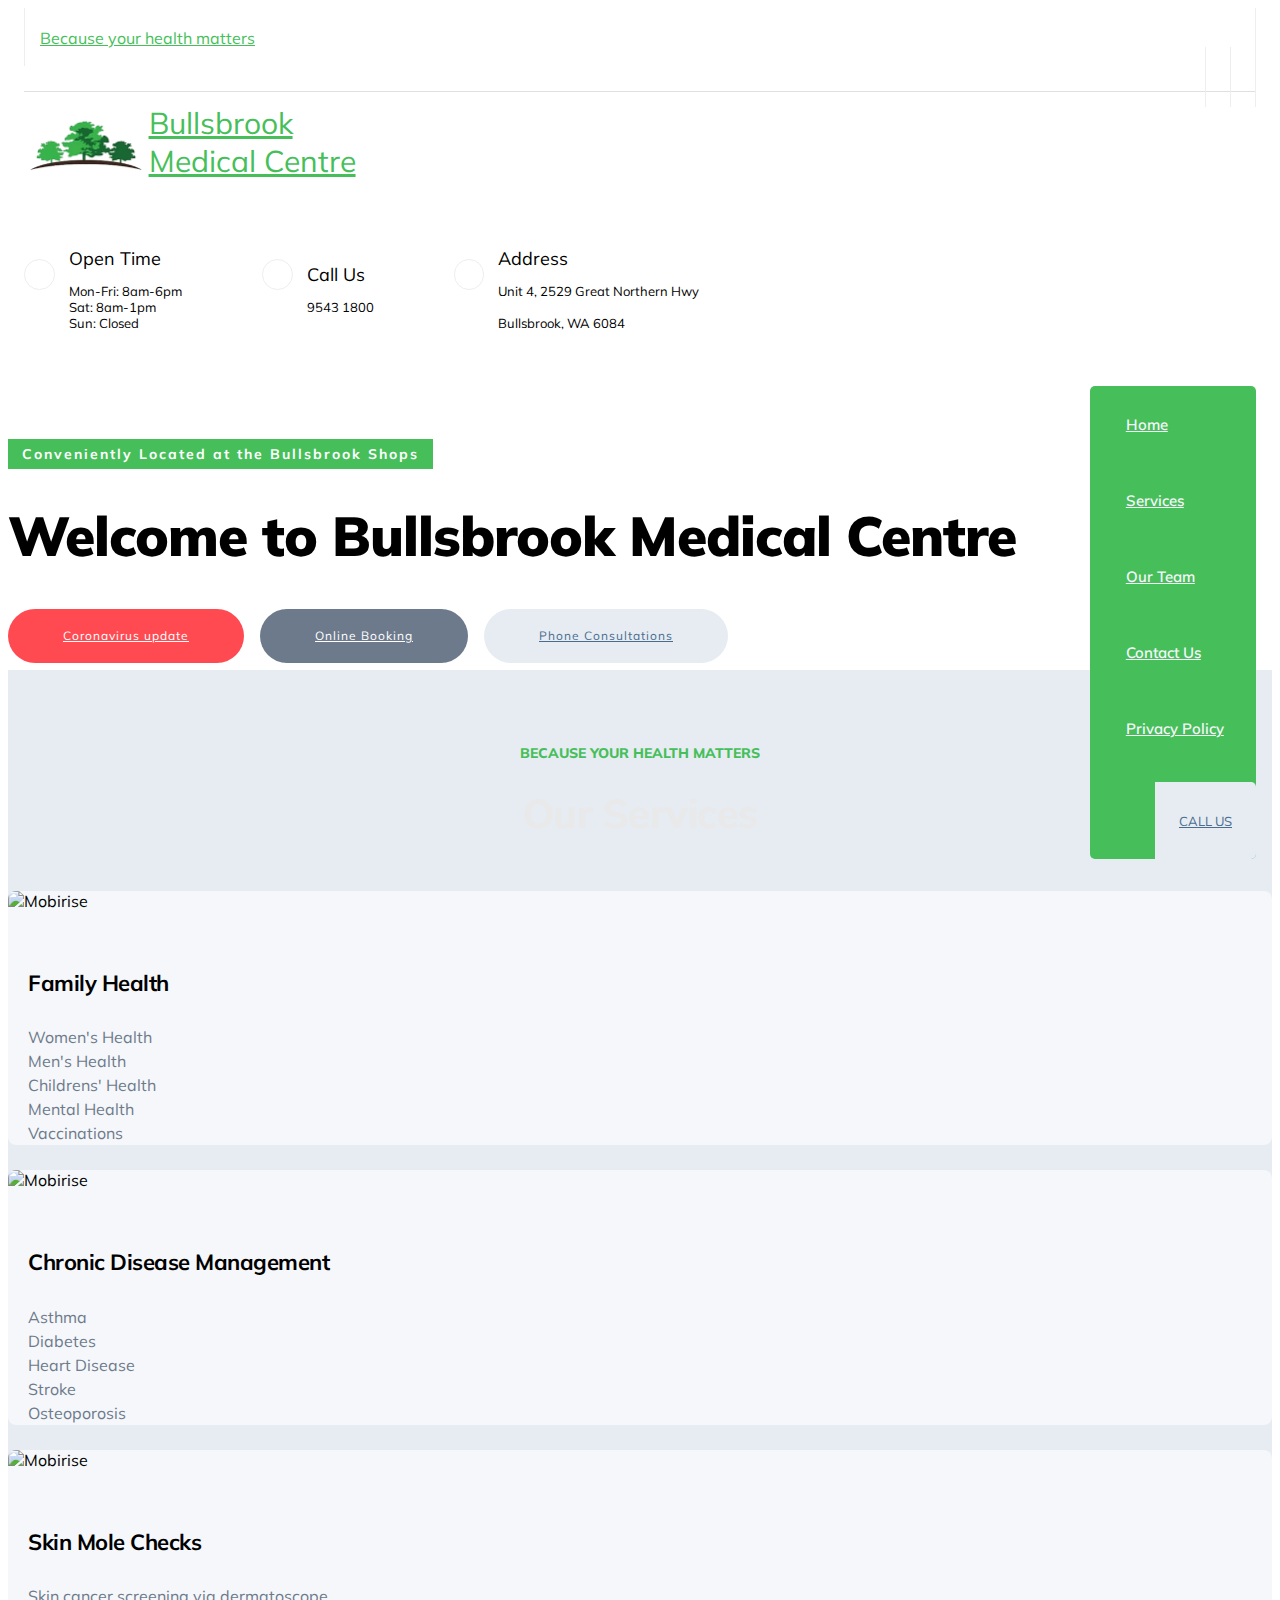
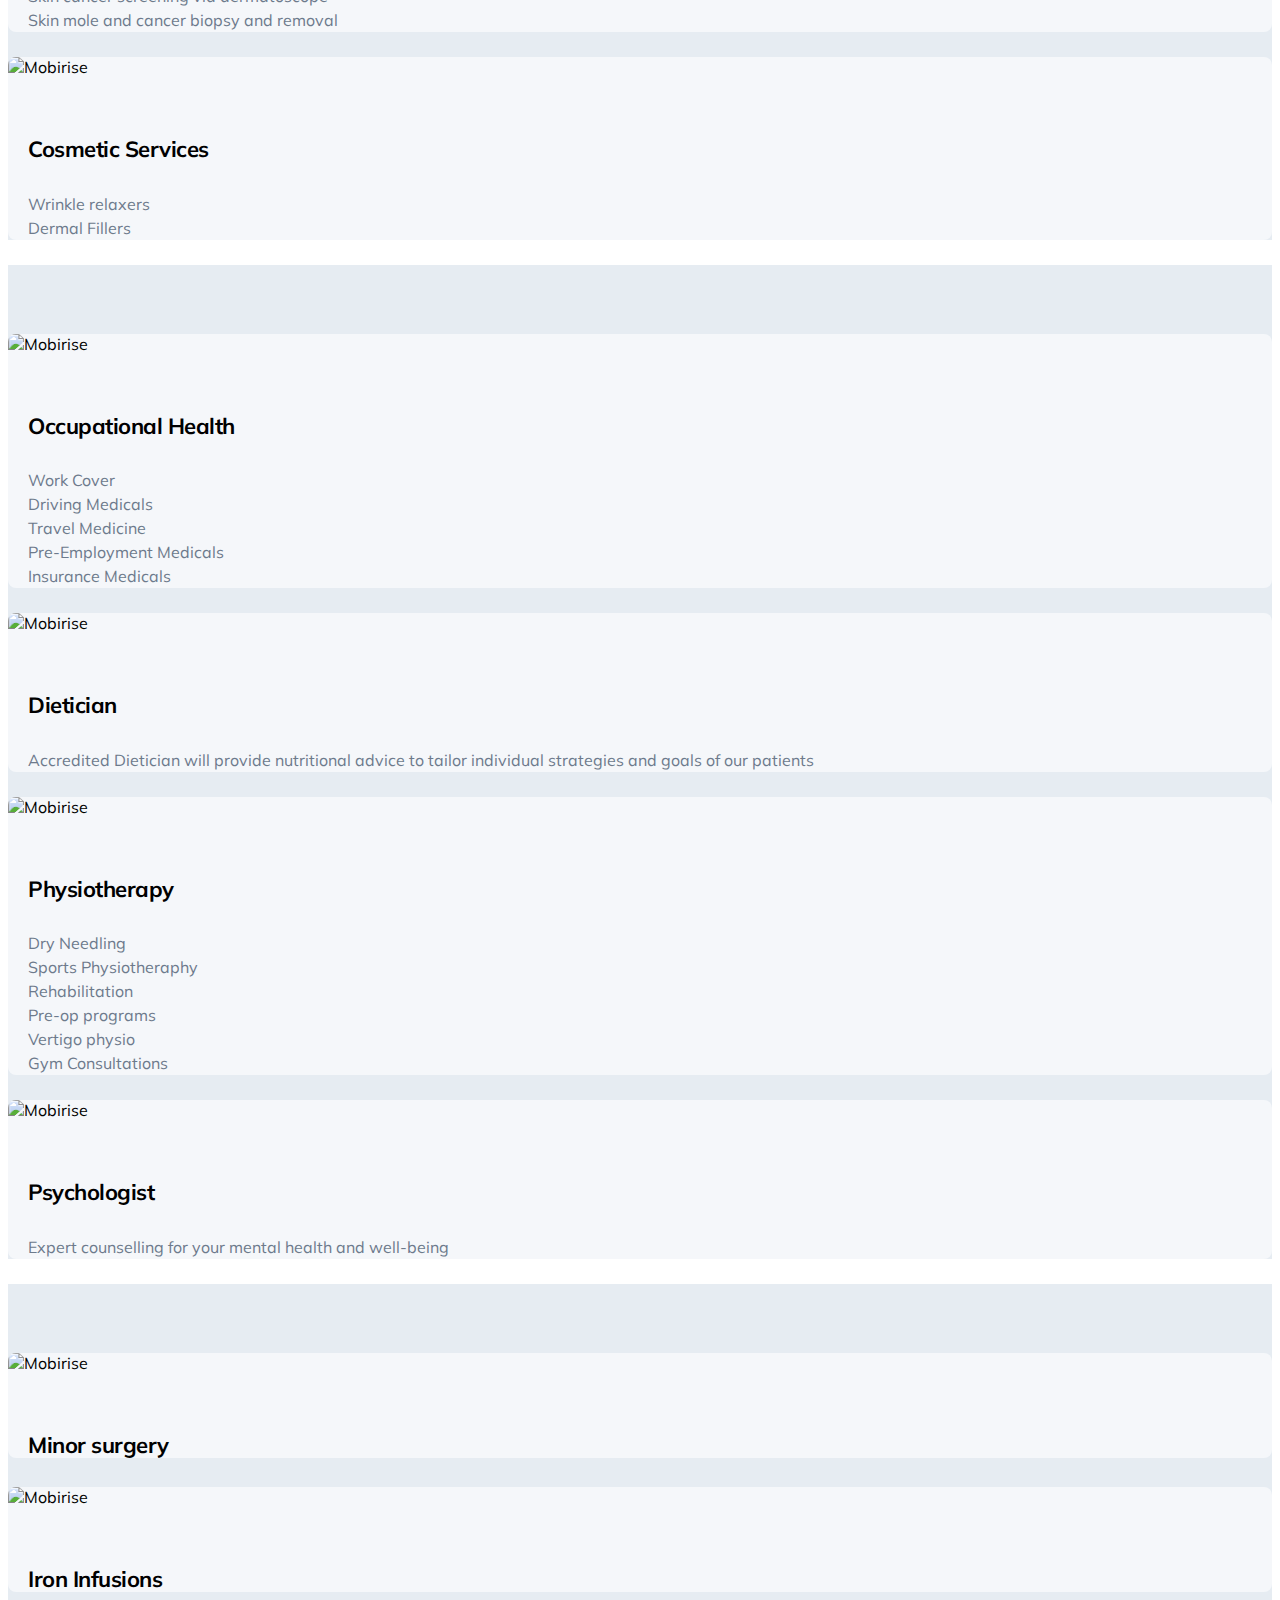
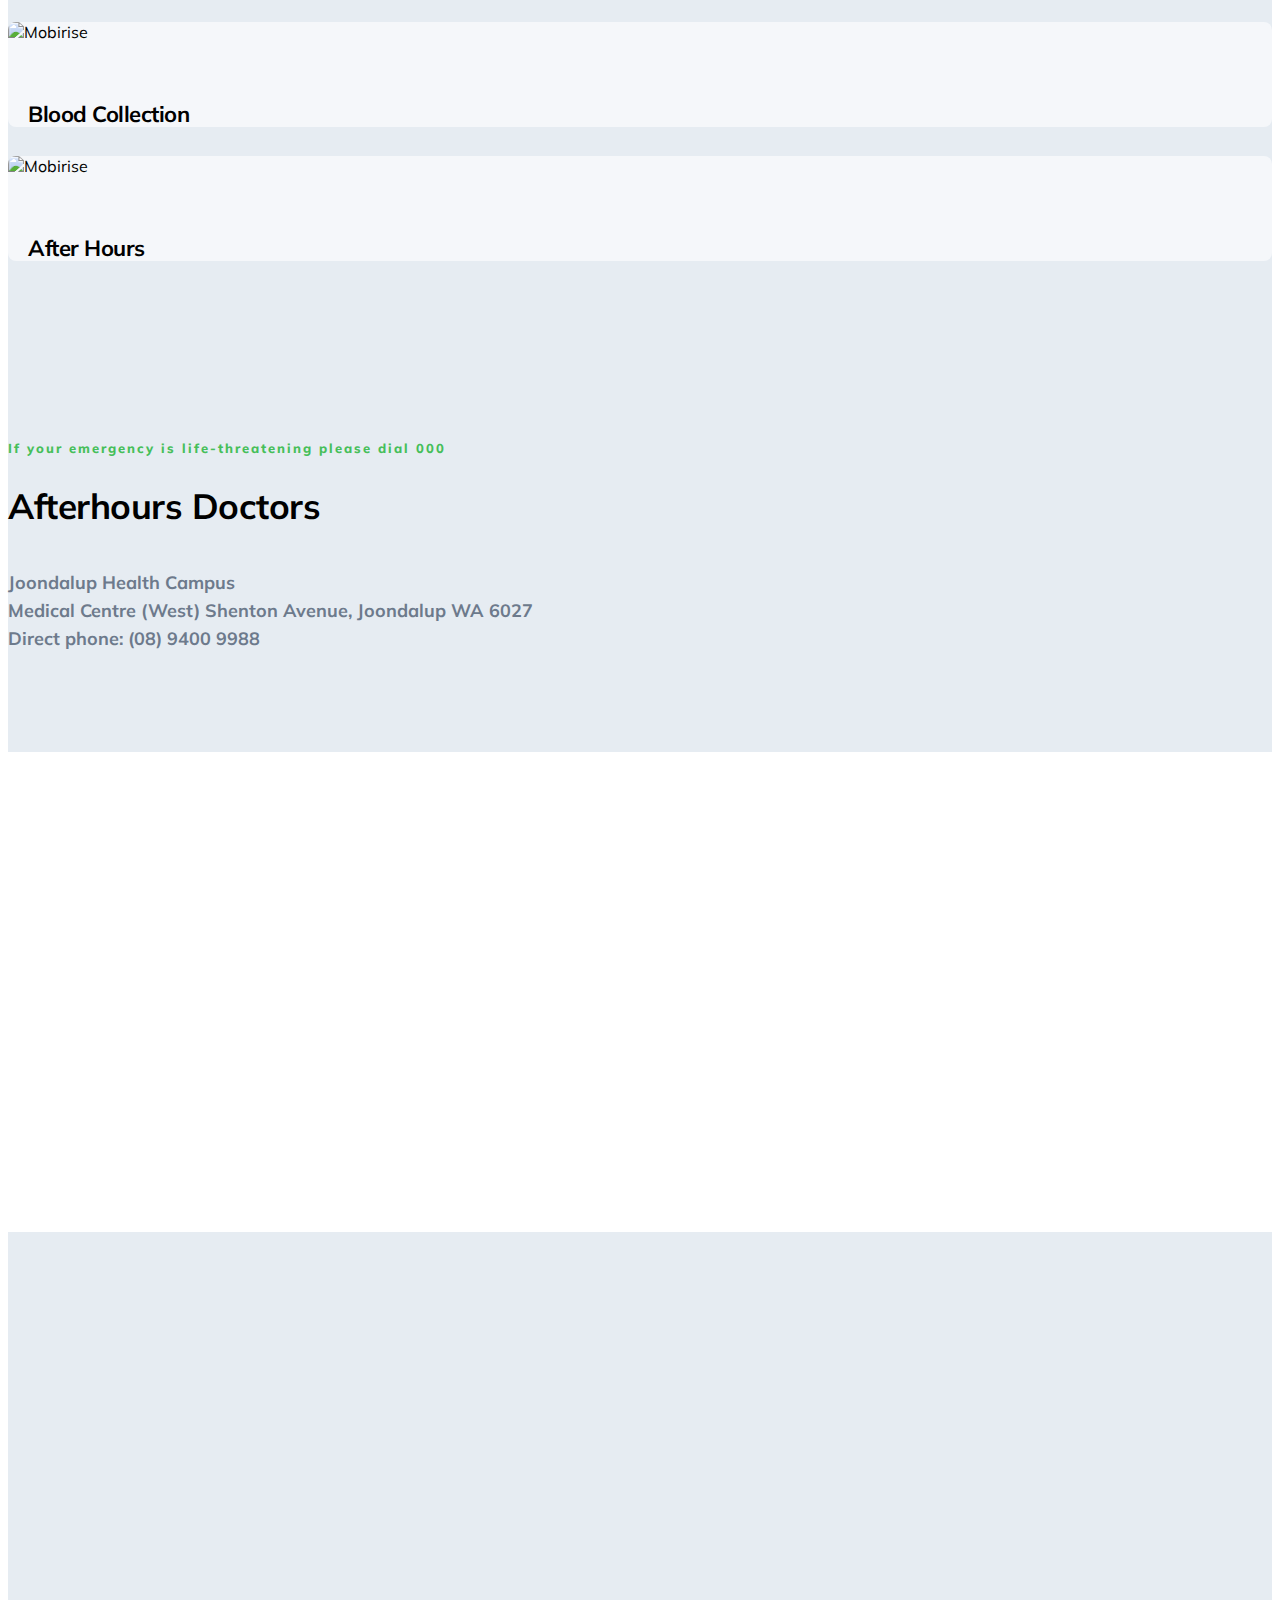
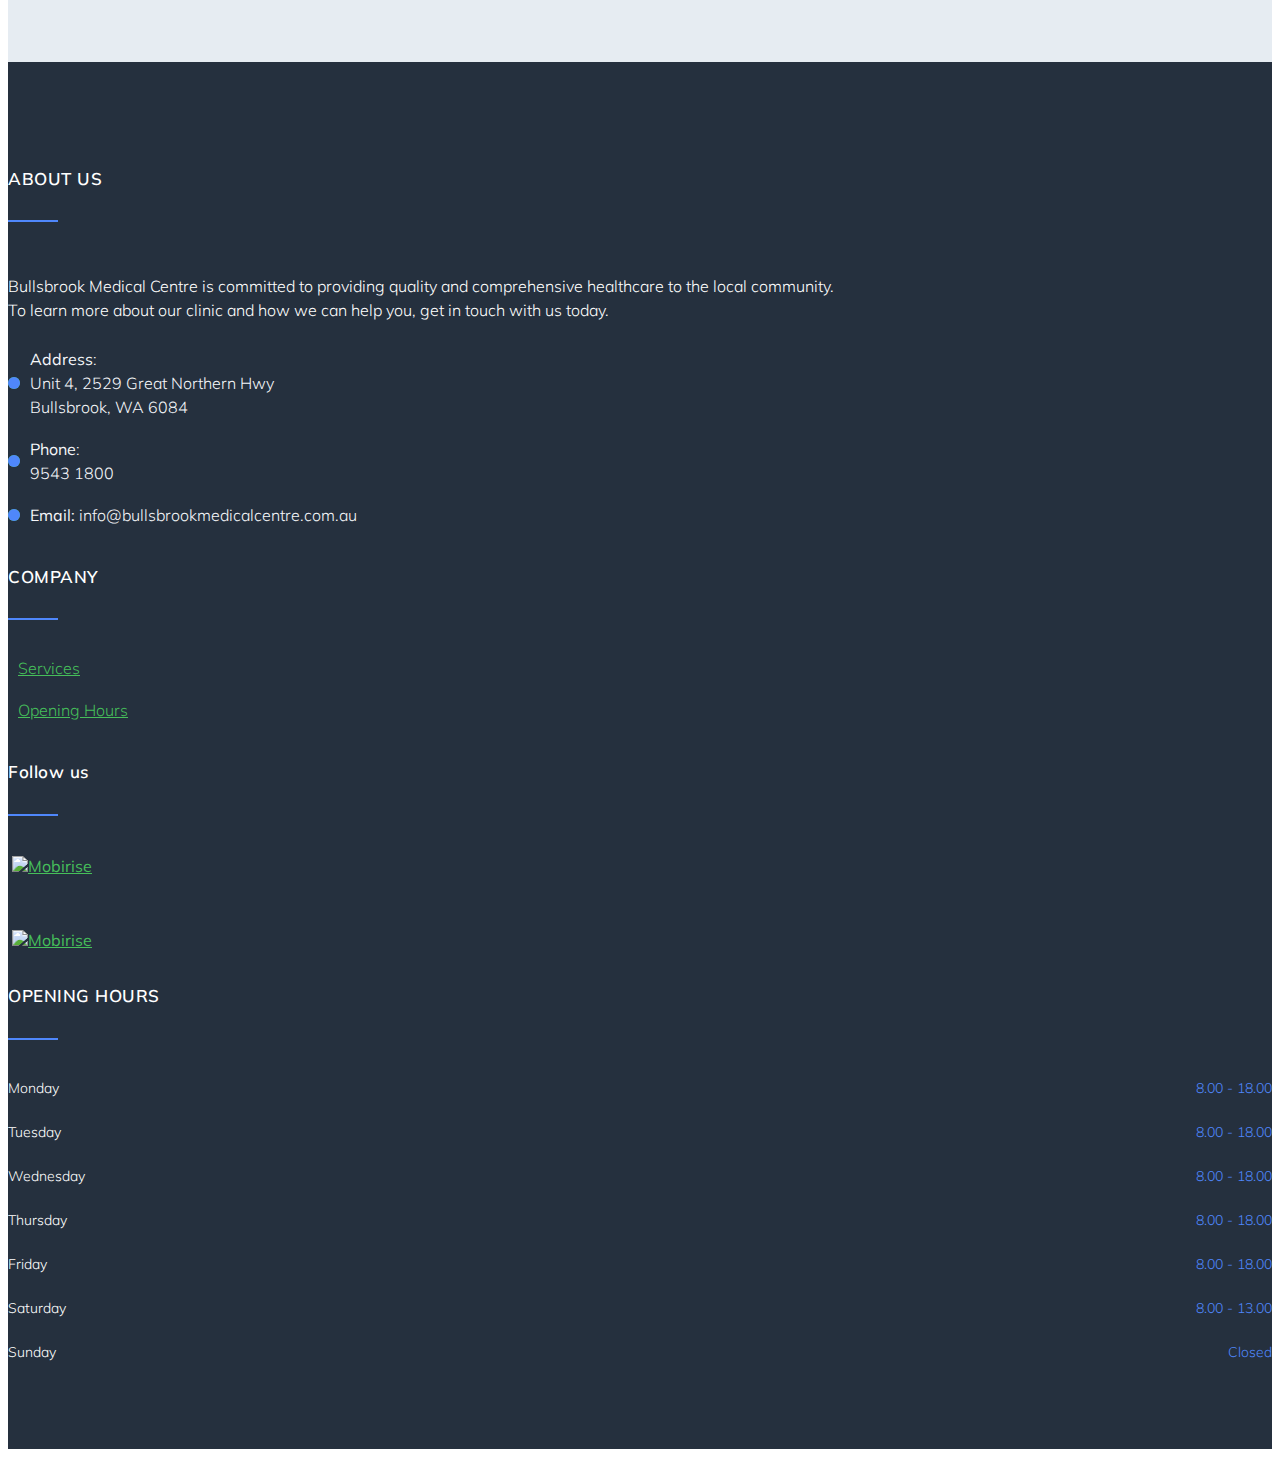
==== commit bef38672: "create github pages" ====
--- a/index.html
+++ b/index.html
@@ -162,7 +162,7 @@
     </nav>
 </section>
 
-<section class="header5 cid-rWGrDKCTkN mbr-fullscreen" id="header5-1">
+<section class="header5 cid-rWGrDKCTkN mbr-fullscreen mbr-parallax-background" id="header5-1">
 
     
 
@@ -191,7 +191,11 @@
             </div>
         </div>
     </div>
-    
+    <div class="mbr-arrow hidden-sm-down" aria-hidden="true">
+        <a href="#next">
+            <i class="mbri-arrow-down mbr-iconfont"></i>
+        </a>
+    </div>
     <div>
         <div class="modalWindow" style="display: none;">
             <div class="modalWindow-container">
@@ -614,10 +618,11 @@
   <script src="assets/popper/popper.min.js"></script>
   <script src="assets/bootstrap/js/bootstrap.min.js"></script>
   <script async src="assets/smoothscroll/smooth-scroll.js"></script>
-  <script async src="assets/touchswipe/jquery.touch-swipe.min.js"></script>
-  <script async src="assets/viewportchecker/jquery.viewportchecker.js"></script>
   <script async src="assets/dropdown/js/nav-dropdown.js"></script>
   <script async src="assets/dropdown/js/navbar-dropdown.js"></script>
+  <script async src="assets/parallax/jarallax.min.js"></script>
+  <script async src="assets/viewportchecker/jquery.viewportchecker.js"></script>
+  <script async src="assets/touchswipe/jquery.touch-swipe.min.js"></script>
   <script async src="assets/theme/js/script.js"></script>
   
   
--- a/assets/mobirise/css/mbr-additional.css
+++ b/assets/mobirise/css/mbr-additional.css
@@ -90,7 +90,7 @@
   background-color: #46bf5a !important;
 }
 .bg-success {
-  background-color: #000000 !important;
+  background-color: #f5f7fa !important;
 }
 .bg-info {
   background-color: #6d7a8c !important;
@@ -124,22 +124,22 @@
 .btn-secondary,
 .btn-secondary:active,
 .btn-secondary.active {
-  background-color: #656565 !important;
-  border-color: #656565 !important;
-  color: #ffffff !important;
+  background-color: #e9e9e9 !important;
+  border-color: #e9e9e9 !important;
+  color: #6a6a6a !important;
 }
 .btn-secondary:hover,
 .btn-secondary:focus,
 .btn-secondary.focus {
-  color: #ffffff !important;
-  background-color: #3f3f3f !important;
-  border-color: #3f3f3f !important;
+  color: #6a6a6a !important;
+  background-color: #c3c3c3 !important;
+  border-color: #c3c3c3 !important;
 }
 .btn-secondary.disabled,
 .btn-secondary:disabled {
-  color: #ffffff !important;
-  background-color: #3f3f3f !important;
-  border-color: #3f3f3f !important;
+  color: #6a6a6a !important;
+  background-color: #c3c3c3 !important;
+  border-color: #c3c3c3 !important;
 }
 .btn-info,
 .btn-info:active,
@@ -164,22 +164,22 @@
 .btn-success,
 .btn-success:active,
 .btn-success.active {
-  background-color: #000000 !important;
-  border-color: #000000 !important;
-  color: #ffffff !important;
+  background-color: #f5f7fa !important;
+  border-color: #f5f7fa !important;
+  color: #5070a0 !important;
 }
 .btn-success:hover,
 .btn-success:focus,
 .btn-success.focus {
-  color: #ffffff !important;
-  background-color: #000000 !important;
-  border-color: #000000 !important;
+  color: #5070a0 !important;
+  background-color: #c2cee1 !important;
+  border-color: #c2cee1 !important;
 }
 .btn-success.disabled,
 .btn-success:disabled {
-  color: #ffffff !important;
-  background-color: #000000 !important;
-  border-color: #000000 !important;
+  color: #5070a0 !important;
+  background-color: #c2cee1 !important;
+  border-color: #c2cee1 !important;
 }
 .btn-warning,
 .btn-warning:active,
@@ -288,21 +288,21 @@
 .btn-secondary-outline:active,
 .btn-secondary-outline.active {
   background: none;
-  border-color: #323232;
-  color: #323232;
+  border-color: #b6b6b6;
+  color: #b6b6b6;
 }
 .btn-secondary-outline:hover,
 .btn-secondary-outline:focus,
 .btn-secondary-outline.focus {
-  color: #ffffff;
-  background-color: #656565;
-  border-color: #656565;
+  color: #6a6a6a;
+  background-color: #e9e9e9;
+  border-color: #e9e9e9;
 }
 .btn-secondary-outline.disabled,
 .btn-secondary-outline:disabled {
-  color: #ffffff !important;
-  background-color: #656565 !important;
-  border-color: #656565 !important;
+  color: #6a6a6a !important;
+  background-color: #e9e9e9 !important;
+  border-color: #e9e9e9 !important;
 }
 .btn-info-outline,
 .btn-info-outline:active,
@@ -328,21 +328,21 @@
 .btn-success-outline:active,
 .btn-success-outline.active {
   background: none;
-  border-color: #000000;
-  color: #000000;
+  border-color: #b1c1d8;
+  color: #b1c1d8;
 }
 .btn-success-outline:hover,
 .btn-success-outline:focus,
 .btn-success-outline.focus {
-  color: #ffffff;
-  background-color: #000000;
-  border-color: #000000;
+  color: #5070a0;
+  background-color: #f5f7fa;
+  border-color: #f5f7fa;
 }
 .btn-success-outline.disabled,
 .btn-success-outline:disabled {
-  color: #ffffff !important;
-  background-color: #000000 !important;
-  border-color: #000000 !important;
+  color: #5070a0 !important;
+  background-color: #f5f7fa !important;
+  border-color: #f5f7fa !important;
 }
 .btn-warning-outline,
 .btn-warning-outline:active,
@@ -422,10 +422,10 @@
   color: #46bf5a !important;
 }
 .text-secondary {
-  color: #656565 !important;
+  color: #e9e9e9 !important;
 }
 .text-success {
-  color: #000000 !important;
+  color: #f5f7fa !important;
 }
 .text-info {
   color: #6d7a8c !important;
@@ -448,11 +448,11 @@
 }
 a.text-secondary:hover,
 a.text-secondary:focus {
-  color: #323232 !important;
+  color: #b6b6b6 !important;
 }
 a.text-success:hover,
 a.text-success:focus {
-  color: #000000 !important;
+  color: #b1c1d8 !important;
 }
 a.text-info:hover,
 a.text-info:focus {
@@ -517,7 +517,7 @@
 }
 .mbr-plan-header.bg-success .mbr-plan-subtitle,
 .mbr-plan-header.bg-success .mbr-plan-price-desc {
-  color: #b3b3b3;
+  color: #ffffff;
 }
 .mbr-plan-header.bg-info .mbr-plan-subtitle,
 .mbr-plan-header.bg-info .mbr-plan-price-desc {
@@ -590,8 +590,8 @@
 }
 .xdsoft_datetimepicker .xdsoft_calendar td:hover,
 .xdsoft_datetimepicker .xdsoft_timepicker .xdsoft_time_box > div > div:hover {
-  color: #ffffff !important;
-  background: #656565 !important;
+  color: #000000 !important;
+  background: #e9e9e9 !important;
   box-shadow: none !important;
 }
 .lazy-bg {
@@ -664,7 +664,7 @@
 }
 @media (max-width: 1200px) {
   .cid-rWGqf2PyCt .menu-logo .navbar-brand .navbar-caption-wrap a {
-    color: #000000;
+    color: #f5f7fa;
   }
 }
 .cid-rWGqf2PyCt .menu-logo .navbar-brand .navbar-logo {
@@ -697,7 +697,7 @@
   background: #232323 !important;
 }
 .cid-rWGqf2PyCt .navbar.opened .collapse .dropdown-item {
-  color: #000000;
+  color: #f5f7fa;
 }
 .cid-rWGqf2PyCt a {
   font-style: normal;
@@ -713,7 +713,7 @@
   padding: 0.4rem 0 !important;
 }
 .cid-rWGqf2PyCt .nav-item .nav-link {
-  color: #000000;
+  color: #f5f7fa;
 }
 .cid-rWGqf2PyCt .nav-item .nav-link.display-4 {
   font-size: 15px;
@@ -765,8 +765,8 @@
   font-size: 13px;
 }
 .cid-rWGqf2PyCt .right-box .navbar-buttons .content-link {
-  color: #000000;
-  border-left: 1px solid #000000;
+  color: #f5f7fa;
+  border-left: 1px solid #f5f7fa;
 }
 .cid-rWGqf2PyCt .right-box .navbar-buttons .content-link:first-child {
   border-left: none !important;
@@ -816,7 +816,7 @@
   padding-left: 15px;
   position: relative;
   min-height: 60px;
-  color: #000000;
+  color: #f5f7fa;
   -webkit-box-orient: horizontal;
   -webkit-box-direction: normal;
   flex-direction: row;
@@ -1206,7 +1206,7 @@
   padding-bottom: 0;
 }
 .cid-rWGqf2PyCt .dropdown {
-  color: #000000 !important;
+  color: #f5f7fa !important;
 }
 .cid-rWGqf2PyCt .dropdown .dropdown-menu {
   background: #ffffff;
@@ -1217,7 +1217,7 @@
   text-align: left;
   padding-top: 0;
   padding-bottom: 0;
-  color: #000000 !important;
+  color: #f5f7fa !important;
 }
 @media (max-width: 1200px) {
   .cid-rWGqf2PyCt .dropdown .dropdown-menu {
@@ -1507,11 +1507,11 @@
   letter-spacing: 2px;
   background-color: #46bf5a;
   padding: 5px 14px;
+  color: #f5f7fa;
+  display: table;
+}
+.cid-rWGrDKCTkN .mbr-section-title {
   color: #000000;
-  display: table;
-}
-.cid-rWGrDKCTkN .mbr-section-title {
-  color: #656565;
   font-weight: 900;
   line-height: 60px;
   letter-spacing: -1px;
@@ -1528,7 +1528,7 @@
   justify-content: space-between;
   -webkit-box-align: center;
   align-items: center;
-  color: #656565;
+  color: #e9e9e9;
   margin-left: 0.6rem;
 }
 .cid-rWGrDKCTkN .content-link span {
@@ -1551,9 +1551,9 @@
   padding: 15px 55px !important;
 }
 .cid-rWGrDKCTkN .mbr-section-btn .btn-primary:hover {
-  background-color: #656565 !important;
-  border-color: #656565 !important;
-  color: #000000 !important;
+  background-color: #e9e9e9 !important;
+  border-color: #e9e9e9 !important;
+  color: #f5f7fa !important;
 }
 .cid-rWGrDKCTkN .mbr-section-btn.display-4,
 .cid-rWGrDKCTkN .btn.display-4 {
@@ -1608,7 +1608,7 @@
   line-height: 22px;
   font-weight: 800;
   letter-spacing: 0px;
-  color: #656565;
+  color: #e9e9e9;
 }
 .cid-rWGrDKCTkN .video-wrap .mbr-text.display-4 {
   font-size: 13px;
@@ -1635,7 +1635,7 @@
   position: absolute;
   right: 4vw;
   top: 4vh;
-  color: #000000;
+  color: #f5f7fa;
   z-index: 5000000;
   font-size: 37px;
   background: #000;
@@ -1643,7 +1643,7 @@
   border-radius: 50%;
 }
 .cid-rWGrDKCTkN a.close:hover {
-  color: #000000;
+  color: #f5f7fa;
 }
 @media (max-width: 991px) {
   .cid-rWGrDKCTkN .separator,
@@ -1667,6 +1667,11 @@
     margin-top: 15px;
   }
 }
+.cid-rWGrDKCTkN .mbr-section-subtitle,
+.cid-rWGrDKCTkN .mbr-section-title .accent-word .mbr-section-subtitle,
+.cid-rWGrDKCTkN .mbr-section-title .accent-word {
+  color: #ffffff;
+}
 .cid-rWGBt5qxTJ {
   padding-top: 60px;
   padding-bottom: 0px;
@@ -1688,7 +1693,7 @@
 }
 .cid-rWGBt5qxTJ .contents .mbr-section-title {
   margin-bottom: 20px;
-  color: #656565;
+  color: #e9e9e9;
   font-weight: 700;
 }
 .cid-rWGBt5qxTJ .contents .mbr-section-title.display-2 {
@@ -1707,7 +1712,7 @@
 }
 .cid-rWGBt5qxTJ .card-wrapper {
   height: 100%;
-  background-color: #000000;
+  background-color: #f5f7fa;
   border-radius: 8px;
 }
 .cid-rWGBt5qxTJ .card-wrapper .card-box {
@@ -1716,7 +1721,7 @@
   padding-right: 20px;
 }
 .cid-rWGBt5qxTJ .card-wrapper .card-box .card-title {
-  color: #656565;
+  color: #e9e9e9;
   -webkit-transition: 0.3s all;
   transition: 0.3s all;
   font-weight: 700;
@@ -1835,6 +1840,12 @@
     margin-bottom: 15px;
   }
 }
+.cid-rWGBt5qxTJ .card-wrapper .card-box .mbr-text {
+  color: #6d7a8c;
+}
+.cid-rWGBt5qxTJ .card-wrapper .card-box .card-title {
+  color: #000000;
+}
 .cid-rWGCpcVakw {
   padding-top: 15px;
   padding-bottom: 0px;
@@ -1856,7 +1867,7 @@
 }
 .cid-rWGCpcVakw .contents .mbr-section-title {
   margin-bottom: 20px;
-  color: #656565;
+  color: #e9e9e9;
   font-weight: 700;
 }
 .cid-rWGCpcVakw .contents .mbr-section-title.display-2 {
@@ -1875,7 +1886,7 @@
 }
 .cid-rWGCpcVakw .card-wrapper {
   height: 100%;
-  background-color: #000000;
+  background-color: #f5f7fa;
   border-radius: 8px;
 }
 .cid-rWGCpcVakw .card-wrapper .card-box {
@@ -1884,7 +1895,7 @@
   padding-right: 20px;
 }
 .cid-rWGCpcVakw .card-wrapper .card-box .card-title {
-  color: #656565;
+  color: #e9e9e9;
   -webkit-transition: 0.3s all;
   transition: 0.3s all;
   font-weight: 700;
@@ -2003,6 +2014,9 @@
     margin-bottom: 15px;
   }
 }
+.cid-rWGCpcVakw .card-wrapper .card-box .card-title {
+  color: #000000;
+}
 .cid-rWGCf45N3o {
   padding-top: 15px;
   padding-bottom: 60px;
@@ -2024,7 +2038,7 @@
 }
 .cid-rWGCf45N3o .contents .mbr-section-title {
   margin-bottom: 20px;
-  color: #656565;
+  color: #e9e9e9;
   font-weight: 700;
 }
 .cid-rWGCf45N3o .contents .mbr-section-title.display-2 {
@@ -2043,7 +2057,7 @@
 }
 .cid-rWGCf45N3o .card-wrapper {
   height: 100%;
-  background-color: #000000;
+  background-color: #f5f7fa;
   border-radius: 8px;
 }
 .cid-rWGCf45N3o .card-wrapper .card-box {
@@ -2052,7 +2066,7 @@
   padding-right: 20px;
 }
 .cid-rWGCf45N3o .card-wrapper .card-box .card-title {
-  color: #656565;
+  color: #e9e9e9;
   -webkit-transition: 0.3s all;
   transition: 0.3s all;
   font-weight: 700;
@@ -2171,10 +2185,13 @@
     margin-bottom: 15px;
   }
 }
+.cid-rWGCf45N3o .card-wrapper .card-box .card-title {
+  color: #000000;
+}
 .cid-rWGGWb4vdy {
   padding-top: 75px;
   padding-bottom: 75px;
-  background-color: #ffffff;
+  background-color: #e6ecf2;
 }
 .cid-rWGGWb4vdy .icon-transition span {
   padding: 0.1rem 0.9rem;
@@ -2204,7 +2221,7 @@
 }
 .cid-rWGGWb4vdy .mbr-section-title {
   margin-bottom: 10px;
-  color: #656565;
+  color: #e9e9e9;
   font-weight: 700;
 }
 .cid-rWGGWb4vdy .mbr-section-title.display-2 {
@@ -2218,7 +2235,7 @@
   margin-top: 10px;
 }
 .cid-rWGGWb4vdy .boldSubtitle {
-  color: #656565;
+  color: #e9e9e9;
 }
 .cid-rWGGWb4vdy .info-widget {
   padding-top: 0.5rem;
@@ -2241,7 +2258,7 @@
   display: inline-block;
 }
 .cid-rWGGWb4vdy .info-widget .widget-content .widget-title {
-  color: #656565;
+  color: #e9e9e9;
   margin-bottom: 0;
   font-weight: 700;
 }
@@ -2265,7 +2282,7 @@
 }
 .cid-rWGGWb4vdy .info-widget--right .widget-content .widget-title {
   margin-bottom: 0 !important;
-  color: #656565;
+  color: #e9e9e9;
   font-weight: 700;
 }
 .cid-rWGGWb4vdy .info-widget--right .widget-content .widget-title.display-7 {
@@ -2288,6 +2305,10 @@
     text-align: left !important;
   }
 }
+.cid-rWGGWb4vdy .mbr-section-title,
+.cid-rWGGWb4vdy .menu-content-right {
+  color: #000000;
+}
 .cid-rWGGDpHfFn {
   padding-top: 0px;
   padding-bottom: 0px;
@@ -2295,7 +2316,7 @@
 }
 .cid-rWGGDpHfFn .mbr-section-title {
   margin-bottom: 30px;
-  color: #656565;
+  color: #e9e9e9;
 }
 .cid-rWGGDpHfFn .mbr-section-title.display-2 {
   line-height: 48px;
@@ -2339,7 +2360,7 @@
 .cid-rWGGPSFMWp {
   padding-top: 45px;
   padding-bottom: 45px;
-  background: #ffffff;
+  background: #e6ecf2;
 }
 .cid-rWGGPSFMWp img {
   width: 125px;
@@ -2353,7 +2374,7 @@
   margin-bottom: 1rem;
 }
 .cid-rWGGPSFMWp .mbr-section-title {
-  color: #656565;
+  color: #e9e9e9;
   margin-bottom: 10px;
 }
 .cid-rWGGPSFMWp .mbr-section-title.display-2 {
@@ -2501,7 +2522,7 @@
   }
 }
 .cid-rWGHs471q7 .item-title {
-  color: #000000;
+  color: #f5f7fa;
 }
 .cid-rWGHs471q7 .tips {
   height: 70px;
@@ -2616,7 +2637,7 @@
 }
 @media (max-width: 1200px) {
   .cid-rWGqf2PyCt .menu-logo .navbar-brand .navbar-caption-wrap a {
-    color: #000000;
+    color: #f5f7fa;
   }
 }
 .cid-rWGqf2PyCt .menu-logo .navbar-brand .navbar-logo {
@@ -2649,7 +2670,7 @@
   background: #232323 !important;
 }
 .cid-rWGqf2PyCt .navbar.opened .collapse .dropdown-item {
-  color: #000000;
+  color: #f5f7fa;
 }
 .cid-rWGqf2PyCt a {
   font-style: normal;
@@ -2665,7 +2686,7 @@
   padding: 0.4rem 0 !important;
 }
 .cid-rWGqf2PyCt .nav-item .nav-link {
-  color: #000000;
+  color: #f5f7fa;
 }
 .cid-rWGqf2PyCt .nav-item .nav-link.display-4 {
   font-size: 15px;
@@ -2717,8 +2738,8 @@
   font-size: 13px;
 }
 .cid-rWGqf2PyCt .right-box .navbar-buttons .content-link {
-  color: #000000;
-  border-left: 1px solid #000000;
+  color: #f5f7fa;
+  border-left: 1px solid #f5f7fa;
 }
 .cid-rWGqf2PyCt .right-box .navbar-buttons .content-link:first-child {
   border-left: none !important;
@@ -2768,7 +2789,7 @@
   padding-left: 15px;
   position: relative;
   min-height: 60px;
-  color: #000000;
+  color: #f5f7fa;
   -webkit-box-orient: horizontal;
   -webkit-box-direction: normal;
   flex-direction: row;
@@ -3158,7 +3179,7 @@
   padding-bottom: 0;
 }
 .cid-rWGqf2PyCt .dropdown {
-  color: #000000 !important;
+  color: #f5f7fa !important;
 }
 .cid-rWGqf2PyCt .dropdown .dropdown-menu {
   background: #ffffff;
@@ -3169,7 +3190,7 @@
   text-align: left;
   padding-top: 0;
   padding-bottom: 0;
-  color: #000000 !important;
+  color: #f5f7fa !important;
 }
 @media (max-width: 1200px) {
   .cid-rWGqf2PyCt .dropdown .dropdown-menu {
@@ -3460,12 +3481,12 @@
 }
 .cid-rWGvs2PgHd .img span {
   font-size: 80px;
-  color: #000000;
+  color: #f5f7fa;
 }
 .cid-rWGvs2PgHd .mbr-text,
 .cid-rWGvs2PgHd .mbr-section-btn,
 .cid-rWGvs2PgHd .mbr-section-title {
-  color: #000000;
+  color: #f5f7fa;
 }
 .cid-rWGvs2PgHd .mbr-text {
   margin-bottom: 0;
@@ -3523,7 +3544,7 @@
   letter-spacing: -0.5px;
 }
 .cid-rWGxH1CPuF .mbr-text {
-  color: #000000;
+  color: #f5f7fa;
   font-weight: 400;
   width: 100;
 }
@@ -3537,7 +3558,7 @@
   justify-content: space-between;
   -webkit-box-align: center;
   align-items: center;
-  color: #656565;
+  color: #e9e9e9;
   margin-left: 0.6rem;
 }
 .cid-rWGxH1CPuF .content-link span {
@@ -3590,7 +3611,7 @@
   border-bottom: 1px solid #e5e8ef;
 }
 .cid-rWGvlBPuYq .team-left-inner .team-info-block .team-title {
-  color: #656565;
+  color: #e9e9e9;
   font-weight: 800;
   margin-bottom: 5px;
   letter-spacing: -0.5px;
@@ -3657,7 +3678,7 @@
   font-size: 16px;
 }
 .cid-rWGvlBPuYq .entry-content .text-box .card-title {
-  color: #656565;
+  color: #e9e9e9;
   margin-bottom: 30px;
   font-weight: 700;
 }
@@ -3675,7 +3696,7 @@
   margin-bottom: 35px;
 }
 .cid-rWGvlBPuYq .entry-content .capabilities-title {
-  color: #656565;
+  color: #e9e9e9;
   line-height: 40px;
   letter-spacing: -0.5px;
   margin-bottom: 30px;
@@ -3707,7 +3728,7 @@
 }
 .cid-rWGvlBPuYq .entry-content .contact-title {
   margin-bottom: 30px;
-  color: #656565;
+  color: #e9e9e9;
 }
 .cid-rWGvlBPuYq .entry-content .contact .mbr-form .btn {
   -webkit-box-pack: justify;
@@ -3722,7 +3743,7 @@
   letter-spacing: 1px;
 }
 .cid-rWGvlBPuYq .entry-content .contact .mbr-form .btn:hover {
-  color: #000000;
+  color: #f5f7fa;
 }
 .cid-rWGvlBPuYq .entry-content .contact .btn.display-4 {
   font-size: 13px;
@@ -3850,7 +3871,7 @@
 }
 @media (max-width: 1200px) {
   .cid-rWGy4o7bUE .menu-logo .navbar-brand .navbar-caption-wrap a {
-    color: #000000;
+    color: #f5f7fa;
   }
 }
 .cid-rWGy4o7bUE .menu-logo .navbar-brand .navbar-logo {
@@ -3883,7 +3904,7 @@
   background: #232323 !important;
 }
 .cid-rWGy4o7bUE .navbar.opened .collapse .dropdown-item {
-  color: #000000;
+  color: #f5f7fa;
 }
 .cid-rWGy4o7bUE a {
   font-style: normal;
@@ -3899,7 +3920,7 @@
   padding: 0.4rem 0 !important;
 }
 .cid-rWGy4o7bUE .nav-item .nav-link {
-  color: #000000;
+  color: #f5f7fa;
 }
 .cid-rWGy4o7bUE .nav-item .nav-link.display-4 {
   font-size: 15px;
@@ -3951,8 +3972,8 @@
   font-size: 13px;
 }
 .cid-rWGy4o7bUE .right-box .navbar-buttons .content-link {
-  color: #000000;
-  border-left: 1px solid #000000;
+  color: #f5f7fa;
+  border-left: 1px solid #f5f7fa;
 }
 .cid-rWGy4o7bUE .right-box .navbar-buttons .content-link:first-child {
   border-left: none !important;
@@ -4002,7 +4023,7 @@
   padding-left: 15px;
   position: relative;
   min-height: 60px;
-  color: #000000;
+  color: #f5f7fa;
   -webkit-box-orient: horizontal;
   -webkit-box-direction: normal;
   flex-direction: row;
@@ -4392,7 +4413,7 @@
   padding-bottom: 0;
 }
 .cid-rWGy4o7bUE .dropdown {
-  color: #000000 !important;
+  color: #f5f7fa !important;
 }
 .cid-rWGy4o7bUE .dropdown .dropdown-menu {
   background: #ffffff;
@@ -4403,7 +4424,7 @@
   text-align: left;
   padding-top: 0;
   padding-bottom: 0;
-  color: #000000 !important;
+  color: #f5f7fa !important;
 }
 @media (max-width: 1200px) {
   .cid-rWGy4o7bUE .dropdown .dropdown-menu {
@@ -4694,12 +4715,12 @@
 }
 .cid-rWGy4oSCzs .img span {
   font-size: 80px;
-  color: #000000;
+  color: #f5f7fa;
 }
 .cid-rWGy4oSCzs .mbr-text,
 .cid-rWGy4oSCzs .mbr-section-btn,
 .cid-rWGy4oSCzs .mbr-section-title {
-  color: #000000;
+  color: #f5f7fa;
 }
 .cid-rWGy4oSCzs .mbr-text {
   margin-bottom: 0;
@@ -4757,7 +4778,7 @@
   letter-spacing: -0.5px;
 }
 .cid-rWGy4pti6x .mbr-text {
-  color: #000000;
+  color: #f5f7fa;
   font-weight: 400;
   width: 100;
 }
@@ -4771,7 +4792,7 @@
   justify-content: space-between;
   -webkit-box-align: center;
   align-items: center;
-  color: #656565;
+  color: #e9e9e9;
   margin-left: 0.6rem;
 }
 .cid-rWGy4pti6x .content-link span {
@@ -4824,7 +4845,7 @@
   border-bottom: 1px solid #e5e8ef;
 }
 .cid-rWGy4pYt76 .team-left-inner .team-info-block .team-title {
-  color: #656565;
+  color: #e9e9e9;
   font-weight: 800;
   margin-bottom: 5px;
   letter-spacing: -0.5px;
@@ -4891,7 +4912,7 @@
   font-size: 16px;
 }
 .cid-rWGy4pYt76 .entry-content .text-box .card-title {
-  color: #656565;
+  color: #e9e9e9;
   margin-bottom: 30px;
   font-weight: 700;
 }
@@ -4909,7 +4930,7 @@
   margin-bottom: 35px;
 }
 .cid-rWGy4pYt76 .entry-content .capabilities-title {
-  color: #656565;
+  color: #e9e9e9;
   line-height: 40px;
   letter-spacing: -0.5px;
   margin-bottom: 30px;
@@ -4941,7 +4962,7 @@
 }
 .cid-rWGy4pYt76 .entry-content .contact-title {
   margin-bottom: 30px;
-  color: #656565;
+  color: #e9e9e9;
 }
 .cid-rWGy4pYt76 .entry-content .contact .mbr-form .btn {
   -webkit-box-pack: justify;
@@ -4956,7 +4977,7 @@
   letter-spacing: 1px;
 }
 .cid-rWGy4pYt76 .entry-content .contact .mbr-form .btn:hover {
-  color: #000000;
+  color: #f5f7fa;
 }
 .cid-rWGy4pYt76 .entry-content .contact .btn.display-4 {
   font-size: 13px;
@@ -5084,7 +5105,7 @@
 }
 @media (max-width: 1200px) {
   .cid-rWGyxUKj4f .menu-logo .navbar-brand .navbar-caption-wrap a {
-    color: #000000;
+    color: #f5f7fa;
   }
 }
 .cid-rWGyxUKj4f .menu-logo .navbar-brand .navbar-logo {
@@ -5117,7 +5138,7 @@
   background: #232323 !important;
 }
 .cid-rWGyxUKj4f .navbar.opened .collapse .dropdown-item {
-  color: #000000;
+  color: #f5f7fa;
 }
 .cid-rWGyxUKj4f a {
   font-style: normal;
@@ -5133,7 +5154,7 @@
   padding: 0.4rem 0 !important;
 }
 .cid-rWGyxUKj4f .nav-item .nav-link {
-  color: #000000;
+  color: #f5f7fa;
 }
 .cid-rWGyxUKj4f .nav-item .nav-link.display-4 {
   font-size: 15px;
@@ -5185,8 +5206,8 @@
   font-size: 13px;
 }
 .cid-rWGyxUKj4f .right-box .navbar-buttons .content-link {
-  color: #000000;
-  border-left: 1px solid #000000;
+  color: #f5f7fa;
+  border-left: 1px solid #f5f7fa;
 }
 .cid-rWGyxUKj4f .right-box .navbar-buttons .content-link:first-child {
   border-left: none !important;
@@ -5236,7 +5257,7 @@
   padding-left: 15px;
   position: relative;
   min-height: 60px;
-  color: #000000;
+  color: #f5f7fa;
   -webkit-box-orient: horizontal;
   -webkit-box-direction: normal;
   flex-direction: row;
@@ -5626,7 +5647,7 @@
   padding-bottom: 0;
 }
 .cid-rWGyxUKj4f .dropdown {
-  color: #000000 !important;
+  color: #f5f7fa !important;
 }
 .cid-rWGyxUKj4f .dropdown .dropdown-menu {
   background: #ffffff;
@@ -5637,7 +5658,7 @@
   text-align: left;
   padding-top: 0;
   padding-bottom: 0;
-  color: #000000 !important;
+  color: #f5f7fa !important;
 }
 @media (max-width: 1200px) {
   .cid-rWGyxUKj4f .dropdown .dropdown-menu {
@@ -5928,12 +5949,12 @@
 }
 .cid-rWGyxVAKzU .img span {
   font-size: 80px;
-  color: #000000;
+  color: #f5f7fa;
 }
 .cid-rWGyxVAKzU .mbr-text,
 .cid-rWGyxVAKzU .mbr-section-btn,
 .cid-rWGyxVAKzU .mbr-section-title {
-  color: #000000;
+  color: #f5f7fa;
 }
 .cid-rWGyxVAKzU .mbr-text {
   margin-bottom: 0;
@@ -5991,7 +6012,7 @@
   letter-spacing: -0.5px;
 }
 .cid-rWGyxW4pbu .mbr-text {
-  color: #000000;
+  color: #f5f7fa;
   font-weight: 400;
   width: 100;
 }
@@ -6005,7 +6026,7 @@
   justify-content: space-between;
   -webkit-box-align: center;
   align-items: center;
-  color: #656565;
+  color: #e9e9e9;
   margin-left: 0.6rem;
 }
 .cid-rWGyxW4pbu .content-link span {
@@ -6058,7 +6079,7 @@
   border-bottom: 1px solid #e5e8ef;
 }
 .cid-rWGyxWDg6Q .team-left-inner .team-info-block .team-title {
-  color: #656565;
+  color: #e9e9e9;
   font-weight: 800;
   margin-bottom: 5px;
   letter-spacing: -0.5px;
@@ -6125,7 +6146,7 @@
   font-size: 16px;
 }
 .cid-rWGyxWDg6Q .entry-content .text-box .card-title {
-  color: #656565;
+  color: #e9e9e9;
   margin-bottom: 30px;
   font-weight: 700;
 }
@@ -6143,7 +6164,7 @@
   margin-bottom: 35px;
 }
 .cid-rWGyxWDg6Q .entry-content .capabilities-title {
-  color: #656565;
+  color: #e9e9e9;
   line-height: 40px;
   letter-spacing: -0.5px;
   margin-bottom: 30px;
@@ -6175,7 +6196,7 @@
 }
 .cid-rWGyxWDg6Q .entry-content .contact-title {
   margin-bottom: 30px;
-  color: #656565;
+  color: #e9e9e9;
 }
 .cid-rWGyxWDg6Q .entry-content .contact .mbr-form .btn {
   -webkit-box-pack: justify;
@@ -6190,7 +6211,7 @@
   letter-spacing: 1px;
 }
 .cid-rWGyxWDg6Q .entry-content .contact .mbr-form .btn:hover {
-  color: #000000;
+  color: #f5f7fa;
 }
 .cid-rWGyxWDg6Q .entry-content .contact .btn.display-4 {
   font-size: 13px;
@@ -6318,7 +6339,7 @@
 }
 @media (max-width: 1200px) {
   .cid-rWGyMFfK8w .menu-logo .navbar-brand .navbar-caption-wrap a {
-    color: #000000;
+    color: #f5f7fa;
   }
 }
 .cid-rWGyMFfK8w .menu-logo .navbar-brand .navbar-logo {
@@ -6351,7 +6372,7 @@
   background: #232323 !important;
 }
 .cid-rWGyMFfK8w .navbar.opened .collapse .dropdown-item {
-  color: #000000;
+  color: #f5f7fa;
 }
 .cid-rWGyMFfK8w a {
   font-style: normal;
@@ -6367,7 +6388,7 @@
   padding: 0.4rem 0 !important;
 }
 .cid-rWGyMFfK8w .nav-item .nav-link {
-  color: #000000;
+  color: #f5f7fa;
 }
 .cid-rWGyMFfK8w .nav-item .nav-link.display-4 {
   font-size: 15px;
@@ -6419,8 +6440,8 @@
   font-size: 13px;
 }
 .cid-rWGyMFfK8w .right-box .navbar-buttons .content-link {
-  color: #000000;
-  border-left: 1px solid #000000;
+  color: #f5f7fa;
+  border-left: 1px solid #f5f7fa;
 }
 .cid-rWGyMFfK8w .right-box .navbar-buttons .content-link:first-child {
   border-left: none !important;
@@ -6470,7 +6491,7 @@
   padding-left: 15px;
   position: relative;
   min-height: 60px;
-  color: #000000;
+  color: #f5f7fa;
   -webkit-box-orient: horizontal;
   -webkit-box-direction: normal;
   flex-direction: row;
@@ -6860,7 +6881,7 @@
   padding-bottom: 0;
 }
 .cid-rWGyMFfK8w .dropdown {
-  color: #000000 !important;
+  color: #f5f7fa !important;
 }
 .cid-rWGyMFfK8w .dropdown .dropdown-menu {
   background: #ffffff;
@@ -6871,7 +6892,7 @@
   text-align: left;
   padding-top: 0;
   padding-bottom: 0;
-  color: #000000 !important;
+  color: #f5f7fa !important;
 }
 @media (max-width: 1200px) {
   .cid-rWGyMFfK8w .dropdown .dropdown-menu {
@@ -7162,12 +7183,12 @@
 }
 .cid-rWGyMFJcXK .img span {
   font-size: 80px;
-  color: #000000;
+  color: #f5f7fa;
 }
 .cid-rWGyMFJcXK .mbr-text,
 .cid-rWGyMFJcXK .mbr-section-btn,
 .cid-rWGyMFJcXK .mbr-section-title {
-  color: #000000;
+  color: #f5f7fa;
 }
 .cid-rWGyMFJcXK .mbr-text {
   margin-bottom: 0;
@@ -7225,7 +7246,7 @@
   letter-spacing: -0.5px;
 }
 .cid-rWGyMGbia5 .mbr-text {
-  color: #000000;
+  color: #f5f7fa;
   font-weight: 400;
   width: 100;
 }
@@ -7239,7 +7260,7 @@
   justify-content: space-between;
   -webkit-box-align: center;
   align-items: center;
-  color: #656565;
+  color: #e9e9e9;
   margin-left: 0.6rem;
 }
 .cid-rWGyMGbia5 .content-link span {
@@ -7292,7 +7313,7 @@
   border-bottom: 1px solid #e5e8ef;
 }
 .cid-rWGyMGIMMI .team-left-inner .team-info-block .team-title {
-  color: #656565;
+  color: #e9e9e9;
   font-weight: 800;
   margin-bottom: 5px;
   letter-spacing: -0.5px;
@@ -7359,7 +7380,7 @@
   font-size: 16px;
 }
 .cid-rWGyMGIMMI .entry-content .text-box .card-title {
-  color: #656565;
+  color: #e9e9e9;
   margin-bottom: 30px;
   font-weight: 700;
 }
@@ -7377,7 +7398,7 @@
   margin-bottom: 35px;
 }
 .cid-rWGyMGIMMI .entry-content .capabilities-title {
-  color: #656565;
+  color: #e9e9e9;
   line-height: 40px;
   letter-spacing: -0.5px;
   margin-bottom: 30px;
@@ -7409,7 +7430,7 @@
 }
 .cid-rWGyMGIMMI .entry-content .contact-title {
   margin-bottom: 30px;
-  color: #656565;
+  color: #e9e9e9;
 }
 .cid-rWGyMGIMMI .entry-content .contact .mbr-form .btn {
   -webkit-box-pack: justify;
@@ -7424,7 +7445,7 @@
   letter-spacing: 1px;
 }
 .cid-rWGyMGIMMI .entry-content .contact .mbr-form .btn:hover {
-  color: #000000;
+  color: #f5f7fa;
 }
 .cid-rWGyMGIMMI .entry-content .contact .btn.display-4 {
   font-size: 13px;
@@ -7552,7 +7573,7 @@
 }
 @media (max-width: 1200px) {
   .cid-rWGz4QtHtG .menu-logo .navbar-brand .navbar-caption-wrap a {
-    color: #000000;
+    color: #f5f7fa;
   }
 }
 .cid-rWGz4QtHtG .menu-logo .navbar-brand .navbar-logo {
@@ -7585,7 +7606,7 @@
   background: #232323 !important;
 }
 .cid-rWGz4QtHtG .navbar.opened .collapse .dropdown-item {
-  color: #000000;
+  color: #f5f7fa;
 }
 .cid-rWGz4QtHtG a {
   font-style: normal;
@@ -7601,7 +7622,7 @@
   padding: 0.4rem 0 !important;
 }
 .cid-rWGz4QtHtG .nav-item .nav-link {
-  color: #000000;
+  color: #f5f7fa;
 }
 .cid-rWGz4QtHtG .nav-item .nav-link.display-4 {
   font-size: 15px;
@@ -7653,8 +7674,8 @@
   font-size: 13px;
 }
 .cid-rWGz4QtHtG .right-box .navbar-buttons .content-link {
-  color: #000000;
-  border-left: 1px solid #000000;
+  color: #f5f7fa;
+  border-left: 1px solid #f5f7fa;
 }
 .cid-rWGz4QtHtG .right-box .navbar-buttons .content-link:first-child {
   border-left: none !important;
@@ -7704,7 +7725,7 @@
   padding-left: 15px;
   position: relative;
   min-height: 60px;
-  color: #000000;
+  color: #f5f7fa;
   -webkit-box-orient: horizontal;
   -webkit-box-direction: normal;
   flex-direction: row;
@@ -8094,7 +8115,7 @@
   padding-bottom: 0;
 }
 .cid-rWGz4QtHtG .dropdown {
-  color: #000000 !important;
+  color: #f5f7fa !important;
 }
 .cid-rWGz4QtHtG .dropdown .dropdown-menu {
   background: #ffffff;
@@ -8105,7 +8126,7 @@
   text-align: left;
   padding-top: 0;
   padding-bottom: 0;
-  color: #000000 !important;
+  color: #f5f7fa !important;
 }
 @media (max-width: 1200px) {
   .cid-rWGz4QtHtG .dropdown .dropdown-menu {
@@ -8396,12 +8417,12 @@
 }
 .cid-rWGz4R9DPh .img span {
   font-size: 80px;
-  color: #000000;
+  color: #f5f7fa;
 }
 .cid-rWGz4R9DPh .mbr-text,
 .cid-rWGz4R9DPh .mbr-section-btn,
 .cid-rWGz4R9DPh .mbr-section-title {
-  color: #000000;
+  color: #f5f7fa;
 }
 .cid-rWGz4R9DPh .mbr-text {
   margin-bottom: 0;
@@ -8459,7 +8480,7 @@
   letter-spacing: -0.5px;
 }
 .cid-rWGz4Rz1sc .mbr-text {
-  color: #000000;
+  color: #f5f7fa;
   font-weight: 400;
   width: 100;
 }
@@ -8473,7 +8494,7 @@
   justify-content: space-between;
   -webkit-box-align: center;
   align-items: center;
-  color: #656565;
+  color: #e9e9e9;
   margin-left: 0.6rem;
 }
 .cid-rWGz4Rz1sc .content-link span {
@@ -8526,7 +8547,7 @@
   border-bottom: 1px solid #e5e8ef;
 }
 .cid-rWGz4S1AJ1 .team-left-inner .team-info-block .team-title {
-  color: #656565;
+  color: #e9e9e9;
   font-weight: 800;
   margin-bottom: 5px;
   letter-spacing: -0.5px;
@@ -8593,7 +8614,7 @@
   font-size: 16px;
 }
 .cid-rWGz4S1AJ1 .entry-content .text-box .card-title {
-  color: #656565;
+  color: #e9e9e9;
   margin-bottom: 30px;
   font-weight: 700;
 }
@@ -8611,7 +8632,7 @@
   margin-bottom: 35px;
 }
 .cid-rWGz4S1AJ1 .entry-content .capabilities-title {
-  color: #656565;
+  color: #e9e9e9;
   line-height: 40px;
   letter-spacing: -0.5px;
   margin-bottom: 30px;
@@ -8643,7 +8664,7 @@
 }
 .cid-rWGz4S1AJ1 .entry-content .contact-title {
   margin-bottom: 30px;
-  color: #656565;
+  color: #e9e9e9;
 }
 .cid-rWGz4S1AJ1 .entry-content .contact .mbr-form .btn {
   -webkit-box-pack: justify;
@@ -8658,7 +8679,7 @@
   letter-spacing: 1px;
 }
 .cid-rWGz4S1AJ1 .entry-content .contact .mbr-form .btn:hover {
-  color: #000000;
+  color: #f5f7fa;
 }
 .cid-rWGz4S1AJ1 .entry-content .contact .btn.display-4 {
   font-size: 13px;
@@ -8786,7 +8807,7 @@
 }
 @media (max-width: 1200px) {
   .cid-rWGzEmEfgX .menu-logo .navbar-brand .navbar-caption-wrap a {
-    color: #000000;
+    color: #f5f7fa;
   }
 }
 .cid-rWGzEmEfgX .menu-logo .navbar-brand .navbar-logo {
@@ -8819,7 +8840,7 @@
   background: #232323 !important;
 }
 .cid-rWGzEmEfgX .navbar.opened .collapse .dropdown-item {
-  color: #000000;
+  color: #f5f7fa;
 }
 .cid-rWGzEmEfgX a {
   font-style: normal;
@@ -8835,7 +8856,7 @@
   padding: 0.4rem 0 !important;
 }
 .cid-rWGzEmEfgX .nav-item .nav-link {
-  color: #000000;
+  color: #f5f7fa;
 }
 .cid-rWGzEmEfgX .nav-item .nav-link.display-4 {
   font-size: 15px;
@@ -8887,8 +8908,8 @@
   font-size: 13px;
 }
 .cid-rWGzEmEfgX .right-box .navbar-buttons .content-link {
-  color: #000000;
-  border-left: 1px solid #000000;
+  color: #f5f7fa;
+  border-left: 1px solid #f5f7fa;
 }
 .cid-rWGzEmEfgX .right-box .navbar-buttons .content-link:first-child {
   border-left: none !important;
@@ -8938,7 +8959,7 @@
   padding-left: 15px;
   position: relative;
   min-height: 60px;
-  color: #000000;
+  color: #f5f7fa;
   -webkit-box-orient: horizontal;
   -webkit-box-direction: normal;
   flex-direction: row;
@@ -9328,7 +9349,7 @@
   padding-bottom: 0;
 }
 .cid-rWGzEmEfgX .dropdown {
-  color: #000000 !important;
+  color: #f5f7fa !important;
 }
 .cid-rWGzEmEfgX .dropdown .dropdown-menu {
   background: #ffffff;
@@ -9339,7 +9360,7 @@
   text-align: left;
   padding-top: 0;
   padding-bottom: 0;
-  color: #000000 !important;
+  color: #f5f7fa !important;
 }
 @media (max-width: 1200px) {
   .cid-rWGzEmEfgX .dropdown .dropdown-menu {
@@ -9630,12 +9651,12 @@
 }
 .cid-rWGzEnbob1 .img span {
   font-size: 80px;
-  color: #000000;
+  color: #f5f7fa;
 }
 .cid-rWGzEnbob1 .mbr-text,
 .cid-rWGzEnbob1 .mbr-section-btn,
 .cid-rWGzEnbob1 .mbr-section-title {
-  color: #000000;
+  color: #f5f7fa;
 }
 .cid-rWGzEnbob1 .mbr-text {
   margin-bottom: 0;
@@ -9693,7 +9714,7 @@
   letter-spacing: -0.5px;
 }
 .cid-rWGzEnxEBQ .mbr-text {
-  color: #000000;
+  color: #f5f7fa;
   font-weight: 400;
   width: 100;
 }
@@ -9707,7 +9728,7 @@
   justify-content: space-between;
   -webkit-box-align: center;
   align-items: center;
-  color: #656565;
+  color: #e9e9e9;
   margin-left: 0.6rem;
 }
 .cid-rWGzEnxEBQ .content-link span {
@@ -9760,7 +9781,7 @@
   border-bottom: 1px solid #e5e8ef;
 }
 .cid-rWGzEofQFN .team-left-inner .team-info-block .team-title {
-  color: #656565;
+  color: #e9e9e9;
   font-weight: 800;
   margin-bottom: 5px;
   letter-spacing: -0.5px;
@@ -9827,7 +9848,7 @@
   font-size: 16px;
 }
 .cid-rWGzEofQFN .entry-content .text-box .card-title {
-  color: #656565;
+  color: #e9e9e9;
   margin-bottom: 30px;
   font-weight: 700;
 }
@@ -9845,7 +9866,7 @@
   margin-bottom: 35px;
 }
 .cid-rWGzEofQFN .entry-content .capabilities-title {
-  color: #656565;
+  color: #e9e9e9;
   line-height: 40px;
   letter-spacing: -0.5px;
   margin-bottom: 30px;
@@ -9877,7 +9898,7 @@
 }
 .cid-rWGzEofQFN .entry-content .contact-title {
   margin-bottom: 30px;
-  color: #656565;
+  color: #e9e9e9;
 }
 .cid-rWGzEofQFN .entry-content .contact .mbr-form .btn {
   -webkit-box-pack: justify;
@@ -9892,7 +9913,7 @@
   letter-spacing: 1px;
 }
 .cid-rWGzEofQFN .entry-content .contact .mbr-form .btn:hover {
-  color: #000000;
+  color: #f5f7fa;
 }
 .cid-rWGzEofQFN .entry-content .contact .btn.display-4 {
   font-size: 13px;
@@ -10020,7 +10041,7 @@
 }
 @media (max-width: 1200px) {
   .cid-rWGA5C49KL .menu-logo .navbar-brand .navbar-caption-wrap a {
-    color: #000000;
+    color: #f5f7fa;
   }
 }
 .cid-rWGA5C49KL .menu-logo .navbar-brand .navbar-logo {
@@ -10053,7 +10074,7 @@
   background: #232323 !important;
 }
 .cid-rWGA5C49KL .navbar.opened .collapse .dropdown-item {
-  color: #000000;
+  color: #f5f7fa;
 }
 .cid-rWGA5C49KL a {
   font-style: normal;
@@ -10069,7 +10090,7 @@
   padding: 0.4rem 0 !important;
 }
 .cid-rWGA5C49KL .nav-item .nav-link {
-  color: #000000;
+  color: #f5f7fa;
 }
 .cid-rWGA5C49KL .nav-item .nav-link.display-4 {
   font-size: 15px;
@@ -10121,8 +10142,8 @@
   font-size: 13px;
 }
 .cid-rWGA5C49KL .right-box .navbar-buttons .content-link {
-  color: #000000;
-  border-left: 1px solid #000000;
+  color: #f5f7fa;
+  border-left: 1px solid #f5f7fa;
 }
 .cid-rWGA5C49KL .right-box .navbar-buttons .content-link:first-child {
   border-left: none !important;
@@ -10172,7 +10193,7 @@
   padding-left: 15px;
   position: relative;
   min-height: 60px;
-  color: #000000;
+  color: #f5f7fa;
   -webkit-box-orient: horizontal;
   -webkit-box-direction: normal;
   flex-direction: row;
@@ -10562,7 +10583,7 @@
   padding-bottom: 0;
 }
 .cid-rWGA5C49KL .dropdown {
-  color: #000000 !important;
+  color: #f5f7fa !important;
 }
 .cid-rWGA5C49KL .dropdown .dropdown-menu {
   background: #ffffff;
@@ -10573,7 +10594,7 @@
   text-align: left;
   padding-top: 0;
   padding-bottom: 0;
-  color: #000000 !important;
+  color: #f5f7fa !important;
 }
 @media (max-width: 1200px) {
   .cid-rWGA5C49KL .dropdown .dropdown-menu {
@@ -10864,12 +10885,12 @@
 }
 .cid-rWGA5CEBYl .img span {
   font-size: 80px;
-  color: #000000;
+  color: #f5f7fa;
 }
 .cid-rWGA5CEBYl .mbr-text,
 .cid-rWGA5CEBYl .mbr-section-btn,
 .cid-rWGA5CEBYl .mbr-section-title {
-  color: #000000;
+  color: #f5f7fa;
 }
 .cid-rWGA5CEBYl .mbr-text {
   margin-bottom: 0;
@@ -10927,7 +10948,7 @@
   letter-spacing: -0.5px;
 }
 .cid-rWGA5DdW1X .mbr-text {
-  color: #000000;
+  color: #f5f7fa;
   font-weight: 400;
   width: 100;
 }
@@ -10941,7 +10962,7 @@
   justify-content: space-between;
   -webkit-box-align: center;
   align-items: center;
-  color: #656565;
+  color: #e9e9e9;
   margin-left: 0.6rem;
 }
 .cid-rWGA5DdW1X .content-link span {
@@ -10994,7 +11015,7 @@
   border-bottom: 1px solid #e5e8ef;
 }
 .cid-rWGA5DI9p6 .team-left-inner .team-info-block .team-title {
-  color: #656565;
+  color: #e9e9e9;
   font-weight: 800;
   margin-bottom: 5px;
   letter-spacing: -0.5px;
@@ -11061,7 +11082,7 @@
   font-size: 16px;
 }
 .cid-rWGA5DI9p6 .entry-content .text-box .card-title {
-  color: #656565;
+  color: #e9e9e9;
   margin-bottom: 30px;
   font-weight: 700;
 }
@@ -11079,7 +11100,7 @@
   margin-bottom: 35px;
 }
 .cid-rWGA5DI9p6 .entry-content .capabilities-title {
-  color: #656565;
+  color: #e9e9e9;
   line-height: 40px;
   letter-spacing: -0.5px;
   margin-bottom: 30px;
@@ -11111,7 +11132,7 @@
 }
 .cid-rWGA5DI9p6 .entry-content .contact-title {
   margin-bottom: 30px;
-  color: #656565;
+  color: #e9e9e9;
 }
 .cid-rWGA5DI9p6 .entry-content .contact .mbr-form .btn {
   -webkit-box-pack: justify;
@@ -11126,7 +11147,7 @@
   letter-spacing: 1px;
 }
 .cid-rWGA5DI9p6 .entry-content .contact .mbr-form .btn:hover {
-  color: #000000;
+  color: #f5f7fa;
 }
 .cid-rWGA5DI9p6 .entry-content .contact .btn.display-4 {
   font-size: 13px;
--- a/assets/mobirise/css/mbr-additional.css
+++ b/assets/mobirise/css/mbr-additional.css
@@ -90,7 +90,7 @@
   background-color: #46bf5a !important;
 }
 .bg-success {
-  background-color: #000000 !important;
+  background-color: #f5f7fa !important;
 }
 .bg-info {
   background-color: #6d7a8c !important;
@@ -124,22 +124,22 @@
 .btn-secondary,
 .btn-secondary:active,
 .btn-secondary.active {
-  background-color: #656565 !important;
-  border-color: #656565 !important;
-  color: #ffffff !important;
+  background-color: #e9e9e9 !important;
+  border-color: #e9e9e9 !important;
+  color: #6a6a6a !important;
 }
 .btn-secondary:hover,
 .btn-secondary:focus,
 .btn-secondary.focus {
-  color: #ffffff !important;
-  background-color: #3f3f3f !important;
-  border-color: #3f3f3f !important;
+  color: #6a6a6a !important;
+  background-color: #c3c3c3 !important;
+  border-color: #c3c3c3 !important;
 }
 .btn-secondary.disabled,
 .btn-secondary:disabled {
-  color: #ffffff !important;
-  background-color: #3f3f3f !important;
-  border-color: #3f3f3f !important;
+  color: #6a6a6a !important;
+  background-color: #c3c3c3 !important;
+  border-color: #c3c3c3 !important;
 }
 .btn-info,
 .btn-info:active,
@@ -164,22 +164,22 @@
 .btn-success,
 .btn-success:active,
 .btn-success.active {
-  background-color: #000000 !important;
-  border-color: #000000 !important;
-  color: #ffffff !important;
+  background-color: #f5f7fa !important;
+  border-color: #f5f7fa !important;
+  color: #5070a0 !important;
 }
 .btn-success:hover,
 .btn-success:focus,
 .btn-success.focus {
-  color: #ffffff !important;
-  background-color: #000000 !important;
-  border-color: #000000 !important;
+  color: #5070a0 !important;
+  background-color: #c2cee1 !important;
+  border-color: #c2cee1 !important;
 }
 .btn-success.disabled,
 .btn-success:disabled {
-  color: #ffffff !important;
-  background-color: #000000 !important;
-  border-color: #000000 !important;
+  color: #5070a0 !important;
+  background-color: #c2cee1 !important;
+  border-color: #c2cee1 !important;
 }
 .btn-warning,
 .btn-warning:active,
@@ -288,21 +288,21 @@
 .btn-secondary-outline:active,
 .btn-secondary-outline.active {
   background: none;
-  border-color: #323232;
-  color: #323232;
+  border-color: #b6b6b6;
+  color: #b6b6b6;
 }
 .btn-secondary-outline:hover,
 .btn-secondary-outline:focus,
 .btn-secondary-outline.focus {
-  color: #ffffff;
-  background-color: #656565;
-  border-color: #656565;
+  color: #6a6a6a;
+  background-color: #e9e9e9;
+  border-color: #e9e9e9;
 }
 .btn-secondary-outline.disabled,
 .btn-secondary-outline:disabled {
-  color: #ffffff !important;
-  background-color: #656565 !important;
-  border-color: #656565 !important;
+  color: #6a6a6a !important;
+  background-color: #e9e9e9 !important;
+  border-color: #e9e9e9 !important;
 }
 .btn-info-outline,
 .btn-info-outline:active,
@@ -328,21 +328,21 @@
 .btn-success-outline:active,
 .btn-success-outline.active {
   background: none;
-  border-color: #000000;
-  color: #000000;
+  border-color: #b1c1d8;
+  color: #b1c1d8;
 }
 .btn-success-outline:hover,
 .btn-success-outline:focus,
 .btn-success-outline.focus {
-  color: #ffffff;
-  background-color: #000000;
-  border-color: #000000;
+  color: #5070a0;
+  background-color: #f5f7fa;
+  border-color: #f5f7fa;
 }
 .btn-success-outline.disabled,
 .btn-success-outline:disabled {
-  color: #ffffff !important;
-  background-color: #000000 !important;
-  border-color: #000000 !important;
+  color: #5070a0 !important;
+  background-color: #f5f7fa !important;
+  border-color: #f5f7fa !important;
 }
 .btn-warning-outline,
 .btn-warning-outline:active,
@@ -422,10 +422,10 @@
   color: #46bf5a !important;
 }
 .text-secondary {
-  color: #656565 !important;
+  color: #e9e9e9 !important;
 }
 .text-success {
-  color: #000000 !important;
+  color: #f5f7fa !important;
 }
 .text-info {
   color: #6d7a8c !important;
@@ -448,11 +448,11 @@
 }
 a.text-secondary:hover,
 a.text-secondary:focus {
-  color: #323232 !important;
+  color: #b6b6b6 !important;
 }
 a.text-success:hover,
 a.text-success:focus {
-  color: #000000 !important;
+  color: #b1c1d8 !important;
 }
 a.text-info:hover,
 a.text-info:focus {
@@ -517,7 +517,7 @@
 }
 .mbr-plan-header.bg-success .mbr-plan-subtitle,
 .mbr-plan-header.bg-success .mbr-plan-price-desc {
-  color: #b3b3b3;
+  color: #ffffff;
 }
 .mbr-plan-header.bg-info .mbr-plan-subtitle,
 .mbr-plan-header.bg-info .mbr-plan-price-desc {
@@ -590,8 +590,8 @@
 }
 .xdsoft_datetimepicker .xdsoft_calendar td:hover,
 .xdsoft_datetimepicker .xdsoft_timepicker .xdsoft_time_box > div > div:hover {
-  color: #ffffff !important;
-  background: #656565 !important;
+  color: #000000 !important;
+  background: #e9e9e9 !important;
   box-shadow: none !important;
 }
 .lazy-bg {
@@ -664,7 +664,7 @@
 }
 @media (max-width: 1200px) {
   .cid-rWGqf2PyCt .menu-logo .navbar-brand .navbar-caption-wrap a {
-    color: #000000;
+    color: #f5f7fa;
   }
 }
 .cid-rWGqf2PyCt .menu-logo .navbar-brand .navbar-logo {
@@ -697,7 +697,7 @@
   background: #232323 !important;
 }
 .cid-rWGqf2PyCt .navbar.opened .collapse .dropdown-item {
-  color: #000000;
+  color: #f5f7fa;
 }
 .cid-rWGqf2PyCt a {
   font-style: normal;
@@ -713,7 +713,7 @@
   padding: 0.4rem 0 !important;
 }
 .cid-rWGqf2PyCt .nav-item .nav-link {
-  color: #000000;
+  color: #f5f7fa;
 }
 .cid-rWGqf2PyCt .nav-item .nav-link.display-4 {
   font-size: 15px;
@@ -765,8 +765,8 @@
   font-size: 13px;
 }
 .cid-rWGqf2PyCt .right-box .navbar-buttons .content-link {
-  color: #000000;
-  border-left: 1px solid #000000;
+  color: #f5f7fa;
+  border-left: 1px solid #f5f7fa;
 }
 .cid-rWGqf2PyCt .right-box .navbar-buttons .content-link:first-child {
   border-left: none !important;
@@ -816,7 +816,7 @@
   padding-left: 15px;
   position: relative;
   min-height: 60px;
-  color: #000000;
+  color: #f5f7fa;
   -webkit-box-orient: horizontal;
   -webkit-box-direction: normal;
   flex-direction: row;
@@ -1206,7 +1206,7 @@
   padding-bottom: 0;
 }
 .cid-rWGqf2PyCt .dropdown {
-  color: #000000 !important;
+  color: #f5f7fa !important;
 }
 .cid-rWGqf2PyCt .dropdown .dropdown-menu {
   background: #ffffff;
@@ -1217,7 +1217,7 @@
   text-align: left;
   padding-top: 0;
   padding-bottom: 0;
-  color: #000000 !important;
+  color: #f5f7fa !important;
 }
 @media (max-width: 1200px) {
   .cid-rWGqf2PyCt .dropdown .dropdown-menu {
@@ -1507,11 +1507,11 @@
   letter-spacing: 2px;
   background-color: #46bf5a;
   padding: 5px 14px;
+  color: #f5f7fa;
+  display: table;
+}
+.cid-rWGrDKCTkN .mbr-section-title {
   color: #000000;
-  display: table;
-}
-.cid-rWGrDKCTkN .mbr-section-title {
-  color: #656565;
   font-weight: 900;
   line-height: 60px;
   letter-spacing: -1px;
@@ -1528,7 +1528,7 @@
   justify-content: space-between;
   -webkit-box-align: center;
   align-items: center;
-  color: #656565;
+  color: #e9e9e9;
   margin-left: 0.6rem;
 }
 .cid-rWGrDKCTkN .content-link span {
@@ -1551,9 +1551,9 @@
   padding: 15px 55px !important;
 }
 .cid-rWGrDKCTkN .mbr-section-btn .btn-primary:hover {
-  background-color: #656565 !important;
-  border-color: #656565 !important;
-  color: #000000 !important;
+  background-color: #e9e9e9 !important;
+  border-color: #e9e9e9 !important;
+  color: #f5f7fa !important;
 }
 .cid-rWGrDKCTkN .mbr-section-btn.display-4,
 .cid-rWGrDKCTkN .btn.display-4 {
@@ -1608,7 +1608,7 @@
   line-height: 22px;
   font-weight: 800;
   letter-spacing: 0px;
-  color: #656565;
+  color: #e9e9e9;
 }
 .cid-rWGrDKCTkN .video-wrap .mbr-text.display-4 {
   font-size: 13px;
@@ -1635,7 +1635,7 @@
   position: absolute;
   right: 4vw;
   top: 4vh;
-  color: #000000;
+  color: #f5f7fa;
   z-index: 5000000;
   font-size: 37px;
   background: #000;
@@ -1643,7 +1643,7 @@
   border-radius: 50%;
 }
 .cid-rWGrDKCTkN a.close:hover {
-  color: #000000;
+  color: #f5f7fa;
 }
 @media (max-width: 991px) {
   .cid-rWGrDKCTkN .separator,
@@ -1667,6 +1667,11 @@
     margin-top: 15px;
   }
 }
+.cid-rWGrDKCTkN .mbr-section-subtitle,
+.cid-rWGrDKCTkN .mbr-section-title .accent-word .mbr-section-subtitle,
+.cid-rWGrDKCTkN .mbr-section-title .accent-word {
+  color: #ffffff;
+}
 .cid-rWGBt5qxTJ {
   padding-top: 60px;
   padding-bottom: 0px;
@@ -1688,7 +1693,7 @@
 }
 .cid-rWGBt5qxTJ .contents .mbr-section-title {
   margin-bottom: 20px;
-  color: #656565;
+  color: #e9e9e9;
   font-weight: 700;
 }
 .cid-rWGBt5qxTJ .contents .mbr-section-title.display-2 {
@@ -1707,7 +1712,7 @@
 }
 .cid-rWGBt5qxTJ .card-wrapper {
   height: 100%;
-  background-color: #000000;
+  background-color: #f5f7fa;
   border-radius: 8px;
 }
 .cid-rWGBt5qxTJ .card-wrapper .card-box {
@@ -1716,7 +1721,7 @@
   padding-right: 20px;
 }
 .cid-rWGBt5qxTJ .card-wrapper .card-box .card-title {
-  color: #656565;
+  color: #e9e9e9;
   -webkit-transition: 0.3s all;
   transition: 0.3s all;
   font-weight: 700;
@@ -1835,6 +1840,12 @@
     margin-bottom: 15px;
   }
 }
+.cid-rWGBt5qxTJ .card-wrapper .card-box .mbr-text {
+  color: #6d7a8c;
+}
+.cid-rWGBt5qxTJ .card-wrapper .card-box .card-title {
+  color: #000000;
+}
 .cid-rWGCpcVakw {
   padding-top: 15px;
   padding-bottom: 0px;
@@ -1856,7 +1867,7 @@
 }
 .cid-rWGCpcVakw .contents .mbr-section-title {
   margin-bottom: 20px;
-  color: #656565;
+  color: #e9e9e9;
   font-weight: 700;
 }
 .cid-rWGCpcVakw .contents .mbr-section-title.display-2 {
@@ -1875,7 +1886,7 @@
 }
 .cid-rWGCpcVakw .card-wrapper {
   height: 100%;
-  background-color: #000000;
+  background-color: #f5f7fa;
   border-radius: 8px;
 }
 .cid-rWGCpcVakw .card-wrapper .card-box {
@@ -1884,7 +1895,7 @@
   padding-right: 20px;
 }
 .cid-rWGCpcVakw .card-wrapper .card-box .card-title {
-  color: #656565;
+  color: #e9e9e9;
   -webkit-transition: 0.3s all;
   transition: 0.3s all;
   font-weight: 700;
@@ -2003,6 +2014,9 @@
     margin-bottom: 15px;
   }
 }
+.cid-rWGCpcVakw .card-wrapper .card-box .card-title {
+  color: #000000;
+}
 .cid-rWGCf45N3o {
   padding-top: 15px;
   padding-bottom: 60px;
@@ -2024,7 +2038,7 @@
 }
 .cid-rWGCf45N3o .contents .mbr-section-title {
   margin-bottom: 20px;
-  color: #656565;
+  color: #e9e9e9;
   font-weight: 700;
 }
 .cid-rWGCf45N3o .contents .mbr-section-title.display-2 {
@@ -2043,7 +2057,7 @@
 }
 .cid-rWGCf45N3o .card-wrapper {
   height: 100%;
-  background-color: #000000;
+  background-color: #f5f7fa;
   border-radius: 8px;
 }
 .cid-rWGCf45N3o .card-wrapper .card-box {
@@ -2052,7 +2066,7 @@
   padding-right: 20px;
 }
 .cid-rWGCf45N3o .card-wrapper .card-box .card-title {
-  color: #656565;
+  color: #e9e9e9;
   -webkit-transition: 0.3s all;
   transition: 0.3s all;
   font-weight: 700;
@@ -2171,10 +2185,13 @@
     margin-bottom: 15px;
   }
 }
+.cid-rWGCf45N3o .card-wrapper .card-box .card-title {
+  color: #000000;
+}
 .cid-rWGGWb4vdy {
   padding-top: 75px;
   padding-bottom: 75px;
-  background-color: #ffffff;
+  background-color: #e6ecf2;
 }
 .cid-rWGGWb4vdy .icon-transition span {
   padding: 0.1rem 0.9rem;
@@ -2204,7 +2221,7 @@
 }
 .cid-rWGGWb4vdy .mbr-section-title {
   margin-bottom: 10px;
-  color: #656565;
+  color: #e9e9e9;
   font-weight: 700;
 }
 .cid-rWGGWb4vdy .mbr-section-title.display-2 {
@@ -2218,7 +2235,7 @@
   margin-top: 10px;
 }
 .cid-rWGGWb4vdy .boldSubtitle {
-  color: #656565;
+  color: #e9e9e9;
 }
 .cid-rWGGWb4vdy .info-widget {
   padding-top: 0.5rem;
@@ -2241,7 +2258,7 @@
   display: inline-block;
 }
 .cid-rWGGWb4vdy .info-widget .widget-content .widget-title {
-  color: #656565;
+  color: #e9e9e9;
   margin-bottom: 0;
   font-weight: 700;
 }
@@ -2265,7 +2282,7 @@
 }
 .cid-rWGGWb4vdy .info-widget--right .widget-content .widget-title {
   margin-bottom: 0 !important;
-  color: #656565;
+  color: #e9e9e9;
   font-weight: 700;
 }
 .cid-rWGGWb4vdy .info-widget--right .widget-content .widget-title.display-7 {
@@ -2288,6 +2305,10 @@
     text-align: left !important;
   }
 }
+.cid-rWGGWb4vdy .mbr-section-title,
+.cid-rWGGWb4vdy .menu-content-right {
+  color: #000000;
+}
 .cid-rWGGDpHfFn {
   padding-top: 0px;
   padding-bottom: 0px;
@@ -2295,7 +2316,7 @@
 }
 .cid-rWGGDpHfFn .mbr-section-title {
   margin-bottom: 30px;
-  color: #656565;
+  color: #e9e9e9;
 }
 .cid-rWGGDpHfFn .mbr-section-title.display-2 {
   line-height: 48px;
@@ -2339,7 +2360,7 @@
 .cid-rWGGPSFMWp {
   padding-top: 45px;
   padding-bottom: 45px;
-  background: #ffffff;
+  background: #e6ecf2;
 }
 .cid-rWGGPSFMWp img {
   width: 125px;
@@ -2353,7 +2374,7 @@
   margin-bottom: 1rem;
 }
 .cid-rWGGPSFMWp .mbr-section-title {
-  color: #656565;
+  color: #e9e9e9;
   margin-bottom: 10px;
 }
 .cid-rWGGPSFMWp .mbr-section-title.display-2 {
@@ -2501,7 +2522,7 @@
   }
 }
 .cid-rWGHs471q7 .item-title {
-  color: #000000;
+  color: #f5f7fa;
 }
 .cid-rWGHs471q7 .tips {
   height: 70px;
@@ -2616,7 +2637,7 @@
 }
 @media (max-width: 1200px) {
   .cid-rWGqf2PyCt .menu-logo .navbar-brand .navbar-caption-wrap a {
-    color: #000000;
+    color: #f5f7fa;
   }
 }
 .cid-rWGqf2PyCt .menu-logo .navbar-brand .navbar-logo {
@@ -2649,7 +2670,7 @@
   background: #232323 !important;
 }
 .cid-rWGqf2PyCt .navbar.opened .collapse .dropdown-item {
-  color: #000000;
+  color: #f5f7fa;
 }
 .cid-rWGqf2PyCt a {
   font-style: normal;
@@ -2665,7 +2686,7 @@
   padding: 0.4rem 0 !important;
 }
 .cid-rWGqf2PyCt .nav-item .nav-link {
-  color: #000000;
+  color: #f5f7fa;
 }
 .cid-rWGqf2PyCt .nav-item .nav-link.display-4 {
   font-size: 15px;
@@ -2717,8 +2738,8 @@
   font-size: 13px;
 }
 .cid-rWGqf2PyCt .right-box .navbar-buttons .content-link {
-  color: #000000;
-  border-left: 1px solid #000000;
+  color: #f5f7fa;
+  border-left: 1px solid #f5f7fa;
 }
 .cid-rWGqf2PyCt .right-box .navbar-buttons .content-link:first-child {
   border-left: none !important;
@@ -2768,7 +2789,7 @@
   padding-left: 15px;
   position: relative;
   min-height: 60px;
-  color: #000000;
+  color: #f5f7fa;
   -webkit-box-orient: horizontal;
   -webkit-box-direction: normal;
   flex-direction: row;
@@ -3158,7 +3179,7 @@
   padding-bottom: 0;
 }
 .cid-rWGqf2PyCt .dropdown {
-  color: #000000 !important;
+  color: #f5f7fa !important;
 }
 .cid-rWGqf2PyCt .dropdown .dropdown-menu {
   background: #ffffff;
@@ -3169,7 +3190,7 @@
   text-align: left;
   padding-top: 0;
   padding-bottom: 0;
-  color: #000000 !important;
+  color: #f5f7fa !important;
 }
 @media (max-width: 1200px) {
   .cid-rWGqf2PyCt .dropdown .dropdown-menu {
@@ -3460,12 +3481,12 @@
 }
 .cid-rWGvs2PgHd .img span {
   font-size: 80px;
-  color: #000000;
+  color: #f5f7fa;
 }
 .cid-rWGvs2PgHd .mbr-text,
 .cid-rWGvs2PgHd .mbr-section-btn,
 .cid-rWGvs2PgHd .mbr-section-title {
-  color: #000000;
+  color: #f5f7fa;
 }
 .cid-rWGvs2PgHd .mbr-text {
   margin-bottom: 0;
@@ -3523,7 +3544,7 @@
   letter-spacing: -0.5px;
 }
 .cid-rWGxH1CPuF .mbr-text {
-  color: #000000;
+  color: #f5f7fa;
   font-weight: 400;
   width: 100;
 }
@@ -3537,7 +3558,7 @@
   justify-content: space-between;
   -webkit-box-align: center;
   align-items: center;
-  color: #656565;
+  color: #e9e9e9;
   margin-left: 0.6rem;
 }
 .cid-rWGxH1CPuF .content-link span {
@@ -3590,7 +3611,7 @@
   border-bottom: 1px solid #e5e8ef;
 }
 .cid-rWGvlBPuYq .team-left-inner .team-info-block .team-title {
-  color: #656565;
+  color: #e9e9e9;
   font-weight: 800;
   margin-bottom: 5px;
   letter-spacing: -0.5px;
@@ -3657,7 +3678,7 @@
   font-size: 16px;
 }
 .cid-rWGvlBPuYq .entry-content .text-box .card-title {
-  color: #656565;
+  color: #e9e9e9;
   margin-bottom: 30px;
   font-weight: 700;
 }
@@ -3675,7 +3696,7 @@
   margin-bottom: 35px;
 }
 .cid-rWGvlBPuYq .entry-content .capabilities-title {
-  color: #656565;
+  color: #e9e9e9;
   line-height: 40px;
   letter-spacing: -0.5px;
   margin-bottom: 30px;
@@ -3707,7 +3728,7 @@
 }
 .cid-rWGvlBPuYq .entry-content .contact-title {
   margin-bottom: 30px;
-  color: #656565;
+  color: #e9e9e9;
 }
 .cid-rWGvlBPuYq .entry-content .contact .mbr-form .btn {
   -webkit-box-pack: justify;
@@ -3722,7 +3743,7 @@
   letter-spacing: 1px;
 }
 .cid-rWGvlBPuYq .entry-content .contact .mbr-form .btn:hover {
-  color: #000000;
+  color: #f5f7fa;
 }
 .cid-rWGvlBPuYq .entry-content .contact .btn.display-4 {
   font-size: 13px;
@@ -3850,7 +3871,7 @@
 }
 @media (max-width: 1200px) {
   .cid-rWGy4o7bUE .menu-logo .navbar-brand .navbar-caption-wrap a {
-    color: #000000;
+    color: #f5f7fa;
   }
 }
 .cid-rWGy4o7bUE .menu-logo .navbar-brand .navbar-logo {
@@ -3883,7 +3904,7 @@
   background: #232323 !important;
 }
 .cid-rWGy4o7bUE .navbar.opened .collapse .dropdown-item {
-  color: #000000;
+  color: #f5f7fa;
 }
 .cid-rWGy4o7bUE a {
   font-style: normal;
@@ -3899,7 +3920,7 @@
   padding: 0.4rem 0 !important;
 }
 .cid-rWGy4o7bUE .nav-item .nav-link {
-  color: #000000;
+  color: #f5f7fa;
 }
 .cid-rWGy4o7bUE .nav-item .nav-link.display-4 {
   font-size: 15px;
@@ -3951,8 +3972,8 @@
   font-size: 13px;
 }
 .cid-rWGy4o7bUE .right-box .navbar-buttons .content-link {
-  color: #000000;
-  border-left: 1px solid #000000;
+  color: #f5f7fa;
+  border-left: 1px solid #f5f7fa;
 }
 .cid-rWGy4o7bUE .right-box .navbar-buttons .content-link:first-child {
   border-left: none !important;
@@ -4002,7 +4023,7 @@
   padding-left: 15px;
   position: relative;
   min-height: 60px;
-  color: #000000;
+  color: #f5f7fa;
   -webkit-box-orient: horizontal;
   -webkit-box-direction: normal;
   flex-direction: row;
@@ -4392,7 +4413,7 @@
   padding-bottom: 0;
 }
 .cid-rWGy4o7bUE .dropdown {
-  color: #000000 !important;
+  color: #f5f7fa !important;
 }
 .cid-rWGy4o7bUE .dropdown .dropdown-menu {
   background: #ffffff;
@@ -4403,7 +4424,7 @@
   text-align: left;
   padding-top: 0;
   padding-bottom: 0;
-  color: #000000 !important;
+  color: #f5f7fa !important;
 }
 @media (max-width: 1200px) {
   .cid-rWGy4o7bUE .dropdown .dropdown-menu {
@@ -4694,12 +4715,12 @@
 }
 .cid-rWGy4oSCzs .img span {
   font-size: 80px;
-  color: #000000;
+  color: #f5f7fa;
 }
 .cid-rWGy4oSCzs .mbr-text,
 .cid-rWGy4oSCzs .mbr-section-btn,
 .cid-rWGy4oSCzs .mbr-section-title {
-  color: #000000;
+  color: #f5f7fa;
 }
 .cid-rWGy4oSCzs .mbr-text {
   margin-bottom: 0;
@@ -4757,7 +4778,7 @@
   letter-spacing: -0.5px;
 }
 .cid-rWGy4pti6x .mbr-text {
-  color: #000000;
+  color: #f5f7fa;
   font-weight: 400;
   width: 100;
 }
@@ -4771,7 +4792,7 @@
   justify-content: space-between;
   -webkit-box-align: center;
   align-items: center;
-  color: #656565;
+  color: #e9e9e9;
   margin-left: 0.6rem;
 }
 .cid-rWGy4pti6x .content-link span {
@@ -4824,7 +4845,7 @@
   border-bottom: 1px solid #e5e8ef;
 }
 .cid-rWGy4pYt76 .team-left-inner .team-info-block .team-title {
-  color: #656565;
+  color: #e9e9e9;
   font-weight: 800;
   margin-bottom: 5px;
   letter-spacing: -0.5px;
@@ -4891,7 +4912,7 @@
   font-size: 16px;
 }
 .cid-rWGy4pYt76 .entry-content .text-box .card-title {
-  color: #656565;
+  color: #e9e9e9;
   margin-bottom: 30px;
   font-weight: 700;
 }
@@ -4909,7 +4930,7 @@
   margin-bottom: 35px;
 }
 .cid-rWGy4pYt76 .entry-content .capabilities-title {
-  color: #656565;
+  color: #e9e9e9;
   line-height: 40px;
   letter-spacing: -0.5px;
   margin-bottom: 30px;
@@ -4941,7 +4962,7 @@
 }
 .cid-rWGy4pYt76 .entry-content .contact-title {
   margin-bottom: 30px;
-  color: #656565;
+  color: #e9e9e9;
 }
 .cid-rWGy4pYt76 .entry-content .contact .mbr-form .btn {
   -webkit-box-pack: justify;
@@ -4956,7 +4977,7 @@
   letter-spacing: 1px;
 }
 .cid-rWGy4pYt76 .entry-content .contact .mbr-form .btn:hover {
-  color: #000000;
+  color: #f5f7fa;
 }
 .cid-rWGy4pYt76 .entry-content .contact .btn.display-4 {
   font-size: 13px;
@@ -5084,7 +5105,7 @@
 }
 @media (max-width: 1200px) {
   .cid-rWGyxUKj4f .menu-logo .navbar-brand .navbar-caption-wrap a {
-    color: #000000;
+    color: #f5f7fa;
   }
 }
 .cid-rWGyxUKj4f .menu-logo .navbar-brand .navbar-logo {
@@ -5117,7 +5138,7 @@
   background: #232323 !important;
 }
 .cid-rWGyxUKj4f .navbar.opened .collapse .dropdown-item {
-  color: #000000;
+  color: #f5f7fa;
 }
 .cid-rWGyxUKj4f a {
   font-style: normal;
@@ -5133,7 +5154,7 @@
   padding: 0.4rem 0 !important;
 }
 .cid-rWGyxUKj4f .nav-item .nav-link {
-  color: #000000;
+  color: #f5f7fa;
 }
 .cid-rWGyxUKj4f .nav-item .nav-link.display-4 {
   font-size: 15px;
@@ -5185,8 +5206,8 @@
   font-size: 13px;
 }
 .cid-rWGyxUKj4f .right-box .navbar-buttons .content-link {
-  color: #000000;
-  border-left: 1px solid #000000;
+  color: #f5f7fa;
+  border-left: 1px solid #f5f7fa;
 }
 .cid-rWGyxUKj4f .right-box .navbar-buttons .content-link:first-child {
   border-left: none !important;
@@ -5236,7 +5257,7 @@
   padding-left: 15px;
   position: relative;
   min-height: 60px;
-  color: #000000;
+  color: #f5f7fa;
   -webkit-box-orient: horizontal;
   -webkit-box-direction: normal;
   flex-direction: row;
@@ -5626,7 +5647,7 @@
   padding-bottom: 0;
 }
 .cid-rWGyxUKj4f .dropdown {
-  color: #000000 !important;
+  color: #f5f7fa !important;
 }
 .cid-rWGyxUKj4f .dropdown .dropdown-menu {
   background: #ffffff;
@@ -5637,7 +5658,7 @@
   text-align: left;
   padding-top: 0;
   padding-bottom: 0;
-  color: #000000 !important;
+  color: #f5f7fa !important;
 }
 @media (max-width: 1200px) {
   .cid-rWGyxUKj4f .dropdown .dropdown-menu {
@@ -5928,12 +5949,12 @@
 }
 .cid-rWGyxVAKzU .img span {
   font-size: 80px;
-  color: #000000;
+  color: #f5f7fa;
 }
 .cid-rWGyxVAKzU .mbr-text,
 .cid-rWGyxVAKzU .mbr-section-btn,
 .cid-rWGyxVAKzU .mbr-section-title {
-  color: #000000;
+  color: #f5f7fa;
 }
 .cid-rWGyxVAKzU .mbr-text {
   margin-bottom: 0;
@@ -5991,7 +6012,7 @@
   letter-spacing: -0.5px;
 }
 .cid-rWGyxW4pbu .mbr-text {
-  color: #000000;
+  color: #f5f7fa;
   font-weight: 400;
   width: 100;
 }
@@ -6005,7 +6026,7 @@
   justify-content: space-between;
   -webkit-box-align: center;
   align-items: center;
-  color: #656565;
+  color: #e9e9e9;
   margin-left: 0.6rem;
 }
 .cid-rWGyxW4pbu .content-link span {
@@ -6058,7 +6079,7 @@
   border-bottom: 1px solid #e5e8ef;
 }
 .cid-rWGyxWDg6Q .team-left-inner .team-info-block .team-title {
-  color: #656565;
+  color: #e9e9e9;
   font-weight: 800;
   margin-bottom: 5px;
   letter-spacing: -0.5px;
@@ -6125,7 +6146,7 @@
   font-size: 16px;
 }
 .cid-rWGyxWDg6Q .entry-content .text-box .card-title {
-  color: #656565;
+  color: #e9e9e9;
   margin-bottom: 30px;
   font-weight: 700;
 }
@@ -6143,7 +6164,7 @@
   margin-bottom: 35px;
 }
 .cid-rWGyxWDg6Q .entry-content .capabilities-title {
-  color: #656565;
+  color: #e9e9e9;
   line-height: 40px;
   letter-spacing: -0.5px;
   margin-bottom: 30px;
@@ -6175,7 +6196,7 @@
 }
 .cid-rWGyxWDg6Q .entry-content .contact-title {
   margin-bottom: 30px;
-  color: #656565;
+  color: #e9e9e9;
 }
 .cid-rWGyxWDg6Q .entry-content .contact .mbr-form .btn {
   -webkit-box-pack: justify;
@@ -6190,7 +6211,7 @@
   letter-spacing: 1px;
 }
 .cid-rWGyxWDg6Q .entry-content .contact .mbr-form .btn:hover {
-  color: #000000;
+  color: #f5f7fa;
 }
 .cid-rWGyxWDg6Q .entry-content .contact .btn.display-4 {
   font-size: 13px;
@@ -6318,7 +6339,7 @@
 }
 @media (max-width: 1200px) {
   .cid-rWGyMFfK8w .menu-logo .navbar-brand .navbar-caption-wrap a {
-    color: #000000;
+    color: #f5f7fa;
   }
 }
 .cid-rWGyMFfK8w .menu-logo .navbar-brand .navbar-logo {
@@ -6351,7 +6372,7 @@
   background: #232323 !important;
 }
 .cid-rWGyMFfK8w .navbar.opened .collapse .dropdown-item {
-  color: #000000;
+  color: #f5f7fa;
 }
 .cid-rWGyMFfK8w a {
   font-style: normal;
@@ -6367,7 +6388,7 @@
   padding: 0.4rem 0 !important;
 }
 .cid-rWGyMFfK8w .nav-item .nav-link {
-  color: #000000;
+  color: #f5f7fa;
 }
 .cid-rWGyMFfK8w .nav-item .nav-link.display-4 {
   font-size: 15px;
@@ -6419,8 +6440,8 @@
   font-size: 13px;
 }
 .cid-rWGyMFfK8w .right-box .navbar-buttons .content-link {
-  color: #000000;
-  border-left: 1px solid #000000;
+  color: #f5f7fa;
+  border-left: 1px solid #f5f7fa;
 }
 .cid-rWGyMFfK8w .right-box .navbar-buttons .content-link:first-child {
   border-left: none !important;
@@ -6470,7 +6491,7 @@
   padding-left: 15px;
   position: relative;
   min-height: 60px;
-  color: #000000;
+  color: #f5f7fa;
   -webkit-box-orient: horizontal;
   -webkit-box-direction: normal;
   flex-direction: row;
@@ -6860,7 +6881,7 @@
   padding-bottom: 0;
 }
 .cid-rWGyMFfK8w .dropdown {
-  color: #000000 !important;
+  color: #f5f7fa !important;
 }
 .cid-rWGyMFfK8w .dropdown .dropdown-menu {
   background: #ffffff;
@@ -6871,7 +6892,7 @@
   text-align: left;
   padding-top: 0;
   padding-bottom: 0;
-  color: #000000 !important;
+  color: #f5f7fa !important;
 }
 @media (max-width: 1200px) {
   .cid-rWGyMFfK8w .dropdown .dropdown-menu {
@@ -7162,12 +7183,12 @@
 }
 .cid-rWGyMFJcXK .img span {
   font-size: 80px;
-  color: #000000;
+  color: #f5f7fa;
 }
 .cid-rWGyMFJcXK .mbr-text,
 .cid-rWGyMFJcXK .mbr-section-btn,
 .cid-rWGyMFJcXK .mbr-section-title {
-  color: #000000;
+  color: #f5f7fa;
 }
 .cid-rWGyMFJcXK .mbr-text {
   margin-bottom: 0;
@@ -7225,7 +7246,7 @@
   letter-spacing: -0.5px;
 }
 .cid-rWGyMGbia5 .mbr-text {
-  color: #000000;
+  color: #f5f7fa;
   font-weight: 400;
   width: 100;
 }
@@ -7239,7 +7260,7 @@
   justify-content: space-between;
   -webkit-box-align: center;
   align-items: center;
-  color: #656565;
+  color: #e9e9e9;
   margin-left: 0.6rem;
 }
 .cid-rWGyMGbia5 .content-link span {
@@ -7292,7 +7313,7 @@
   border-bottom: 1px solid #e5e8ef;
 }
 .cid-rWGyMGIMMI .team-left-inner .team-info-block .team-title {
-  color: #656565;
+  color: #e9e9e9;
   font-weight: 800;
   margin-bottom: 5px;
   letter-spacing: -0.5px;
@@ -7359,7 +7380,7 @@
   font-size: 16px;
 }
 .cid-rWGyMGIMMI .entry-content .text-box .card-title {
-  color: #656565;
+  color: #e9e9e9;
   margin-bottom: 30px;
   font-weight: 700;
 }
@@ -7377,7 +7398,7 @@
   margin-bottom: 35px;
 }
 .cid-rWGyMGIMMI .entry-content .capabilities-title {
-  color: #656565;
+  color: #e9e9e9;
   line-height: 40px;
   letter-spacing: -0.5px;
   margin-bottom: 30px;
@@ -7409,7 +7430,7 @@
 }
 .cid-rWGyMGIMMI .entry-content .contact-title {
   margin-bottom: 30px;
-  color: #656565;
+  color: #e9e9e9;
 }
 .cid-rWGyMGIMMI .entry-content .contact .mbr-form .btn {
   -webkit-box-pack: justify;
@@ -7424,7 +7445,7 @@
   letter-spacing: 1px;
 }
 .cid-rWGyMGIMMI .entry-content .contact .mbr-form .btn:hover {
-  color: #000000;
+  color: #f5f7fa;
 }
 .cid-rWGyMGIMMI .entry-content .contact .btn.display-4 {
   font-size: 13px;
@@ -7552,7 +7573,7 @@
 }
 @media (max-width: 1200px) {
   .cid-rWGz4QtHtG .menu-logo .navbar-brand .navbar-caption-wrap a {
-    color: #000000;
+    color: #f5f7fa;
   }
 }
 .cid-rWGz4QtHtG .menu-logo .navbar-brand .navbar-logo {
@@ -7585,7 +7606,7 @@
   background: #232323 !important;
 }
 .cid-rWGz4QtHtG .navbar.opened .collapse .dropdown-item {
-  color: #000000;
+  color: #f5f7fa;
 }
 .cid-rWGz4QtHtG a {
   font-style: normal;
@@ -7601,7 +7622,7 @@
   padding: 0.4rem 0 !important;
 }
 .cid-rWGz4QtHtG .nav-item .nav-link {
-  color: #000000;
+  color: #f5f7fa;
 }
 .cid-rWGz4QtHtG .nav-item .nav-link.display-4 {
   font-size: 15px;
@@ -7653,8 +7674,8 @@
   font-size: 13px;
 }
 .cid-rWGz4QtHtG .right-box .navbar-buttons .content-link {
-  color: #000000;
-  border-left: 1px solid #000000;
+  color: #f5f7fa;
+  border-left: 1px solid #f5f7fa;
 }
 .cid-rWGz4QtHtG .right-box .navbar-buttons .content-link:first-child {
   border-left: none !important;
@@ -7704,7 +7725,7 @@
   padding-left: 15px;
   position: relative;
   min-height: 60px;
-  color: #000000;
+  color: #f5f7fa;
   -webkit-box-orient: horizontal;
   -webkit-box-direction: normal;
   flex-direction: row;
@@ -8094,7 +8115,7 @@
   padding-bottom: 0;
 }
 .cid-rWGz4QtHtG .dropdown {
-  color: #000000 !important;
+  color: #f5f7fa !important;
 }
 .cid-rWGz4QtHtG .dropdown .dropdown-menu {
   background: #ffffff;
@@ -8105,7 +8126,7 @@
   text-align: left;
   padding-top: 0;
   padding-bottom: 0;
-  color: #000000 !important;
+  color: #f5f7fa !important;
 }
 @media (max-width: 1200px) {
   .cid-rWGz4QtHtG .dropdown .dropdown-menu {
@@ -8396,12 +8417,12 @@
 }
 .cid-rWGz4R9DPh .img span {
   font-size: 80px;
-  color: #000000;
+  color: #f5f7fa;
 }
 .cid-rWGz4R9DPh .mbr-text,
 .cid-rWGz4R9DPh .mbr-section-btn,
 .cid-rWGz4R9DPh .mbr-section-title {
-  color: #000000;
+  color: #f5f7fa;
 }
 .cid-rWGz4R9DPh .mbr-text {
   margin-bottom: 0;
@@ -8459,7 +8480,7 @@
   letter-spacing: -0.5px;
 }
 .cid-rWGz4Rz1sc .mbr-text {
-  color: #000000;
+  color: #f5f7fa;
   font-weight: 400;
   width: 100;
 }
@@ -8473,7 +8494,7 @@
   justify-content: space-between;
   -webkit-box-align: center;
   align-items: center;
-  color: #656565;
+  color: #e9e9e9;
   margin-left: 0.6rem;
 }
 .cid-rWGz4Rz1sc .content-link span {
@@ -8526,7 +8547,7 @@
   border-bottom: 1px solid #e5e8ef;
 }
 .cid-rWGz4S1AJ1 .team-left-inner .team-info-block .team-title {
-  color: #656565;
+  color: #e9e9e9;
   font-weight: 800;
   margin-bottom: 5px;
   letter-spacing: -0.5px;
@@ -8593,7 +8614,7 @@
   font-size: 16px;
 }
 .cid-rWGz4S1AJ1 .entry-content .text-box .card-title {
-  color: #656565;
+  color: #e9e9e9;
   margin-bottom: 30px;
   font-weight: 700;
 }
@@ -8611,7 +8632,7 @@
   margin-bottom: 35px;
 }
 .cid-rWGz4S1AJ1 .entry-content .capabilities-title {
-  color: #656565;
+  color: #e9e9e9;
   line-height: 40px;
   letter-spacing: -0.5px;
   margin-bottom: 30px;
@@ -8643,7 +8664,7 @@
 }
 .cid-rWGz4S1AJ1 .entry-content .contact-title {
   margin-bottom: 30px;
-  color: #656565;
+  color: #e9e9e9;
 }
 .cid-rWGz4S1AJ1 .entry-content .contact .mbr-form .btn {
   -webkit-box-pack: justify;
@@ -8658,7 +8679,7 @@
   letter-spacing: 1px;
 }
 .cid-rWGz4S1AJ1 .entry-content .contact .mbr-form .btn:hover {
-  color: #000000;
+  color: #f5f7fa;
 }
 .cid-rWGz4S1AJ1 .entry-content .contact .btn.display-4 {
   font-size: 13px;
@@ -8786,7 +8807,7 @@
 }
 @media (max-width: 1200px) {
   .cid-rWGzEmEfgX .menu-logo .navbar-brand .navbar-caption-wrap a {
-    color: #000000;
+    color: #f5f7fa;
   }
 }
 .cid-rWGzEmEfgX .menu-logo .navbar-brand .navbar-logo {
@@ -8819,7 +8840,7 @@
   background: #232323 !important;
 }
 .cid-rWGzEmEfgX .navbar.opened .collapse .dropdown-item {
-  color: #000000;
+  color: #f5f7fa;
 }
 .cid-rWGzEmEfgX a {
   font-style: normal;
@@ -8835,7 +8856,7 @@
   padding: 0.4rem 0 !important;
 }
 .cid-rWGzEmEfgX .nav-item .nav-link {
-  color: #000000;
+  color: #f5f7fa;
 }
 .cid-rWGzEmEfgX .nav-item .nav-link.display-4 {
   font-size: 15px;
@@ -8887,8 +8908,8 @@
   font-size: 13px;
 }
 .cid-rWGzEmEfgX .right-box .navbar-buttons .content-link {
-  color: #000000;
-  border-left: 1px solid #000000;
+  color: #f5f7fa;
+  border-left: 1px solid #f5f7fa;
 }
 .cid-rWGzEmEfgX .right-box .navbar-buttons .content-link:first-child {
   border-left: none !important;
@@ -8938,7 +8959,7 @@
   padding-left: 15px;
   position: relative;
   min-height: 60px;
-  color: #000000;
+  color: #f5f7fa;
   -webkit-box-orient: horizontal;
   -webkit-box-direction: normal;
   flex-direction: row;
@@ -9328,7 +9349,7 @@
   padding-bottom: 0;
 }
 .cid-rWGzEmEfgX .dropdown {
-  color: #000000 !important;
+  color: #f5f7fa !important;
 }
 .cid-rWGzEmEfgX .dropdown .dropdown-menu {
   background: #ffffff;
@@ -9339,7 +9360,7 @@
   text-align: left;
   padding-top: 0;
   padding-bottom: 0;
-  color: #000000 !important;
+  color: #f5f7fa !important;
 }
 @media (max-width: 1200px) {
   .cid-rWGzEmEfgX .dropdown .dropdown-menu {
@@ -9630,12 +9651,12 @@
 }
 .cid-rWGzEnbob1 .img span {
   font-size: 80px;
-  color: #000000;
+  color: #f5f7fa;
 }
 .cid-rWGzEnbob1 .mbr-text,
 .cid-rWGzEnbob1 .mbr-section-btn,
 .cid-rWGzEnbob1 .mbr-section-title {
-  color: #000000;
+  color: #f5f7fa;
 }
 .cid-rWGzEnbob1 .mbr-text {
   margin-bottom: 0;
@@ -9693,7 +9714,7 @@
   letter-spacing: -0.5px;
 }
 .cid-rWGzEnxEBQ .mbr-text {
-  color: #000000;
+  color: #f5f7fa;
   font-weight: 400;
   width: 100;
 }
@@ -9707,7 +9728,7 @@
   justify-content: space-between;
   -webkit-box-align: center;
   align-items: center;
-  color: #656565;
+  color: #e9e9e9;
   margin-left: 0.6rem;
 }
 .cid-rWGzEnxEBQ .content-link span {
@@ -9760,7 +9781,7 @@
   border-bottom: 1px solid #e5e8ef;
 }
 .cid-rWGzEofQFN .team-left-inner .team-info-block .team-title {
-  color: #656565;
+  color: #e9e9e9;
   font-weight: 800;
   margin-bottom: 5px;
   letter-spacing: -0.5px;
@@ -9827,7 +9848,7 @@
   font-size: 16px;
 }
 .cid-rWGzEofQFN .entry-content .text-box .card-title {
-  color: #656565;
+  color: #e9e9e9;
   margin-bottom: 30px;
   font-weight: 700;
 }
@@ -9845,7 +9866,7 @@
   margin-bottom: 35px;
 }
 .cid-rWGzEofQFN .entry-content .capabilities-title {
-  color: #656565;
+  color: #e9e9e9;
   line-height: 40px;
   letter-spacing: -0.5px;
   margin-bottom: 30px;
@@ -9877,7 +9898,7 @@
 }
 .cid-rWGzEofQFN .entry-content .contact-title {
   margin-bottom: 30px;
-  color: #656565;
+  color: #e9e9e9;
 }
 .cid-rWGzEofQFN .entry-content .contact .mbr-form .btn {
   -webkit-box-pack: justify;
@@ -9892,7 +9913,7 @@
   letter-spacing: 1px;
 }
 .cid-rWGzEofQFN .entry-content .contact .mbr-form .btn:hover {
-  color: #000000;
+  color: #f5f7fa;
 }
 .cid-rWGzEofQFN .entry-content .contact .btn.display-4 {
   font-size: 13px;
@@ -10020,7 +10041,7 @@
 }
 @media (max-width: 1200px) {
   .cid-rWGA5C49KL .menu-logo .navbar-brand .navbar-caption-wrap a {
-    color: #000000;
+    color: #f5f7fa;
   }
 }
 .cid-rWGA5C49KL .menu-logo .navbar-brand .navbar-logo {
@@ -10053,7 +10074,7 @@
   background: #232323 !important;
 }
 .cid-rWGA5C49KL .navbar.opened .collapse .dropdown-item {
-  color: #000000;
+  color: #f5f7fa;
 }
 .cid-rWGA5C49KL a {
   font-style: normal;
@@ -10069,7 +10090,7 @@
   padding: 0.4rem 0 !important;
 }
 .cid-rWGA5C49KL .nav-item .nav-link {
-  color: #000000;
+  color: #f5f7fa;
 }
 .cid-rWGA5C49KL .nav-item .nav-link.display-4 {
   font-size: 15px;
@@ -10121,8 +10142,8 @@
   font-size: 13px;
 }
 .cid-rWGA5C49KL .right-box .navbar-buttons .content-link {
-  color: #000000;
-  border-left: 1px solid #000000;
+  color: #f5f7fa;
+  border-left: 1px solid #f5f7fa;
 }
 .cid-rWGA5C49KL .right-box .navbar-buttons .content-link:first-child {
   border-left: none !important;
@@ -10172,7 +10193,7 @@
   padding-left: 15px;
   position: relative;
   min-height: 60px;
-  color: #000000;
+  color: #f5f7fa;
   -webkit-box-orient: horizontal;
   -webkit-box-direction: normal;
   flex-direction: row;
@@ -10562,7 +10583,7 @@
   padding-bottom: 0;
 }
 .cid-rWGA5C49KL .dropdown {
-  color: #000000 !important;
+  color: #f5f7fa !important;
 }
 .cid-rWGA5C49KL .dropdown .dropdown-menu {
   background: #ffffff;
@@ -10573,7 +10594,7 @@
   text-align: left;
   padding-top: 0;
   padding-bottom: 0;
-  color: #000000 !important;
+  color: #f5f7fa !important;
 }
 @media (max-width: 1200px) {
   .cid-rWGA5C49KL .dropdown .dropdown-menu {
@@ -10864,12 +10885,12 @@
 }
 .cid-rWGA5CEBYl .img span {
   font-size: 80px;
-  color: #000000;
+  color: #f5f7fa;
 }
 .cid-rWGA5CEBYl .mbr-text,
 .cid-rWGA5CEBYl .mbr-section-btn,
 .cid-rWGA5CEBYl .mbr-section-title {
-  color: #000000;
+  color: #f5f7fa;
 }
 .cid-rWGA5CEBYl .mbr-text {
   margin-bottom: 0;
@@ -10927,7 +10948,7 @@
   letter-spacing: -0.5px;
 }
 .cid-rWGA5DdW1X .mbr-text {
-  color: #000000;
+  color: #f5f7fa;
   font-weight: 400;
   width: 100;
 }
@@ -10941,7 +10962,7 @@
   justify-content: space-between;
   -webkit-box-align: center;
   align-items: center;
-  color: #656565;
+  color: #e9e9e9;
   margin-left: 0.6rem;
 }
 .cid-rWGA5DdW1X .content-link span {
@@ -10994,7 +11015,7 @@
   border-bottom: 1px solid #e5e8ef;
 }
 .cid-rWGA5DI9p6 .team-left-inner .team-info-block .team-title {
-  color: #656565;
+  color: #e9e9e9;
   font-weight: 800;
   margin-bottom: 5px;
   letter-spacing: -0.5px;
@@ -11061,7 +11082,7 @@
   font-size: 16px;
 }
 .cid-rWGA5DI9p6 .entry-content .text-box .card-title {
-  color: #656565;
+  color: #e9e9e9;
   margin-bottom: 30px;
   font-weight: 700;
 }
@@ -11079,7 +11100,7 @@
   margin-bottom: 35px;
 }
 .cid-rWGA5DI9p6 .entry-content .capabilities-title {
-  color: #656565;
+  color: #e9e9e9;
   line-height: 40px;
   letter-spacing: -0.5px;
   margin-bottom: 30px;
@@ -11111,7 +11132,7 @@
 }
 .cid-rWGA5DI9p6 .entry-content .contact-title {
   margin-bottom: 30px;
-  color: #656565;
+  color: #e9e9e9;
 }
 .cid-rWGA5DI9p6 .entry-content .contact .mbr-form .btn {
   -webkit-box-pack: justify;
@@ -11126,7 +11147,7 @@
   letter-spacing: 1px;
 }
 .cid-rWGA5DI9p6 .entry-content .contact .mbr-form .btn:hover {
-  color: #000000;
+  color: #f5f7fa;
 }
 .cid-rWGA5DI9p6 .entry-content .contact .btn.display-4 {
   font-size: 13px;
